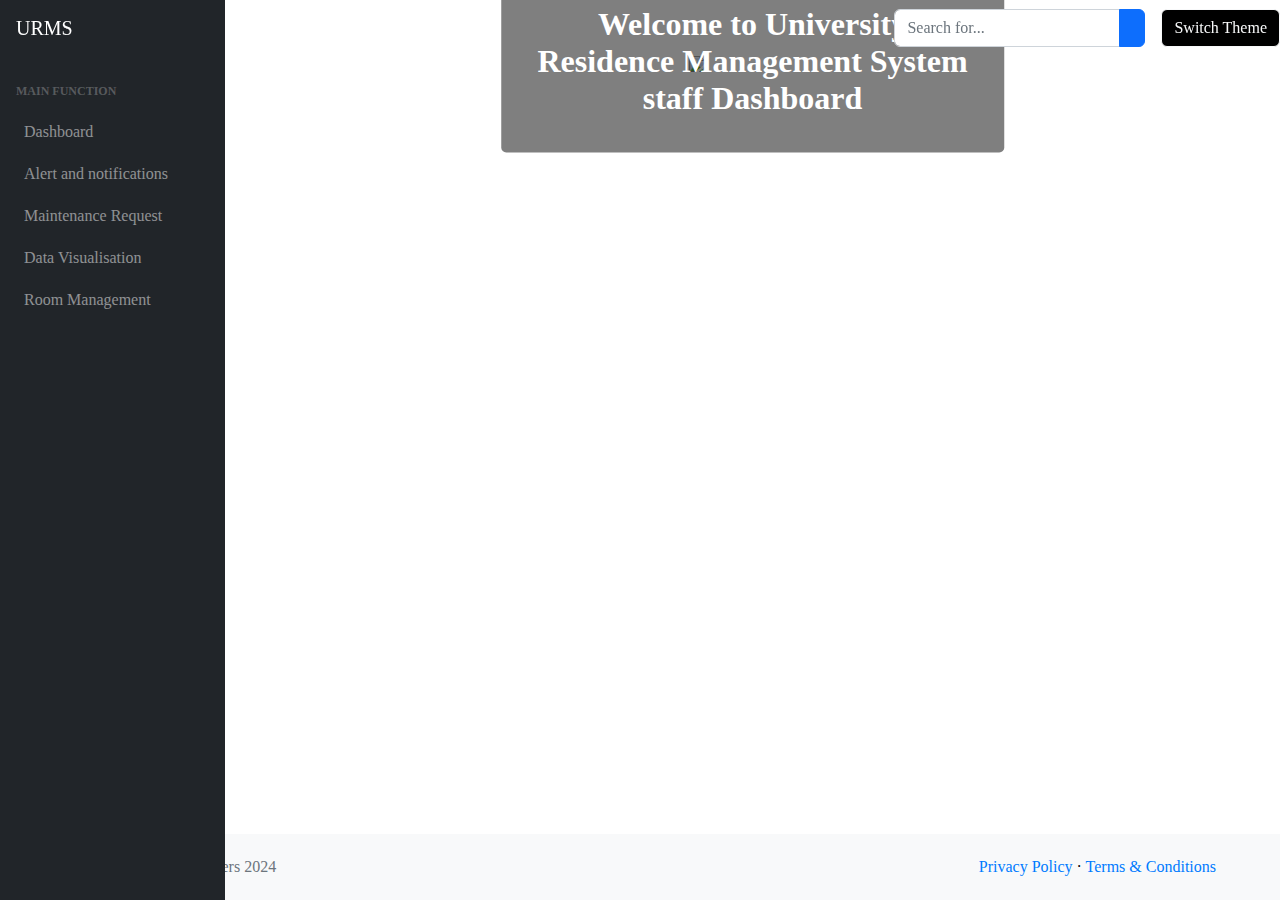
==== index.html @ 4e575f78 "initial page layout" ====
<!DOCTYPE html>
<html lang="en">
    <head>
        <meta charset="utf-8" />
        <meta http-equiv="X-UA-Compatible" content="IE=edge" />
        <meta name="viewport" content="width=device-width, initial-scale=1, shrink-to-fit=no" />
        <meta name="description" content="" />
        <meta name="author" content="" />
        <title>URMS</title>
        <link href="https://cdn.jsdelivr.net/npm/simple-datatables@7.1.2/dist/style.min.css" rel="stylesheet" />
        <link href="css/styles.css" rel="stylesheet" />
        <script src="https://use.fontawesome.com/releases/v6.3.0/js/all.js" crossorigin="anonymous"></script>
    </head>
    <body class="sb-nav-fixed">
        <nav class="sb-topnav navbar navbar-expand navbar-dark bg-dark">
            <!-- Navbar Brand-->
            <a class="navbar-brand ps-3" href="index.html">URMS</a>
            <!-- Sidebar Toggle-->
            <button class="btn btn-link btn-sm order-1 order-lg-0 me-4 me-lg-0" id="sidebarToggle" href="#!"><i class="fas fa-bars"></i></button>
            <!-- Navbar Search-->
            <form class="d-none d-md-inline-block form-inline ms-auto me-0 me-md-3 my-2 my-md-0">
                <div class="input-group">
                    <input class="form-control" type="text" placeholder="Search for..." aria-label="Search for..." aria-describedby="btnNavbarSearch" />
                    <button class="btn btn-primary" id="btnNavbarSearch" type="button"><i class="fas fa-search"></i></button>
                </div>
            </form>
            <!-- Theme Switcher-->
            <button id="themeSwitcher" class="btn btn-outline-light" style="background-color: black">Switch Theme</button>
        </nav>
        <div id="layoutSidenav">
            <div id="layoutSidenav_nav">
                <nav class="sb-sidenav accordion sb-sidenav-dark" id="sidenavAccordion">
                    <div class="sb-sidenav-menu">
                        <div class="nav">
                            <div class="sb-sidenav-menu-heading">Main Function</div>
                            <a class="nav-link" href="index.html">
                                <div class="sb-nav-link-icon"><i class="fas fa-tachometer-alt"></i></div>
                                Dashboard
                            </a>
                            
                            <a class="nav-link" href="alerts.html">
                                <div class="sb-nav-link-icon"><i class="fas fa-columns"></i></div>
                                Alert and notifications
                            </a>
                            
                            <a class="nav-link" href="mentainace.html">
                                <div class="sb-nav-link-icon"><i class="fas fa-book-open"></i></div>
                                Maintenance Request
                            </a>
                            <a class="nav-link" href="charts.html">
                                <div class="sb-nav-link-icon"><i class="fas fa-chart-area"></i></div>
                                Data Visualisation
                            </a>
                            <a class="nav-link" href="tables.html">
                                <div class="sb-nav-link-icon"><i class="fas fa-table"></i></div>
                                Room Management
                            </a>
                        </div>
                    </div>
                </nav>
            </div>
            <div id="layoutSidenav_content">
                <main>
                    <div class="container-fluid px-4">
                        
                        <!-- Image with Overlay Text -->
                        <div class="image-container">
                            <img src="https://housing.unm.edu/residence-halls/images/buildings/src-apts-thumbnail-kg-web.png" alt="University Image" class="img-fluid">
                            <div class="overlay" style="color: whitesmoke ">
                                <div class="overlay-text"> Welcome to University Residence Management System staff Dashboard</div>
                            </div>
                        </div>
                    </div>
                </main>
                <footer class="footer py-4 mt-auto">
                    <div class="container-fluid px-4">
                        <div class="d-flex align-items-center justify-content-between small">
                            <div class="text-muted">Copyright &copy; Future Coders 2024</div>
                            <div>
                                <a href="#">Privacy Policy</a>
                                &middot;
                                <a href="#">Terms &amp; Conditions</a>
                            </div>
                        </div>
                    </div>
                </footer>
            </div>
        </div>
        <script src="https://cdn.jsdelivr.net/npm/bootstrap@5.2.3/dist/js/bootstrap.bundle.min.js" crossorigin="anonymous"></script>
        <script src="js/scripts.js"></script>
        <script src="https://cdnjs.cloudflare.com/ajax/libs/Chart.js/2.8.0/Chart.min.js" crossorigin="anonymous"></script>
        <script src="assets/demo/chart-area-demo.js"></script>
        <script src="assets/demo/chart-bar-demo.js"></script>
        <script src="https://cdn.jsdelivr.net/npm/simple-datatables@7.1.2/dist/umd/simple-datatables.min.js" crossorigin="anonymous"></script>
        <script src="js/datatables-simple-demo.js"></script>
        <script src="js/theme.js"></script> 
    </body>
</html>
---- css/styles.css ----
@charset "UTF-8";

*,
*::before,
*::after {
  box-sizing: border-box;
}

@media (prefers-reduced-motion: no-preference) {
  :root {
    scroll-behavior: smooth;
  }
}

body {
  margin: 0;
  font-family: var(--bs-body-font-family);
  font-size: var(--bs-body-font-size);
  font-weight: var(--bs-body-font-weight);
  line-height: var(--bs-body-line-height);
  color: var(--bs-body-color);
  text-align: var(--bs-body-text-align);
  background-color: var(--bs-body-bg);
  -webkit-text-size-adjust: 100%;
  -webkit-tap-highlight-color: rgba(0, 0, 0, 0);
}

hr {
  margin: 1rem 0;
  color: inherit;
  border: 0;
  border-top: 1px solid;
  opacity: 0.25;
}

h6, .h6, h5, .h5, h4, .h4, h3, .h3, h2, .h2, h1, .h1 {
  margin-top: 0;
  margin-bottom: 0.5rem;
  font-weight: 500;
  line-height: 1.2;
}

h1, .h1 {
  font-size: calc(1.375rem + 1.5vw);
}
@media (min-width: 1200px) {
  h1, .h1 {
    font-size: 2.5rem;
  }
}

h2, .h2 {
  font-size: calc(1.325rem + 0.9vw);
}
@media (min-width: 1200px) {
  h2, .h2 {
    font-size: 2rem;
  }
}

h3, .h3 {
  font-size: calc(1.3rem + 0.6vw);
}
@media (min-width: 1200px) {
  h3, .h3 {
    font-size: 1.75rem;
  }
}

h4, .h4 {
  font-size: calc(1.275rem + 0.3vw);
}
@media (min-width: 1200px) {
  h4, .h4 {
    font-size: 1.5rem;
  }
}

h5, .h5 {
  font-size: 1.25rem;
}

h6, .h6 {
  font-size: 1rem;
}

p {
  margin-top: 0;
  margin-bottom: 1rem;
}


table {
  caption-side: bottom;
  border-collapse: collapse;
}

caption {
  padding-top: 0.5rem;
  padding-bottom: 0.5rem;
  color: #6c757d;
  text-align: left;
}

th {
  text-align: inherit;
  text-align: -webkit-match-parent;
}

thead,
tbody,
tfoot,
tr,
td,
th {
  border-color: inherit;
  border-style: solid;
  border-width: 0;
}

label {
  display: inline-block;
}

button {
  border-radius: 0;
}

button:focus:not(:focus-visible) {
  outline: 0;
}

input,
button,
select,
optgroup,
textarea {
  margin: 0;
  font-family: inherit;
  font-size: inherit;
  line-height: inherit;
}

button,
select {
  text-transform: none;
}

[role=button] {
  cursor: pointer;
}

select {
  word-wrap: normal;
}
select:disabled {
  opacity: 1;
}

[list]:not([type=date]):not([type=datetime-local]):not([type=month]):not([type=week]):not([type=time])::-webkit-calendar-picker-indicator {
  display: none !important;
}

button,
[type=button],
[type=reset],
[type=submit] {
  --webkit-appearance: button;
}
button:not(:disabled),
[type=button]:not(:disabled),
[type=reset]:not(:disabled),
[type=submit]:not(:disabled) {
  cursor: pointer;
}

::-moz-focus-inner {
  padding: 0;
  border-style: none;
}

textarea {
  resize: vertical;
}

fieldset {
  min-width: 0;
  padding: 0;
  margin: 0;
  border: 0;
}

legend {
  float: left;
  width: 100%;
  padding: 0;
  margin-bottom: 0.5rem;
  font-size: calc(1.275rem + 0.3vw);
  line-height: inherit;
}
@media (min-width: 1200px) {
  legend {
    font-size: 1.5rem;
  }
}
legend + * {
  clear: left;
}



.container,
.container-fluid,
.container-xxl,
.container-xl,
.container-lg,
.container-md,
.container-sm {
  --bs-gutter-x: 1.5rem;
  --bs-gutter-y: 0;
  width: 100%;
  padding-right: calc(var(--bs-gutter-x) * 0.5);
  padding-left: calc(var(--bs-gutter-x) * 0.5);
  margin-right: auto;
  margin-left: auto;
}

@media (min-width: 576px) {
  .container-sm, .container {
    max-width: 540px;
  }
}
@media (min-width: 768px) {
  .container-md, .container-sm, .container {
    max-width: 720px;
  }
}
@media (min-width: 992px) {
  .container-lg, .container-md, .container-sm, .container {
    max-width: 960px;
  }
}
@media (min-width: 1200px) {
  .container-xl, .container-lg, .container-md, .container-sm, .container {
    max-width: 1140px;
  }
}
@media (min-width: 1400px) {
  .container-xxl, .container-xl, .container-lg, .container-md, .container-sm, .container {
    max-width: 1320px;
  }
}
.row {
  --bs-gutter-x: 1.5rem;
  --bs-gutter-y: 0;
  display: flex;
  flex-wrap: wrap;
  margin-top: calc(-1 * var(--bs-gutter-y));
  margin-right: calc(-0.5 * var(--bs-gutter-x));
  margin-left: calc(-0.5 * var(--bs-gutter-x));
}
.row > * {
  flex-shrink: 0;
  width: 100%;
  max-width: 100%;
  padding-right: calc(var(--bs-gutter-x) * 0.5);
  padding-left: calc(var(--bs-gutter-x) * 0.5);
  margin-top: var(--bs-gutter-y);
}

.col {
  flex: 1 0 0%;
}

.row-cols-auto > * {
  flex: 0 0 auto;
  width: auto;
}

.row-cols-1 > * {
  flex: 0 0 auto;
  width: 100%;
}

.row-cols-2 > * {
  flex: 0 0 auto;
  width: 50%;
}

.row-cols-3 > * {
  flex: 0 0 auto;
  width: 33.3333333333%;
}

.row-cols-4 > * {
  flex: 0 0 auto;
  width: 25%;
}

.row-cols-5 > * {
  flex: 0 0 auto;
  width: 20%;
}

.row-cols-6 > * {
  flex: 0 0 auto;
  width: 16.6666666667%;
}

.col-auto {
  flex: 0 0 auto;
  width: auto;
}

.col-1 {
  flex: 0 0 auto;
  width: 8.33333333%;
}

.col-2 {
  flex: 0 0 auto;
  width: 16.66666667%;
}

.col-3 {
  flex: 0 0 auto;
  width: 25%;
}

.col-4 {
  flex: 0 0 auto;
  width: 33.33333333%;
}

.col-5 {
  flex: 0 0 auto;
  width: 41.66666667%;
}

.col-6 {
  flex: 0 0 auto;
  width: 50%;
}

.col-7 {
  flex: 0 0 auto;
  width: 58.33333333%;
}

.col-8 {
  flex: 0 0 auto;
  width: 66.66666667%;
}

.col-9 {
  flex: 0 0 auto;
  width: 75%;
}

.col-10 {
  flex: 0 0 auto;
  width: 83.33333333%;
}

.col-11 {
  flex: 0 0 auto;
  width: 91.66666667%;
}

.col-12 {
  flex: 0 0 auto;
  width: 100%;
}


@media (min-width: 768px) {
  .col-md {
    flex: 1 0 0%;
  }
  .row-cols-md-auto > * {
    flex: 0 0 auto;
    width: auto;
  }
  .row-cols-md-1 > * {
    flex: 0 0 auto;
    width: 100%;
  }
  .row-cols-md-2 > * {
    flex: 0 0 auto;
    width: 50%;
  }
  .row-cols-md-3 > * {
    flex: 0 0 auto;
    width: 33.3333333333%;
  }
  .row-cols-md-4 > * {
    flex: 0 0 auto;
    width: 25%;
  }
  .row-cols-md-5 > * {
    flex: 0 0 auto;
    width: 20%;
  }
  .row-cols-md-6 > * {
    flex: 0 0 auto;
    width: 16.6666666667%;
  }
  .col-md-auto {
    flex: 0 0 auto;
    width: auto;
  }
  .col-md-1 {
    flex: 0 0 auto;
    width: 8.33333333%;
  }
  .col-md-2 {
    flex: 0 0 auto;
    width: 16.66666667%;
  }
  .col-md-3 {
    flex: 0 0 auto;
    width: 25%;
  }
  .col-md-4 {
    flex: 0 0 auto;
    width: 33.33333333%;
  }
  .col-md-5 {
    flex: 0 0 auto;
    width: 41.66666667%;
  }
  .col-md-6 {
    flex: 0 0 auto;
    width: 50%;
  }
  .col-md-7 {
    flex: 0 0 auto;
    width: 58.33333333%;
  }
  .col-md-8 {
    flex: 0 0 auto;
    width: 66.66666667%;
  }
  .col-md-9 {
    flex: 0 0 auto;
    width: 75%;
  }
  .col-md-10 {
    flex: 0 0 auto;
    width: 83.33333333%;
  }
  .col-md-11 {
    flex: 0 0 auto;
    width: 91.66666667%;
  }
  .col-md-12 {
    flex: 0 0 auto;
    width: 100%;
  }}
@media (min-width: 992px) {
  .col-lg {
    flex: 1 0 0%;
  }
  .row-cols-lg-auto > * {
    flex: 0 0 auto;
    width: auto;
  }
  .row-cols-lg-1 > * {
    flex: 0 0 auto;
    width: 100%;
  }
  .row-cols-lg-2 > * {
    flex: 0 0 auto;
    width: 50%;
  }
  .row-cols-lg-3 > * {
    flex: 0 0 auto;
    width: 33.3333333333%;
  }
  .row-cols-lg-4 > * {
    flex: 0 0 auto;
    width: 25%;
  }
  .row-cols-lg-5 > * {
    flex: 0 0 auto;
    width: 20%;
  }
  .row-cols-lg-6 > * {
    flex: 0 0 auto;
    width: 16.6666666667%;
  }
  .col-lg-auto {
    flex: 0 0 auto;
    width: auto;
  }
  .col-lg-1 {
    flex: 0 0 auto;
    width: 8.33333333%;
  }
  .col-lg-2 {
    flex: 0 0 auto;
    width: 16.66666667%;
  }
  .col-lg-3 {
    flex: 0 0 auto;
    width: 25%;
  }
  .col-lg-4 {
    flex: 0 0 auto;
    width: 33.33333333%;
  }
  .col-lg-5 {
    flex: 0 0 auto;
    width: 41.66666667%;
  }
  .col-lg-6 {
    flex: 0 0 auto;
    width: 50%;
  }
  .col-lg-7 {
    flex: 0 0 auto;
    width: 58.33333333%;
  }
  .col-lg-8 {
    flex: 0 0 auto;
    width: 66.66666667%;
  }
  .col-lg-9 {
    flex: 0 0 auto;
    width: 75%;
  }
  .col-lg-10 {
    flex: 0 0 auto;
    width: 83.33333333%;
  }
  .col-lg-11 {
    flex: 0 0 auto;
    width: 91.66666667%;
  }
  .col-lg-12 {
    flex: 0 0 auto;
    width: 100%;
  }
  .offset-lg-0 {
    margin-left: 0;
  }}
 
@media (min-width: 1200px) {
  .col-xl {
    flex: 1 0 0%;
  }
  .row-cols-xl-auto > * {
    flex: 0 0 auto;
    width: auto;
  }
  .row-cols-xl-1 > * {
    flex: 0 0 auto;
    width: 100%;
  }
  .row-cols-xl-2 > * {
    flex: 0 0 auto;
    width: 50%;
  }
  .row-cols-xl-3 > * {
    flex: 0 0 auto;
    width: 33.3333333333%;
  }
  .row-cols-xl-4 > * {
    flex: 0 0 auto;
    width: 25%;
  }
  .row-cols-xl-5 > * {
    flex: 0 0 auto;
    width: 20%;
  }
  .row-cols-xl-6 > * {
    flex: 0 0 auto;
    width: 16.6666666667%;
  }
  .col-xl-auto {
    flex: 0 0 auto;
    width: auto;
  }
  .col-xl-1 {
    flex: 0 0 auto;
    width: 8.33333333%;
  }
  .col-xl-2 {
    flex: 0 0 auto;
    width: 16.66666667%;
  }
  .col-xl-3 {
    flex: 0 0 auto;
    width: 25%;
  }
  .col-xl-4 {
    flex: 0 0 auto;
    width: 33.33333333%;
  }
  .col-xl-5 {
    flex: 0 0 auto;
    width: 41.66666667%;
  }
  .col-xl-6 {
    flex: 0 0 auto;
    width: 50%;
  }
  .col-xl-7 {
    flex: 0 0 auto;
    width: 58.33333333%;
  }
  .col-xl-8 {
    flex: 0 0 auto;
    width: 66.66666667%;
  }
  .col-xl-9 {
    flex: 0 0 auto;
    width: 75%;
  }
  .col-xl-10 {
    flex: 0 0 auto;
    width: 83.33333333%;
  }
  .col-xl-11 {
    flex: 0 0 auto;
    width: 91.66666667%;
  }
  .col-xl-12 {
    flex: 0 0 auto;
    width: 100%;
  }
}
@media (min-width: 1400px) {
  .col-xxl {
    flex: 1 0 0%;
  }
  .row-cols-xxl-auto > * {
    flex: 0 0 auto;
    width: auto;
  }
  .row-cols-xxl-1 > * {
    flex: 0 0 auto;
    width: 100%;
  }
  .row-cols-xxl-2 > * {
    flex: 0 0 auto;
    width: 50%;
  }
  .row-cols-xxl-3 > * {
    flex: 0 0 auto;
    width: 33.3333333333%;
  }
  .row-cols-xxl-4 > * {
    flex: 0 0 auto;
    width: 25%;
  }
  .row-cols-xxl-5 > * {
    flex: 0 0 auto;
    width: 20%;
  }
  .row-cols-xxl-6 > * {
    flex: 0 0 auto;
    width: 16.6666666667%;
  }
  .col-xxl-auto {
    flex: 0 0 auto;
    width: auto;
  }
  .col-xxl-1 {
    flex: 0 0 auto;
    width: 8.33333333%;
  }
  .col-xxl-2 {
    flex: 0 0 auto;
    width: 16.66666667%;
  }
  .col-xxl-3 {
    flex: 0 0 auto;
    width: 25%;
  }
  .col-xxl-4 {
    flex: 0 0 auto;
    width: 33.33333333%;
  }
  .col-xxl-5 {
    flex: 0 0 auto;
    width: 41.66666667%;
  }
  .col-xxl-6 {
    flex: 0 0 auto;
    width: 50%;
  }
  .col-xxl-7 {
    flex: 0 0 auto;
    width: 58.33333333%;
  }
  .col-xxl-8 {
    flex: 0 0 auto;
    width: 66.66666667%;
  }
  .col-xxl-9 {
    flex: 0 0 auto;
    width: 75%;
  }
  .col-xxl-10 {
    flex: 0 0 auto;
    width: 83.33333333%;
  }
  .col-xxl-11 {
    flex: 0 0 auto;
    width: 91.66666667%;
  }
  .col-xxl-12 {
    flex: 0 0 auto;
    width: 100%;
  }
}
.table, .datatable-table {
  --bs-table-color: var(--bs-body-color);
  --bs-table-bg: transparent;
  --bs-table-border-color: var(--bs-border-color);
  --bs-table-accent-bg: transparent;
  --bs-table-striped-color: var(--bs-body-color);
  --bs-table-striped-bg: rgba(0, 0, 0, 0.05);
  --bs-table-active-color: var(--bs-body-color);
  --bs-table-active-bg: rgba(0, 0, 0, 0.1);
  --bs-table-hover-color: var(--bs-body-color);
  --bs-table-hover-bg: rgba(0, 0, 0, 0.075);
  width: 100%;
  margin-bottom: 1rem;
  color: var(--bs-table-color);
  vertical-align: top;
  border-color: var(--bs-table-border-color);
}
.table > :not(caption) > * > *, .datatable-table > :not(caption) > * > * {
  padding: 0.5rem 0.5rem;
  background-color: var(--bs-table-bg);
  border-bottom-width: 1px;
  box-shadow: inset 0 0 0 9999px var(--bs-table-accent-bg);
}
.table > tbody, .datatable-table > tbody {
  vertical-align: inherit;
}
.table > thead, .datatable-table > thead {
  vertical-align: bottom;
}

.table-group-divider {
  border-top: 2px solid currentcolor;
}

.caption-top {
  caption-side: top;
}

.table-sm > :not(caption) > * > * {
  padding: 0.25rem 0.25rem;
}

.table-bordered > :not(caption) > *, .datatable-table > :not(caption) > * {
  border-width: 1px 0;
}
.table-bordered > :not(caption) > * > *, .datatable-table > :not(caption) > * > * {
  border-width: 0 1px;
}

.table-borderless > :not(caption) > * > * {
  border-bottom-width: 0;
}
.table-borderless > :not(:first-child) {
  border-top-width: 0;
}

.table-striped > tbody > tr:nth-of-type(odd) > * {
  --bs-table-accent-bg: var(--bs-table-striped-bg);
  color: var(--bs-table-striped-color);
}

.table-striped-columns > :not(caption) > tr > :nth-child(even) {
  --bs-table-accent-bg: var(--bs-table-striped-bg);
  color: var(--bs-table-striped-color);
}

.table-active {
  --bs-table-accent-bg: var(--bs-table-active-bg);
  color: var(--bs-table-active-color);
}

.table-hover > tbody > tr:hover > *, .datatable-table > tbody > tr:hover > * {
  --bs-table-accent-bg: var(--bs-table-hover-bg);
  color: var(--bs-table-hover-color);
}

.table-primary {
  --bs-table-color: #000;
  --bs-table-bg: #cfe2ff;
  --bs-table-border-color: #bacbe6;
  --bs-table-striped-bg: #c5d7f2;
  --bs-table-striped-color: #000;
  --bs-table-active-bg: #bacbe6;
  --bs-table-active-color: #000;
  --bs-table-hover-bg: #bfd1ec;
  --bs-table-hover-color: #000;
  color: var(--bs-table-color);
  border-color: var(--bs-table-border-color);
}

.table-secondary {
  --bs-table-color: #000;
  --bs-table-bg: #e2e3e5;
  --bs-table-border-color: #cbccce;
  --bs-table-striped-bg: #d7d8da;
  --bs-table-striped-color: #000;
  --bs-table-active-bg: #cbccce;
  --bs-table-active-color: #000;
  --bs-table-hover-bg: #d1d2d4;
  --bs-table-hover-color: #000;
  color: var(--bs-table-color);
  border-color: var(--bs-table-border-color);
}

.table-success {
  --bs-table-color: #000;
  --bs-table-bg: #d1e7dd;
  --bs-table-border-color: #bcd0c7;
  --bs-table-striped-bg: #c7dbd2;
  --bs-table-striped-color: #000;
  --bs-table-active-bg: #bcd0c7;
  --bs-table-active-color: #000;
  --bs-table-hover-bg: #c1d6cc;
  --bs-table-hover-color: #000;
  color: var(--bs-table-color);
  border-color: var(--bs-table-border-color);
}

.table-info {
  --bs-table-color: #000;
  --bs-table-bg: #cff4fc;
  --bs-table-border-color: #badce3;
  --bs-table-striped-bg: #c5e8ef;
  --bs-table-striped-color: #000;
  --bs-table-active-bg: #badce3;
  --bs-table-active-color: #000;
  --bs-table-hover-bg: #bfe2e9;
  --bs-table-hover-color: #000;
  color: var(--bs-table-color);
  border-color: var(--bs-table-border-color);
}

.table-warning {
  --bs-table-color: #000;
  --bs-table-bg: #fff3cd;
  --bs-table-border-color: #e6dbb9;
  --bs-table-striped-bg: #f2e7c3;
  --bs-table-striped-color: #000;
  --bs-table-active-bg: #e6dbb9;
  --bs-table-active-color: #000;
  --bs-table-hover-bg: #ece1be;
  --bs-table-hover-color: #000;
  color: var(--bs-table-color);
  border-color: var(--bs-table-border-color);
}

.table-danger {
  --bs-table-color: #000;
  --bs-table-bg: #f8d7da;
  --bs-table-border-color: #dfc2c4;
  --bs-table-striped-bg: #eccccf;
  --bs-table-striped-color: #000;
  --bs-table-active-bg: #dfc2c4;
  --bs-table-active-color: #000;
  --bs-table-hover-bg: #e5c7ca;
  --bs-table-hover-color: #000;
  color: var(--bs-table-color);
  border-color: var(--bs-table-border-color);
}

.table-light {
  --bs-table-color: #000;
  --bs-table-bg: #f8f9fa;
  --bs-table-border-color: #dfe0e1;
  --bs-table-striped-bg: #ecedee;
  --bs-table-striped-color: #000;
  --bs-table-active-bg: #dfe0e1;
  --bs-table-active-color: #000;
  --bs-table-hover-bg: #e5e6e7;
  --bs-table-hover-color: #000;
  color: var(--bs-table-color);
  border-color: var(--bs-table-border-color);
}

.table-dark {
  --bs-table-color: #fff;
  --bs-table-bg: #212529;
  --bs-table-border-color: #373b3e;
  --bs-table-striped-bg: #2c3034;
  --bs-table-striped-color: #fff;
  --bs-table-active-bg: #373b3e;
  --bs-table-active-color: #fff;
  --bs-table-hover-bg: #323539;
  --bs-table-hover-color: #fff;
  color: var(--bs-table-color);
  border-color: var(--bs-table-border-color);
}

.table-responsive, .datatable-wrapper .datatable-container {
  overflow-x: auto;
  -webkit-overflow-scrolling: touch;
}

@media (max-width: 575.98px) {
  .table-responsive-sm {
    overflow-x: auto;
    -webkit-overflow-scrolling: touch;
  }
}
@media (max-width: 767.98px) {
  .table-responsive-md {
    overflow-x: auto;
    -webkit-overflow-scrolling: touch;
  }
}
@media (max-width: 991.98px) {
  .table-responsive-lg {
    overflow-x: auto;
    -webkit-overflow-scrolling: touch;
  }
}
@media (max-width: 1199.98px) {
  .table-responsive-xl {
    overflow-x: auto;
    -webkit-overflow-scrolling: touch;
  }
}
@media (max-width: 1399.98px) {
  .table-responsive-xxl {
    overflow-x: auto;
    -webkit-overflow-scrolling: touch;
  }
}
.form-label {
  margin-bottom: 0.5rem;
}

.col-form-label {
  padding-top: calc(0.375rem + 1px);
  padding-bottom: calc(0.375rem + 1px);
  margin-bottom: 0;
  font-size: inherit;
  line-height: 1.5;
}

.col-form-label-lg {
  padding-top: calc(0.5rem + 1px);
  padding-bottom: calc(0.5rem + 1px);
  font-size: 1.25rem;
}

.col-form-label-sm {
  padding-top: calc(0.25rem + 1px);
  padding-bottom: calc(0.25rem + 1px);
  font-size: 0.875rem;
}

.form-text {
  margin-top: 0.25rem;
  font-size: 0.875em;
  color: #6c757d;
}

.form-control, .datatable-input {
  display: block;
  width: 100%;
  padding: 0.375rem 0.75rem;
  font-size: 1rem;
  font-weight: 400;
  line-height: 1.5;
  color: #212529;
  background-color: #fff;
  background-clip: padding-box;
  border: 1px solid #ced4da;
  -webkit-appearance: none;
     -moz-appearance: none;
          appearance: none;
  border-radius: 0.375rem;
  transition: border-color 0.15s ease-in-out, box-shadow 0.15s ease-in-out;
}
@media (prefers-reduced-motion: reduce) {
  .form-control, .datatable-input {
    transition: none;
  }
}
.form-control[type=file], [type=file].datatable-input {
  overflow: hidden;
}
.form-control[type=file]:not(:disabled):not([readonly]), [type=file].datatable-input:not(:disabled):not([readonly]) {
  cursor: pointer;
}
.form-control:focus, .datatable-input:focus {
  color: #212529;
  background-color: #fff;
  border-color: #86b7fe;
  outline: 0;
  box-shadow: 0 0 0 0.25rem rgba(13, 110, 253, 0.25);
}
.form-control::-webkit-date-and-time-value, .datatable-input::-webkit-date-and-time-value {
  height: 1.5em;
}
.form-control::-moz-placeholder, .datatable-input::-moz-placeholder {
  color: #6c757d;
  opacity: 1;
}
.form-control::placeholder, .datatable-input::placeholder {
  color: #6c757d;
  opacity: 1;
}
.form-control:disabled, .datatable-input:disabled {
  background-color: #e9ecef;
  opacity: 1;
}
.form-control::file-selector-button, .datatable-input::file-selector-button {
  padding: 0.375rem 0.75rem;
  margin: -0.375rem -0.75rem;
  -webkit-margin-end: 0.75rem;
          margin-inline-end: 0.75rem;
  color: #212529;
  background-color: #e9ecef;
  pointer-events: none;
  border-color: inherit;
  border-style: solid;
  border-width: 0;
  border-inline-end-width: 1px;
  border-radius: 0;
  transition: color 0.15s ease-in-out, background-color 0.15s ease-in-out, border-color 0.15s ease-in-out, box-shadow 0.15s ease-in-out;
}
@media (prefers-reduced-motion: reduce) {
  .form-control::file-selector-button, .datatable-input::file-selector-button {
    transition: none;
  }
}
.form-control:hover:not(:disabled):not([readonly])::file-selector-button, .datatable-input:hover:not(:disabled):not([readonly])::file-selector-button {
  background-color: #dde0e3;
}

.form-control-plaintext {
  display: block;
  width: 100%;
  padding: 0.375rem 0;
  margin-bottom: 0;
  line-height: 1.5;
  color: #212529;
  background-color: transparent;
  border: solid transparent;
  border-width: 1px 0;
}
.form-control-plaintext:focus {
  outline: 0;
}
.form-control-plaintext.form-control-sm, .form-control-plaintext.form-control-lg {
  padding-right: 0;
  padding-left: 0;
}

.form-control-sm {
  min-height: calc(1.5em + 0.5rem + 2px);
  padding: 0.25rem 0.5rem;
  font-size: 0.875rem;
  border-radius: 0.25rem;
}
.form-control-sm::file-selector-button {
  padding: 0.25rem 0.5rem;
  margin: -0.25rem -0.5rem;
  -webkit-margin-end: 0.5rem;
          margin-inline-end: 0.5rem;
}

.form-control-lg {
  min-height: calc(1.5em + 1rem + 2px);
  padding: 0.5rem 1rem;
  font-size: 1.25rem;
  border-radius: 0.5rem;
}
.form-control-lg::file-selector-button {
  padding: 0.5rem 1rem;
  margin: -0.5rem -1rem;
  -webkit-margin-end: 1rem;
          margin-inline-end: 1rem;
}

textarea.form-control, textarea.datatable-input {
  min-height: calc(1.5em + 0.75rem + 2px);
}
textarea.form-control-sm {
  min-height: calc(1.5em + 0.5rem + 2px);
}
textarea.form-control-lg {
  min-height: calc(1.5em + 1rem + 2px);
}

.form-control-color {
  width: 3rem;
  height: calc(1.5em + 0.75rem + 2px);
  padding: 0.375rem;
}
.form-control-color:not(:disabled):not([readonly]) {
  cursor: pointer;
}
.form-control-color::-moz-color-swatch {
  border: 0 !important;
  border-radius: 0.375rem;
}
.form-control-color::-webkit-color-swatch {
  border-radius: 0.375rem;
}
.form-control-color.form-control-sm {
  height: calc(1.5em + 0.5rem + 2px);
}
.form-control-color.form-control-lg {
  height: calc(1.5em + 1rem + 2px);
}

.form-select, .datatable-selector {
  display: block;
  width: 100%;
  padding: 0.375rem 2.25rem 0.375rem 0.75rem;
  -moz-padding-start: calc(0.75rem - 3px);
  font-size: 1rem;
  font-weight: 400;
  line-height: 1.5;
  color: #212529;
  background-color: #fff;
  background-image: url("data:image/svg+xml,%3csvg xmlns='http://www.w3.org/2000/svg' viewBox='0 0 16 16'%3e%3cpath fill='none' stroke='%23343a40' stroke-linecap='round' stroke-linejoin='round' stroke-width='2' d='m2 5 6 6 6-6'/%3e%3c/svg%3e");
  background-repeat: no-repeat;
  background-position: right 0.75rem center;
  background-size: 16px 12px;
  border: 1px solid #ced4da;
  border-radius: 0.375rem;
  transition: border-color 0.15s ease-in-out, box-shadow 0.15s ease-in-out;
  -webkit-appearance: none;
     -moz-appearance: none;
          appearance: none;
}
@media (prefers-reduced-motion: reduce) {
  .form-select, .datatable-selector {
    transition: none;
  }
}
.form-select:focus, .datatable-selector:focus {
  border-color: #86b7fe;
  outline: 0;
  box-shadow: 0 0 0 0.25rem rgba(13, 110, 253, 0.25);
}
.form-select[multiple], [multiple].datatable-selector, .form-select[size]:not([size="1"]), [size].datatable-selector:not([size="1"]) {
  padding-right: 0.75rem;
  background-image: none;
}
.form-select:disabled, .datatable-selector:disabled {
  background-color: #e9ecef;
}
.form-select:-moz-focusring, .datatable-selector:-moz-focusring {
  color: transparent;
  text-shadow: 0 0 0 #212529;
}

.form-select-sm {
  padding-top: 0.25rem;
  padding-bottom: 0.25rem;
  padding-left: 0.5rem;
  font-size: 0.875rem;
  border-radius: 0.25rem;
}

.form-select-lg {
  padding-top: 0.5rem;
  padding-bottom: 0.5rem;
  padding-left: 1rem;
  font-size: 1.25rem;
  border-radius: 0.5rem;
}

.form-check {
  display: block;
  min-height: 1.5rem;
  padding-left: 1.5em;
  margin-bottom: 0.125rem;
}
.form-check .form-check-input {
  float: left;
  margin-left: -1.5em;
}

.form-check-reverse {
  padding-right: 1.5em;
  padding-left: 0;
  text-align: right;
}
.form-check-reverse .form-check-input {
  float: right;
  margin-right: -1.5em;
  margin-left: 0;
}

.form-check-input {
  width: 1em;
  height: 1em;
  margin-top: 0.25em;
  vertical-align: top;
  background-color: #fff;
  background-repeat: no-repeat;
  background-position: center;
  background-size: contain;
  border: 1px solid rgba(0, 0, 0, 0.25);
  -webkit-appearance: none;
     -moz-appearance: none;
          appearance: none;
  -webkit-print-color-adjust: exact;
          print-color-adjust: exact;
}
.form-check-input[type=checkbox] {
  border-radius: 0.25em;
}
.form-check-input[type=radio] {
  border-radius: 50%;
}
.form-check-input:active {
  filter: brightness(90%);
}
.form-check-input:focus {
  border-color: #86b7fe;
  outline: 0;
  box-shadow: 0 0 0 0.25rem rgba(13, 110, 253, 0.25);
}
.form-check-input:checked {
  background-color: #0d6efd;
  border-color: #0d6efd;
}
.form-check-input:checked[type=checkbox] {
  background-image: url("data:image/svg+xml,%3csvg xmlns='http://www.w3.org/2000/svg' viewBox='0 0 20 20'%3e%3cpath fill='none' stroke='%23fff' stroke-linecap='round' stroke-linejoin='round' stroke-width='3' d='m6 10 3 3 6-6'/%3e%3c/svg%3e");
}
.form-check-input:checked[type=radio] {
  background-image: url("data:image/svg+xml,%3csvg xmlns='http://www.w3.org/2000/svg' viewBox='-4 -4 8 8'%3e%3ccircle r='2' fill='%23fff'/%3e%3c/svg%3e");
}
.form-check-input[type=checkbox]:indeterminate {
  background-color: #0d6efd;
  border-color: #0d6efd;
  background-image: url("data:image/svg+xml,%3csvg xmlns='http://www.w3.org/2000/svg' viewBox='0 0 20 20'%3e%3cpath fill='none' stroke='%23fff' stroke-linecap='round' stroke-linejoin='round' stroke-width='3' d='M6 10h8'/%3e%3c/svg%3e");
}
.form-check-input:disabled {
  pointer-events: none;
  filter: none;
  opacity: 0.5;
}
.form-check-input[disabled] ~ .form-check-label, .form-check-input:disabled ~ .form-check-label {
  cursor: default;
  opacity: 0.5;
}

.form-switch {
  padding-left: 2.5em;
}
.form-switch .form-check-input {
  width: 2em;
  margin-left: -2.5em;
  background-image: url("data:image/svg+xml,%3csvg xmlns='http://www.w3.org/2000/svg' viewBox='-4 -4 8 8'%3e%3ccircle r='3' fill='rgba%280, 0, 0, 0.25%29'/%3e%3c/svg%3e");
  background-position: left center;
  border-radius: 2em;
  transition: background-position 0.15s ease-in-out;
}
@media (prefers-reduced-motion: reduce) {
  .form-switch .form-check-input {
    transition: none;
  }
}
.form-switch .form-check-input:focus {
  background-image: url("data:image/svg+xml,%3csvg xmlns='http://www.w3.org/2000/svg' viewBox='-4 -4 8 8'%3e%3ccircle r='3' fill='%2386b7fe'/%3e%3c/svg%3e");
}
.form-switch .form-check-input:checked {
  background-position: right center;
  background-image: url("data:image/svg+xml,%3csvg xmlns='http://www.w3.org/2000/svg' viewBox='-4 -4 8 8'%3e%3ccircle r='3' fill='%23fff'/%3e%3c/svg%3e");
}
.form-switch.form-check-reverse {
  padding-right: 2.5em;
  padding-left: 0;
}
.form-switch.form-check-reverse .form-check-input {
  margin-right: -2.5em;
  margin-left: 0;
}

.form-check-inline {
  display: inline-block;
  margin-right: 1rem;
}

.btn-check {
  position: absolute;
  clip: rect(0, 0, 0, 0);
  pointer-events: none;
}
.btn-check[disabled] + .btn, .btn-check:disabled + .btn {
  pointer-events: none;
  filter: none;
  opacity: 0.65;
}

.form-range {
  width: 100%;
  height: 1.5rem;
  padding: 0;
  background-color: transparent;
  -webkit-appearance: none;
     -moz-appearance: none;
          appearance: none;
}
.form-range:focus {
  outline: 0;
}
.form-range:focus::-webkit-slider-thumb {
  box-shadow: 0 0 0 1px #fff, 0 0 0 0.25rem rgba(13, 110, 253, 0.25);
}
.form-range:focus::-moz-range-thumb {
  box-shadow: 0 0 0 1px #fff, 0 0 0 0.25rem rgba(13, 110, 253, 0.25);
}
.form-range::-moz-focus-outer {
  border: 0;
}
.form-range::-webkit-slider-thumb {
  width: 1rem;
  height: 1rem;
  margin-top: -0.25rem;
  background-color: #0d6efd;
  border: 0;
  border-radius: 1rem;
  -webkit-transition: background-color 0.15s ease-in-out, border-color 0.15s ease-in-out, box-shadow 0.15s ease-in-out;
  transition: background-color 0.15s ease-in-out, border-color 0.15s ease-in-out, box-shadow 0.15s ease-in-out;
  -webkit-appearance: none;
          appearance: none;
}
@media (prefers-reduced-motion: reduce) {
  .form-range::-webkit-slider-thumb {
    -webkit-transition: none;
    transition: none;
  }
}
.form-range::-webkit-slider-thumb:active {
  background-color: #b6d4fe;
}
.form-range::-webkit-slider-runnable-track {
  width: 100%;
  height: 0.5rem;
  color: transparent;
  cursor: pointer;
  background-color: #dee2e6;
  border-color: transparent;
  border-radius: 1rem;
}
.form-range::-moz-range-thumb {
  width: 1rem;
  height: 1rem;
  background-color: #0d6efd;
  border: 0;
  border-radius: 1rem;
  -moz-transition: background-color 0.15s ease-in-out, border-color 0.15s ease-in-out, box-shadow 0.15s ease-in-out;
  transition: background-color 0.15s ease-in-out, border-color 0.15s ease-in-out, box-shadow 0.15s ease-in-out;
  -moz-appearance: none;
       appearance: none;
}
@media (prefers-reduced-motion: reduce) {
  .form-range::-moz-range-thumb {
    -moz-transition: none;
    transition: none;
  }
}
.form-range::-moz-range-thumb:active {
  background-color: #b6d4fe;
}
.form-range::-moz-range-track {
  width: 100%;
  height: 0.5rem;
  color: transparent;
  cursor: pointer;
  background-color: #dee2e6;
  border-color: transparent;
  border-radius: 1rem;
}
.form-range:disabled {
  pointer-events: none;
}
.form-range:disabled::-webkit-slider-thumb {
  background-color: #adb5bd;
}
.form-range:disabled::-moz-range-thumb {
  background-color: #adb5bd;
}

.form-floating {
  position: relative;
}
.form-floating > .form-control, .form-floating > .datatable-input,
.form-floating > .form-control-plaintext,
.form-floating > .form-select,
.form-floating > .datatable-selector {
  height: calc(3.5rem + 2px);
  line-height: 1.25;
}
.form-floating > label {
  position: absolute;
  top: 0;
  left: 0;
  width: 100%;
  height: 100%;
  padding: 1rem 0.75rem;
  overflow: hidden;
  text-align: start;
  text-overflow: ellipsis;
  white-space: nowrap;
  pointer-events: none;
  border: 1px solid transparent;
  transform-origin: 0 0;
  transition: opacity 0.1s ease-in-out, transform 0.1s ease-in-out;
}
@media (prefers-reduced-motion: reduce) {
  .form-floating > label {
    transition: none;
  }
}
.form-floating > .form-control, .form-floating > .datatable-input,
.form-floating > .form-control-plaintext {
  padding: 1rem 0.75rem;
}
.form-floating > .form-control::-moz-placeholder, .form-floating > .datatable-input::-moz-placeholder, .form-floating > .form-control-plaintext::-moz-placeholder {
  color: transparent;
}
.form-floating > .form-control::placeholder, .form-floating > .datatable-input::placeholder,
.form-floating > .form-control-plaintext::placeholder {
  color: transparent;
}
.form-floating > .form-control:not(:-moz-placeholder-shown), .form-floating > .datatable-input:not(:-moz-placeholder-shown), .form-floating > .form-control-plaintext:not(:-moz-placeholder-shown) {
  padding-top: 1.625rem;
  padding-bottom: 0.625rem;
}
.form-floating > .form-control:focus, .form-floating > .datatable-input:focus, .form-floating > .form-control:not(:placeholder-shown), .form-floating > .datatable-input:not(:placeholder-shown),
.form-floating > .form-control-plaintext:focus,
.form-floating > .form-control-plaintext:not(:placeholder-shown) {
  padding-top: 1.625rem;
  padding-bottom: 0.625rem;
}
.form-floating > .form-control:-webkit-autofill, .form-floating > .datatable-input:-webkit-autofill,
.form-floating > .form-control-plaintext:-webkit-autofill {
  padding-top: 1.625rem;
  padding-bottom: 0.625rem;
}
.form-floating > .form-select, .form-floating > .datatable-selector {
  padding-top: 1.625rem;
  padding-bottom: 0.625rem;
}
.form-floating > .form-control:not(:-moz-placeholder-shown) ~ label, .form-floating > .datatable-input:not(:-moz-placeholder-shown) ~ label {
  opacity: 0.65;
  transform: scale(0.85) translateY(-0.5rem) translateX(0.15rem);
}
.form-floating > .form-control:focus ~ label, .form-floating > .datatable-input:focus ~ label,
.form-floating > .form-control:not(:placeholder-shown) ~ label,
.form-floating > .datatable-input:not(:placeholder-shown) ~ label,
.form-floating > .form-control-plaintext ~ label,
.form-floating > .form-select ~ label,
.form-floating > .datatable-selector ~ label {
  opacity: 0.65;
  transform: scale(0.85) translateY(-0.5rem) translateX(0.15rem);
}
.form-floating > .form-control:-webkit-autofill ~ label, .form-floating > .datatable-input:-webkit-autofill ~ label {
  opacity: 0.65;
  transform: scale(0.85) translateY(-0.5rem) translateX(0.15rem);
}
.form-floating > .form-control-plaintext ~ label {
  border-width: 1px 0;
}

.input-group {
  position: relative;
  display: flex;
  flex-wrap: wrap;
  align-items: stretch;
  width: 100%;
}
.input-group > .form-control, .input-group > .datatable-input,
.input-group > .form-select,
.input-group > .datatable-selector,
.input-group > .form-floating {
  position: relative;
  flex: 1 1 auto;
  width: 1%;
  min-width: 0;
}
.input-group > .form-control:focus, .input-group > .datatable-input:focus,
.input-group > .form-select:focus,
.input-group > .datatable-selector:focus,
.input-group > .form-floating:focus-within {
  z-index: 5;
}
.input-group .btn {
  position: relative;
  z-index: 2;
}
.input-group .btn:focus {
  z-index: 5;
}

.input-group-text {
  display: flex;
  align-items: center;
  padding: 0.375rem 0.75rem;
  font-size: 1rem;
  font-weight: 400;
  line-height: 1.5;
  color: #212529;
  text-align: center;
  white-space: nowrap;
  background-color: #e9ecef;
  border: 1px solid #ced4da;
  border-radius: 0.375rem;
}

.input-group-lg > .form-control, .input-group-lg > .datatable-input,
.input-group-lg > .form-select,
.input-group-lg > .datatable-selector,
.input-group-lg > .input-group-text,
.input-group-lg > .btn {
  padding: 0.5rem 1rem;
  font-size: 1.25rem;
  border-radius: 0.5rem;
}

.input-group-sm > .form-control, .input-group-sm > .datatable-input,
.input-group-sm > .form-select,
.input-group-sm > .datatable-selector,
.input-group-sm > .input-group-text,
.input-group-sm > .btn {
  padding: 0.25rem 0.5rem;
  font-size: 0.875rem;
  border-radius: 0.25rem;
}

.input-group-lg > .form-select, .input-group-lg > .datatable-selector,
.input-group-sm > .form-select,
.input-group-sm > .datatable-selector {
  padding-right: 3rem;
}

.input-group:not(.has-validation) > :not(:last-child):not(.dropdown-toggle):not(.dropdown-menu):not(.form-floating),
.input-group:not(.has-validation) > .dropdown-toggle:nth-last-child(n+3),
.input-group:not(.has-validation) > .form-floating:not(:last-child) > .form-control,
.input-group:not(.has-validation) > .form-floating:not(:last-child) > .datatable-input,
.input-group:not(.has-validation) > .form-floating:not(:last-child) > .form-select,
.input-group:not(.has-validation) > .form-floating:not(:last-child) > .datatable-selector {
  border-top-right-radius: 0;
  border-bottom-right-radius: 0;
}
.input-group.has-validation > :nth-last-child(n+3):not(.dropdown-toggle):not(.dropdown-menu):not(.form-floating),
.input-group.has-validation > .dropdown-toggle:nth-last-child(n+4),
.input-group.has-validation > .form-floating:nth-last-child(n+3) > .form-control,
.input-group.has-validation > .form-floating:nth-last-child(n+3) > .datatable-input,
.input-group.has-validation > .form-floating:nth-last-child(n+3) > .form-select,
.input-group.has-validation > .form-floating:nth-last-child(n+3) > .datatable-selector {
  border-top-right-radius: 0;
  border-bottom-right-radius: 0;
}
.input-group > :not(:first-child):not(.dropdown-menu):not(.valid-tooltip):not(.valid-feedback):not(.invalid-tooltip):not(.invalid-feedback) {
  margin-left: -1px;
  border-top-left-radius: 0;
  border-bottom-left-radius: 0;
}
.input-group > .form-floating:not(:first-child) > .form-control, .input-group > .form-floating:not(:first-child) > .datatable-input,
.input-group > .form-floating:not(:first-child) > .form-select,
.input-group > .form-floating:not(:first-child) > .datatable-selector {
  border-top-left-radius: 0;
  border-bottom-left-radius: 0;
}

.valid-feedback {
  display: none;
  width: 100%;
  margin-top: 0.25rem;
  font-size: 0.875em;
  color: #198754;
}

.valid-tooltip {
  position: absolute;
  top: 100%;
  z-index: 5;
  display: none;
  max-width: 100%;
  padding: 0.25rem 0.5rem;
  margin-top: 0.1rem;
  font-size: 0.875rem;
  color: #fff;
  background-color: rgba(25, 135, 84, 0.9);
  border-radius: 0.375rem;
}

.was-validated :valid ~ .valid-feedback,
.was-validated :valid ~ .valid-tooltip,
.is-valid ~ .valid-feedback,
.is-valid ~ .valid-tooltip {
  display: block;
}

.was-validated .form-control:valid, .was-validated .datatable-input:valid, .form-control.is-valid, .is-valid.datatable-input {
  border-color: #198754;
  padding-right: calc(1.5em + 0.75rem);
  background-image: url("data:image/svg+xml,%3csvg xmlns='http://www.w3.org/2000/svg' viewBox='0 0 8 8'%3e%3cpath fill='%23198754' d='M2.3 6.73.6 4.53c-.4-1.04.46-1.4 1.1-.8l1.1 1.4 3.4-3.8c.6-.63 1.6-.27 1.2.7l-4 4.6c-.43.5-.8.4-1.1.1z'/%3e%3c/svg%3e");
  background-repeat: no-repeat;
  background-position: right calc(0.375em + 0.1875rem) center;
  background-size: calc(0.75em + 0.375rem) calc(0.75em + 0.375rem);
}
.was-validated .form-control:valid:focus, .was-validated .datatable-input:valid:focus, .form-control.is-valid:focus, .is-valid.datatable-input:focus {
  border-color: #198754;
  box-shadow: 0 0 0 0.25rem rgba(25, 135, 84, 0.25);
}

.was-validated textarea.form-control:valid, .was-validated textarea.datatable-input:valid, textarea.form-control.is-valid, textarea.is-valid.datatable-input {
  padding-right: calc(1.5em + 0.75rem);
  background-position: top calc(0.375em + 0.1875rem) right calc(0.375em + 0.1875rem);
}

.was-validated .form-select:valid, .was-validated .datatable-selector:valid, .form-select.is-valid, .is-valid.datatable-selector {
  border-color: #198754;
}
.was-validated .form-select:valid:not([multiple]):not([size]), .was-validated .datatable-selector:valid:not([multiple]):not([size]), .was-validated .form-select:valid:not([multiple])[size="1"], .was-validated .datatable-selector:valid:not([multiple])[size="1"], .form-select.is-valid:not([multiple]):not([size]), .is-valid.datatable-selector:not([multiple]):not([size]), .form-select.is-valid:not([multiple])[size="1"], .is-valid.datatable-selector:not([multiple])[size="1"] {
  padding-right: 4.125rem;
  background-image: url("data:image/svg+xml,%3csvg xmlns='http://www.w3.org/2000/svg' viewBox='0 0 16 16'%3e%3cpath fill='none' stroke='%23343a40' stroke-linecap='round' stroke-linejoin='round' stroke-width='2' d='m2 5 6 6 6-6'/%3e%3c/svg%3e"), url("data:image/svg+xml,%3csvg xmlns='http://www.w3.org/2000/svg' viewBox='0 0 8 8'%3e%3cpath fill='%23198754' d='M2.3 6.73.6 4.53c-.4-1.04.46-1.4 1.1-.8l1.1 1.4 3.4-3.8c.6-.63 1.6-.27 1.2.7l-4 4.6c-.43.5-.8.4-1.1.1z'/%3e%3c/svg%3e");
  background-position: right 0.75rem center, center right 2.25rem;
  background-size: 16px 12px, calc(0.75em + 0.375rem) calc(0.75em + 0.375rem);
}
.was-validated .form-select:valid:focus, .was-validated .datatable-selector:valid:focus, .form-select.is-valid:focus, .is-valid.datatable-selector:focus {
  border-color: #198754;
  box-shadow: 0 0 0 0.25rem rgba(25, 135, 84, 0.25);
}

.was-validated .form-control-color:valid, .form-control-color.is-valid {
  width: calc(3rem + calc(1.5em + 0.75rem));
}

.was-validated .form-check-input:valid, .form-check-input.is-valid {
  border-color: #198754;
}
.was-validated .form-check-input:valid:checked, .form-check-input.is-valid:checked {
  background-color: #198754;
}
.was-validated .form-check-input:valid:focus, .form-check-input.is-valid:focus {
  box-shadow: 0 0 0 0.25rem rgba(25, 135, 84, 0.25);
}
.was-validated .form-check-input:valid ~ .form-check-label, .form-check-input.is-valid ~ .form-check-label {
  color: #198754;
}

.form-check-inline .form-check-input ~ .valid-feedback {
  margin-left: 0.5em;
}

.was-validated .input-group > .form-control:not(:focus):valid, .was-validated .input-group > .datatable-input:not(:focus):valid, .input-group > .form-control:not(:focus).is-valid, .input-group > .datatable-input:not(:focus).is-valid,
.was-validated .input-group > .form-select:not(:focus):valid,
.was-validated .input-group > .datatable-selector:not(:focus):valid,
.input-group > .form-select:not(:focus).is-valid,
.input-group > .datatable-selector:not(:focus).is-valid,
.was-validated .input-group > .form-floating:not(:focus-within):valid,
.input-group > .form-floating:not(:focus-within).is-valid {
  z-index: 3;
}

.invalid-feedback {
  display: none;
  width: 100%;
  margin-top: 0.25rem;
  font-size: 0.875em;
  color: #dc3545;
}

.invalid-tooltip {
  position: absolute;
  top: 100%;
  z-index: 5;
  display: none;
  max-width: 100%;
  padding: 0.25rem 0.5rem;
  margin-top: 0.1rem;
  font-size: 0.875rem;
  color: #fff;
  background-color: rgba(220, 53, 69, 0.9);
  border-radius: 0.375rem;
}

.was-validated :invalid ~ .invalid-feedback,
.was-validated :invalid ~ .invalid-tooltip,
.is-invalid ~ .invalid-feedback,
.is-invalid ~ .invalid-tooltip {
  display: block;
}

.was-validated .form-control:invalid, .was-validated .datatable-input:invalid, .form-control.is-invalid, .is-invalid.datatable-input {
  border-color: #dc3545;
  padding-right: calc(1.5em + 0.75rem);
  background-image: url("data:image/svg+xml,%3csvg xmlns='http://www.w3.org/2000/svg' viewBox='0 0 12 12' width='12' height='12' fill='none' stroke='%23dc3545'%3e%3ccircle cx='6' cy='6' r='4.5'/%3e%3cpath stroke-linejoin='round' d='M5.8 3.6h.4L6 6.5z'/%3e%3ccircle cx='6' cy='8.2' r='.6' fill='%23dc3545' stroke='none'/%3e%3c/svg%3e");
  background-repeat: no-repeat;
  background-position: right calc(0.375em + 0.1875rem) center;
  background-size: calc(0.75em + 0.375rem) calc(0.75em + 0.375rem);
}
.was-validated .form-control:invalid:focus, .was-validated .datatable-input:invalid:focus, .form-control.is-invalid:focus, .is-invalid.datatable-input:focus {
  border-color: #dc3545;
  box-shadow: 0 0 0 0.25rem rgba(220, 53, 69, 0.25);
}

.was-validated textarea.form-control:invalid, .was-validated textarea.datatable-input:invalid, textarea.form-control.is-invalid, textarea.is-invalid.datatable-input {
  padding-right: calc(1.5em + 0.75rem);
  background-position: top calc(0.375em + 0.1875rem) right calc(0.375em + 0.1875rem);
}

.was-validated .form-select:invalid, .was-validated .datatable-selector:invalid, .form-select.is-invalid, .is-invalid.datatable-selector {
  border-color: #dc3545;
}
.was-validated .form-select:invalid:not([multiple]):not([size]), .was-validated .datatable-selector:invalid:not([multiple]):not([size]), .was-validated .form-select:invalid:not([multiple])[size="1"], .was-validated .datatable-selector:invalid:not([multiple])[size="1"], .form-select.is-invalid:not([multiple]):not([size]), .is-invalid.datatable-selector:not([multiple]):not([size]), .form-select.is-invalid:not([multiple])[size="1"], .is-invalid.datatable-selector:not([multiple])[size="1"] {
  padding-right: 4.125rem;
  background-image: url("data:image/svg+xml,%3csvg xmlns='http://www.w3.org/2000/svg' viewBox='0 0 16 16'%3e%3cpath fill='none' stroke='%23343a40' stroke-linecap='round' stroke-linejoin='round' stroke-width='2' d='m2 5 6 6 6-6'/%3e%3c/svg%3e"), url("data:image/svg+xml,%3csvg xmlns='http://www.w3.org/2000/svg' viewBox='0 0 12 12' width='12' height='12' fill='none' stroke='%23dc3545'%3e%3ccircle cx='6' cy='6' r='4.5'/%3e%3cpath stroke-linejoin='round' d='M5.8 3.6h.4L6 6.5z'/%3e%3ccircle cx='6' cy='8.2' r='.6' fill='%23dc3545' stroke='none'/%3e%3c/svg%3e");
  background-position: right 0.75rem center, center right 2.25rem;
  background-size: 16px 12px, calc(0.75em + 0.375rem) calc(0.75em + 0.375rem);
}
.was-validated .form-select:invalid:focus, .was-validated .datatable-selector:invalid:focus, .form-select.is-invalid:focus, .is-invalid.datatable-selector:focus {
  border-color: #dc3545;
  box-shadow: 0 0 0 0.25rem rgba(220, 53, 69, 0.25);
}

.was-validated .form-control-color:invalid, .form-control-color.is-invalid {
  width: calc(3rem + calc(1.5em + 0.75rem));
}

.was-validated .form-check-input:invalid, .form-check-input.is-invalid {
  border-color: #dc3545;
}
.was-validated .form-check-input:invalid:checked, .form-check-input.is-invalid:checked {
  background-color: #dc3545;
}
.was-validated .form-check-input:invalid:focus, .form-check-input.is-invalid:focus {
  box-shadow: 0 0 0 0.25rem rgba(220, 53, 69, 0.25);
}
.was-validated .form-check-input:invalid ~ .form-check-label, .form-check-input.is-invalid ~ .form-check-label {
  color: #dc3545;
}

.form-check-inline .form-check-input ~ .invalid-feedback {
  margin-left: 0.5em;
}

.was-validated .input-group > .form-control:not(:focus):invalid, .was-validated .input-group > .datatable-input:not(:focus):invalid, .input-group > .form-control:not(:focus).is-invalid, .input-group > .datatable-input:not(:focus).is-invalid,
.was-validated .input-group > .form-select:not(:focus):invalid,
.was-validated .input-group > .datatable-selector:not(:focus):invalid,
.input-group > .form-select:not(:focus).is-invalid,
.input-group > .datatable-selector:not(:focus).is-invalid,
.was-validated .input-group > .form-floating:not(:focus-within):invalid,
.input-group > .form-floating:not(:focus-within).is-invalid {
  z-index: 4;
}

.btn {
  --bs-btn-padding-x: 0.75rem;
  --bs-btn-padding-y: 0.375rem;
  --bs-btn-font-family: ;
  --bs-btn-font-size: 1rem;
  --bs-btn-font-weight: 400;
  --bs-btn-line-height: 1.5;
  --bs-btn-color: #212529;
  --bs-btn-bg: transparent;
  --bs-btn-border-width: 1px;
  --bs-btn-border-color: transparent;
  --bs-btn-border-radius: 0.375rem;
  --bs-btn-hover-border-color: transparent;
  --bs-btn-box-shadow: inset 0 1px 0 rgba(255, 255, 255, 0.15), 0 1px 1px rgba(0, 0, 0, 0.075);
  --bs-btn-disabled-opacity: 0.65;
  --bs-btn-focus-box-shadow: 0 0 0 0.25rem rgba(var(--bs-btn-focus-shadow-rgb), .5);
  display: inline-block;
  padding: var(--bs-btn-padding-y) var(--bs-btn-padding-x);
  font-family: var(--bs-btn-font-family);
  font-size: var(--bs-btn-font-size);
  font-weight: var(--bs-btn-font-weight);
  line-height: var(--bs-btn-line-height);
  color: var(--bs-btn-color);
  text-align: center;
  text-decoration: none;
  vertical-align: middle;
  cursor: pointer;
  -webkit-user-select: none;
     -moz-user-select: none;
          user-select: none;
  border: var(--bs-btn-border-width) solid var(--bs-btn-border-color);
  border-radius: var(--bs-btn-border-radius);
  background-color: var(--bs-btn-bg);
  transition: color 0.15s ease-in-out, background-color 0.15s ease-in-out, border-color 0.15s ease-in-out, box-shadow 0.15s ease-in-out;
}
@media (prefers-reduced-motion: reduce) {
  .btn {
    transition: none;
  }
}
.btn:hover {
  color: var(--bs-btn-hover-color);
  background-color: var(--bs-btn-hover-bg);
  border-color: var(--bs-btn-hover-border-color);
}
.btn-check + .btn:hover {
  color: var(--bs-btn-color);
  background-color: var(--bs-btn-bg);
  border-color: var(--bs-btn-border-color);
}
.btn:focus-visible {
  color: var(--bs-btn-hover-color);
  background-color: var(--bs-btn-hover-bg);
  border-color: var(--bs-btn-hover-border-color);
  outline: 0;
  box-shadow: var(--bs-btn-focus-box-shadow);
}
.btn-check:focus-visible + .btn {
  border-color: var(--bs-btn-hover-border-color);
  outline: 0;
  box-shadow: var(--bs-btn-focus-box-shadow);
}
.btn-check:checked + .btn, :not(.btn-check) + .btn:active, .btn:first-child:active, .btn.active, .btn.show {
  color: var(--bs-btn-active-color);
  background-color: var(--bs-btn-active-bg);
  border-color: var(--bs-btn-active-border-color);
}
.btn-check:checked + .btn:focus-visible, :not(.btn-check) + .btn:active:focus-visible, .btn:first-child:active:focus-visible, .btn.active:focus-visible, .btn.show:focus-visible {
  box-shadow: var(--bs-btn-focus-box-shadow);
}
.btn:disabled, .btn.disabled, fieldset:disabled .btn {
  color: var(--bs-btn-disabled-color);
  pointer-events: none;
  background-color: var(--bs-btn-disabled-bg);
  border-color: var(--bs-btn-disabled-border-color);
  opacity: var(--bs-btn-disabled-opacity);
}

.btn-primary {
  --bs-btn-color: #fff;
  --bs-btn-bg: #0d6efd;
  --bs-btn-border-color: #0d6efd;
  --bs-btn-hover-color: #fff;
  --bs-btn-hover-bg: #0b5ed7;
  --bs-btn-hover-border-color: #0a58ca;
  --bs-btn-focus-shadow-rgb: 49, 132, 253;
  --bs-btn-active-color: #fff;
  --bs-btn-active-bg: #0a58ca;
  --bs-btn-active-border-color: #0a53be;
  --bs-btn-active-shadow: inset 0 3px 5px rgba(0, 0, 0, 0.125);
  --bs-btn-disabled-color: #fff;
  --bs-btn-disabled-bg: #0d6efd;
  --bs-btn-disabled-border-color: #0d6efd;
}

.btn-secondary {
  --bs-btn-color: #fff;
  --bs-btn-bg: #6c757d;
  --bs-btn-border-color: #6c757d;
  --bs-btn-hover-color: #fff;
  --bs-btn-hover-bg: #5c636a;
  --bs-btn-hover-border-color: #565e64;
  --bs-btn-focus-shadow-rgb: 130, 138, 145;
  --bs-btn-active-color: #fff;
  --bs-btn-active-bg: #565e64;
  --bs-btn-active-border-color: #51585e;
  --bs-btn-active-shadow: inset 0 3px 5px rgba(0, 0, 0, 0.125);
  --bs-btn-disabled-color: #fff;
  --bs-btn-disabled-bg: #6c757d;
  --bs-btn-disabled-border-color: #6c757d;
}

.btn-success {
  --bs-btn-color: #fff;
  --bs-btn-bg: #198754;
  --bs-btn-border-color: #198754;
  --bs-btn-hover-color: #fff;
  --bs-btn-hover-bg: #157347;
  --bs-btn-hover-border-color: #146c43;
  --bs-btn-focus-shadow-rgb: 60, 153, 110;
  --bs-btn-active-color: #fff;
  --bs-btn-active-bg: #146c43;
  --bs-btn-active-border-color: #13653f;
  --bs-btn-active-shadow: inset 0 3px 5px rgba(0, 0, 0, 0.125);
  --bs-btn-disabled-color: #fff;
  --bs-btn-disabled-bg: #198754;
  --bs-btn-disabled-border-color: #198754;
}

.btn-info {
  --bs-btn-color: #000;
  --bs-btn-bg: #0dcaf0;
  --bs-btn-border-color: #0dcaf0;
  --bs-btn-hover-color: #000;
  --bs-btn-hover-bg: #31d2f2;
  --bs-btn-hover-border-color: #25cff2;
  --bs-btn-focus-shadow-rgb: 11, 172, 204;
  --bs-btn-active-color: #000;
  --bs-btn-active-bg: #3dd5f3;
  --bs-btn-active-border-color: #25cff2;
  --bs-btn-active-shadow: inset 0 3px 5px rgba(0, 0, 0, 0.125);
  --bs-btn-disabled-color: #000;
  --bs-btn-disabled-bg: #0dcaf0;
  --bs-btn-disabled-border-color: #0dcaf0;
}

.btn-warning {
  --bs-btn-color: #000;
  --bs-btn-bg: #ffc107;
  --bs-btn-border-color: #ffc107;
  --bs-btn-hover-color: #000;
  --bs-btn-hover-bg: #ffca2c;
  --bs-btn-hover-border-color: #ffc720;
  --bs-btn-focus-shadow-rgb: 217, 164, 6;
  --bs-btn-active-color: #000;
  --bs-btn-active-bg: #ffcd39;
  --bs-btn-active-border-color: #ffc720;
  --bs-btn-active-shadow: inset 0 3px 5px rgba(0, 0, 0, 0.125);
  --bs-btn-disabled-color: #000;
  --bs-btn-disabled-bg: #ffc107;
  --bs-btn-disabled-border-color: #ffc107;
}

.btn-danger {
  --bs-btn-color: #fff;
  --bs-btn-bg: #dc3545;
  --bs-btn-border-color: #dc3545;
  --bs-btn-hover-color: #fff;
  --bs-btn-hover-bg: #bb2d3b;
  --bs-btn-hover-border-color: #b02a37;
  --bs-btn-focus-shadow-rgb: 225, 83, 97;
  --bs-btn-active-color: #fff;
  --bs-btn-active-bg: #b02a37;
  --bs-btn-active-border-color: #a52834;
  --bs-btn-active-shadow: inset 0 3px 5px rgba(0, 0, 0, 0.125);
  --bs-btn-disabled-color: #fff;
  --bs-btn-disabled-bg: #dc3545;
  --bs-btn-disabled-border-color: #dc3545;
}

.btn-light {
  --bs-btn-color: #000;
  --bs-btn-bg: #f8f9fa;
  --bs-btn-border-color: #f8f9fa;
  --bs-btn-hover-color: #000;
  --bs-btn-hover-bg: #d3d4d5;
  --bs-btn-hover-border-color: #c6c7c8;
  --bs-btn-focus-shadow-rgb: 211, 212, 213;
  --bs-btn-active-color: #000;
  --bs-btn-active-bg: #c6c7c8;
  --bs-btn-active-border-color: #babbbc;
  --bs-btn-active-shadow: inset 0 3px 5px rgba(0, 0, 0, 0.125);
  --bs-btn-disabled-color: #000;
  --bs-btn-disabled-bg: #f8f9fa;
  --bs-btn-disabled-border-color: #f8f9fa;
}

.btn-dark {
  --bs-btn-color: #fff;
  --bs-btn-bg: #212529;
  --bs-btn-border-color: #212529;
  --bs-btn-hover-color: #fff;
  --bs-btn-hover-bg: #424649;
  --bs-btn-hover-border-color: #373b3e;
  --bs-btn-focus-shadow-rgb: 66, 70, 73;
  --bs-btn-active-color: #fff;
  --bs-btn-active-bg: #4d5154;
  --bs-btn-active-border-color: #373b3e;
  --bs-btn-active-shadow: inset 0 3px 5px rgba(0, 0, 0, 0.125);
  --bs-btn-disabled-color: #fff;
  --bs-btn-disabled-bg: #212529;
  --bs-btn-disabled-border-color: #212529;
}

.btn-outline-primary {
  --bs-btn-color: #0d6efd;
  --bs-btn-border-color: #0d6efd;
  --bs-btn-hover-color: #fff;
  --bs-btn-hover-bg: #0d6efd;
  --bs-btn-hover-border-color: #0d6efd;
  --bs-btn-focus-shadow-rgb: 13, 110, 253;
  --bs-btn-active-color: #fff;
  --bs-btn-active-bg: #0d6efd;
  --bs-btn-active-border-color: #0d6efd;
  --bs-btn-active-shadow: inset 0 3px 5px rgba(0, 0, 0, 0.125);
  --bs-btn-disabled-color: #0d6efd;
  --bs-btn-disabled-bg: transparent;
  --bs-btn-disabled-border-color: #0d6efd;
  --bs-gradient: none;
}

.btn-outline-secondary {
  --bs-btn-color: #6c757d;
  --bs-btn-border-color: #6c757d;
  --bs-btn-hover-color: #fff;
  --bs-btn-hover-bg: #6c757d;
  --bs-btn-hover-border-color: #6c757d;
  --bs-btn-focus-shadow-rgb: 108, 117, 125;
  --bs-btn-active-color: #fff;
  --bs-btn-active-bg: #6c757d;
  --bs-btn-active-border-color: #6c757d;
  --bs-btn-active-shadow: inset 0 3px 5px rgba(0, 0, 0, 0.125);
  --bs-btn-disabled-color: #6c757d;
  --bs-btn-disabled-bg: transparent;
  --bs-btn-disabled-border-color: #6c757d;
  --bs-gradient: none;
}

.btn-outline-success {
  --bs-btn-color: #198754;
  --bs-btn-border-color: #198754;
  --bs-btn-hover-color: #fff;
  --bs-btn-hover-bg: #198754;
  --bs-btn-hover-border-color: #198754;
  --bs-btn-focus-shadow-rgb: 25, 135, 84;
  --bs-btn-active-color: #fff;
  --bs-btn-active-bg: #198754;
  --bs-btn-active-border-color: #198754;
  --bs-btn-active-shadow: inset 0 3px 5px rgba(0, 0, 0, 0.125);
  --bs-btn-disabled-color: #198754;
  --bs-btn-disabled-bg: transparent;
  --bs-btn-disabled-border-color: #198754;
  --bs-gradient: none;
}

.btn-outline-info {
  --bs-btn-color: #0dcaf0;
  --bs-btn-border-color: #0dcaf0;
  --bs-btn-hover-color: #000;
  --bs-btn-hover-bg: #0dcaf0;
  --bs-btn-hover-border-color: #0dcaf0;
  --bs-btn-focus-shadow-rgb: 13, 202, 240;
  --bs-btn-active-color: #000;
  --bs-btn-active-bg: #0dcaf0;
  --bs-btn-active-border-color: #0dcaf0;
  --bs-btn-active-shadow: inset 0 3px 5px rgba(0, 0, 0, 0.125);
  --bs-btn-disabled-color: #0dcaf0;
  --bs-btn-disabled-bg: transparent;
  --bs-btn-disabled-border-color: #0dcaf0;
  --bs-gradient: none;
}

.btn-outline-warning {
  --bs-btn-color: #ffc107;
  --bs-btn-border-color: #ffc107;
  --bs-btn-hover-color: #000;
  --bs-btn-hover-bg: #ffc107;
  --bs-btn-hover-border-color: #ffc107;
  --bs-btn-focus-shadow-rgb: 255, 193, 7;
  --bs-btn-active-color: #000;
  --bs-btn-active-bg: #ffc107;
  --bs-btn-active-border-color: #ffc107;
  --bs-btn-active-shadow: inset 0 3px 5px rgba(0, 0, 0, 0.125);
  --bs-btn-disabled-color: #ffc107;
  --bs-btn-disabled-bg: transparent;
  --bs-btn-disabled-border-color: #ffc107;
  --bs-gradient: none;
}

.btn-outline-danger {
  --bs-btn-color: #dc3545;
  --bs-btn-border-color: #dc3545;
  --bs-btn-hover-color: #fff;
  --bs-btn-hover-bg: #dc3545;
  --bs-btn-hover-border-color: #dc3545;
  --bs-btn-focus-shadow-rgb: 220, 53, 69;
  --bs-btn-active-color: #fff;
  --bs-btn-active-bg: #dc3545;
  --bs-btn-active-border-color: #dc3545;
  --bs-btn-active-shadow: inset 0 3px 5px rgba(0, 0, 0, 0.125);
  --bs-btn-disabled-color: #dc3545;
  --bs-btn-disabled-bg: transparent;
  --bs-btn-disabled-border-color: #dc3545;
  --bs-gradient: none;
}

.btn-outline-light {
  --bs-btn-color: #f8f9fa;
  --bs-btn-border-color: #f8f9fa;
  --bs-btn-hover-color: #000;
  --bs-btn-hover-bg: #f8f9fa;
  --bs-btn-hover-border-color: #f8f9fa;
  --bs-btn-focus-shadow-rgb: 248, 249, 250;
  --bs-btn-active-color: #000;
  --bs-btn-active-bg: #f8f9fa;
  --bs-btn-active-border-color: #f8f9fa;
  --bs-btn-active-shadow: inset 0 3px 5px rgba(0, 0, 0, 0.125);
  --bs-btn-disabled-color: #f8f9fa;
  --bs-btn-disabled-bg: transparent;
  --bs-btn-disabled-border-color: #f8f9fa;
  --bs-gradient: none;
}

.btn-outline-dark {
  --bs-btn-color: #212529;
  --bs-btn-border-color: #212529;
  --bs-btn-hover-color: #fff;
  --bs-btn-hover-bg: #212529;
  --bs-btn-hover-border-color: #212529;
  --bs-btn-focus-shadow-rgb: 33, 37, 41;
  --bs-btn-active-color: #fff;
  --bs-btn-active-bg: #212529;
  --bs-btn-active-border-color: #212529;
  --bs-btn-active-shadow: inset 0 3px 5px rgba(0, 0, 0, 0.125);
  --bs-btn-disabled-color: #212529;
  --bs-btn-disabled-bg: transparent;
  --bs-btn-disabled-border-color: #212529;
  --bs-gradient: none;
}

.btn-link {
  --bs-btn-font-weight: 400;
  --bs-btn-color: var(--bs-link-color);
  --bs-btn-bg: transparent;
  --bs-btn-border-color: transparent;
  --bs-btn-hover-color: var(--bs-link-hover-color);
  --bs-btn-hover-border-color: transparent;
  --bs-btn-active-color: var(--bs-link-hover-color);
  --bs-btn-active-border-color: transparent;
  --bs-btn-disabled-color: #6c757d;
  --bs-btn-disabled-border-color: transparent;
  --bs-btn-box-shadow: none;
  --bs-btn-focus-shadow-rgb: 49, 132, 253;
  text-decoration: underline;
}
.btn-link:focus-visible {
  color: var(--bs-btn-color);
}
.btn-link:hover {
  color: var(--bs-btn-hover-color);
}

.btn-lg, .btn-group-lg > .btn {
  --bs-btn-padding-y: 0.5rem;
  --bs-btn-padding-x: 1rem;
  --bs-btn-font-size: 1.25rem;
  --bs-btn-border-radius: 0.5rem;
}

.btn-sm, .btn-group-sm > .btn {
  --bs-btn-padding-y: 0.25rem;
  --bs-btn-padding-x: 0.5rem;
  --bs-btn-font-size: 0.875rem;
  --bs-btn-border-radius: 0.25rem;
}

.fade {
  transition: opacity 0.15s linear;
}
@media (prefers-reduced-motion: reduce) {
  .fade {
    transition: none;
  }
}
.fade:not(.show) {
  opacity: 0;
}

.collapse:not(.show) {
  display: none;
}

.collapsing {
  height: 0;
  overflow: hidden;
  transition: height 0.35s ease;
}
@media (prefers-reduced-motion: reduce) {
  .collapsing {
    transition: none;
  }
}
.collapsing.collapse-horizontal {
  width: 0;
  height: auto;
  transition: width 0.35s ease;
}
@media (prefers-reduced-motion: reduce) {
  .collapsing.collapse-horizontal {
    transition: none;
  }
}

.dropup,
.dropend,
.dropdown,
.dropstart,
.dropup-center,
.dropdown-center {
  position: relative;
}






.dropdown-menu-start {
  --bs-position: start;
}
.dropdown-menu-start[data-bs-popper] {
  right: auto;
  left: 0;
}

.dropdown-menu-end {
  --bs-position: end;
}
.dropdown-menu-end[data-bs-popper] {
  right: 0;
  left: auto;
}

@media (min-width: 576px) {
  .dropdown-menu-sm-start {
    --bs-position: start;
  }
  .dropdown-menu-sm-start[data-bs-popper] {
    right: auto;
    left: 0;
  }
  .dropdown-menu-sm-end {
    --bs-position: end;
  }
  .dropdown-menu-sm-end[data-bs-popper] {
    right: 0;
    left: auto;
  }
}
@media (min-width: 768px) {
  .dropdown-menu-md-start {
    --bs-position: start;
  }
  .dropdown-menu-md-start[data-bs-popper] {
    right: auto;
    left: 0;
  }
  .dropdown-menu-md-end {
    --bs-position: end;
  }
  .dropdown-menu-md-end[data-bs-popper] {
    right: 0;
    left: auto;
  }
}
@media (min-width: 992px) {
  .dropdown-menu-lg-start {
    --bs-position: start;
  }
  .dropdown-menu-lg-start[data-bs-popper] {
    right: auto;
    left: 0;
  }
  .dropdown-menu-lg-end {
    --bs-position: end;
  }
  .dropdown-menu-lg-end[data-bs-popper] {
    right: 0;
    left: auto;
  }
}
@media (min-width: 1200px) {
  .dropdown-menu-xl-start {
    --bs-position: start;
  }
  .dropdown-menu-xl-start[data-bs-popper] {
    right: auto;
    left: 0;
  }
  .dropdown-menu-xl-end {
    --bs-position: end;
  }
  .dropdown-menu-xl-end[data-bs-popper] {
    right: 0;
    left: auto;
  }
}
@media (min-width: 1400px) {
  .dropdown-menu-xxl-start {
    --bs-position: start;
  }
  .dropdown-menu-xxl-start[data-bs-popper] {
    right: auto;
    left: 0;
  }
  .dropdown-menu-xxl-end {
    --bs-position: end;
  }
  .dropdown-menu-xxl-end[data-bs-popper] {
    right: 0;
    left: auto;
  }
}
.dropup .dropdown-menu[data-bs-popper] {
  top: auto;
  bottom: 100%;
  margin-top: 0;
  margin-bottom: var(--bs-dropdown-spacer);
}
.dropup .dropdown-toggle::after {
  display: inline-block;
  margin-left: 0.255em;
  vertical-align: 0.255em;
  content: "";
  border-top: 0;
  border-right: 0.3em solid transparent;
  border-bottom: 0.3em solid;
  border-left: 0.3em solid transparent;
}
.dropup .dropdown-toggle:empty::after {
  margin-left: 0;
}

.dropend .dropdown-menu[data-bs-popper] {
  top: 0;
  right: auto;
  left: 100%;
  margin-top: 0;
  margin-left: var(--bs-dropdown-spacer);
}
.dropend .dropdown-toggle::after {
  display: inline-block;
  margin-left: 0.255em;
  vertical-align: 0.255em;
  content: "";
  border-top: 0.3em solid transparent;
  border-right: 0;
  border-bottom: 0.3em solid transparent;
  border-left: 0.3em solid;
}
.dropend .dropdown-toggle:empty::after {
  margin-left: 0;
}
.dropend .dropdown-toggle::after {
  vertical-align: 0;
}

.dropstart .dropdown-menu[data-bs-popper] {
  top: 0;
  right: 100%;
  left: auto;
  margin-top: 0;
  margin-right: var(--bs-dropdown-spacer);
}
.dropstart .dropdown-toggle::after {
  display: inline-block;
  margin-left: 0.255em;
  vertical-align: 0.255em;
  content: "";
}
.dropstart .dropdown-toggle::after {
  display: none;
}
.dropstart .dropdown-toggle::before {
  display: inline-block;
  margin-right: 0.255em;
  vertical-align: 0.255em;
  content: "";
  border-top: 0.3em solid transparent;
  border-right: 0.3em solid;
  border-bottom: 0.3em solid transparent;
}
.dropstart .dropdown-toggle:empty::after {
  margin-left: 0;
}
.dropstart .dropdown-toggle::before {
  vertical-align: 0;
}

.dropdown-divider {
  height: 0;
  margin: var(--bs-dropdown-divider-margin-y) 0;
  overflow: hidden;
  border-top: 1px solid var(--bs-dropdown-divider-bg);
  opacity: 1;
}

.dropdown-item {
  display: block;
  width: 100%;
  padding: var(--bs-dropdown-item-padding-y) var(--bs-dropdown-item-padding-x);
  clear: both;
  font-weight: 400;
  color: var(--bs-dropdown-link-color);
  text-align: inherit;
  text-decoration: none;
  white-space: nowrap;
  background-color: transparent;
  border: 0;
}
.dropdown-item:hover, .dropdown-item:focus {
  color: var(--bs-dropdown-link-hover-color);
  background-color: var(--bs-dropdown-link-hover-bg);
}
.dropdown-item.active, .dropdown-item:active {
  color: var(--bs-dropdown-link-active-color);
  text-decoration: none;
  background-color: var(--bs-dropdown-link-active-bg);
}
.dropdown-item.disabled, .dropdown-item:disabled {
  color: var(--bs-dropdown-link-disabled-color);
  pointer-events: none;
  background-color: transparent;
}

.dropdown-menu.show {
  display: block;
}

.dropdown-header {
  display: block;
  padding: var(--bs-dropdown-header-padding-y) var(--bs-dropdown-header-padding-x);
  margin-bottom: 0;
  font-size: 0.875rem;
  color: var(--bs-dropdown-header-color);
  white-space: nowrap;
}

.dropdown-item-text {
  display: block;
  padding: var(--bs-dropdown-item-padding-y) var(--bs-dropdown-item-padding-x);
  color: var(--bs-dropdown-link-color);
}

.dropdown-menu-dark {
  --bs-dropdown-color: #dee2e6;
  --bs-dropdown-bg: #343a40;
  --bs-dropdown-border-color: var(--bs-border-color-translucent);
  --bs-dropdown-box-shadow: ;
  --bs-dropdown-link-color: #dee2e6;
  --bs-dropdown-link-hover-color: #fff;
  --bs-dropdown-divider-bg: var(--bs-border-color-translucent);
  --bs-dropdown-link-hover-bg: rgba(255, 255, 255, 0.15);
  --bs-dropdown-link-active-color: #fff;
  --bs-dropdown-link-active-bg: #0d6efd;
  --bs-dropdown-link-disabled-color: #adb5bd;
  --bs-dropdown-header-color: #adb5bd;
}

.btn-group,
.btn-group-vertical {
  position: relative;
  display: inline-flex;
  vertical-align: middle;
}
.btn-group > .btn,
.btn-group-vertical > .btn {
  position: relative;
  flex: 1 1 auto;
}
.btn-group > .btn-check:checked + .btn,
.btn-group > .btn-check:focus + .btn,
.btn-group > .btn:hover,
.btn-group > .btn:focus,
.btn-group > .btn:active,
.btn-group > .btn.active,
.btn-group-vertical > .btn-check:checked + .btn,
.btn-group-vertical > .btn-check:focus + .btn,
.btn-group-vertical > .btn:hover,
.btn-group-vertical > .btn:focus,
.btn-group-vertical > .btn:active,
.btn-group-vertical > .btn.active {
  z-index: 1;
}

.btn-toolbar {
  display: flex;
  flex-wrap: wrap;
  justify-content: flex-start;
}
.btn-toolbar .input-group {
  width: auto;
}

.btn-group {
  border-radius: 0.375rem;
}
.btn-group > :not(.btn-check:first-child) + .btn,
.btn-group > .btn-group:not(:first-child) {
  margin-left: -1px;
}
.btn-group > .btn:not(:last-child):not(.dropdown-toggle),
.btn-group > .btn.dropdown-toggle-split:first-child,
.btn-group > .btn-group:not(:last-child) > .btn {
  border-top-right-radius: 0;
  border-bottom-right-radius: 0;
}
.btn-group > .btn:nth-child(n+3),
.btn-group > :not(.btn-check) + .btn,
.btn-group > .btn-group:not(:first-child) > .btn {
  border-top-left-radius: 0;
  border-bottom-left-radius: 0;
}

.dropdown-toggle-split {
  padding-right: 0.5625rem;
  padding-left: 0.5625rem;
}
.dropdown-toggle-split::after, .dropup .dropdown-toggle-split::after, .dropend .dropdown-toggle-split::after {
  margin-left: 0;
}
.dropstart .dropdown-toggle-split::before {
  margin-right: 0;
}

.btn-sm + .dropdown-toggle-split, .btn-group-sm > .btn + .dropdown-toggle-split {
  padding-right: 0.375rem;
  padding-left: 0.375rem;
}

.btn-lg + .dropdown-toggle-split, .btn-group-lg > .btn + .dropdown-toggle-split {
  padding-right: 0.75rem;
  padding-left: 0.75rem;
}

.btn-group-vertical {
  flex-direction: column;
  align-items: flex-start;
  justify-content: center;
}
.btn-group-vertical > .btn,
.btn-group-vertical > .btn-group {
  width: 100%;
}
.btn-group-vertical > .btn:not(:first-child),
.btn-group-vertical > .btn-group:not(:first-child) {
  margin-top: -1px;
}
.btn-group-vertical > .btn:not(:last-child):not(.dropdown-toggle),
.btn-group-vertical > .btn-group:not(:last-child) > .btn {
  border-bottom-right-radius: 0;
  border-bottom-left-radius: 0;
}
.btn-group-vertical > .btn ~ .btn,
.btn-group-vertical > .btn-group:not(:first-child) > .btn {
  border-top-left-radius: 0;
  border-top-right-radius: 0;
}

.nav {
  --bs-nav-link-padding-x: 1rem;
  --bs-nav-link-padding-y: 0.5rem;
  --bs-nav-link-font-weight: ;
  --bs-nav-link-color: var(--bs-link-color);
  --bs-nav-link-hover-color: var(--bs-link-hover-color);
  --bs-nav-link-disabled-color: #6c757d;
  display: flex;
  flex-wrap: wrap;
  padding-left: 0;
  margin-bottom: 0;
  list-style: none;
}

.nav-link {
  display: block;
  padding: var(--bs-nav-link-padding-y) var(--bs-nav-link-padding-x);
  font-size: var(--bs-nav-link-font-size);
  font-weight: var(--bs-nav-link-font-weight);
  color: var(--bs-nav-link-color);
  text-decoration: none;
  transition: color 0.15s ease-in-out, background-color 0.15s ease-in-out, border-color 0.15s ease-in-out;
}
@media (prefers-reduced-motion: reduce) {
  .nav-link {
    transition: none;
  }
}
.nav-link:hover, .nav-link:focus {
  color: var(--bs-nav-link-hover-color);
}
.nav-link.disabled {
  color: var(--bs-nav-link-disabled-color);
  pointer-events: none;
  cursor: default;
}

.nav-tabs {
  --bs-nav-tabs-border-width: 1px;
  --bs-nav-tabs-border-color: #dee2e6;
  --bs-nav-tabs-border-radius: 0.375rem;
  --bs-nav-tabs-link-hover-border-color: #e9ecef #e9ecef #dee2e6;
  --bs-nav-tabs-link-active-color: #495057;
  --bs-nav-tabs-link-active-bg: #fff;
  --bs-nav-tabs-link-active-border-color: #dee2e6 #dee2e6 #fff;
  border-bottom: var(--bs-nav-tabs-border-width) solid var(--bs-nav-tabs-border-color);
}
.nav-tabs .nav-link {
  margin-bottom: calc(-1 * var(--bs-nav-tabs-border-width));
  background: none;
  border: var(--bs-nav-tabs-border-width) solid transparent;
  border-top-left-radius: var(--bs-nav-tabs-border-radius);
  border-top-right-radius: var(--bs-nav-tabs-border-radius);
}
.nav-tabs .nav-link:hover, .nav-tabs .nav-link:focus {
  isolation: isolate;
  border-color: var(--bs-nav-tabs-link-hover-border-color);
}
.nav-tabs .nav-link.disabled, .nav-tabs .nav-link:disabled {
  color: var(--bs-nav-link-disabled-color);
  background-color: transparent;
  border-color: transparent;
}
.nav-tabs .nav-link.active,
.nav-tabs .nav-item.show .nav-link {
  color: var(--bs-nav-tabs-link-active-color);
  background-color: var(--bs-nav-tabs-link-active-bg);
  border-color: var(--bs-nav-tabs-link-active-border-color);
}
.nav-tabs .dropdown-menu {
  margin-top: calc(-1 * var(--bs-nav-tabs-border-width));
  border-top-left-radius: 0;
  border-top-right-radius: 0;
}

.nav-pills {
  --bs-nav-pills-border-radius: 0.375rem;
  --bs-nav-pills-link-active-color: #fff;
  --bs-nav-pills-link-active-bg: #0d6efd;
}
.nav-pills .nav-link {
  background: none;
  border: 0;
  border-radius: var(--bs-nav-pills-border-radius);
}
.nav-pills .nav-link:disabled {
  color: var(--bs-nav-link-disabled-color);
  background-color: transparent;
  border-color: transparent;
}
.nav-pills .nav-link.active,
.nav-pills .show > .nav-link {
  color: var(--bs-nav-pills-link-active-color);
  background-color: var(--bs-nav-pills-link-active-bg);
}

.nav-fill > .nav-link,
.nav-fill .nav-item {
  flex: 1 1 auto;
  text-align: center;
}

.nav-justified > .nav-link,
.nav-justified .nav-item {
  flex-basis: 0;
  flex-grow: 1;
  text-align: center;
}

.nav-fill .nav-item .nav-link,
.nav-justified .nav-item .nav-link {
  width: 100%;
}

.tab-content > .tab-pane {
  display: none;
}
.tab-content > .active {
  display: block;
}

.navbar {
  --bs-navbar-padding-x: 0;
  --bs-navbar-padding-y: 0.5rem;
  --bs-navbar-color: rgba(0, 0, 0, 0.55);
  --bs-navbar-hover-color: rgba(0, 0, 0, 0.7);
  --bs-navbar-disabled-color: rgba(0, 0, 0, 0.3);
  --bs-navbar-active-color: rgba(0, 0, 0, 0.9);
  --bs-navbar-brand-padding-y: 0.3125rem;
  --bs-navbar-brand-margin-end: 1rem;
  --bs-navbar-brand-font-size: 1.25rem;
  --bs-navbar-brand-color: rgba(0, 0, 0, 0.9);
  --bs-navbar-brand-hover-color: rgba(0, 0, 0, 0.9);
  --bs-navbar-nav-link-padding-x: 0.5rem;
  --bs-navbar-toggler-padding-y: 0.25rem;
  --bs-navbar-toggler-padding-x: 0.75rem;
  --bs-navbar-toggler-font-size: 1.25rem;
  --bs-navbar-toggler-icon-bg: url("data:image/svg+xml,%3csvg xmlns='http://www.w3.org/2000/svg' viewBox='0 0 30 30'%3e%3cpath stroke='rgba%280, 0, 0, 0.55%29' stroke-linecap='round' stroke-miterlimit='10' stroke-width='2' d='M4 7h22M4 15h22M4 23h22'/%3e%3c/svg%3e");
  --bs-navbar-toggler-border-color: rgba(0, 0, 0, 0.1);
  --bs-navbar-toggler-border-radius: 0.375rem;
  --bs-navbar-toggler-focus-width: 0.25rem;
  --bs-navbar-toggler-transition: box-shadow 0.15s ease-in-out;
  position: relative;
  display: flex;
  flex-wrap: wrap;
  align-items: center;
  justify-content: space-between;
  padding: var(--bs-navbar-padding-y) var(--bs-navbar-padding-x);
}
.navbar > .container,
.navbar > .container-fluid,
.navbar > .container-sm,
.navbar > .container-md,
.navbar > .container-lg,
.navbar > .container-xl,
.navbar > .container-xxl {
  display: flex;
  flex-wrap: inherit;
  align-items: center;
  justify-content: space-between;
}
.navbar-brand {
  padding-top: var(--bs-navbar-brand-padding-y);
  padding-bottom: var(--bs-navbar-brand-padding-y);
  margin-right: var(--bs-navbar-brand-margin-end);
  font-size: var(--bs-navbar-brand-font-size);
  color: var(--bs-navbar-brand-color);
  text-decoration: none;
  white-space: nowrap;
}
.navbar-brand:hover, .navbar-brand:focus {
  color: var(--bs-navbar-brand-hover-color);
}

.navbar-nav {
  --bs-nav-link-padding-x: 0;
  --bs-nav-link-padding-y: 0.5rem;
  --bs-nav-link-font-weight: ;
  --bs-nav-link-color: var(--bs-navbar-color);
  --bs-nav-link-hover-color: var(--bs-navbar-hover-color);
  --bs-nav-link-disabled-color: var(--bs-navbar-disabled-color);
  display: flex;
  flex-direction: column;
  padding-left: 0;
  margin-bottom: 0;
  list-style: none;
}
.navbar-nav .show > .nav-link,
.navbar-nav .nav-link.active {
  color: var(--bs-navbar-active-color);
}
.navbar-nav .dropdown-menu {
  position: static;
}

.navbar-text {
  padding-top: 0.5rem;
  padding-bottom: 0.5rem;
  color: var(--bs-navbar-color);
}
.navbar-text a,
.navbar-text a:hover,
.navbar-text a:focus {
  color: var(--bs-navbar-active-color);
}

.navbar-collapse {
  flex-basis: 100%;
  flex-grow: 1;
  align-items: center;
}

.navbar-toggler {
  padding: var(--bs-navbar-toggler-padding-y) var(--bs-navbar-toggler-padding-x);
  font-size: var(--bs-navbar-toggler-font-size);
  line-height: 1;
  color: var(--bs-navbar-color);
  background-color: transparent;
  border: var(--bs-border-width) solid var(--bs-navbar-toggler-border-color);
  border-radius: var(--bs-navbar-toggler-border-radius);
  transition: var(--bs-navbar-toggler-transition);
}
@media (prefers-reduced-motion: reduce) {
  .navbar-toggler {
    transition: none;
  }
}
.navbar-toggler:hover {
  text-decoration: none;
}
.navbar-toggler:focus {
  text-decoration: none;
  outline: 0;
  box-shadow: 0 0 0 var(--bs-navbar-toggler-focus-width);
}

.navbar-toggler-icon {
  display: inline-block;
  width: 1.5em;
  height: 1.5em;
  vertical-align: middle;
  background-image: var(--bs-navbar-toggler-icon-bg);
  background-repeat: no-repeat;
  background-position: center;
  background-size: 100%;
}

.navbar-nav-scroll {
  max-height: var(--bs-scroll-height, 75vh);
  overflow-y: auto;
}

@media (min-width: 576px) {
  .navbar-expand-sm {
    flex-wrap: nowrap;
    justify-content: flex-start;
  }
  .navbar-expand-sm .navbar-nav {
    flex-direction: row;
  }
  .navbar-expand-sm .navbar-nav .dropdown-menu {
    position: absolute;
  }
  .navbar-expand-sm .navbar-nav .nav-link {
    padding-right: var(--bs-navbar-nav-link-padding-x);
    padding-left: var(--bs-navbar-nav-link-padding-x);
  }
  .navbar-expand-sm .navbar-nav-scroll {
    overflow: visible;
  }
  .navbar-expand-sm .navbar-collapse {
    display: flex !important;
    flex-basis: auto;
  }
  .navbar-expand-sm .navbar-toggler {
    display: none;
  }
  .navbar-expand-sm .offcanvas {
    position: static;
    z-index: auto;
    flex-grow: 1;
    width: auto !important;
    height: auto !important;
    visibility: visible !important;
    background-color: transparent !important;
    border: 0 !important;
    transform: none !important;
    transition: none;
  }
  .navbar-expand-sm .offcanvas .offcanvas-header {
    display: none;
  }
  .navbar-expand-sm .offcanvas .offcanvas-body {
    display: flex;
    flex-grow: 0;
    padding: 0;
    overflow-y: visible;
  }
}
@media (min-width: 768px) {
  .navbar-expand-md {
    flex-wrap: nowrap;
    justify-content: flex-start;
  }
  .navbar-expand-md .navbar-nav {
    flex-direction: row;
  }
  .navbar-expand-md .navbar-nav .dropdown-menu {
    position: absolute;
  }
  .navbar-expand-md .navbar-nav .nav-link {
    padding-right: var(--bs-navbar-nav-link-padding-x);
    padding-left: var(--bs-navbar-nav-link-padding-x);
  }
  .navbar-expand-md .navbar-nav-scroll {
    overflow: visible;
  }
  .navbar-expand-md .navbar-collapse {
    display: flex !important;
    flex-basis: auto;
  }
  .navbar-expand-md .navbar-toggler {
    display: none;
  }
  .navbar-expand-md .offcanvas {
    position: static;
    z-index: auto;
    flex-grow: 1;
    width: auto !important;
    height: auto !important;
    visibility: visible !important;
    background-color: transparent !important;
    border: 0 !important;
    transform: none !important;
    transition: none;
  }
  .navbar-expand-md .offcanvas .offcanvas-header {
    display: none;
  }
  .navbar-expand-md .offcanvas .offcanvas-body {
    display: flex;
    flex-grow: 0;
    padding: 0;
    overflow-y: visible;
  }
}
@media (min-width: 992px) {
  .navbar-expand-lg {
    flex-wrap: nowrap;
    justify-content: flex-start;
  }
  .navbar-expand-lg .navbar-nav {
    flex-direction: row;
  }
  .navbar-expand-lg .navbar-nav .dropdown-menu {
    position: absolute;
  }
  .navbar-expand-lg .navbar-nav .nav-link {
    padding-right: var(--bs-navbar-nav-link-padding-x);
    padding-left: var(--bs-navbar-nav-link-padding-x);
  }
  .navbar-expand-lg .navbar-nav-scroll {
    overflow: visible;
  }
  .navbar-expand-lg .navbar-collapse {
    display: flex !important;
    flex-basis: auto;
  }
  .navbar-expand-lg .navbar-toggler {
    display: none;
  }
  .navbar-expand-lg .offcanvas {
    position: static;
    z-index: auto;
    flex-grow: 1;
    width: auto !important;
    height: auto !important;
    visibility: visible !important;
    background-color: transparent !important;
    border: 0 !important;
    transform: none !important;
    transition: none;
  }
  .navbar-expand-lg .offcanvas .offcanvas-header {
    display: none;
  }
  .navbar-expand-lg .offcanvas .offcanvas-body {
    display: flex;
    flex-grow: 0;
    padding: 0;
    overflow-y: visible;
  }
}
@media (min-width: 1200px) {
  .navbar-expand-xl {
    flex-wrap: nowrap;
    justify-content: flex-start;
  }
  .navbar-expand-xl .navbar-nav {
    flex-direction: row;
  }
  .navbar-expand-xl .navbar-nav .dropdown-menu {
    position: absolute;
  }
  .navbar-expand-xl .navbar-nav .nav-link {
    padding-right: var(--bs-navbar-nav-link-padding-x);
    padding-left: var(--bs-navbar-nav-link-padding-x);
  }
  .navbar-expand-xl .navbar-nav-scroll {
    overflow: visible;
  }
  .navbar-expand-xl .navbar-collapse {
    display: flex !important;
    flex-basis: auto;
  }
  .navbar-expand-xl .navbar-toggler {
    display: none;
  }
  .navbar-expand-xl .offcanvas {
    position: static;
    z-index: auto;
    flex-grow: 1;
    width: auto !important;
    height: auto !important;
    visibility: visible !important;
    background-color: transparent !important;
    border: 0 !important;
    transform: none !important;
    transition: none;
  }
  .navbar-expand-xl .offcanvas .offcanvas-header {
    display: none;
  }
  .navbar-expand-xl .offcanvas .offcanvas-body {
    display: flex;
    flex-grow: 0;
    padding: 0;
    overflow-y: visible;
  }
}
@media (min-width: 1400px) {
  .navbar-expand-xxl {
    flex-wrap: nowrap;
    justify-content: flex-start;
  }
  .navbar-expand-xxl .navbar-nav {
    flex-direction: row;
  }
  .navbar-expand-xxl .navbar-nav .dropdown-menu {
    position: absolute;
  }
  .navbar-expand-xxl .navbar-nav .nav-link {
    padding-right: var(--bs-navbar-nav-link-padding-x);
    padding-left: var(--bs-navbar-nav-link-padding-x);
  }
  .navbar-expand-xxl .navbar-nav-scroll {
    overflow: visible;
  }
  .navbar-expand-xxl .navbar-collapse {
    display: flex !important;
    flex-basis: auto;
  }
  .navbar-expand-xxl .navbar-toggler {
    display: none;
  }
  .navbar-expand-xxl .offcanvas {
    position: static;
    z-index: auto;
    flex-grow: 1;
    width: auto !important;
    height: auto !important;
    visibility: visible !important;
    background-color: transparent !important;
    border: 0 !important;
    transform: none !important;
    transition: none;
  }
  .navbar-expand-xxl .offcanvas .offcanvas-header {
    display: none;
  }
  .navbar-expand-xxl .offcanvas .offcanvas-body {
    display: flex;
    flex-grow: 0;
    padding: 0;
    overflow-y: visible;
  }
}
.navbar-expand {
  flex-wrap: nowrap;
  justify-content: flex-start;
}
.navbar-expand .navbar-nav {
  flex-direction: row;
}
.navbar-expand .navbar-nav .dropdown-menu {
  position: absolute;
}
.navbar-expand .navbar-nav .nav-link {
  padding-right: var(--bs-navbar-nav-link-padding-x);
  padding-left: var(--bs-navbar-nav-link-padding-x);
}
.navbar-expand .navbar-nav-scroll {
  overflow: visible;
}
.navbar-expand .navbar-collapse {
  display: flex !important;
  flex-basis: auto;
}
.navbar-expand .navbar-toggler {
  display: none;
}
.navbar-expand .offcanvas {
  position: static;
  z-index: auto;
  flex-grow: 1;
  width: auto !important;
  height: auto !important;
  visibility: visible !important;
  background-color: transparent !important;
  border: 0 !important;
  transform: none !important;
  transition: none;
}
.navbar-expand .offcanvas .offcanvas-header {
  display: none;
}
.navbar-expand .offcanvas .offcanvas-body {
  display: flex;
  flex-grow: 0;
  padding: 0;
  overflow-y: visible;
}

.navbar-dark {
  --bs-navbar-color: rgba(255, 255, 255, 0.55);
  --bs-navbar-hover-color: rgba(255, 255, 255, 0.75);
  --bs-navbar-disabled-color: rgba(255, 255, 255, 0.25);
  --bs-navbar-active-color: #fff;
  --bs-navbar-brand-color: #fff;
  --bs-navbar-brand-hover-color: #fff;
  --bs-navbar-toggler-border-color: rgba(255, 255, 255, 0.1);
  --bs-navbar-toggler-icon-bg: url("data:image/svg+xml,%3csvg xmlns='http://www.w3.org/2000/svg' viewBox='0 0 30 30'%3e%3cpath stroke='rgba%28255, 255, 255, 0.55%29' stroke-linecap='round' stroke-miterlimit='10' stroke-width='2' d='M4 7h22M4 15h22M4 23h22'/%3e%3c/svg%3e");
}

.card {
  --bs-card-spacer-y: 1rem;
  --bs-card-spacer-x: 1rem;
  --bs-card-title-spacer-y: 0.5rem;
  --bs-card-border-width: 1px;
  --bs-card-border-color: var(--bs-border-color-translucent);
  --bs-card-border-radius: 0.375rem;
  --bs-card-box-shadow: ;
  --bs-card-inner-border-radius: calc(0.375rem - 1px);
  --bs-card-cap-padding-y: 0.5rem;
  --bs-card-cap-padding-x: 1rem;
  --bs-card-cap-bg: rgba(0, 0, 0, 0.03);
  --bs-card-cap-color: ;
  --bs-card-height: ;
  --bs-card-color: ;
  --bs-card-bg: #fff;
  --bs-card-img-overlay-padding: 1rem;
  --bs-card-group-margin: 0.75rem;
  position: relative;
  display: flex;
  flex-direction: column;
  min-width: 0;
  height: var(--bs-card-height);
  word-wrap: break-word;
  background-color: var(--bs-card-bg);
  background-clip: border-box;
  border: var(--bs-card-border-width) solid var(--bs-card-border-color);
  border-radius: var(--bs-card-border-radius);
}
.card > hr {
  margin-right: 0;
  margin-left: 0;
}
.card > .list-group {
  border-top: inherit;
  border-bottom: inherit;
}
.card > .list-group:first-child {
  border-top-width: 0;
  border-top-left-radius: var(--bs-card-inner-border-radius);
  border-top-right-radius: var(--bs-card-inner-border-radius);
}
.card > .list-group:last-child {
  border-bottom-width: 0;
  border-bottom-right-radius: var(--bs-card-inner-border-radius);
  border-bottom-left-radius: var(--bs-card-inner-border-radius);
}
.card > .card-header + .list-group,
.card > .list-group + .card-footer {
  border-top: 0;
}

.card-body {
  flex: 1 1 auto;
  padding: var(--bs-card-spacer-y) var(--bs-card-spacer-x);
  color: buttontext;
}

.card-title {
  margin-bottom: var(--bs-card-title-spacer-y);
}

.card-subtitle {
  margin-top: calc(-0.5 * var(--bs-card-title-spacer-y));
  margin-bottom: 0;
}

.card-text:last-child {
  margin-bottom: 0;
}

.card-link + .card-link {
  margin-left: var(--bs-card-spacer-x);
}

.card-header {
  padding: var(--bs-card-cap-padding-y) var(--bs-card-cap-padding-x);
  margin-bottom: 0;
  color: var(--bs-card-cap-color);
  background-color: var(--bs-card-cap-bg);
  border-bottom: var(--bs-card-border-width) solid var(--bs-card-border-color);
}
.card-header:first-child {
  border-radius: var(--bs-card-inner-border-radius) var(--bs-card-inner-border-radius) 0 0;
}

.card-footer {
  padding: var(--bs-card-cap-padding-y) var(--bs-card-cap-padding-x);
  color: var(--bs-card-cap-color);
  background-color: var(--bs-card-cap-bg);
  border-top: var(--bs-card-border-width) solid var(--bs-card-border-color);
}
.card-footer:last-child {
  border-radius: 0 0 var(--bs-card-inner-border-radius) var(--bs-card-inner-border-radius);
}

.card-header-tabs {
  margin-right: calc(-0.5 * var(--bs-card-cap-padding-x));
  margin-bottom: calc(-1 * var(--bs-card-cap-padding-y));
  margin-left: calc(-0.5 * var(--bs-card-cap-padding-x));
  border-bottom: 0;
}
.card-header-tabs .nav-link.active {
  background-color: var(--bs-card-bg);
  border-bottom-color: var(--bs-card-bg);
}

.card-header-pills {
  margin-right: calc(-0.5 * var(--bs-card-cap-padding-x));
  margin-left: calc(-0.5 * var(--bs-card-cap-padding-x));
}

.card-img-overlay {
  position: absolute;
  top: 0;
  right: 0;
  bottom: 0;
  left: 0;
  padding: var(--bs-card-img-overlay-padding);
  border-radius: var(--bs-card-inner-border-radius);
}

.card-img,
.card-img-top,
.card-img-bottom {
  width: 100%;
}

.card-img,
.card-img-top {
  border-top-left-radius: var(--bs-card-inner-border-radius);
  border-top-right-radius: var(--bs-card-inner-border-radius);
}

.card-img,
.card-img-bottom {
  border-bottom-right-radius: var(--bs-card-inner-border-radius);
  border-bottom-left-radius: var(--bs-card-inner-border-radius);
}

.card-group > .card {
  margin-bottom: var(--bs-card-group-margin);
}
@media (min-width: 576px) {
  .card-group {
    display: flex;
    flex-flow: row wrap;
  }
  .card-group > .card {
    flex: 1 0 0%;
    margin-bottom: 0;
  }
  .card-group > .card + .card {
    margin-left: 0;
    border-left: 0;
  }
  .card-group > .card:not(:last-child) {
    border-top-right-radius: 0;
    border-bottom-right-radius: 0;
  }
  .card-group > .card:not(:last-child) .card-img-top,
  .card-group > .card:not(:last-child) .card-header {
    border-top-right-radius: 0;
  }
  .card-group > .card:not(:last-child) .card-img-bottom,
  .card-group > .card:not(:last-child) .card-footer {
    border-bottom-right-radius: 0;
  }
  .card-group > .card:not(:first-child) {
    border-top-left-radius: 0;
    border-bottom-left-radius: 0;
  }
  .card-group > .card:not(:first-child) .card-img-top,
  .card-group > .card:not(:first-child) .card-header {
    border-top-left-radius: 0;
  }
  .card-group > .card:not(:first-child) .card-img-bottom,
  .card-group > .card:not(:first-child) .card-footer {
    border-bottom-left-radius: 0;
  }
}

.accordion {
  --bs-accordion-color: #212529;
  --bs-accordion-bg: #fff;
  --bs-accordion-transition: color 0.15s ease-in-out, background-color 0.15s ease-in-out, border-color 0.15s ease-in-out, box-shadow 0.15s ease-in-out, border-radius 0.15s ease;
  --bs-accordion-border-color: var(--bs-border-color);
  --bs-accordion-border-width: 1px;
  --bs-accordion-border-radius: 0.375rem;
  --bs-accordion-inner-border-radius: calc(0.375rem - 1px);
  --bs-accordion-btn-padding-x: 1.25rem;
  --bs-accordion-btn-padding-y: 1rem;
  --bs-accordion-btn-color: #212529;
  --bs-accordion-btn-bg: var(--bs-accordion-bg);
  --bs-accordion-btn-icon: url("data:image/svg+xml,%3csvg xmlns='http://www.w3.org/2000/svg' viewBox='0 0 16 16' fill='%23212529'%3e%3cpath fill-rule='evenodd' d='M1.646 4.646a.5.5 0 0 1 .708 0L8 10.293l5.646-5.647a.5.5 0 0 1 .708.708l-6 6a.5.5 0 0 1-.708 0l-6-6a.5.5 0 0 1 0-.708z'/%3e%3c/svg%3e");
  --bs-accordion-btn-icon-width: 1.25rem;
  --bs-accordion-btn-icon-transform: rotate(-180deg);
  --bs-accordion-btn-icon-transition: transform 0.2s ease-in-out;
  --bs-accordion-btn-active-icon: url("data:image/svg+xml,%3csvg xmlns='http://www.w3.org/2000/svg' viewBox='0 0 16 16' fill='%230c63e4'%3e%3cpath fill-rule='evenodd' d='M1.646 4.646a.5.5 0 0 1 .708 0L8 10.293l5.646-5.647a.5.5 0 0 1 .708.708l-6 6a.5.5 0 0 1-.708 0l-6-6a.5.5 0 0 1 0-.708z'/%3e%3c/svg%3e");
  --bs-accordion-btn-focus-border-color: #86b7fe;
  --bs-accordion-btn-focus-box-shadow: 0 0 0 0.25rem rgba(13, 110, 253, 0.25);
  --bs-accordion-body-padding-x: 1.25rem;
  --bs-accordion-body-padding-y: 1rem;
  --bs-accordion-active-color: #0c63e4;
  --bs-accordion-active-bg: #e7f1ff;
}

.accordion-button {
  position: relative;
  display: flex;
  align-items: center;
  width: 100%;
  padding: var(--bs-accordion-btn-padding-y) var(--bs-accordion-btn-padding-x);
  font-size: 1rem;
  color: var(--bs-accordion-btn-color);
  text-align: left;
  background-color: var(--bs-accordion-btn-bg);
  border: 0;
  border-radius: 0;
  overflow-anchor: none;
  transition: var(--bs-accordion-transition);
}
@media (prefers-reduced-motion: reduce) {
  .accordion-button {
    transition: none;
  }
}
.accordion-button:not(.collapsed) {
  color: var(--bs-accordion-active-color);
  background-color: var(--bs-accordion-active-bg);
  box-shadow: inset 0 calc(-1 * var(--bs-accordion-border-width)) 0 var(--bs-accordion-border-color);
}
.accordion-button:not(.collapsed)::after {
  background-image: var(--bs-accordion-btn-active-icon);
  transform: var(--bs-accordion-btn-icon-transform);
}
.accordion-button::after {
  flex-shrink: 0;
  width: var(--bs-accordion-btn-icon-width);
  height: var(--bs-accordion-btn-icon-width);
  margin-left: auto;
  content: "";
  background-image: var(--bs-accordion-btn-icon);
  background-repeat: no-repeat;
  background-size: var(--bs-accordion-btn-icon-width);
  transition: var(--bs-accordion-btn-icon-transition);
}
@media (prefers-reduced-motion: reduce) {
  .accordion-button::after {
    transition: none;
  }
}
.accordion-button:hover {
  z-index: 2;
}
.accordion-button:focus {
  z-index: 3;
  border-color: var(--bs-accordion-btn-focus-border-color);
  outline: 0;
  box-shadow: var(--bs-accordion-btn-focus-box-shadow);
}

.accordion-header {
  margin-bottom: 0;
}

.accordion-item {
  color: var(--bs-accordion-color);
  background-color: var(--bs-accordion-bg);
  border: var(--bs-accordion-border-width) solid var(--bs-accordion-border-color);
}
.accordion-item:first-of-type {
  border-top-left-radius: var(--bs-accordion-border-radius);
  border-top-right-radius: var(--bs-accordion-border-radius);
}
.accordion-item:first-of-type .accordion-button {
  border-top-left-radius: var(--bs-accordion-inner-border-radius);
  border-top-right-radius: var(--bs-accordion-inner-border-radius);
}
.accordion-item:not(:first-of-type) {
  border-top: 0;
}
.accordion-item:last-of-type {
  border-bottom-right-radius: var(--bs-accordion-border-radius);
  border-bottom-left-radius: var(--bs-accordion-border-radius);
}
.accordion-item:last-of-type .accordion-button.collapsed {
  border-bottom-right-radius: var(--bs-accordion-inner-border-radius);
  border-bottom-left-radius: var(--bs-accordion-inner-border-radius);
}
.accordion-item:last-of-type .accordion-collapse {
  border-bottom-right-radius: var(--bs-accordion-border-radius);
  border-bottom-left-radius: var(--bs-accordion-border-radius);
}

.accordion-body {
  padding: var(--bs-accordion-body-padding-y) var(--bs-accordion-body-padding-x);
}

.accordion-flush .accordion-collapse {
  border-width: 0;
}
.accordion-flush .accordion-item {
  border-right: 0;
  border-left: 0;
  border-radius: 0;
}
.accordion-flush .accordion-item:first-child {
  border-top: 0;
}
.accordion-flush .accordion-item:last-child {
  border-bottom: 0;
}
.accordion-flush .accordion-item .accordion-button, .accordion-flush .accordion-item .accordion-button.collapsed {
  border-radius: 0;
}

.breadcrumb {
  --bs-breadcrumb-padding-x: 0;
  --bs-breadcrumb-padding-y: 0;
  --bs-breadcrumb-margin-bottom: 1rem;
  --bs-breadcrumb-bg: ;
  --bs-breadcrumb-border-radius: ;
  --bs-breadcrumb-divider-color: #6c757d;
  --bs-breadcrumb-item-padding-x: 0.5rem;
  --bs-breadcrumb-item-active-color: #6c757d;
  display: flex;
  flex-wrap: wrap;
  padding: var(--bs-breadcrumb-padding-y) var(--bs-breadcrumb-padding-x);
  margin-bottom: var(--bs-breadcrumb-margin-bottom);
  font-size: var(--bs-breadcrumb-font-size);
  list-style: none;
  background-color: var(--bs-breadcrumb-bg);
  border-radius: var(--bs-breadcrumb-border-radius);
}

.breadcrumb-item + .breadcrumb-item {
  padding-left: var(--bs-breadcrumb-item-padding-x);
}
.breadcrumb-item + .breadcrumb-item::before {
  float: left;
  padding-right: var(--bs-breadcrumb-item-padding-x);
  color: var(--bs-breadcrumb-divider-color);
  content: var(--bs-breadcrumb-divider, "/") /* rtl: var(--bs-breadcrumb-divider, "/") */;
}
.breadcrumb-item.active {
  color: var(--bs-breadcrumb-item-active-color);
}

.pagination, .datatable-pagination ul {
  --bs-pagination-padding-x: 0.75rem;
  --bs-pagination-padding-y: 0.375rem;
  --bs-pagination-font-size: 1rem;
  --bs-pagination-color: var(--bs-link-color);
  --bs-pagination-bg: #fff;
  --bs-pagination-border-width: 1px;
  --bs-pagination-border-color: #dee2e6;
  --bs-pagination-border-radius: 0.375rem;
  --bs-pagination-hover-color: var(--bs-link-hover-color);
  --bs-pagination-hover-bg: #e9ecef;
  --bs-pagination-hover-border-color: #dee2e6;
  --bs-pagination-focus-color: var(--bs-link-hover-color);
  --bs-pagination-focus-bg: #e9ecef;
  --bs-pagination-focus-box-shadow: 0 0 0 0.25rem rgba(13, 110, 253, 0.25);
  --bs-pagination-active-color: #fff;
  --bs-pagination-active-bg: #0d6efd;
  --bs-pagination-active-border-color: #0d6efd;
  --bs-pagination-disabled-color: #6c757d;
  --bs-pagination-disabled-bg: #fff;
  --bs-pagination-disabled-border-color: #dee2e6;
  display: flex;
  padding-left: 0;
  list-style: none;
}

.page-link, .datatable-pagination a {
  position: relative;
  display: block;
  padding: var(--bs-pagination-padding-y) var(--bs-pagination-padding-x);
  font-size: var(--bs-pagination-font-size);
  color: var(--bs-pagination-color);
  text-decoration: none;
  background-color: var(--bs-pagination-bg);
  border: var(--bs-pagination-border-width) solid var(--bs-pagination-border-color);
  transition: color 0.15s ease-in-out, background-color 0.15s ease-in-out, border-color 0.15s ease-in-out, box-shadow 0.15s ease-in-out;
}
@media (prefers-reduced-motion: reduce) {
  .page-link, .datatable-pagination a {
    transition: none;
  }
}
.page-link:hover, .datatable-pagination a:hover {
  z-index: 2;
  color: var(--bs-pagination-hover-color);
  background-color: var(--bs-pagination-hover-bg);
  border-color: var(--bs-pagination-hover-border-color);
}
.page-link:focus, .datatable-pagination a:focus {
  z-index: 3;
  color: var(--bs-pagination-focus-color);
  background-color: var(--bs-pagination-focus-bg);
  outline: 0;
  box-shadow: var(--bs-pagination-focus-box-shadow);
}
.page-link.active, .datatable-pagination a.active, .active > .page-link, .datatable-pagination .active > a {
  z-index: 3;
  color: var(--bs-pagination-active-color);
  background-color: var(--bs-pagination-active-bg);
  border-color: var(--bs-pagination-active-border-color);
}
.page-link.disabled, .datatable-pagination a.disabled, .disabled > .page-link, .datatable-pagination .disabled > a {
  color: var(--bs-pagination-disabled-color);
  pointer-events: none;
  background-color: var(--bs-pagination-disabled-bg);
  border-color: var(--bs-pagination-disabled-border-color);
}

.page-item:not(:first-child) .page-link, .page-item:not(:first-child) .datatable-pagination a, .datatable-pagination .page-item:not(:first-child) a, .datatable-pagination li:not(:first-child) .page-link, .datatable-pagination li:not(:first-child) a {
  margin-left: -1px;
}
.page-item:first-child .page-link, .page-item:first-child .datatable-pagination a, .datatable-pagination .page-item:first-child a, .datatable-pagination li:first-child .page-link, .datatable-pagination li:first-child a {
  border-top-left-radius: var(--bs-pagination-border-radius);
  border-bottom-left-radius: var(--bs-pagination-border-radius);
}
.page-item:last-child .page-link, .page-item:last-child .datatable-pagination a, .datatable-pagination .page-item:last-child a, .datatable-pagination li:last-child .page-link, .datatable-pagination li:last-child a {
  border-top-right-radius: var(--bs-pagination-border-radius);
  border-bottom-right-radius: var(--bs-pagination-border-radius);
}

.pagination-lg {
  --bs-pagination-padding-x: 1.5rem;
  --bs-pagination-padding-y: 0.75rem;
  --bs-pagination-font-size: 1.25rem;
  --bs-pagination-border-radius: 0.5rem;
}

.pagination-sm {
  --bs-pagination-padding-x: 0.5rem;
  --bs-pagination-padding-y: 0.25rem;
  --bs-pagination-font-size: 0.875rem;
  --bs-pagination-border-radius: 0.25rem;
}

.badge {
  --bs-badge-padding-x: 0.65em;
  --bs-badge-padding-y: 0.35em;
  --bs-badge-font-size: 0.75em;
  --bs-badge-font-weight: 700;
  --bs-badge-color: #fff;
  --bs-badge-border-radius: 0.375rem;
  display: inline-block;
  padding: var(--bs-badge-padding-y) var(--bs-badge-padding-x);
  font-size: var(--bs-badge-font-size);
  font-weight: var(--bs-badge-font-weight);
  line-height: 1;
  color: var(--bs-badge-color);
  text-align: center;
  white-space: nowrap;
  vertical-align: baseline;
  border-radius: var(--bs-badge-border-radius);
}
.badge:empty {
  display: none;
}

.btn .badge {
  position: relative;
  top: -1px;
}

.alert {
  --bs-alert-bg: transparent;
  --bs-alert-padding-x: 1rem;
  --bs-alert-padding-y: 1rem;
  --bs-alert-margin-bottom: 1rem;
  --bs-alert-color: inherit;
  --bs-alert-border-color: transparent;
  --bs-alert-border: 1px solid var(--bs-alert-border-color);
  --bs-alert-border-radius: 0.375rem;
  position: relative;
  padding: var(--bs-alert-padding-y) var(--bs-alert-padding-x);
  margin-bottom: var(--bs-alert-margin-bottom);
  color: var(--bs-alert-color);
  background-color: var(--bs-alert-bg);
  border: var(--bs-alert-border);
  border-radius: var(--bs-alert-border-radius);
}

.alert-heading {
  color: inherit;
}

.alert-link {
  font-weight: 700;
}

.alert-dismissible {
  padding-right: 3rem;
}
.alert-dismissible .btn-close {
  position: absolute;
  top: 0;
  right: 0;
  z-index: 2;
  padding: 1.25rem 1rem;
}

.alert-primary {
  --bs-alert-color: #084298;
  --bs-alert-bg: #cfe2ff;
  --bs-alert-border-color: #b6d4fe;
}
.alert-primary .alert-link {
  color: #06357a;
}

.alert-secondary {
  --bs-alert-color: #41464b;
  --bs-alert-bg: #e2e3e5;
  --bs-alert-border-color: #d3d6d8;
}
.alert-secondary .alert-link {
  color: #34383c;
}

.alert-success {
  --bs-alert-color: #0f5132;
  --bs-alert-bg: #d1e7dd;
  --bs-alert-border-color: #badbcc;
}
.alert-success .alert-link {
  color: #0c4128;
}

.alert-info {
  --bs-alert-color: #055160;
  --bs-alert-bg: #cff4fc;
  --bs-alert-border-color: #b6effb;
}
.alert-info .alert-link {
  color: #04414d;
}

.alert-warning {
  --bs-alert-color: #664d03;
  --bs-alert-bg: #fff3cd;
  --bs-alert-border-color: #ffecb5;
}
.alert-warning .alert-link {
  color: #523e02;
}

.alert-danger {
  --bs-alert-color: #842029;
  --bs-alert-bg: #f8d7da;
  --bs-alert-border-color: #f5c2c7;
}
.alert-danger .alert-link {
  color: #6a1a21;
}

.alert-light {
  --bs-alert-color: #636464;
  --bs-alert-bg: #fefefe;
  --bs-alert-border-color: #fdfdfe;
}
.alert-light .alert-link {
  color: #4f5050;
}

.alert-dark {
  --bs-alert-color: #141619;
  --bs-alert-bg: #d3d3d4;
  --bs-alert-border-color: #bcbebf;
}
.alert-dark .alert-link {
  color: #101214;
}

@keyframes progress-bar-stripes {
  0% {
    background-position-x: 1rem;
  }
}
.progress {
  --bs-progress-height: 1rem;
  --bs-progress-font-size: 0.75rem;
  --bs-progress-bg: #e9ecef;
  --bs-progress-border-radius: 0.375rem;
  --bs-progress-box-shadow: inset 0 1px 2px rgba(0, 0, 0, 0.075);
  --bs-progress-bar-color: #fff;
  --bs-progress-bar-bg: #0d6efd;
  --bs-progress-bar-transition: width 0.6s ease;
  display: flex;
  height: var(--bs-progress-height);
  overflow: hidden;
  font-size: var(--bs-progress-font-size);
  background-color: var(--bs-progress-bg);
  border-radius: var(--bs-progress-border-radius);
}

.progress-bar {
  display: flex;
  flex-direction: column;
  justify-content: center;
  overflow: hidden;
  color: var(--bs-progress-bar-color);
  text-align: center;
  white-space: nowrap;
  background-color: var(--bs-progress-bar-bg);
  transition: var(--bs-progress-bar-transition);
}
@media (prefers-reduced-motion: reduce) {
  .progress-bar {
    transition: none;
  }
}

.progress-bar-striped {
  background-image: linear-gradient(45deg, rgba(255, 255, 255, 0.15) 25%, transparent 25%, transparent 50%, rgba(255, 255, 255, 0.15) 50%, rgba(255, 255, 255, 0.15) 75%, transparent 75%, transparent);
  background-size: var(--bs-progress-height) var(--bs-progress-height);
}

.progress-bar-animated {
  animation: 1s linear infinite progress-bar-stripes;
}
@media (prefers-reduced-motion: reduce) {
  .progress-bar-animated {
    animation: none;
  }
}

.list-group {
  --bs-list-group-color: #212529;
  --bs-list-group-bg: #fff;
  --bs-list-group-border-color: rgba(0, 0, 0, 0.125);
  --bs-list-group-border-width: 1px;
  --bs-list-group-border-radius: 0.375rem;
  --bs-list-group-item-padding-x: 1rem;
  --bs-list-group-item-padding-y: 0.5rem;
  --bs-list-group-action-color: #495057;
  --bs-list-group-action-hover-color: #495057;
  --bs-list-group-action-hover-bg: #f8f9fa;
  --bs-list-group-action-active-color: #212529;
  --bs-list-group-action-active-bg: #e9ecef;
  --bs-list-group-disabled-color: #6c757d;
  --bs-list-group-disabled-bg: #fff;
  --bs-list-group-active-color: #fff;
  --bs-list-group-active-bg: #0d6efd;
  --bs-list-group-active-border-color: #0d6efd;
  display: flex;
  flex-direction: column;
  padding-left: 0;
  margin-bottom: 0;
  border-radius: var(--bs-list-group-border-radius);
}

.list-group-numbered {
  list-style-type: none;
  counter-reset: section;
}
.list-group-numbered > .list-group-item::before {
  content: counters(section, ".") ". ";
  counter-increment: section;
}

.list-group-item-action {
  width: 100%;
  color: var(--bs-list-group-action-color);
  text-align: inherit;
}
.list-group-item-action:hover, .list-group-item-action:focus {
  z-index: 1;
  color: var(--bs-list-group-action-hover-color);
  text-decoration: none;
  background-color: var(--bs-list-group-action-hover-bg);
}
.list-group-item-action:active {
  color: var(--bs-list-group-action-active-color);
  background-color: var(--bs-list-group-action-active-bg);
}

.list-group-item {
  position: relative;
  display: block;
  padding: var(--bs-list-group-item-padding-y) var(--bs-list-group-item-padding-x);
  color: var(--bs-list-group-color);
  text-decoration: none;
  background-color: var(--bs-list-group-bg);
  border: var(--bs-list-group-border-width) solid var(--bs-list-group-border-color);
}
.list-group-item:first-child {
  border-top-left-radius: inherit;
  border-top-right-radius: inherit;
}
.list-group-item:last-child {
  border-bottom-right-radius: inherit;
  border-bottom-left-radius: inherit;
}
.list-group-item.disabled, .list-group-item:disabled {
  color: var(--bs-list-group-disabled-color);
  pointer-events: none;
  background-color: var(--bs-list-group-disabled-bg);
}
.list-group-item.active {
  z-index: 2;
  color: var(--bs-list-group-active-color);
  background-color: var(--bs-list-group-active-bg);
  border-color: var(--bs-list-group-active-border-color);
}
.list-group-item + .list-group-item {
  border-top-width: 0;
}
.list-group-item + .list-group-item.active {
  margin-top: calc(-1 * var(--bs-list-group-border-width));
  border-top-width: var(--bs-list-group-border-width);
}

.list-group-horizontal {
  flex-direction: row;
}
.list-group-horizontal > .list-group-item:first-child:not(:last-child) {
  border-bottom-left-radius: var(--bs-list-group-border-radius);
  border-top-right-radius: 0;
}
.list-group-horizontal > .list-group-item:last-child:not(:first-child) {
  border-top-right-radius: var(--bs-list-group-border-radius);
  border-bottom-left-radius: 0;
}
.list-group-horizontal > .list-group-item.active {
  margin-top: 0;
}
.list-group-horizontal > .list-group-item + .list-group-item {
  border-top-width: var(--bs-list-group-border-width);
  border-left-width: 0;
}
.list-group-horizontal > .list-group-item + .list-group-item.active {
  margin-left: calc(-1 * var(--bs-list-group-border-width));
  border-left-width: var(--bs-list-group-border-width);
}

@media (min-width: 576px) {
  .list-group-horizontal-sm {
    flex-direction: row;
  }
  .list-group-horizontal-sm > .list-group-item:first-child:not(:last-child) {
    border-bottom-left-radius: var(--bs-list-group-border-radius);
    border-top-right-radius: 0;
  }
  .list-group-horizontal-sm > .list-group-item:last-child:not(:first-child) {
    border-top-right-radius: var(--bs-list-group-border-radius);
    border-bottom-left-radius: 0;
  }
  .list-group-horizontal-sm > .list-group-item.active {
    margin-top: 0;
  }
  .list-group-horizontal-sm > .list-group-item + .list-group-item {
    border-top-width: var(--bs-list-group-border-width);
    border-left-width: 0;
  }
  .list-group-horizontal-sm > .list-group-item + .list-group-item.active {
    margin-left: calc(-1 * var(--bs-list-group-border-width));
    border-left-width: var(--bs-list-group-border-width);
  }
}
@media (min-width: 768px) {
  .list-group-horizontal-md {
    flex-direction: row;
  }
  .list-group-horizontal-md > .list-group-item:first-child:not(:last-child) {
    border-bottom-left-radius: var(--bs-list-group-border-radius);
    border-top-right-radius: 0;
  }
  .list-group-horizontal-md > .list-group-item:last-child:not(:first-child) {
    border-top-right-radius: var(--bs-list-group-border-radius);
    border-bottom-left-radius: 0;
  }
  .list-group-horizontal-md > .list-group-item.active {
    margin-top: 0;
  }
  .list-group-horizontal-md > .list-group-item + .list-group-item {
    border-top-width: var(--bs-list-group-border-width);
    border-left-width: 0;
  }
  .list-group-horizontal-md > .list-group-item + .list-group-item.active {
    margin-left: calc(-1 * var(--bs-list-group-border-width));
    border-left-width: var(--bs-list-group-border-width);
  }
}
@media (min-width: 992px) {
  .list-group-horizontal-lg {
    flex-direction: row;
  }
  .list-group-horizontal-lg > .list-group-item:first-child:not(:last-child) {
    border-bottom-left-radius: var(--bs-list-group-border-radius);
    border-top-right-radius: 0;
  }
  .list-group-horizontal-lg > .list-group-item:last-child:not(:first-child) {
    border-top-right-radius: var(--bs-list-group-border-radius);
    border-bottom-left-radius: 0;
  }
  .list-group-horizontal-lg > .list-group-item.active {
    margin-top: 0;
  }
  .list-group-horizontal-lg > .list-group-item + .list-group-item {
    border-top-width: var(--bs-list-group-border-width);
    border-left-width: 0;
  }
  .list-group-horizontal-lg > .list-group-item + .list-group-item.active {
    margin-left: calc(-1 * var(--bs-list-group-border-width));
    border-left-width: var(--bs-list-group-border-width);
  }
}
@media (min-width: 1200px) {
  .list-group-horizontal-xl {
    flex-direction: row;
  }
  .list-group-horizontal-xl > .list-group-item:first-child:not(:last-child) {
    border-bottom-left-radius: var(--bs-list-group-border-radius);
    border-top-right-radius: 0;
  }
  .list-group-horizontal-xl > .list-group-item:last-child:not(:first-child) {
    border-top-right-radius: var(--bs-list-group-border-radius);
    border-bottom-left-radius: 0;
  }
  .list-group-horizontal-xl > .list-group-item.active {
    margin-top: 0;
  }
  .list-group-horizontal-xl > .list-group-item + .list-group-item {
    border-top-width: var(--bs-list-group-border-width);
    border-left-width: 0;
  }
  .list-group-horizontal-xl > .list-group-item + .list-group-item.active {
    margin-left: calc(-1 * var(--bs-list-group-border-width));
    border-left-width: var(--bs-list-group-border-width);
  }
}
@media (min-width: 1400px) {
  .list-group-horizontal-xxl {
    flex-direction: row;
  }
  .list-group-horizontal-xxl > .list-group-item:first-child:not(:last-child) {
    border-bottom-left-radius: var(--bs-list-group-border-radius);
    border-top-right-radius: 0;
  }
  .list-group-horizontal-xxl > .list-group-item:last-child:not(:first-child) {
    border-top-right-radius: var(--bs-list-group-border-radius);
    border-bottom-left-radius: 0;
  }
  .list-group-horizontal-xxl > .list-group-item.active {
    margin-top: 0;
  }
  .list-group-horizontal-xxl > .list-group-item + .list-group-item {
    border-top-width: var(--bs-list-group-border-width);
    border-left-width: 0;
  }
  .list-group-horizontal-xxl > .list-group-item + .list-group-item.active {
    margin-left: calc(-1 * var(--bs-list-group-border-width));
    border-left-width: var(--bs-list-group-border-width);
  }
}
.list-group-flush {
  border-radius: 0;
}
.list-group-flush > .list-group-item {
  border-width: 0 0 var(--bs-list-group-border-width);
}
.list-group-flush > .list-group-item:last-child {
  border-bottom-width: 0;
}

.list-group-item-primary {
  color: #084298;
  background-color: #cfe2ff;
}
.list-group-item-primary.list-group-item-action:hover, .list-group-item-primary.list-group-item-action:focus {
  color: #084298;
  background-color: #bacbe6;
}
.list-group-item-primary.list-group-item-action.active {
  color: #fff;
  background-color: #084298;
  border-color: #084298;
}

.list-group-item-secondary {
  color: #41464b;
  background-color: #e2e3e5;
}
.list-group-item-secondary.list-group-item-action:hover, .list-group-item-secondary.list-group-item-action:focus {
  color: #41464b;
  background-color: #cbccce;
}
.list-group-item-secondary.list-group-item-action.active {
  color: #fff;
  background-color: #41464b;
  border-color: #41464b;
}

.list-group-item-success {
  color: #0f5132;
  background-color: #d1e7dd;
}
.list-group-item-success.list-group-item-action:hover, .list-group-item-success.list-group-item-action:focus {
  color: #0f5132;
  background-color: #bcd0c7;
}
.list-group-item-success.list-group-item-action.active {
  color: #fff;
  background-color: #0f5132;
  border-color: #0f5132;
}

.list-group-item-info {
  color: #055160;
  background-color: #cff4fc;
}
.list-group-item-info.list-group-item-action:hover, .list-group-item-info.list-group-item-action:focus {
  color: #055160;
  background-color: #badce3;
}
.list-group-item-info.list-group-item-action.active {
  color: #fff;
  background-color: #055160;
  border-color: #055160;
}

.list-group-item-warning {
  color: #664d03;
  background-color: #fff3cd;
}
.list-group-item-warning.list-group-item-action:hover, .list-group-item-warning.list-group-item-action:focus {
  color: #664d03;
  background-color: #e6dbb9;
}
.list-group-item-warning.list-group-item-action.active {
  color: #fff;
  background-color: #664d03;
  border-color: #664d03;
}

.list-group-item-danger {
  color: #842029;
  background-color: #f8d7da;
}
.list-group-item-danger.list-group-item-action:hover, .list-group-item-danger.list-group-item-action:focus {
  color: #842029;
  background-color: #dfc2c4;
}
.list-group-item-danger.list-group-item-action.active {
  color: #fff;
  background-color: #842029;
  border-color: #842029;
}

.list-group-item-light {
  color: #636464;
  background-color: #fefefe;
}
.list-group-item-light.list-group-item-action:hover, .list-group-item-light.list-group-item-action:focus {
  color: #636464;
  background-color: #e5e5e5;
}
.list-group-item-light.list-group-item-action.active {
  color: #fff;
  background-color: #636464;
  border-color: #636464;
}

.list-group-item-dark {
  color: #141619;
  background-color: #d3d3d4;
}
.list-group-item-dark.list-group-item-action:hover, .list-group-item-dark.list-group-item-action:focus {
  color: #141619;
  background-color: #bebebf;
}
.list-group-item-dark.list-group-item-action.active {
  color: #fff;
  background-color: #141619;
  border-color: #141619;
}

.btn-close {
  box-sizing: content-box;
  width: 1em;
  height: 1em;
  padding: 0.25em 0.25em;
  color: #000;
  background: transparent url("data:image/svg+xml,%3csvg xmlns='http://www.w3.org/2000/svg' viewBox='0 0 16 16' fill='%23000'%3e%3cpath d='M.293.293a1 1 0 0 1 1.414 0L8 6.586 14.293.293a1 1 0 1 1 1.414 1.414L9.414 8l6.293 6.293a1 1 0 0 1-1.414 1.414L8 9.414l-6.293 6.293a1 1 0 0 1-1.414-1.414L6.586 8 .293 1.707a1 1 0 0 1 0-1.414z'/%3e%3c/svg%3e") center/1em auto no-repeat;
  border: 0;
  border-radius: 0.375rem;
  opacity: 0.5;
}
.btn-close:hover {
  color: #000;
  text-decoration: none;
  opacity: 0.75;
}
.btn-close:focus {
  outline: 0;
  box-shadow: 0 0 0 0.25rem rgba(13, 110, 253, 0.25);
  opacity: 1;
}
.btn-close:disabled, .btn-close.disabled {
  pointer-events: none;
  -webkit-user-select: none;
     -moz-user-select: none;
          user-select: none;
  opacity: 0.25;
}

.btn-close-white {
  filter: invert(1) grayscale(100%) brightness(200%);
}

.toast {
  --bs-toast-zindex: 1090;
  --bs-toast-padding-x: 0.75rem;
  --bs-toast-padding-y: 0.5rem;
  --bs-toast-spacing: 1.5rem;
  --bs-toast-max-width: 350px;
  --bs-toast-font-size: 0.875rem;
  --bs-toast-color: ;
  --bs-toast-bg: rgba(255, 255, 255, 0.85);
  --bs-toast-border-width: 1px;
  --bs-toast-border-color: var(--bs-border-color-translucent);
  --bs-toast-border-radius: 0.375rem;
  --bs-toast-box-shadow: 0 0.5rem 1rem rgba(0, 0, 0, 0.15);
  --bs-toast-header-color: #6c757d;
  --bs-toast-header-bg: rgba(255, 255, 255, 0.85);
  --bs-toast-header-border-color: rgba(0, 0, 0, 0.05);
  width: var(--bs-toast-max-width);
  max-width: 100%;
  font-size: var(--bs-toast-font-size);
  color: var(--bs-toast-color);
  pointer-events: auto;
  background-color: var(--bs-toast-bg);
  background-clip: padding-box;
  border: var(--bs-toast-border-width) solid var(--bs-toast-border-color);
  box-shadow: var(--bs-toast-box-shadow);
  border-radius: var(--bs-toast-border-radius);
}
.toast.showing {
  opacity: 0;
}
.toast:not(.show) {
  display: none;
}

.toast-container {
  --bs-toast-zindex: 1090;
  position: absolute;
  z-index: var(--bs-toast-zindex);
  width: -moz-max-content;
  width: max-content;
  max-width: 100%;
  pointer-events: none;
}
.toast-container > :not(:last-child) {
  margin-bottom: var(--bs-toast-spacing);
}

.toast-header {
  display: flex;
  align-items: center;
  padding: var(--bs-toast-padding-y) var(--bs-toast-padding-x);
  color: var(--bs-toast-header-color);
  background-color: var(--bs-toast-header-bg);
  background-clip: padding-box;
  border-bottom: var(--bs-toast-border-width) solid var(--bs-toast-header-border-color);
  border-top-left-radius: calc(var(--bs-toast-border-radius) - var(--bs-toast-border-width));
  border-top-right-radius: calc(var(--bs-toast-border-radius) - var(--bs-toast-border-width));
}
.toast-header .btn-close {
  margin-right: calc(-0.5 * var(--bs-toast-padding-x));
  margin-left: var(--bs-toast-padding-x);
}

.toast-body {
  padding: var(--bs-toast-padding-x);
  word-wrap: break-word;
}

.modal {
  --bs-modal-zindex: 1055;
  --bs-modal-width: 500px;
  --bs-modal-padding: 1rem;
  --bs-modal-margin: 0.5rem;
  --bs-modal-color: ;
  --bs-modal-bg: #fff;
  --bs-modal-border-color: var(--bs-border-color-translucent);
  --bs-modal-border-width: 1px;
  --bs-modal-border-radius: 0.5rem;
  --bs-modal-box-shadow: 0 0.125rem 0.25rem rgba(0, 0, 0, 0.075);
  --bs-modal-inner-border-radius: calc(0.5rem - 1px);
  --bs-modal-header-padding-x: 1rem;
  --bs-modal-header-padding-y: 1rem;
  --bs-modal-header-padding: 1rem 1rem;
  --bs-modal-header-border-color: var(--bs-border-color);
  --bs-modal-header-border-width: 1px;
  --bs-modal-title-line-height: 1.5;
  --bs-modal-footer-gap: 0.5rem;
  --bs-modal-footer-bg: ;
  --bs-modal-footer-border-color: var(--bs-border-color);
  --bs-modal-footer-border-width: 1px;
  position: fixed;
  top: 0;
  left: 0;
  z-index: var(--bs-modal-zindex);
  display: none;
  width: 100%;
  height: 100%;
  overflow-x: hidden;
  overflow-y: auto;
  outline: 0;
}

.modal-dialog {
  position: relative;
  width: auto;
  margin: var(--bs-modal-margin);
  pointer-events: none;
}
.modal.fade .modal-dialog {
  transition: transform 0.3s ease-out;
  transform: translate(0, -50px);
}
@media (prefers-reduced-motion: reduce) {
  .modal.fade .modal-dialog {
    transition: none;
  }
}
.modal.show .modal-dialog {
  transform: none;
}
.modal.modal-static .modal-dialog {
  transform: scale(1.02);
}

.modal-dialog-scrollable {
  height: calc(100% - var(--bs-modal-margin) * 2);
}
.modal-dialog-scrollable .modal-content {
  max-height: 100%;
  overflow: hidden;
}
.modal-dialog-scrollable .modal-body {
  overflow-y: auto;
}

.modal-dialog-centered {
  display: flex;
  align-items: center;
  min-height: calc(100% - var(--bs-modal-margin) * 2);
}

.modal-content {
  position: relative;
  display: flex;
  flex-direction: column;
  width: 100%;
  color: var(--bs-modal-color);
  pointer-events: auto;
  background-color: var(--bs-modal-bg);
  background-clip: padding-box;
  border: var(--bs-modal-border-width) solid var(--bs-modal-border-color);
  border-radius: var(--bs-modal-border-radius);
  outline: 0;
}

.modal-backdrop {
  --bs-backdrop-zindex: 1050;
  --bs-backdrop-bg: #000;
  --bs-backdrop-opacity: 0.5;
  position: fixed;
  top: 0;
  left: 0;
  z-index: var(--bs-backdrop-zindex);
  width: 100vw;
  height: 100vh;
  background-color: var(--bs-backdrop-bg);
}
.modal-backdrop.fade {
  opacity: 0;
}
.modal-backdrop.show {
  opacity: var(--bs-backdrop-opacity);
}

.modal-header {
  display: flex;
  flex-shrink: 0;
  align-items: center;
  justify-content: space-between;
  padding: var(--bs-modal-header-padding);
  border-bottom: var(--bs-modal-header-border-width) solid var(--bs-modal-header-border-color);
  border-top-left-radius: var(--bs-modal-inner-border-radius);
  border-top-right-radius: var(--bs-modal-inner-border-radius);
}
.modal-header .btn-close {
  padding: calc(var(--bs-modal-header-padding-y) * 0.5) calc(var(--bs-modal-header-padding-x) * 0.5);
  margin: calc(-0.5 * var(--bs-modal-header-padding-y)) calc(-0.5 * var(--bs-modal-header-padding-x)) calc(-0.5 * var(--bs-modal-header-padding-y)) auto;
}

.modal-title {
  margin-bottom: 0;
  line-height: var(--bs-modal-title-line-height);
}

.modal-body {
  position: relative;
  flex: 1 1 auto;
  padding: var(--bs-modal-padding);
}

.modal-footer {
  display: flex;
  flex-shrink: 0;
  flex-wrap: wrap;
  align-items: center;
  justify-content: flex-end;
  padding: calc(var(--bs-modal-padding) - var(--bs-modal-footer-gap) * 0.5);
  background-color: var(--bs-modal-footer-bg);
  border-top: var(--bs-modal-footer-border-width) solid var(--bs-modal-footer-border-color);
  border-bottom-right-radius: var(--bs-modal-inner-border-radius);
  border-bottom-left-radius: var(--bs-modal-inner-border-radius);
}
.modal-footer > * {
  margin: calc(var(--bs-modal-footer-gap) * 0.5);
}

@media (min-width: 576px) {
  .modal {
    --bs-modal-margin: 1.75rem;
    --bs-modal-box-shadow: 0 0.5rem 1rem rgba(0, 0, 0, 0.15);
  }
  .modal-dialog {
    max-width: var(--bs-modal-width);
    margin-right: auto;
    margin-left: auto;
  }
  .modal-sm {
    --bs-modal-width: 300px;
  }
}
@media (min-width: 992px) {
  .modal-lg,
  .modal-xl {
    --bs-modal-width: 800px;
  }
}
@media (min-width: 1200px) {
  .modal-xl {
    --bs-modal-width: 1140px;
  }
}
.modal-fullscreen {
  width: 100vw;
  max-width: none;
  height: 100%;
  margin: 0;
}
.modal-fullscreen .modal-content {
  height: 100%;
  border: 0;
  border-radius: 0;
}
.modal-fullscreen .modal-header,
.modal-fullscreen .modal-footer {
  border-radius: 0;
}
.modal-fullscreen .modal-body {
  overflow-y: auto;
}

@media (max-width: 575.98px) {
  .modal-fullscreen-sm-down {
    width: 100vw;
    max-width: none;
    height: 100%;
    margin: 0;
  }
  .modal-fullscreen-sm-down .modal-content {
    height: 100%;
    border: 0;
    border-radius: 0;
  }
  .modal-fullscreen-sm-down .modal-header,
  .modal-fullscreen-sm-down .modal-footer {
    border-radius: 0;
  }
  .modal-fullscreen-sm-down .modal-body {
    overflow-y: auto;
  }
}
@media (max-width: 767.98px) {
  .modal-fullscreen-md-down {
    width: 100vw;
    max-width: none;
    height: 100%;
    margin: 0;
  }
  .modal-fullscreen-md-down .modal-content {
    height: 100%;
    border: 0;
    border-radius: 0;
  }
  .modal-fullscreen-md-down .modal-header,
  .modal-fullscreen-md-down .modal-footer {
    border-radius: 0;
  }
  .modal-fullscreen-md-down .modal-body {
    overflow-y: auto;
  }
}
@media (max-width: 991.98px) {
  .modal-fullscreen-lg-down {
    width: 100vw;
    max-width: none;
    height: 100%;
    margin: 0;
  }
  .modal-fullscreen-lg-down .modal-content {
    height: 100%;
    border: 0;
    border-radius: 0;
  }
  .modal-fullscreen-lg-down .modal-header,
  .modal-fullscreen-lg-down .modal-footer {
    border-radius: 0;
  }
  .modal-fullscreen-lg-down .modal-body {
    overflow-y: auto;
  }
}
@media (max-width: 1199.98px) {
  .modal-fullscreen-xl-down {
    width: 100vw;
    max-width: none;
    height: 100%;
    margin: 0;
  }
  .modal-fullscreen-xl-down .modal-content {
    height: 100%;
    border: 0;
    border-radius: 0;
  }
  .modal-fullscreen-xl-down .modal-header,
  .modal-fullscreen-xl-down .modal-footer {
    border-radius: 0;
  }
  .modal-fullscreen-xl-down .modal-body {
    overflow-y: auto;
  }
}
@media (max-width: 1399.98px) {
  .modal-fullscreen-xxl-down {
    width: 100vw;
    max-width: none;
    height: 100%;
    margin: 0;
  }
  .modal-fullscreen-xxl-down .modal-content {
    height: 100%;
    border: 0;
    border-radius: 0;
  }
  .modal-fullscreen-xxl-down .modal-header,
  .modal-fullscreen-xxl-down .modal-footer {
    border-radius: 0;
  }
  .modal-fullscreen-xxl-down .modal-body {
    overflow-y: auto;
  }
}
.tooltip {
  --bs-tooltip-zindex: 1080;
  --bs-tooltip-max-width: 200px;
  --bs-tooltip-padding-x: 0.5rem;
  --bs-tooltip-padding-y: 0.25rem;
  --bs-tooltip-margin: ;
  --bs-tooltip-font-size: 0.875rem;
  --bs-tooltip-color: #fff;
  --bs-tooltip-bg: #000;
  --bs-tooltip-border-radius: 0.375rem;
  --bs-tooltip-opacity: 0.9;
  --bs-tooltip-arrow-width: 0.8rem;
  --bs-tooltip-arrow-height: 0.4rem;
  z-index: var(--bs-tooltip-zindex);
  display: block;
  padding: var(--bs-tooltip-arrow-height);
  margin: var(--bs-tooltip-margin);
  font-family: var(--bs-font-sans-serif);
  font-style: normal;
  font-weight: 400;
  line-height: 1.5;
  text-align: left;
  text-align: start;
  text-decoration: none;
  text-shadow: none;
  text-transform: none;
  letter-spacing: normal;
  word-break: normal;
  white-space: normal;
  word-spacing: normal;
  line-break: auto;
  font-size: var(--bs-tooltip-font-size);
  word-wrap: break-word;
  opacity: 0;
}
.tooltip.show {
  opacity: var(--bs-tooltip-opacity);
}
.tooltip .tooltip-arrow {
  display: block;
  width: var(--bs-tooltip-arrow-width);
  height: var(--bs-tooltip-arrow-height);
}
.tooltip .tooltip-arrow::before {
  position: absolute;
  content: "";
  border-color: transparent;
  border-style: solid;
}

.bs-tooltip-top .tooltip-arrow, .bs-tooltip-auto[data-popper-placement^=top] .tooltip-arrow {
  bottom: 0;
}
.bs-tooltip-top .tooltip-arrow::before, .bs-tooltip-auto[data-popper-placement^=top] .tooltip-arrow::before {
  top: -1px;
  border-width: var(--bs-tooltip-arrow-height) calc(var(--bs-tooltip-arrow-width) * 0.5) 0;
  border-top-color: var(--bs-tooltip-bg);
}

/* rtl:begin:ignore */
.bs-tooltip-end .tooltip-arrow, .bs-tooltip-auto[data-popper-placement^=right] .tooltip-arrow {
  left: 0;
  width: var(--bs-tooltip-arrow-height);
  height: var(--bs-tooltip-arrow-width);
}
.bs-tooltip-end .tooltip-arrow::before, .bs-tooltip-auto[data-popper-placement^=right] .tooltip-arrow::before {
  right: -1px;
  border-width: calc(var(--bs-tooltip-arrow-width) * 0.5) var(--bs-tooltip-arrow-height) calc(var(--bs-tooltip-arrow-width) * 0.5) 0;
  border-right-color: var(--bs-tooltip-bg);
}

/* rtl:end:ignore */
.bs-tooltip-bottom .tooltip-arrow, .bs-tooltip-auto[data-popper-placement^=bottom] .tooltip-arrow {
  top: 0;
}
.bs-tooltip-bottom .tooltip-arrow::before, .bs-tooltip-auto[data-popper-placement^=bottom] .tooltip-arrow::before {
  bottom: -1px;
  border-width: 0 calc(var(--bs-tooltip-arrow-width) * 0.5) var(--bs-tooltip-arrow-height);
  border-bottom-color: var(--bs-tooltip-bg);
}

/* rtl:begin:ignore */
.bs-tooltip-start .tooltip-arrow, .bs-tooltip-auto[data-popper-placement^=left] .tooltip-arrow {
  right: 0;
  width: var(--bs-tooltip-arrow-height);
  height: var(--bs-tooltip-arrow-width);
}
.bs-tooltip-start .tooltip-arrow::before, .bs-tooltip-auto[data-popper-placement^=left] .tooltip-arrow::before {
  left: -1px;
  border-width: calc(var(--bs-tooltip-arrow-width) * 0.5) 0 calc(var(--bs-tooltip-arrow-width) * 0.5) var(--bs-tooltip-arrow-height);
  border-left-color: var(--bs-tooltip-bg);
}

/* rtl:end:ignore */
.tooltip-inner {
  max-width: var(--bs-tooltip-max-width);
  padding: var(--bs-tooltip-padding-y) var(--bs-tooltip-padding-x);
  color: var(--bs-tooltip-color);
  text-align: center;
  background-color: var(--bs-tooltip-bg);
  border-radius: var(--bs-tooltip-border-radius);
}

.popover {
  --bs-popover-zindex: 1070;
  --bs-popover-max-width: 276px;
  --bs-popover-font-size: 0.875rem;
  --bs-popover-bg: #fff;
  --bs-popover-border-width: 1px;
  --bs-popover-border-color: var(--bs-border-color-translucent);
  --bs-popover-border-radius: 0.5rem;
  --bs-popover-inner-border-radius: calc(0.5rem - 1px);
  --bs-popover-box-shadow: 0 0.5rem 1rem rgba(0, 0, 0, 0.15);
  --bs-popover-header-padding-x: 1rem;
  --bs-popover-header-padding-y: 0.5rem;
  --bs-popover-header-font-size: 1rem;
  --bs-popover-header-color: ;
  --bs-popover-header-bg: #f0f0f0;
  --bs-popover-body-padding-x: 1rem;
  --bs-popover-body-padding-y: 1rem;
  --bs-popover-body-color: #212529;
  --bs-popover-arrow-width: 1rem;
  --bs-popover-arrow-height: 0.5rem;
  --bs-popover-arrow-border: var(--bs-popover-border-color);
  z-index: var(--bs-popover-zindex);
  display: block;
  max-width: var(--bs-popover-max-width);
  font-family: var(--bs-font-sans-serif);
  font-style: normal;
  font-weight: 400;
  line-height: 1.5;
  text-align: left;
  text-align: start;
  text-decoration: none;
  text-shadow: none;
  text-transform: none;
  letter-spacing: normal;
  word-break: normal;
  white-space: normal;
  word-spacing: normal;
  line-break: auto;
  font-size: var(--bs-popover-font-size);
  word-wrap: break-word;
  background-color: var(--bs-popover-bg);
  background-clip: padding-box;
  border: var(--bs-popover-border-width) solid var(--bs-popover-border-color);
  border-radius: var(--bs-popover-border-radius);
}
.popover .popover-arrow {
  display: block;
  width: var(--bs-popover-arrow-width);
  height: var(--bs-popover-arrow-height);
}
.popover .popover-arrow::before, .popover .popover-arrow::after {
  position: absolute;
  display: block;
  content: "";
  border-color: transparent;
  border-style: solid;
  border-width: 0;
}

.bs-popover-top > .popover-arrow, .bs-popover-auto[data-popper-placement^=top] > .popover-arrow {
  bottom: calc(-1 * (var(--bs-popover-arrow-height)) - var(--bs-popover-border-width));
}
.bs-popover-top > .popover-arrow::before, .bs-popover-auto[data-popper-placement^=top] > .popover-arrow::before, .bs-popover-top > .popover-arrow::after, .bs-popover-auto[data-popper-placement^=top] > .popover-arrow::after {
  border-width: var(--bs-popover-arrow-height) calc(var(--bs-popover-arrow-width) * 0.5) 0;
}
.bs-popover-top > .popover-arrow::before, .bs-popover-auto[data-popper-placement^=top] > .popover-arrow::before {
  bottom: 0;
  border-top-color: var(--bs-popover-arrow-border);
}
.bs-popover-top > .popover-arrow::after, .bs-popover-auto[data-popper-placement^=top] > .popover-arrow::after {
  bottom: var(--bs-popover-border-width);
  border-top-color: var(--bs-popover-bg);
}

/* rtl:begin:ignore */
.bs-popover-end > .popover-arrow, .bs-popover-auto[data-popper-placement^=right] > .popover-arrow {
  left: calc(-1 * (var(--bs-popover-arrow-height)) - var(--bs-popover-border-width));
  width: var(--bs-popover-arrow-height);
  height: var(--bs-popover-arrow-width);
}
.bs-popover-end > .popover-arrow::before, .bs-popover-auto[data-popper-placement^=right] > .popover-arrow::before, .bs-popover-end > .popover-arrow::after, .bs-popover-auto[data-popper-placement^=right] > .popover-arrow::after {
  border-width: calc(var(--bs-popover-arrow-width) * 0.5) var(--bs-popover-arrow-height) calc(var(--bs-popover-arrow-width) * 0.5) 0;
}
.bs-popover-end > .popover-arrow::before, .bs-popover-auto[data-popper-placement^=right] > .popover-arrow::before {
  left: 0;
  border-right-color: var(--bs-popover-arrow-border);
}
.bs-popover-end > .popover-arrow::after, .bs-popover-auto[data-popper-placement^=right] > .popover-arrow::after {
  left: var(--bs-popover-border-width);
  border-right-color: var(--bs-popover-bg);
}

/* rtl:end:ignore */
.bs-popover-bottom > .popover-arrow, .bs-popover-auto[data-popper-placement^=bottom] > .popover-arrow {
  top: calc(-1 * (var(--bs-popover-arrow-height)) - var(--bs-popover-border-width));
}
.bs-popover-bottom > .popover-arrow::before, .bs-popover-auto[data-popper-placement^=bottom] > .popover-arrow::before, .bs-popover-bottom > .popover-arrow::after, .bs-popover-auto[data-popper-placement^=bottom] > .popover-arrow::after {
  border-width: 0 calc(var(--bs-popover-arrow-width) * 0.5) var(--bs-popover-arrow-height);
}
.bs-popover-bottom > .popover-arrow::before, .bs-popover-auto[data-popper-placement^=bottom] > .popover-arrow::before {
  top: 0;
  border-bottom-color: var(--bs-popover-arrow-border);
}
.bs-popover-bottom > .popover-arrow::after, .bs-popover-auto[data-popper-placement^=bottom] > .popover-arrow::after {
  top: var(--bs-popover-border-width);
  border-bottom-color: var(--bs-popover-bg);
}
.bs-popover-bottom .popover-header::before, .bs-popover-auto[data-popper-placement^=bottom] .popover-header::before {
  position: absolute;
  top: 0;
  left: 50%;
  display: block;
  width: var(--bs-popover-arrow-width);
  margin-left: calc(-0.5 * var(--bs-popover-arrow-width));
  content: "";
  border-bottom: var(--bs-popover-border-width) solid var(--bs-popover-header-bg);
}

/* rtl:begin:ignore */
.bs-popover-start > .popover-arrow, .bs-popover-auto[data-popper-placement^=left] > .popover-arrow {
  right: calc(-1 * (var(--bs-popover-arrow-height)) - var(--bs-popover-border-width));
  width: var(--bs-popover-arrow-height);
  height: var(--bs-popover-arrow-width);
}
.bs-popover-start > .popover-arrow::before, .bs-popover-auto[data-popper-placement^=left] > .popover-arrow::before, .bs-popover-start > .popover-arrow::after, .bs-popover-auto[data-popper-placement^=left] > .popover-arrow::after {
  border-width: calc(var(--bs-popover-arrow-width) * 0.5) 0 calc(var(--bs-popover-arrow-width) * 0.5) var(--bs-popover-arrow-height);
}
.bs-popover-start > .popover-arrow::before, .bs-popover-auto[data-popper-placement^=left] > .popover-arrow::before {
  right: 0;
  border-left-color: var(--bs-popover-arrow-border);
}
.bs-popover-start > .popover-arrow::after, .bs-popover-auto[data-popper-placement^=left] > .popover-arrow::after {
  right: var(--bs-popover-border-width);
  border-left-color: var(--bs-popover-bg);
}

/* rtl:end:ignore */
.popover-header {
  padding: var(--bs-popover-header-padding-y) var(--bs-popover-header-padding-x);
  margin-bottom: 0;
  font-size: var(--bs-popover-header-font-size);
  color: var(--bs-popover-header-color);
  background-color: var(--bs-popover-header-bg);
  border-bottom: var(--bs-popover-border-width) solid var(--bs-popover-border-color);
  border-top-left-radius: var(--bs-popover-inner-border-radius);
  border-top-right-radius: var(--bs-popover-inner-border-radius);
}
.popover-header:empty {
  display: none;
}

.popover-body {
  padding: var(--bs-popover-body-padding-y) var(--bs-popover-body-padding-x);
  color: var(--bs-popover-body-color);
}

.carousel {
  position: relative;
}

.carousel.pointer-event {
  touch-action: pan-y;
}

.carousel-inner {
  position: relative;
  width: 100%;
  overflow: hidden;
}
.carousel-inner::after {
  display: block;
  clear: both;
  content: "";
}

.carousel-item {
  position: relative;
  display: none;
  float: left;
  width: 100%;
  margin-right: -100%;
  -webkit-backface-visibility: hidden;
          backface-visibility: hidden;
  transition: transform 0.6s ease-in-out;
}
@media (prefers-reduced-motion: reduce) {
  .carousel-item {
    transition: none;
  }
}

.carousel-item.active,
.carousel-item-next,
.carousel-item-prev {
  display: block;
}

.carousel-item-next:not(.carousel-item-start),
.active.carousel-item-end {
  transform: translateX(100%);
}

.carousel-item-prev:not(.carousel-item-end),
.active.carousel-item-start {
  transform: translateX(-100%);
}

.carousel-fade .carousel-item {
  opacity: 0;
  transition-property: opacity;
  transform: none;
}
.carousel-fade .carousel-item.active,
.carousel-fade .carousel-item-next.carousel-item-start,
.carousel-fade .carousel-item-prev.carousel-item-end {
  z-index: 1;
  opacity: 1;
}
.carousel-fade .active.carousel-item-start,
.carousel-fade .active.carousel-item-end {
  z-index: 0;
  opacity: 0;
  transition: opacity 0s 0.6s;
}
@media (prefers-reduced-motion: reduce) {
  .carousel-fade .active.carousel-item-start,
  .carousel-fade .active.carousel-item-end {
    transition: none;
  }
}

.carousel-control-prev,
.carousel-control-next {
  position: absolute;
  top: 0;
  bottom: 0;
  z-index: 1;
  display: flex;
  align-items: center;
  justify-content: center;
  width: 15%;
  padding: 0;
  color: #fff;
  text-align: center;
  background: none;
  border: 0;
  opacity: 0.5;
  transition: opacity 0.15s ease;
}
@media (prefers-reduced-motion: reduce) {
  .carousel-control-prev,
  .carousel-control-next {
    transition: none;
  }
}
.carousel-control-prev:hover, .carousel-control-prev:focus,
.carousel-control-next:hover,
.carousel-control-next:focus {
  color: #fff;
  text-decoration: none;
  outline: 0;
  opacity: 0.9;
}

.carousel-control-prev {
  left: 0;
}

.carousel-control-next {
  right: 0;
}

.carousel-control-prev-icon,
.carousel-control-next-icon {
  display: inline-block;
  width: 2rem;
  height: 2rem;
  background-repeat: no-repeat;
  background-position: 50%;
  background-size: 100% 100%;
}

/* rtl:options: {
  "autoRename": true,
  "stringMap":[ {
    "name"    : "prev-next",
    "search"  : "prev",
    "replace" : "next"
  } ]
} */
.carousel-control-prev-icon {
  background-image: url("data:image/svg+xml,%3csvg xmlns='http://www.w3.org/2000/svg' viewBox='0 0 16 16' fill='%23fff'%3e%3cpath d='M11.354 1.646a.5.5 0 0 1 0 .708L5.707 8l5.647 5.646a.5.5 0 0 1-.708.708l-6-6a.5.5 0 0 1 0-.708l6-6a.5.5 0 0 1 .708 0z'/%3e%3c/svg%3e");
}

.carousel-control-next-icon {
  background-image: url("data:image/svg+xml,%3csvg xmlns='http://www.w3.org/2000/svg' viewBox='0 0 16 16' fill='%23fff'%3e%3cpath d='M4.646 1.646a.5.5 0 0 1 .708 0l6 6a.5.5 0 0 1 0 .708l-6 6a.5.5 0 0 1-.708-.708L10.293 8 4.646 2.354a.5.5 0 0 1 0-.708z'/%3e%3c/svg%3e");
}

.carousel-indicators {
  position: absolute;
  right: 0;
  bottom: 0;
  left: 0;
  z-index: 2;
  display: flex;
  justify-content: center;
  padding: 0;
  margin-right: 15%;
  margin-bottom: 1rem;
  margin-left: 15%;
  list-style: none;
}
.carousel-indicators [data-bs-target] {
  box-sizing: content-box;
  flex: 0 1 auto;
  width: 30px;
  height: 3px;
  padding: 0;
  margin-right: 3px;
  margin-left: 3px;
  text-indent: -999px;
  cursor: pointer;
  background-color: #fff;
  background-clip: padding-box;
  border: 0;
  border-top: 10px solid transparent;
  border-bottom: 10px solid transparent;
  opacity: 0.5;
  transition: opacity 0.6s ease;
}
@media (prefers-reduced-motion: reduce) {
  .carousel-indicators [data-bs-target] {
    transition: none;
  }
}
.carousel-indicators .active {
  opacity: 1;
}

.carousel-caption {
  position: absolute;
  right: 15%;
  bottom: 1.25rem;
  left: 15%;
  padding-top: 1.25rem;
  padding-bottom: 1.25rem;
  color: #fff;
  text-align: center;
}

.carousel-dark .carousel-control-prev-icon,
.carousel-dark .carousel-control-next-icon {
  filter: invert(1) grayscale(100);
}
.carousel-dark .carousel-indicators [data-bs-target] {
  background-color: #000;
}
.carousel-dark .carousel-caption {
  color: #000;
}

.spinner-grow,
.spinner-border {
  display: inline-block;
  width: var(--bs-spinner-width);
  height: var(--bs-spinner-height);
  vertical-align: var(--bs-spinner-vertical-align);
  border-radius: 50%;
  animation: var(--bs-spinner-animation-speed) linear infinite var(--bs-spinner-animation-name);
}

@keyframes spinner-border {
  to {
    transform: rotate(360deg) /* rtl:ignore */;
  }
}
.spinner-border {
  --bs-spinner-width: 2rem;
  --bs-spinner-height: 2rem;
  --bs-spinner-vertical-align: -0.125em;
  --bs-spinner-border-width: 0.25em;
  --bs-spinner-animation-speed: 0.75s;
  --bs-spinner-animation-name: spinner-border;
  border: var(--bs-spinner-border-width) solid currentcolor;
  border-right-color: transparent;
}

.spinner-border-sm {
  --bs-spinner-width: 1rem;
  --bs-spinner-height: 1rem;
  --bs-spinner-border-width: 0.2em;
}

@keyframes spinner-grow {
  0% {
    transform: scale(0);
  }
  50% {
    opacity: 1;
    transform: none;
  }
}
.spinner-grow {
  --bs-spinner-width: 2rem;
  --bs-spinner-height: 2rem;
  --bs-spinner-vertical-align: -0.125em;
  --bs-spinner-animation-speed: 0.75s;
  --bs-spinner-animation-name: spinner-grow;
  background-color: currentcolor;
  opacity: 0;
}

.spinner-grow-sm {
  --bs-spinner-width: 1rem;
  --bs-spinner-height: 1rem;
}

@media (prefers-reduced-motion: reduce) {
  .spinner-border,
  .spinner-grow {
    --bs-spinner-animation-speed: 1.5s;
  }
}
.offcanvas, .offcanvas-xxl, .offcanvas-xl, .offcanvas-lg, .offcanvas-md, .offcanvas-sm {
  --bs-offcanvas-zindex: 1045;
  --bs-offcanvas-width: 400px;
  --bs-offcanvas-height: 30vh;
  --bs-offcanvas-padding-x: 1rem;
  --bs-offcanvas-padding-y: 1rem;
  --bs-offcanvas-color: ;
  --bs-offcanvas-bg: #fff;
  --bs-offcanvas-border-width: 1px;
  --bs-offcanvas-border-color: var(--bs-border-color-translucent);
  --bs-offcanvas-box-shadow: 0 0.125rem 0.25rem rgba(0, 0, 0, 0.075);
}

@media (max-width: 575.98px) {
  .offcanvas-sm {
    position: fixed;
    bottom: 0;
    z-index: var(--bs-offcanvas-zindex);
    display: flex;
    flex-direction: column;
    max-width: 100%;
    color: var(--bs-offcanvas-color);
    visibility: hidden;
    background-color: var(--bs-offcanvas-bg);
    background-clip: padding-box;
    outline: 0;
    transition: transform 0.3s ease-in-out;
  }
}
@media (max-width: 575.98px) and (prefers-reduced-motion: reduce) {
  .offcanvas-sm {
    transition: none;
  }
}
@media (max-width: 575.98px) {
  .offcanvas-sm.offcanvas-start {
    top: 0;
    left: 0;
    width: var(--bs-offcanvas-width);
    border-right: var(--bs-offcanvas-border-width) solid var(--bs-offcanvas-border-color);
    transform: translateX(-100%);
  }
}
@media (max-width: 575.98px) {
  .offcanvas-sm.offcanvas-end {
    top: 0;
    right: 0;
    width: var(--bs-offcanvas-width);
    border-left: var(--bs-offcanvas-border-width) solid var(--bs-offcanvas-border-color);
    transform: translateX(100%);
  }
}
@media (max-width: 575.98px) {
  .offcanvas-sm.offcanvas-top {
    top: 0;
    right: 0;
    left: 0;
    height: var(--bs-offcanvas-height);
    max-height: 100%;
    border-bottom: var(--bs-offcanvas-border-width) solid var(--bs-offcanvas-border-color);
    transform: translateY(-100%);
  }
}
@media (max-width: 575.98px) {
  .offcanvas-sm.offcanvas-bottom {
    right: 0;
    left: 0;
    height: var(--bs-offcanvas-height);
    max-height: 100%;
    border-top: var(--bs-offcanvas-border-width) solid var(--bs-offcanvas-border-color);
    transform: translateY(100%);
  }
}
@media (max-width: 575.98px) {
  .offcanvas-sm.showing, .offcanvas-sm.show:not(.hiding) {
    transform: none;
  }
}
@media (max-width: 575.98px) {
  .offcanvas-sm.showing, .offcanvas-sm.hiding, .offcanvas-sm.show {
    visibility: visible;
  }
}
@media (min-width: 576px) {
  .offcanvas-sm {
    --bs-offcanvas-height: auto;
    --bs-offcanvas-border-width: 0;
    background-color: transparent !important;
  }
  .offcanvas-sm .offcanvas-header {
    display: none;
  }
  .offcanvas-sm .offcanvas-body {
    display: flex;
    flex-grow: 0;
    padding: 0;
    overflow-y: visible;
    background-color: transparent !important;
  }
}

@media (max-width: 767.98px) {
  .offcanvas-md {
    position: fixed;
    bottom: 0;
    z-index: var(--bs-offcanvas-zindex);
    display: flex;
    flex-direction: column;
    max-width: 100%;
    color: var(--bs-offcanvas-color);
    visibility: hidden;
    background-color: var(--bs-offcanvas-bg);
    background-clip: padding-box;
    outline: 0;
    transition: transform 0.3s ease-in-out;
  }
}
@media (max-width: 767.98px) and (prefers-reduced-motion: reduce) {
  .offcanvas-md {
    transition: none;
  }
}
@media (max-width: 767.98px) {
  .offcanvas-md.offcanvas-start {
    top: 0;
    left: 0;
    width: var(--bs-offcanvas-width);
    border-right: var(--bs-offcanvas-border-width) solid var(--bs-offcanvas-border-color);
    transform: translateX(-100%);
  }
}
@media (max-width: 767.98px) {
  .offcanvas-md.offcanvas-end {
    top: 0;
    right: 0;
    width: var(--bs-offcanvas-width);
    border-left: var(--bs-offcanvas-border-width) solid var(--bs-offcanvas-border-color);
    transform: translateX(100%);
  }
}
@media (max-width: 767.98px) {
  .offcanvas-md.offcanvas-top {
    top: 0;
    right: 0;
    left: 0;
    height: var(--bs-offcanvas-height);
    max-height: 100%;
    border-bottom: var(--bs-offcanvas-border-width) solid var(--bs-offcanvas-border-color);
    transform: translateY(-100%);
  }
}
@media (max-width: 767.98px) {
  .offcanvas-md.offcanvas-bottom {
    right: 0;
    left: 0;
    height: var(--bs-offcanvas-height);
    max-height: 100%;
    border-top: var(--bs-offcanvas-border-width) solid var(--bs-offcanvas-border-color);
    transform: translateY(100%);
  }
}
@media (max-width: 767.98px) {
  .offcanvas-md.showing, .offcanvas-md.show:not(.hiding) {
    transform: none;
  }
}
@media (max-width: 767.98px) {
  .offcanvas-md.showing, .offcanvas-md.hiding, .offcanvas-md.show {
    visibility: visible;
  }
}
@media (min-width: 768px) {
  .offcanvas-md {
    --bs-offcanvas-height: auto;
    --bs-offcanvas-border-width: 0;
    background-color: transparent !important;
  }
  .offcanvas-md .offcanvas-header {
    display: none;
  }
  .offcanvas-md .offcanvas-body {
    display: flex;
    flex-grow: 0;
    padding: 0;
    overflow-y: visible;
    background-color: transparent !important;
  }
}

@media (max-width: 991.98px) {
  .offcanvas-lg {
    position: fixed;
    bottom: 0;
    z-index: var(--bs-offcanvas-zindex);
    display: flex;
    flex-direction: column;
    max-width: 100%;
    color: var(--bs-offcanvas-color);
    visibility: hidden;
    background-color: var(--bs-offcanvas-bg);
    background-clip: padding-box;
    outline: 0;
    transition: transform 0.3s ease-in-out;
  }
}
@media (max-width: 991.98px) and (prefers-reduced-motion: reduce) {
  .offcanvas-lg {
    transition: none;
  }
}
@media (max-width: 991.98px) {
  .offcanvas-lg.offcanvas-start {
    top: 0;
    left: 0;
    width: var(--bs-offcanvas-width);
    border-right: var(--bs-offcanvas-border-width) solid var(--bs-offcanvas-border-color);
    transform: translateX(-100%);
  }
}
@media (max-width: 991.98px) {
  .offcanvas-lg.offcanvas-end {
    top: 0;
    right: 0;
    width: var(--bs-offcanvas-width);
    border-left: var(--bs-offcanvas-border-width) solid var(--bs-offcanvas-border-color);
    transform: translateX(100%);
  }
}
@media (max-width: 991.98px) {
  .offcanvas-lg.offcanvas-top {
    top: 0;
    right: 0;
    left: 0;
    height: var(--bs-offcanvas-height);
    max-height: 100%;
    border-bottom: var(--bs-offcanvas-border-width) solid var(--bs-offcanvas-border-color);
    transform: translateY(-100%);
  }
}
@media (max-width: 991.98px) {
  .offcanvas-lg.offcanvas-bottom {
    right: 0;
    left: 0;
    height: var(--bs-offcanvas-height);
    max-height: 100%;
    border-top: var(--bs-offcanvas-border-width) solid var(--bs-offcanvas-border-color);
    transform: translateY(100%);
  }
}
@media (max-width: 991.98px) {
  .offcanvas-lg.showing, .offcanvas-lg.show:not(.hiding) {
    transform: none;
  }
}
@media (max-width: 991.98px) {
  .offcanvas-lg.showing, .offcanvas-lg.hiding, .offcanvas-lg.show {
    visibility: visible;
  }
}
@media (min-width: 992px) {
  .offcanvas-lg {
    --bs-offcanvas-height: auto;
    --bs-offcanvas-border-width: 0;
    background-color: transparent !important;
  }
  .offcanvas-lg .offcanvas-header {
    display: none;
  }
  .offcanvas-lg .offcanvas-body {
    display: flex;
    flex-grow: 0;
    padding: 0;
    overflow-y: visible;
    background-color: transparent !important;
  }
}

@media (max-width: 1199.98px) {
  .offcanvas-xl {
    position: fixed;
    bottom: 0;
    z-index: var(--bs-offcanvas-zindex);
    display: flex;
    flex-direction: column;
    max-width: 100%;
    color: var(--bs-offcanvas-color);
    visibility: hidden;
    background-color: var(--bs-offcanvas-bg);
    background-clip: padding-box;
    outline: 0;
    transition: transform 0.3s ease-in-out;
  }
}
@media (max-width: 1199.98px) and (prefers-reduced-motion: reduce) {
  .offcanvas-xl {
    transition: none;
  }
}
@media (max-width: 1199.98px) {
  .offcanvas-xl.offcanvas-start {
    top: 0;
    left: 0;
    width: var(--bs-offcanvas-width);
    border-right: var(--bs-offcanvas-border-width) solid var(--bs-offcanvas-border-color);
    transform: translateX(-100%);
  }
}
@media (max-width: 1199.98px) {
  .offcanvas-xl.offcanvas-end {
    top: 0;
    right: 0;
    width: var(--bs-offcanvas-width);
    border-left: var(--bs-offcanvas-border-width) solid var(--bs-offcanvas-border-color);
    transform: translateX(100%);
  }
}
@media (max-width: 1199.98px) {
  .offcanvas-xl.offcanvas-top {
    top: 0;
    right: 0;
    left: 0;
    height: var(--bs-offcanvas-height);
    max-height: 100%;
    border-bottom: var(--bs-offcanvas-border-width) solid var(--bs-offcanvas-border-color);
    transform: translateY(-100%);
  }
}
@media (max-width: 1199.98px) {
  .offcanvas-xl.offcanvas-bottom {
    right: 0;
    left: 0;
    height: var(--bs-offcanvas-height);
    max-height: 100%;
    border-top: var(--bs-offcanvas-border-width) solid var(--bs-offcanvas-border-color);
    transform: translateY(100%);
  }
}
@media (max-width: 1199.98px) {
  .offcanvas-xl.showing, .offcanvas-xl.show:not(.hiding) {
    transform: none;
  }
}
@media (max-width: 1199.98px) {
  .offcanvas-xl.showing, .offcanvas-xl.hiding, .offcanvas-xl.show {
    visibility: visible;
  }
}
@media (min-width: 1200px) {
  .offcanvas-xl {
    --bs-offcanvas-height: auto;
    --bs-offcanvas-border-width: 0;
    background-color: transparent !important;
  }
  .offcanvas-xl .offcanvas-header {
    display: none;
  }
  .offcanvas-xl .offcanvas-body {
    display: flex;
    flex-grow: 0;
    padding: 0;
    overflow-y: visible;
    background-color: transparent !important;
  }
}

@media (max-width: 1399.98px) {
  .offcanvas-xxl {
    position: fixed;
    bottom: 0;
    z-index: var(--bs-offcanvas-zindex);
    display: flex;
    flex-direction: column;
    max-width: 100%;
    color: var(--bs-offcanvas-color);
    visibility: hidden;
    background-color: var(--bs-offcanvas-bg);
    background-clip: padding-box;
    outline: 0;
    transition: transform 0.3s ease-in-out;
  }
}
@media (max-width: 1399.98px) and (prefers-reduced-motion: reduce) {
  .offcanvas-xxl {
    transition: none;
  }
}
@media (max-width: 1399.98px) {
  .offcanvas-xxl.offcanvas-start {
    top: 0;
    left: 0;
    width: var(--bs-offcanvas-width);
    border-right: var(--bs-offcanvas-border-width) solid var(--bs-offcanvas-border-color);
    transform: translateX(-100%);
  }
}
@media (max-width: 1399.98px) {
  .offcanvas-xxl.offcanvas-end {
    top: 0;
    right: 0;
    width: var(--bs-offcanvas-width);
    border-left: var(--bs-offcanvas-border-width) solid var(--bs-offcanvas-border-color);
    transform: translateX(100%);
  }
}
@media (max-width: 1399.98px) {
  .offcanvas-xxl.offcanvas-top {
    top: 0;
    right: 0;
    left: 0;
    height: var(--bs-offcanvas-height);
    max-height: 100%;
    border-bottom: var(--bs-offcanvas-border-width) solid var(--bs-offcanvas-border-color);
    transform: translateY(-100%);
  }
}
@media (max-width: 1399.98px) {
  .offcanvas-xxl.offcanvas-bottom {
    right: 0;
    left: 0;
    height: var(--bs-offcanvas-height);
    max-height: 100%;
    border-top: var(--bs-offcanvas-border-width) solid var(--bs-offcanvas-border-color);
    transform: translateY(100%);
  }
}
@media (max-width: 1399.98px) {
  .offcanvas-xxl.showing, .offcanvas-xxl.show:not(.hiding) {
    transform: none;
  }
}
@media (max-width: 1399.98px) {
  .offcanvas-xxl.showing, .offcanvas-xxl.hiding, .offcanvas-xxl.show {
    visibility: visible;
  }
}
@media (min-width: 1400px) {
  .offcanvas-xxl {
    --bs-offcanvas-height: auto;
    --bs-offcanvas-border-width: 0;
    background-color: transparent !important;
  }
  .offcanvas-xxl .offcanvas-header {
    display: none;
  }
  .offcanvas-xxl .offcanvas-body {
    display: flex;
    flex-grow: 0;
    padding: 0;
    overflow-y: visible;
    background-color: transparent !important;
  }
}

.offcanvas {
  position: fixed;
  bottom: 0;
  z-index: var(--bs-offcanvas-zindex);
  display: flex;
  flex-direction: column;
  max-width: 100%;
  color: var(--bs-offcanvas-color);
  visibility: hidden;
  background-color: var(--bs-offcanvas-bg);
  background-clip: padding-box;
  outline: 0;
  transition: transform 0.3s ease-in-out;
}
@media (prefers-reduced-motion: reduce) {
  .offcanvas {
    transition: none;
  }
}
.offcanvas.offcanvas-start {
  top: 0;
  left: 0;
  width: var(--bs-offcanvas-width);
  border-right: var(--bs-offcanvas-border-width) solid var(--bs-offcanvas-border-color);
  transform: translateX(-100%);
}
.offcanvas.offcanvas-end {
  top: 0;
  right: 0;
  width: var(--bs-offcanvas-width);
  border-left: var(--bs-offcanvas-border-width) solid var(--bs-offcanvas-border-color);
  transform: translateX(100%);
}
.offcanvas.offcanvas-top {
  top: 0;
  right: 0;
  left: 0;
  height: var(--bs-offcanvas-height);
  max-height: 100%;
  border-bottom: var(--bs-offcanvas-border-width) solid var(--bs-offcanvas-border-color);
  transform: translateY(-100%);
}
.offcanvas.offcanvas-bottom {
  right: 0;
  left: 0;
  height: var(--bs-offcanvas-height);
  max-height: 100%;
  border-top: var(--bs-offcanvas-border-width) solid var(--bs-offcanvas-border-color);
  transform: translateY(100%);
}
.offcanvas.showing, .offcanvas.show:not(.hiding) {
  transform: none;
}
.offcanvas.showing, .offcanvas.hiding, .offcanvas.show {
  visibility: visible;
}

.offcanvas-backdrop {
  position: fixed;
  top: 0;
  left: 0;
  z-index: 1040;
  width: 100vw;
  height: 100vh;
  background-color: #000;
}
.offcanvas-backdrop.fade {
  opacity: 0;
}
.offcanvas-backdrop.show {
  opacity: 0.5;
}

.offcanvas-header {
  display: flex;
  align-items: center;
  justify-content: space-between;
  padding: var(--bs-offcanvas-padding-y) var(--bs-offcanvas-padding-x);
}
.offcanvas-header .btn-close {
  padding: calc(var(--bs-offcanvas-padding-y) * 0.5) calc(var(--bs-offcanvas-padding-x) * 0.5);
  margin-top: calc(-0.5 * var(--bs-offcanvas-padding-y));
  margin-right: calc(-0.5 * var(--bs-offcanvas-padding-x));
  margin-bottom: calc(-0.5 * var(--bs-offcanvas-padding-y));
}

.offcanvas-title {
  margin-bottom: 0;
  line-height: 1.5;
}

.offcanvas-body {
  flex-grow: 1;
  padding: var(--bs-offcanvas-padding-y) var(--bs-offcanvas-padding-x);
  overflow-y: auto;
}

.placeholder {
  display: inline-block;
  min-height: 1em;
  vertical-align: middle;
  cursor: wait;
  background-color: currentcolor;
  opacity: 0.5;
}
.placeholder.btn::before {
  display: inline-block;
  content: "";
}

.placeholder-xs {
  min-height: 0.6em;
}

.placeholder-sm {
  min-height: 0.8em;
}

.placeholder-lg {
  min-height: 1.2em;
}

.placeholder-glow .placeholder {
  animation: placeholder-glow 2s ease-in-out infinite;
}

@keyframes placeholder-glow {
  50% {
    opacity: 0.2;
  }
}
.placeholder-wave {
  -webkit-mask-image: linear-gradient(130deg, #000 55%, rgba(0, 0, 0, 0.8) 75%, #000 95%);
          mask-image: linear-gradient(130deg, #000 55%, rgba(0, 0, 0, 0.8) 75%, #000 95%);
  -webkit-mask-size: 200% 100%;
          mask-size: 200% 100%;
  animation: placeholder-wave 2s linear infinite;
}

@keyframes placeholder-wave {
  100% {
    -webkit-mask-position: -200% 0%;
            mask-position: -200% 0%;
  }
}
.clearfix::after {
  display: block;
  clear: both;
  content: "";
}

.text-bg-primary {
  color: #fff !important;
  background-color: RGBA(13, 110, 253, var(--bs-bg-opacity, 1)) !important;
}

.text-bg-secondary {
  color: #fff !important;
  background-color: RGBA(108, 117, 125, var(--bs-bg-opacity, 1)) !important;
}

.text-bg-success {
  color: #fff !important;
  background-color: RGBA(25, 135, 84, var(--bs-bg-opacity, 1)) !important;
}

.text-bg-info {
  color: #000 !important;
  background-color: RGBA(13, 202, 240, var(--bs-bg-opacity, 1)) !important;
}

.text-bg-warning {
  color: #000 !important;
  background-color: RGBA(255, 193, 7, var(--bs-bg-opacity, 1)) !important;
}

.text-bg-danger {
  color: #fff !important;
  background-color: RGBA(220, 53, 69, var(--bs-bg-opacity, 1)) !important;
}

.text-bg-light {
  color: #000 !important;
  background-color: RGBA(248, 249, 250, var(--bs-bg-opacity, 1)) !important;
}

.text-bg-dark {
  color: #fff !important;
  background-color: RGBA(33, 37, 41, var(--bs-bg-opacity, 1)) !important;
}

.link-primary {
  color: #0d6efd !important;
}
.link-primary:hover, .link-primary:focus {
  color: #0a58ca !important;
}

.link-secondary {
  color: #6c757d !important;
}
.link-secondary:hover, .link-secondary:focus {
  color: #565e64 !important;
}

.link-success {
  color: #198754 !important;
}
.link-success:hover, .link-success:focus {
  color: #146c43 !important;
}

.link-info {
  color: #0dcaf0 !important;
}
.link-info:hover, .link-info:focus {
  color: #3dd5f3 !important;
}

.link-warning {
  color: #ffc107 !important;
}
.link-warning:hover, .link-warning:focus {
  color: #ffcd39 !important;
}

.link-danger {
  color: #dc3545 !important;
}
.link-danger:hover, .link-danger:focus {
  color: #b02a37 !important;
}

.link-light {
  color: #f8f9fa !important;
}
.link-light:hover, .link-light:focus {
  color: #f9fafb !important;
}

.link-dark {
  color: #212529 !important;
}
.link-dark:hover, .link-dark:focus {
  color: #1a1e21 !important;
}

.ratio {
  position: relative;
  width: 100%;
}
.ratio::before {
  display: block;
  padding-top: var(--bs-aspect-ratio);
  content: "";
}
.ratio > * {
  position: absolute;
  top: 0;
  left: 0;
  width: 100%;
  height: 100%;
}

.ratio-1x1 {
  --bs-aspect-ratio: 100%;
}

.ratio-4x3 {
  --bs-aspect-ratio: 75%;
}

.ratio-16x9 {
  --bs-aspect-ratio: 56.25%;
}

.ratio-21x9 {
  --bs-aspect-ratio: 42.8571428571%;
}

.fixed-top, .sb-nav-fixed #layoutSidenav #layoutSidenav_nav, .sb-nav-fixed .sb-topnav {
  position: fixed;
  top: 0;
  right: 0;
  left: 0;
  z-index: 1030;
}

.fixed-bottom {
  position: fixed;
  right: 0;
  bottom: 0;
  left: 0;
  z-index: 1030;
}

.sticky-top {
  position: sticky;
  top: 0;
  z-index: 1020;
}

.sticky-bottom {
  position: sticky;
  bottom: 0;
  z-index: 1020;
}

@media (min-width: 576px) {
  .sticky-sm-top {
    position: sticky;
    top: 0;
    z-index: 1020;
  }
  .sticky-sm-bottom {
    position: sticky;
    bottom: 0;
    z-index: 1020;
  }
}
@media (min-width: 768px) {
  .sticky-md-top {
    position: sticky;
    top: 0;
    z-index: 1020;
  }
  .sticky-md-bottom {
    position: sticky;
    bottom: 0;
    z-index: 1020;
  }
}
@media (min-width: 992px) {
  .sticky-lg-top {
    position: sticky;
    top: 0;
    z-index: 1020;
  }
  .sticky-lg-bottom {
    position: sticky;
    bottom: 0;
    z-index: 1020;
  }
}
@media (min-width: 1200px) {
  .sticky-xl-top {
    position: sticky;
    top: 0;
    z-index: 1020;
  }
  .sticky-xl-bottom {
    position: sticky;
    bottom: 0;
    z-index: 1020;
  }
}
@media (min-width: 1400px) {
  .sticky-xxl-top {
    position: sticky;
    top: 0;
    z-index: 1020;
  }
  .sticky-xxl-bottom {
    position: sticky;
    bottom: 0;
    z-index: 1020;
  }
}
.hstack {
  display: flex;
  flex-direction: row;
  align-items: center;
  align-self: stretch;
}

.vstack {
  display: flex;
  flex: 1 1 auto;
  flex-direction: column;
  align-self: stretch;
}

.visually-hidden,
.visually-hidden-focusable:not(:focus):not(:focus-within) {
  position: absolute !important;
  width: 1px !important;
  height: 1px !important;
  padding: 0 !important;
  margin: -1px !important;
  overflow: hidden !important;
  clip: rect(0, 0, 0, 0) !important;
  white-space: nowrap !important;
  border: 0 !important;
}

.stretched-link::after {
  position: absolute;
  top: 0;
  right: 0;
  bottom: 0;
  left: 0;
  z-index: 1;
  content: "";
}

.text-truncate {
  overflow: hidden;
  text-overflow: ellipsis;
  white-space: nowrap;
}

.vr {
  display: inline-block;
  align-self: stretch;
  width: 1px;
  min-height: 1em;
  background-color: currentcolor;
  opacity: 0.25;
}

.align-baseline {
  vertical-align: baseline !important;
}

.align-top {
  vertical-align: top !important;
}

.align-middle {
  vertical-align: middle !important;
}

.align-bottom {
  vertical-align: bottom !important;
}

.align-text-bottom {
  vertical-align: text-bottom !important;
}

.align-text-top {
  vertical-align: text-top !important;
}

.float-start {
  float: left !important;
}

.float-end {
  float: right !important;
}

.float-none {
  float: none !important;
}

.opacity-0 {
  opacity: 0 !important;
}

.opacity-25 {
  opacity: 0.25 !important;
}

.opacity-50 {
  opacity: 0.5 !important;
}

.opacity-75 {
  opacity: 0.75 !important;
}

.opacity-100 {
  opacity: 1 !important;
}

.overflow-auto {
  overflow: auto !important;
}

.overflow-hidden {
  overflow: hidden !important;
}

.overflow-visible {
  overflow: visible !important;
}

.overflow-scroll {
  overflow: scroll !important;
}

.d-inline {
  display: inline !important;
}

.d-inline-block {
  display: inline-block !important;
}

.d-block {
  display: block !important;
}

.d-grid {
  display: grid !important;
}

.d-table {
  display: table !important;
}

.d-table-row {
  display: table-row !important;
}

.d-table-cell {
  display: table-cell !important;
}

.d-flex {
  display: flex !important;
}

.d-inline-flex {
  display: inline-flex !important;
}

.d-none {
  display: none !important;
}

.shadow {
  box-shadow: 0 0.5rem 1rem rgba(0, 0, 0, 0.15) !important;
}

.shadow-sm {
  box-shadow: 0 0.125rem 0.25rem rgba(0, 0, 0, 0.075) !important;
}

.shadow-lg {
  box-shadow: 0 1rem 3rem rgba(0, 0, 0, 0.175) !important;
}

.shadow-none {
  box-shadow: none !important;
}

.position-static {
  position: static !important;
}

.position-relative {
  position: relative !important;
}

.position-absolute {
  position: absolute !important;
}

.position-fixed {
  position: fixed !important;
}

.position-sticky {
  position: sticky !important;
}

.top-0 {
  top: 0 !important;
}

.top-50 {
  top: 50% !important;
}

.top-100 {
  top: 100% !important;
}

.bottom-0 {
  bottom: 0 !important;
}

.bottom-50 {
  bottom: 50% !important;
}

.bottom-100 {
  bottom: 100% !important;
}

.start-0 {
  left: 0 !important;
}

.start-50 {
  left: 50% !important;
}

.start-100 {
  left: 100% !important;
}

.end-0 {
  right: 0 !important;
}

.end-50 {
  right: 50% !important;
}

.end-100 {
  right: 100% !important;
}

.translate-middle {
  transform: translate(-50%, -50%) !important;
}

.translate-middle-x {
  transform: translateX(-50%) !important;
}

.translate-middle-y {
  transform: translateY(-50%) !important;
}

.border {
  border: var(--bs-border-width) var(--bs-border-style) var(--bs-border-color) !important;
}

.border-0 {
  border: 0 !important;
}

.border-top {
  border-top: var(--bs-border-width) var(--bs-border-style) var(--bs-border-color) !important;
}

.border-top-0 {
  border-top: 0 !important;
}

.border-end {
  border-right: var(--bs-border-width) var(--bs-border-style) var(--bs-border-color) !important;
}

.border-end-0 {
  border-right: 0 !important;
}

.border-bottom {
  border-bottom: var(--bs-border-width) var(--bs-border-style) var(--bs-border-color) !important;
}

.border-bottom-0 {
  border-bottom: 0 !important;
}

.border-start {
  border-left: var(--bs-border-width) var(--bs-border-style) var(--bs-border-color) !important;
}

.border-start-0 {
  border-left: 0 !important;
}

.border-primary {
  --bs-border-opacity: 1;
  border-color: rgba(var(--bs-primary-rgb), var(--bs-border-opacity)) !important;
}

.border-secondary {
  --bs-border-opacity: 1;
  border-color: rgba(var(--bs-secondary-rgb), var(--bs-border-opacity)) !important;
}

.border-success {
  --bs-border-opacity: 1;
  border-color: rgba(var(--bs-success-rgb), var(--bs-border-opacity)) !important;
}

.border-info {
  --bs-border-opacity: 1;
  border-color: rgba(var(--bs-info-rgb), var(--bs-border-opacity)) !important;
}

.border-warning {
  --bs-border-opacity: 1;
  border-color: rgba(var(--bs-warning-rgb), var(--bs-border-opacity)) !important;
}

.border-danger {
  --bs-border-opacity: 1;
  border-color: rgba(var(--bs-danger-rgb), var(--bs-border-opacity)) !important;
}

.border-light {
  --bs-border-opacity: 1;
  border-color: rgba(var(--bs-light-rgb), var(--bs-border-opacity)) !important;
}

.border-dark {
  --bs-border-opacity: 1;
  border-color: rgba(var(--bs-dark-rgb), var(--bs-border-opacity)) !important;
}

.border-white {
  --bs-border-opacity: 1;
  border-color: rgba(var(--bs-white-rgb), var(--bs-border-opacity)) !important;
}

.border-1 {
  --bs-border-width: 1px;
}

.border-2 {
  --bs-border-width: 2px;
}

.border-3 {
  --bs-border-width: 3px;
}

.border-4 {
  --bs-border-width: 4px;
}

.border-5 {
  --bs-border-width: 5px;
}

.border-opacity-10 {
  --bs-border-opacity: 0.1;
}

.border-opacity-25 {
  --bs-border-opacity: 0.25;
}

.border-opacity-50 {
  --bs-border-opacity: 0.5;
}

.border-opacity-75 {
  --bs-border-opacity: 0.75;
}

.border-opacity-100 {
  --bs-border-opacity: 1;
}

.w-25 {
  width: 25% !important;
}

.w-50 {
  width: 50% !important;
}

.w-75 {
  width: 75% !important;
}

.w-100 {
  width: 100% !important;
}

.w-auto {
  width: auto !important;
}

.mw-100 {
  max-width: 100% !important;
}

.vw-100 {
  width: 100vw !important;
}

.min-vw-100 {
  min-width: 100vw !important;
}

.h-25 {
  height: 25% !important;
}

.h-50 {
  height: 50% !important;
}

.h-75 {
  height: 75% !important;
}

.h-100 {
  height: 100% !important;
}

.h-auto {
  height: auto !important;
}

.mh-100 {
  max-height: 100% !important;
}

.vh-100 {
  height: 100vh !important;
}

.min-vh-100 {
  min-height: 100vh !important;
}

.flex-fill {
  flex: 1 1 auto !important;
}

.flex-row {
  flex-direction: row !important;
}

.flex-column {
  flex-direction: column !important;
}

.flex-row-reverse {
  flex-direction: row-reverse !important;
}

.flex-column-reverse {
  flex-direction: column-reverse !important;
}

.flex-grow-0 {
  flex-grow: 0 !important;
}

.flex-grow-1 {
  flex-grow: 1 !important;
}

.flex-shrink-0 {
  flex-shrink: 0 !important;
}

.flex-shrink-1 {
  flex-shrink: 1 !important;
}

.flex-wrap {
  flex-wrap: wrap !important;
}

.flex-nowrap {
  flex-wrap: nowrap !important;
}

.flex-wrap-reverse {
  flex-wrap: wrap-reverse !important;
}

.justify-content-start {
  justify-content: flex-start !important;
}

.justify-content-end {
  justify-content: flex-end !important;
}

.justify-content-center {
  justify-content: center !important;
}

.justify-content-between {
  justify-content: space-between !important;
}

.justify-content-around {
  justify-content: space-around !important;
}

.justify-content-evenly {
  justify-content: space-evenly !important;
}

.align-items-start {
  align-items: flex-start !important;
}

.align-items-end {
  align-items: flex-end !important;
}

.align-items-center {
  align-items: center !important;
}

.align-items-baseline {
  align-items: baseline !important;
}

.align-items-stretch {
  align-items: stretch !important;
}

.align-content-start {
  align-content: flex-start !important;
}

.align-content-end {
  align-content: flex-end !important;
}

.align-content-center {
  align-content: center !important;
}

.align-content-between {
  align-content: space-between !important;
}

.align-content-around {
  align-content: space-around !important;
}

.align-content-stretch {
  align-content: stretch !important;
}

.align-self-auto {
  align-self: auto !important;
}

.align-self-start {
  align-self: flex-start !important;
}

.align-self-end {
  align-self: flex-end !important;
}

.align-self-center {
  align-self: center !important;
}

.align-self-baseline {
  align-self: baseline !important;
}

.align-self-stretch {
  align-self: stretch !important;
}

.order-first {
  order: -1 !important;
}

.order-0 {
  order: 0 !important;
}

.order-1 {
  order: 1 !important;
}

.order-2 {
  order: 2 !important;
}

.order-3 {
  order: 3 !important;
}

.order-4 {
  order: 4 !important;
}

.order-5 {
  order: 5 !important;
}

.order-last {
  order: 6 !important;
}

.m-0 {
  margin: 0 !important;
}

.m-1 {
  margin: 0.25rem !important;
}

.m-2 {
  margin: 0.5rem !important;
}

.m-3 {
  margin: 1rem !important;
}

.m-4 {
  margin: 1.5rem !important;
}

.m-5 {
  margin: 3rem !important;
}

.m-auto {
  margin: auto !important;
}

.mx-0 {
  margin-right: 0 !important;
  margin-left: 0 !important;
}

.mx-1 {
  margin-right: 0.25rem !important;
  margin-left: 0.25rem !important;
}

.mx-2 {
  margin-right: 0.5rem !important;
  margin-left: 0.5rem !important;
}

.mx-3 {
  margin-right: 1rem !important;
  margin-left: 1rem !important;
}

.mx-4 {
  margin-right: 1.5rem !important;
  margin-left: 1.5rem !important;
}

.mx-5 {
  margin-right: 3rem !important;
  margin-left: 3rem !important;
}

.mx-auto {
  margin-right: auto !important;
  margin-left: auto !important;
}

.my-0 {
  margin-top: 0 !important;
  margin-bottom: 0 !important;
}

.my-1 {
  margin-top: 0.25rem !important;
  margin-bottom: 0.25rem !important;
}

.my-2 {
  margin-top: 0.5rem !important;
  margin-bottom: 0.5rem !important;
}

.my-3 {
  margin-top: 1rem !important;
  margin-bottom: 1rem !important;
}

.my-4 {
  margin-top: 1.5rem !important;
  margin-bottom: 1.5rem !important;
}

.my-5 {
  margin-top: 3rem !important;
  margin-bottom: 3rem !important;
}

.my-auto {
  margin-top: auto !important;
  margin-bottom: auto !important;
}

.mt-0 {
  margin-top: 0 !important;
}

.mt-1 {
  margin-top: 0.25rem !important;
}

.mt-2 {
  margin-top: 0.5rem !important;
}

.mt-3 {
  margin-top: 1rem !important;
}

.mt-4 {
  margin-top: 1.5rem !important;
}

.mt-5 {
  margin-top: 3rem !important;
}

.mt-auto {
  margin-top: auto !important;
}

.me-0 {
  margin-right: 0 !important;
}

.me-1 {
  margin-right: 0.25rem !important;
}

.me-2 {
  margin-right: 0.5rem !important;
}

.me-3 {
  margin-right: 1rem !important;
}

.me-4 {
  margin-right: 1.5rem !important;
}

.me-5 {
  margin-right: 3rem !important;
}

.me-auto {
  margin-right: auto !important;
}

.mb-0 {
  margin-bottom: 0 !important;
}

.mb-1 {
  margin-bottom: 0.25rem !important;
}

.mb-2 {
  margin-bottom: 0.5rem !important;
}

.mb-3 {
  margin-bottom: 1rem !important;
}

.mb-4 {
  margin-bottom: 1.5rem !important;
}

.mb-5 {
  margin-bottom: 3rem !important;
}

.mb-auto {
  margin-bottom: auto !important;
}

.ms-0 {
  margin-left: 0 !important;
}

.ms-1 {
  margin-left: 0.25rem !important;
}

.ms-2 {
  margin-left: 0.5rem !important;
}

.ms-3 {
  margin-left: 1rem !important;
}

.ms-4 {
  margin-left: 1.5rem !important;
}

.ms-5 {
  margin-left: 3rem !important;
}

.ms-auto {
  margin-left: auto !important;
}

.p-0 {
  padding: 0 !important;
}

.p-1 {
  padding: 0.25rem !important;
}

.p-2 {
  padding: 0.5rem !important;
}

.p-3 {
  padding: 1rem !important;
}

.p-4 {
  padding: 1.5rem !important;
}

.p-5 {
  padding: 3rem !important;
}

.px-0 {
  padding-right: 0 !important;
  padding-left: 0 !important;
}

.px-1 {
  padding-right: 0.25rem !important;
  padding-left: 0.25rem !important;
}

.px-2 {
  padding-right: 0.5rem !important;
  padding-left: 0.5rem !important;
}

.px-3 {
  padding-right: 1rem !important;
  padding-left: 1rem !important;
}

.px-4 {
  padding-right: 1.5rem !important;
  padding-left: 1.5rem !important;
}

.px-5 {
  padding-right: 3rem !important;
  padding-left: 3rem !important;
}

.py-0 {
  padding-top: 0 !important;
  padding-bottom: 0 !important;
}

.py-1 {
  padding-top: 0.25rem !important;
  padding-bottom: 0.25rem !important;
}

.py-2 {
  padding-top: 0.5rem !important;
  padding-bottom: 0.5rem !important;
}

.py-3 {
  padding-top: 1rem !important;
  padding-bottom: 1rem !important;
}

.py-4 {
  padding-top: 1.5rem !important;
  padding-bottom: 1.5rem !important;
}

.py-5 {
  padding-top: 3rem !important;
  padding-bottom: 3rem !important;
}

.pt-0 {
  padding-top: 0 !important;
}

.pt-1 {
  padding-top: 0.25rem !important;
}

.pt-2 {
  padding-top: 0.5rem !important;
}

.pt-3 {
  padding-top: 1rem !important;
}

.pt-4 {
  padding-top: 1.5rem !important;
}

.pt-5 {
  padding-top: 3rem !important;
}

.pe-0 {
  padding-right: 0 !important;
}

.pe-1 {
  padding-right: 0.25rem !important;
}

.pe-2 {
  padding-right: 0.5rem !important;
}

.pe-3 {
  padding-right: 1rem !important;
}

.pe-4 {
  padding-right: 1.5rem !important;
}

.pe-5 {
  padding-right: 3rem !important;
}

.pb-0 {
  padding-bottom: 0 !important;
}

.pb-1 {
  padding-bottom: 0.25rem !important;
}

.pb-2 {
  padding-bottom: 0.5rem !important;
}

.pb-3 {
  padding-bottom: 1rem !important;
}

.pb-4 {
  padding-bottom: 1.5rem !important;
}

.pb-5 {
  padding-bottom: 3rem !important;
}

.ps-0 {
  padding-left: 0 !important;
}

.ps-1 {
  padding-left: 0.25rem !important;
}

.ps-2 {
  padding-left: 0.5rem !important;
}

.ps-3 {
  padding-left: 1rem !important;
}

.ps-4 {
  padding-left: 1.5rem !important;
}

.ps-5 {
  padding-left: 3rem !important;
}

.gap-0 {
  gap: 0 !important;
}

.gap-1 {
  gap: 0.25rem !important;
}

.gap-2 {
  gap: 0.5rem !important;
}

.gap-3 {
  gap: 1rem !important;
}

.gap-4 {
  gap: 1.5rem !important;
}

.gap-5 {
  gap: 3rem !important;
}

.font-monospace {
  font-family: var(--bs-font-monospace) !important;
}

.fs-1 {
  font-size: calc(1.375rem + 1.5vw) !important;
}

.fs-2 {
  font-size: calc(1.325rem + 0.9vw) !important;
}

.fs-3 {
  font-size: calc(1.3rem + 0.6vw) !important;
}

.fs-4 {
  font-size: calc(1.275rem + 0.3vw) !important;
}

.fs-5 {
  font-size: 1.25rem !important;
}

.fs-6 {
  font-size: 1rem !important;
}

.fst-italic {
  font-style: italic !important;
}

.fst-normal {
  font-style: normal !important;
}

.fw-light {
  font-weight: 300 !important;
}

.fw-lighter {
  font-weight: lighter !important;
}

.fw-normal {
  font-weight: 400 !important;
}

.fw-bold {
  font-weight: 700 !important;
}

.fw-semibold {
  font-weight: 600 !important;
}

.fw-bolder {
  font-weight: bolder !important;
}

.lh-1 {
  line-height: 1 !important;
}

.lh-sm {
  line-height: 1.25 !important;
}

.lh-base {
  line-height: 1.5 !important;
}

.lh-lg {
  line-height: 2 !important;
}

.text-start {
  text-align: left !important;
}

.text-end {
  text-align: right !important;
}

.text-center {
  text-align: center !important;
}

.text-decoration-none {
  text-decoration: none !important;
}

.text-decoration-underline {
  text-decoration: underline !important;
}

.text-decoration-line-through {
  text-decoration: line-through !important;
}

.text-lowercase {
  text-transform: lowercase !important;
}

.text-uppercase {
  text-transform: uppercase !important;
}

.text-capitalize {
  text-transform: capitalize !important;
}

.text-wrap {
  white-space: normal !important;
}

.text-nowrap {
  white-space: nowrap !important;
}

/* rtl:begin:remove */
.text-break {
  word-wrap: break-word !important;
  word-break: break-word !important;
}

/* rtl:end:remove */
.text-primary {
  --bs-text-opacity: 1;
  color: rgba(var(--bs-primary-rgb), var(--bs-text-opacity)) !important;
}

.text-secondary {
  --bs-text-opacity: 1;
  color: rgba(var(--bs-secondary-rgb), var(--bs-text-opacity)) !important;
}

.text-success {
  --bs-text-opacity: 1;
  color: rgba(var(--bs-success-rgb), var(--bs-text-opacity)) !important;
}

.text-info {
  --bs-text-opacity: 1;
  color: rgba(var(--bs-info-rgb), var(--bs-text-opacity)) !important;
}

.text-warning {
  --bs-text-opacity: 1;
  color: rgba(var(--bs-warning-rgb), var(--bs-text-opacity)) !important;
}

.text-danger {
  --bs-text-opacity: 1;
  color: rgba(var(--bs-danger-rgb), var(--bs-text-opacity)) !important;
}

.text-light {
  --bs-text-opacity: 1;
  color: rgba(var(--bs-light-rgb), var(--bs-text-opacity)) !important;
}

.text-dark {
  --bs-text-opacity: 1;
  color: rgba(var(--bs-dark-rgb), var(--bs-text-opacity)) !important;
}

.text-black {
  --bs-text-opacity: 1;
  color: rgba(var(--bs-black-rgb), var(--bs-text-opacity)) !important;
}

.text-white {
  --bs-text-opacity: 1;
  color: rgba(var(--bs-white-rgb), var(--bs-text-opacity)) !important;
}

.text-body {
  --bs-text-opacity: 1;
  color: rgba(var(--bs-body-color-rgb), var(--bs-text-opacity)) !important;
}

.text-muted {
  --bs-text-opacity: 1;
  color: #6c757d !important;
}

.text-black-50 {
  --bs-text-opacity: 1;
  color: rgba(0, 0, 0, 0.5) !important;
}

.text-white-50 {
  --bs-text-opacity: 1;
  color: rgba(255, 255, 255, 0.5) !important;
}

.text-reset {
  --bs-text-opacity: 1;
  color: inherit !important;
}

.text-opacity-25 {
  --bs-text-opacity: 0.25;
}

.text-opacity-50 {
  --bs-text-opacity: 0.5;
}

.text-opacity-75 {
  --bs-text-opacity: 0.75;
}

.text-opacity-100 {
  --bs-text-opacity: 1;
}

.bg-primary {
  --bs-bg-opacity: 1;
  background-color: rgba(var(--bs-primary-rgb), var(--bs-bg-opacity)) !important;
}

.bg-secondary {
  --bs-bg-opacity: 1;
  background-color: rgba(var(--bs-secondary-rgb), var(--bs-bg-opacity)) !important;
}

.bg-success {
  --bs-bg-opacity: 1;
  background-color: rgba(var(--bs-success-rgb), var(--bs-bg-opacity)) !important;
}

.bg-info {
  --bs-bg-opacity: 1;
  background-color: rgba(var(--bs-info-rgb), var(--bs-bg-opacity)) !important;
}

.bg-warning {
  --bs-bg-opacity: 1;
  background-color: rgba(var(--bs-warning-rgb), var(--bs-bg-opacity)) !important;
}

.bg-danger {
  --bs-bg-opacity: 1;
  background-color: rgba(var(--bs-danger-rgb), var(--bs-bg-opacity)) !important;
}

.bg-light {
  --bs-bg-opacity: 1;
  background-color: rgba(var(--bs-light-rgb), var(--bs-bg-opacity)) !important;
}

.bg-dark {
  --bs-bg-opacity: 1;
  background-color: rgba(var(--bs-dark-rgb), var(--bs-bg-opacity)) !important;
}

.bg-black {
  --bs-bg-opacity: 1;
  background-color: rgba(var(--bs-black-rgb), var(--bs-bg-opacity)) !important;
}

.bg-white {
  --bs-bg-opacity: 1;
  background-color: rgba(var(--bs-white-rgb), var(--bs-bg-opacity)) !important;
}

.bg-body {
  --bs-bg-opacity: 1;
  background-color: rgba(var(--bs-body-bg-rgb), var(--bs-bg-opacity)) !important;
}

.bg-transparent {
  --bs-bg-opacity: 1;
  background-color: transparent !important;
}

.bg-opacity-10 {
  --bs-bg-opacity: 0.1;
}

.bg-opacity-25 {
  --bs-bg-opacity: 0.25;
}

.bg-opacity-50 {
  --bs-bg-opacity: 0.5;
}

.bg-opacity-75 {
  --bs-bg-opacity: 0.75;
}

.bg-opacity-100 {
  --bs-bg-opacity: 1;
}

.bg-gradient {
  background-image: var(--bs-gradient) !important;
}

.user-select-all {
  -webkit-user-select: all !important;
     -moz-user-select: all !important;
          user-select: all !important;
}

.user-select-auto {
  -webkit-user-select: auto !important;
     -moz-user-select: auto !important;
          user-select: auto !important;
}

.user-select-none {
  -webkit-user-select: none !important;
     -moz-user-select: none !important;
          user-select: none !important;
}

.pe-none {
  pointer-events: none !important;
}

.pe-auto {
  pointer-events: auto !important;
}

.rounded {
  border-radius: var(--bs-border-radius) !important;
}

.rounded-0 {
  border-radius: 0 !important;
}

.rounded-1 {
  border-radius: var(--bs-border-radius-sm) !important;
}

.rounded-2 {
  border-radius: var(--bs-border-radius) !important;
}

.rounded-3 {
  border-radius: var(--bs-border-radius-lg) !important;
}

.rounded-4 {
  border-radius: var(--bs-border-radius-xl) !important;
}

.rounded-5 {
  border-radius: var(--bs-border-radius-2xl) !important;
}

.rounded-circle {
  border-radius: 50% !important;
}

.rounded-pill {
  border-radius: var(--bs-border-radius-pill) !important;
}

.rounded-top {
  border-top-left-radius: var(--bs-border-radius) !important;
  border-top-right-radius: var(--bs-border-radius) !important;
}

.rounded-end {
  border-top-right-radius: var(--bs-border-radius) !important;
  border-bottom-right-radius: var(--bs-border-radius) !important;
}

.rounded-bottom {
  border-bottom-right-radius: var(--bs-border-radius) !important;
  border-bottom-left-radius: var(--bs-border-radius) !important;
}

.rounded-start {
  border-bottom-left-radius: var(--bs-border-radius) !important;
  border-top-left-radius: var(--bs-border-radius) !important;
}

.visible {
  visibility: visible !important;
}

.invisible {
  visibility: hidden !important;
}

@media (min-width: 576px) {
  .float-sm-start {
    float: left !important;
  }
  .float-sm-end {
    float: right !important;
  }
  .float-sm-none {
    float: none !important;
  }
  .d-sm-inline {
    display: inline !important;
  }
  .d-sm-inline-block {
    display: inline-block !important;
  }
  .d-sm-block {
    display: block !important;
  }
  .d-sm-grid {
    display: grid !important;
  }
  .d-sm-table {
    display: table !important;
  }
  .d-sm-table-row {
    display: table-row !important;
  }
  .d-sm-table-cell {
    display: table-cell !important;
  }
  .d-sm-flex {
    display: flex !important;
  }
  .d-sm-inline-flex {
    display: inline-flex !important;
  }
  .d-sm-none {
    display: none !important;
  }
  .flex-sm-fill {
    flex: 1 1 auto !important;
  }
  .flex-sm-row {
    flex-direction: row !important;
  }
  .flex-sm-column {
    flex-direction: column !important;
  }
  .flex-sm-row-reverse {
    flex-direction: row-reverse !important;
  }
  .flex-sm-column-reverse {
    flex-direction: column-reverse !important;
  }
  .flex-sm-grow-0 {
    flex-grow: 0 !important;
  }
  .flex-sm-grow-1 {
    flex-grow: 1 !important;
  }
  .flex-sm-shrink-0 {
    flex-shrink: 0 !important;
  }
  .flex-sm-shrink-1 {
    flex-shrink: 1 !important;
  }
  .flex-sm-wrap {
    flex-wrap: wrap !important;
  }
  .flex-sm-nowrap {
    flex-wrap: nowrap !important;
  }
  .flex-sm-wrap-reverse {
    flex-wrap: wrap-reverse !important;
  }
  .justify-content-sm-start {
    justify-content: flex-start !important;
  }
  .justify-content-sm-end {
    justify-content: flex-end !important;
  }
  .justify-content-sm-center {
    justify-content: center !important;
  }
  .justify-content-sm-between {
    justify-content: space-between !important;
  }
  .justify-content-sm-around {
    justify-content: space-around !important;
  }
  .justify-content-sm-evenly {
    justify-content: space-evenly !important;
  }
  .align-items-sm-start {
    align-items: flex-start !important;
  }
  .align-items-sm-end {
    align-items: flex-end !important;
  }
  .align-items-sm-center {
    align-items: center !important;
  }
  .align-items-sm-baseline {
    align-items: baseline !important;
  }
  .align-items-sm-stretch {
    align-items: stretch !important;
  }
  .align-content-sm-start {
    align-content: flex-start !important;
  }
  .align-content-sm-end {
    align-content: flex-end !important;
  }
  .align-content-sm-center {
    align-content: center !important;
  }
  .align-content-sm-between {
    align-content: space-between !important;
  }
  .align-content-sm-around {
    align-content: space-around !important;
  }
  .align-content-sm-stretch {
    align-content: stretch !important;
  }
  .align-self-sm-auto {
    align-self: auto !important;
  }
  .align-self-sm-start {
    align-self: flex-start !important;
  }
  .align-self-sm-end {
    align-self: flex-end !important;
  }
  .align-self-sm-center {
    align-self: center !important;
  }
  .align-self-sm-baseline {
    align-self: baseline !important;
  }
  .align-self-sm-stretch {
    align-self: stretch !important;
  }
  .order-sm-first {
    order: -1 !important;
  }
  .order-sm-0 {
    order: 0 !important;
  }
  .order-sm-1 {
    order: 1 !important;
  }
  .order-sm-2 {
    order: 2 !important;
  }
  .order-sm-3 {
    order: 3 !important;
  }
  .order-sm-4 {
    order: 4 !important;
  }
  .order-sm-5 {
    order: 5 !important;
  }
  .order-sm-last {
    order: 6 !important;
  }
  .m-sm-0 {
    margin: 0 !important;
  }
  .m-sm-1 {
    margin: 0.25rem !important;
  }
  .m-sm-2 {
    margin: 0.5rem !important;
  }
  .m-sm-3 {
    margin: 1rem !important;
  }
  .m-sm-4 {
    margin: 1.5rem !important;
  }
  .m-sm-5 {
    margin: 3rem !important;
  }
  .m-sm-auto {
    margin: auto !important;
  }
  .mx-sm-0 {
    margin-right: 0 !important;
    margin-left: 0 !important;
  }
  .mx-sm-1 {
    margin-right: 0.25rem !important;
    margin-left: 0.25rem !important;
  }
  .mx-sm-2 {
    margin-right: 0.5rem !important;
    margin-left: 0.5rem !important;
  }
  .mx-sm-3 {
    margin-right: 1rem !important;
    margin-left: 1rem !important;
  }
  .mx-sm-4 {
    margin-right: 1.5rem !important;
    margin-left: 1.5rem !important;
  }
  .mx-sm-5 {
    margin-right: 3rem !important;
    margin-left: 3rem !important;
  }
  .mx-sm-auto {
    margin-right: auto !important;
    margin-left: auto !important;
  }
  .my-sm-0 {
    margin-top: 0 !important;
    margin-bottom: 0 !important;
  }
  .my-sm-1 {
    margin-top: 0.25rem !important;
    margin-bottom: 0.25rem !important;
  }
  .my-sm-2 {
    margin-top: 0.5rem !important;
    margin-bottom: 0.5rem !important;
  }
  .my-sm-3 {
    margin-top: 1rem !important;
    margin-bottom: 1rem !important;
  }
  .my-sm-4 {
    margin-top: 1.5rem !important;
    margin-bottom: 1.5rem !important;
  }
  .my-sm-5 {
    margin-top: 3rem !important;
    margin-bottom: 3rem !important;
  }
  .my-sm-auto {
    margin-top: auto !important;
    margin-bottom: auto !important;
  }
  .mt-sm-0 {
    margin-top: 0 !important;
  }
  .mt-sm-1 {
    margin-top: 0.25rem !important;
  }
  .mt-sm-2 {
    margin-top: 0.5rem !important;
  }
  .mt-sm-3 {
    margin-top: 1rem !important;
  }
  .mt-sm-4 {
    margin-top: 1.5rem !important;
  }
  .mt-sm-5 {
    margin-top: 3rem !important;
  }
  .mt-sm-auto {
    margin-top: auto !important;
  }
  .me-sm-0 {
    margin-right: 0 !important;
  }
  .me-sm-1 {
    margin-right: 0.25rem !important;
  }
  .me-sm-2 {
    margin-right: 0.5rem !important;
  }
  .me-sm-3 {
    margin-right: 1rem !important;
  }
  .me-sm-4 {
    margin-right: 1.5rem !important;
  }
  .me-sm-5 {
    margin-right: 3rem !important;
  }
  .me-sm-auto {
    margin-right: auto !important;
  }
  .mb-sm-0 {
    margin-bottom: 0 !important;
  }
  .mb-sm-1 {
    margin-bottom: 0.25rem !important;
  }
  .mb-sm-2 {
    margin-bottom: 0.5rem !important;
  }
  .mb-sm-3 {
    margin-bottom: 1rem !important;
  }
  .mb-sm-4 {
    margin-bottom: 1.5rem !important;
  }
  .mb-sm-5 {
    margin-bottom: 3rem !important;
  }
  .mb-sm-auto {
    margin-bottom: auto !important;
  }
  .ms-sm-0 {
    margin-left: 0 !important;
  }
  .ms-sm-1 {
    margin-left: 0.25rem !important;
  }
  .ms-sm-2 {
    margin-left: 0.5rem !important;
  }
  .ms-sm-3 {
    margin-left: 1rem !important;
  }
  .ms-sm-4 {
    margin-left: 1.5rem !important;
  }
  .ms-sm-5 {
    margin-left: 3rem !important;
  }
  .ms-sm-auto {
    margin-left: auto !important;
  }
  .p-sm-0 {
    padding: 0 !important;
  }
  .p-sm-1 {
    padding: 0.25rem !important;
  }
  .p-sm-2 {
    padding: 0.5rem !important;
  }
  .p-sm-3 {
    padding: 1rem !important;
  }
  .p-sm-4 {
    padding: 1.5rem !important;
  }
  .p-sm-5 {
    padding: 3rem !important;
  }
  .px-sm-0 {
    padding-right: 0 !important;
    padding-left: 0 !important;
  }
  .px-sm-1 {
    padding-right: 0.25rem !important;
    padding-left: 0.25rem !important;
  }
  .px-sm-2 {
    padding-right: 0.5rem !important;
    padding-left: 0.5rem !important;
  }
  .px-sm-3 {
    padding-right: 1rem !important;
    padding-left: 1rem !important;
  }
  .px-sm-4 {
    padding-right: 1.5rem !important;
    padding-left: 1.5rem !important;
  }
  .px-sm-5 {
    padding-right: 3rem !important;
    padding-left: 3rem !important;
  }
  .py-sm-0 {
    padding-top: 0 !important;
    padding-bottom: 0 !important;
  }
  .py-sm-1 {
    padding-top: 0.25rem !important;
    padding-bottom: 0.25rem !important;
  }
  .py-sm-2 {
    padding-top: 0.5rem !important;
    padding-bottom: 0.5rem !important;
  }
  .py-sm-3 {
    padding-top: 1rem !important;
    padding-bottom: 1rem !important;
  }
  .py-sm-4 {
    padding-top: 1.5rem !important;
    padding-bottom: 1.5rem !important;
  }
  .py-sm-5 {
    padding-top: 3rem !important;
    padding-bottom: 3rem !important;
  }
  .pt-sm-0 {
    padding-top: 0 !important;
  }
  .pt-sm-1 {
    padding-top: 0.25rem !important;
  }
  .pt-sm-2 {
    padding-top: 0.5rem !important;
  }
  .pt-sm-3 {
    padding-top: 1rem !important;
  }
  .pt-sm-4 {
    padding-top: 1.5rem !important;
  }
  .pt-sm-5 {
    padding-top: 3rem !important;
  }
  .pe-sm-0 {
    padding-right: 0 !important;
  }
  .pe-sm-1 {
    padding-right: 0.25rem !important;
  }
  .pe-sm-2 {
    padding-right: 0.5rem !important;
  }
  .pe-sm-3 {
    padding-right: 1rem !important;
  }
  .pe-sm-4 {
    padding-right: 1.5rem !important;
  }
  .pe-sm-5 {
    padding-right: 3rem !important;
  }
  .pb-sm-0 {
    padding-bottom: 0 !important;
  }
  .pb-sm-1 {
    padding-bottom: 0.25rem !important;
  }
  .pb-sm-2 {
    padding-bottom: 0.5rem !important;
  }
  .pb-sm-3 {
    padding-bottom: 1rem !important;
  }
  .pb-sm-4 {
    padding-bottom: 1.5rem !important;
  }
  .pb-sm-5 {
    padding-bottom: 3rem !important;
  }
  .ps-sm-0 {
    padding-left: 0 !important;
  }
  .ps-sm-1 {
    padding-left: 0.25rem !important;
  }
  .ps-sm-2 {
    padding-left: 0.5rem !important;
  }
  .ps-sm-3 {
    padding-left: 1rem !important;
  }
  .ps-sm-4 {
    padding-left: 1.5rem !important;
  }
  .ps-sm-5 {
    padding-left: 3rem !important;
  }
  .gap-sm-0 {
    gap: 0 !important;
  }
  .gap-sm-1 {
    gap: 0.25rem !important;
  }
  .gap-sm-2 {
    gap: 0.5rem !important;
  }
  .gap-sm-3 {
    gap: 1rem !important;
  }
  .gap-sm-4 {
    gap: 1.5rem !important;
  }
  .gap-sm-5 {
    gap: 3rem !important;
  }
  .text-sm-start {
    text-align: left !important;
  }
  .text-sm-end {
    text-align: right !important;
  }
  .text-sm-center {
    text-align: center !important;
  }
}
@media (min-width: 768px) {
  .float-md-start {
    float: left !important;
  }
  .float-md-end {
    float: right !important;
  }
  .float-md-none {
    float: none !important;
  }
  .d-md-inline {
    display: inline !important;
  }
  .d-md-inline-block {
    display: inline-block !important;
  }
  .d-md-block {
    display: block !important;
  }
  .d-md-grid {
    display: grid !important;
  }
  .d-md-table {
    display: table !important;
  }
  .d-md-table-row {
    display: table-row !important;
  }
  .d-md-table-cell {
    display: table-cell !important;
  }
  .d-md-flex {
    display: flex !important;
  }
  .d-md-inline-flex {
    display: inline-flex !important;
  }
  .d-md-none {
    display: none !important;
  }
  .flex-md-fill {
    flex: 1 1 auto !important;
  }
  .flex-md-row {
    flex-direction: row !important;
  }
  .flex-md-column {
    flex-direction: column !important;
  }
  .flex-md-row-reverse {
    flex-direction: row-reverse !important;
  }
  .flex-md-column-reverse {
    flex-direction: column-reverse !important;
  }
  .flex-md-grow-0 {
    flex-grow: 0 !important;
  }
  .flex-md-grow-1 {
    flex-grow: 1 !important;
  }
  .flex-md-shrink-0 {
    flex-shrink: 0 !important;
  }
  .flex-md-shrink-1 {
    flex-shrink: 1 !important;
  }
  .flex-md-wrap {
    flex-wrap: wrap !important;
  }
  .flex-md-nowrap {
    flex-wrap: nowrap !important;
  }
  .flex-md-wrap-reverse {
    flex-wrap: wrap-reverse !important;
  }
  .justify-content-md-start {
    justify-content: flex-start !important;
  }
  .justify-content-md-end {
    justify-content: flex-end !important;
  }
  .justify-content-md-center {
    justify-content: center !important;
  }
  .justify-content-md-between {
    justify-content: space-between !important;
  }
  .justify-content-md-around {
    justify-content: space-around !important;
  }
  .justify-content-md-evenly {
    justify-content: space-evenly !important;
  }
  .align-items-md-start {
    align-items: flex-start !important;
  }
  .align-items-md-end {
    align-items: flex-end !important;
  }
  .align-items-md-center {
    align-items: center !important;
  }
  .align-items-md-baseline {
    align-items: baseline !important;
  }
  .align-items-md-stretch {
    align-items: stretch !important;
  }
  .align-content-md-start {
    align-content: flex-start !important;
  }
  .align-content-md-end {
    align-content: flex-end !important;
  }
  .align-content-md-center {
    align-content: center !important;
  }
  .align-content-md-between {
    align-content: space-between !important;
  }
  .align-content-md-around {
    align-content: space-around !important;
  }
  .align-content-md-stretch {
    align-content: stretch !important;
  }
  .align-self-md-auto {
    align-self: auto !important;
  }
  .align-self-md-start {
    align-self: flex-start !important;
  }
  .align-self-md-end {
    align-self: flex-end !important;
  }
  .align-self-md-center {
    align-self: center !important;
  }
  .align-self-md-baseline {
    align-self: baseline !important;
  }
  .align-self-md-stretch {
    align-self: stretch !important;
  }
  .order-md-first {
    order: -1 !important;
  }
  .order-md-0 {
    order: 0 !important;
  }
  .order-md-1 {
    order: 1 !important;
  }
  .order-md-2 {
    order: 2 !important;
  }
  .order-md-3 {
    order: 3 !important;
  }
  .order-md-4 {
    order: 4 !important;
  }
  .order-md-5 {
    order: 5 !important;
  }
  .order-md-last {
    order: 6 !important;
  }
  .m-md-0 {
    margin: 0 !important;
  }
  .m-md-1 {
    margin: 0.25rem !important;
  }
  .m-md-2 {
    margin: 0.5rem !important;
  }
  .m-md-3 {
    margin: 1rem !important;
  }
  .m-md-4 {
    margin: 1.5rem !important;
  }
  .m-md-5 {
    margin: 3rem !important;
  }
  .m-md-auto {
    margin: auto !important;
  }
  .mx-md-0 {
    margin-right: 0 !important;
    margin-left: 0 !important;
  }
  .mx-md-1 {
    margin-right: 0.25rem !important;
    margin-left: 0.25rem !important;
  }
  .mx-md-2 {
    margin-right: 0.5rem !important;
    margin-left: 0.5rem !important;
  }
  .mx-md-3 {
    margin-right: 1rem !important;
    margin-left: 1rem !important;
  }
  .mx-md-4 {
    margin-right: 1.5rem !important;
    margin-left: 1.5rem !important;
  }
  .mx-md-5 {
    margin-right: 3rem !important;
    margin-left: 3rem !important;
  }
  .mx-md-auto {
    margin-right: auto !important;
    margin-left: auto !important;
  }
  .my-md-0 {
    margin-top: 0 !important;
    margin-bottom: 0 !important;
  }
  .my-md-1 {
    margin-top: 0.25rem !important;
    margin-bottom: 0.25rem !important;
  }
  .my-md-2 {
    margin-top: 0.5rem !important;
    margin-bottom: 0.5rem !important;
  }
  .my-md-3 {
    margin-top: 1rem !important;
    margin-bottom: 1rem !important;
  }
  .my-md-4 {
    margin-top: 1.5rem !important;
    margin-bottom: 1.5rem !important;
  }
  .my-md-5 {
    margin-top: 3rem !important;
    margin-bottom: 3rem !important;
  }
  .my-md-auto {
    margin-top: auto !important;
    margin-bottom: auto !important;
  }
  .mt-md-0 {
    margin-top: 0 !important;
  }
  .mt-md-1 {
    margin-top: 0.25rem !important;
  }
  .mt-md-2 {
    margin-top: 0.5rem !important;
  }
  .mt-md-3 {
    margin-top: 1rem !important;
  }
  .mt-md-4 {
    margin-top: 1.5rem !important;
  }
  .mt-md-5 {
    margin-top: 3rem !important;
  }
  .mt-md-auto {
    margin-top: auto !important;
  }
  .me-md-0 {
    margin-right: 0 !important;
  }
  .me-md-1 {
    margin-right: 0.25rem !important;
  }
  .me-md-2 {
    margin-right: 0.5rem !important;
  }
  .me-md-3 {
    margin-right: 1rem !important;
  }
  .me-md-4 {
    margin-right: 1.5rem !important;
  }
  .me-md-5 {
    margin-right: 3rem !important;
  }
  .me-md-auto {
    margin-right: auto !important;
  }
  .mb-md-0 {
    margin-bottom: 0 !important;
  }
  .mb-md-1 {
    margin-bottom: 0.25rem !important;
  }
  .mb-md-2 {
    margin-bottom: 0.5rem !important;
  }
  .mb-md-3 {
    margin-bottom: 1rem !important;
  }
  .mb-md-4 {
    margin-bottom: 1.5rem !important;
  }
  .mb-md-5 {
    margin-bottom: 3rem !important;
  }
  .mb-md-auto {
    margin-bottom: auto !important;
  }
  .ms-md-0 {
    margin-left: 0 !important;
  }
  .ms-md-1 {
    margin-left: 0.25rem !important;
  }
  .ms-md-2 {
    margin-left: 0.5rem !important;
  }
  .ms-md-3 {
    margin-left: 1rem !important;
  }
  .ms-md-4 {
    margin-left: 1.5rem !important;
  }
  .ms-md-5 {
    margin-left: 3rem !important;
  }
  .ms-md-auto {
    margin-left: auto !important;
  }
  .p-md-0 {
    padding: 0 !important;
  }
  .p-md-1 {
    padding: 0.25rem !important;
  }
  .p-md-2 {
    padding: 0.5rem !important;
  }
  .p-md-3 {
    padding: 1rem !important;
  }
  .p-md-4 {
    padding: 1.5rem !important;
  }
  .p-md-5 {
    padding: 3rem !important;
  }
  .px-md-0 {
    padding-right: 0 !important;
    padding-left: 0 !important;
  }
  .px-md-1 {
    padding-right: 0.25rem !important;
    padding-left: 0.25rem !important;
  }
  .px-md-2 {
    padding-right: 0.5rem !important;
    padding-left: 0.5rem !important;
  }
  .px-md-3 {
    padding-right: 1rem !important;
    padding-left: 1rem !important;
  }
  .px-md-4 {
    padding-right: 1.5rem !important;
    padding-left: 1.5rem !important;
  }
  .px-md-5 {
    padding-right: 3rem !important;
    padding-left: 3rem !important;
  }
  .py-md-0 {
    padding-top: 0 !important;
    padding-bottom: 0 !important;
  }
  .py-md-1 {
    padding-top: 0.25rem !important;
    padding-bottom: 0.25rem !important;
  }
  .py-md-2 {
    padding-top: 0.5rem !important;
    padding-bottom: 0.5rem !important;
  }
  .py-md-3 {
    padding-top: 1rem !important;
    padding-bottom: 1rem !important;
  }
  .py-md-4 {
    padding-top: 1.5rem !important;
    padding-bottom: 1.5rem !important;
  }
  .py-md-5 {
    padding-top: 3rem !important;
    padding-bottom: 3rem !important;
  }
  .pt-md-0 {
    padding-top: 0 !important;
  }
  .pt-md-1 {
    padding-top: 0.25rem !important;
  }
  .pt-md-2 {
    padding-top: 0.5rem !important;
  }
  .pt-md-3 {
    padding-top: 1rem !important;
  }
  .pt-md-4 {
    padding-top: 1.5rem !important;
  }
  .pt-md-5 {
    padding-top: 3rem !important;
  }
  .pe-md-0 {
    padding-right: 0 !important;
  }
  .pe-md-1 {
    padding-right: 0.25rem !important;
  }
  .pe-md-2 {
    padding-right: 0.5rem !important;
  }
  .pe-md-3 {
    padding-right: 1rem !important;
  }
  .pe-md-4 {
    padding-right: 1.5rem !important;
  }
  .pe-md-5 {
    padding-right: 3rem !important;
  }
  .pb-md-0 {
    padding-bottom: 0 !important;
  }
  .pb-md-1 {
    padding-bottom: 0.25rem !important;
  }
  .pb-md-2 {
    padding-bottom: 0.5rem !important;
  }
  .pb-md-3 {
    padding-bottom: 1rem !important;
  }
  .pb-md-4 {
    padding-bottom: 1.5rem !important;
  }
  .pb-md-5 {
    padding-bottom: 3rem !important;
  }
  .ps-md-0 {
    padding-left: 0 !important;
  }
  .ps-md-1 {
    padding-left: 0.25rem !important;
  }
  .ps-md-2 {
    padding-left: 0.5rem !important;
  }
  .ps-md-3 {
    padding-left: 1rem !important;
  }
  .ps-md-4 {
    padding-left: 1.5rem !important;
  }
  .ps-md-5 {
    padding-left: 3rem !important;
  }
  .gap-md-0 {
    gap: 0 !important;
  }
  .gap-md-1 {
    gap: 0.25rem !important;
  }
  .gap-md-2 {
    gap: 0.5rem !important;
  }
  .gap-md-3 {
    gap: 1rem !important;
  }
  .gap-md-4 {
    gap: 1.5rem !important;
  }
  .gap-md-5 {
    gap: 3rem !important;
  }
  .text-md-start {
    text-align: left !important;
  }
  .text-md-end {
    text-align: right !important;
  }
  .text-md-center {
    text-align: center !important;
  }
}
@media (min-width: 992px) {
  .float-lg-start {
    float: left !important;
  }
  .float-lg-end {
    float: right !important;
  }
  .float-lg-none {
    float: none !important;
  }
  .d-lg-inline {
    display: inline !important;
  }
  .d-lg-inline-block {
    display: inline-block !important;
  }
  .d-lg-block {
    display: block !important;
  }
  .d-lg-grid {
    display: grid !important;
  }
  .d-lg-table {
    display: table !important;
  }
  .d-lg-table-row {
    display: table-row !important;
  }
  .d-lg-table-cell {
    display: table-cell !important;
  }
  .d-lg-flex {
    display: flex !important;
  }
  .d-lg-inline-flex {
    display: inline-flex !important;
  }
  .d-lg-none {
    display: none !important;
  }
  .flex-lg-fill {
    flex: 1 1 auto !important;
  }
  .flex-lg-row {
    flex-direction: row !important;
  }
  .flex-lg-column {
    flex-direction: column !important;
  }
  .flex-lg-row-reverse {
    flex-direction: row-reverse !important;
  }
  .flex-lg-column-reverse {
    flex-direction: column-reverse !important;
  }
  .flex-lg-grow-0 {
    flex-grow: 0 !important;
  }
  .flex-lg-grow-1 {
    flex-grow: 1 !important;
  }
  .flex-lg-shrink-0 {
    flex-shrink: 0 !important;
  }
  .flex-lg-shrink-1 {
    flex-shrink: 1 !important;
  }
  .flex-lg-wrap {
    flex-wrap: wrap !important;
  }
  .flex-lg-nowrap {
    flex-wrap: nowrap !important;
  }
  .flex-lg-wrap-reverse {
    flex-wrap: wrap-reverse !important;
  }
  .justify-content-lg-start {
    justify-content: flex-start !important;
  }
  .justify-content-lg-end {
    justify-content: flex-end !important;
  }
  .justify-content-lg-center {
    justify-content: center !important;
  }
  .justify-content-lg-between {
    justify-content: space-between !important;
  }
  .justify-content-lg-around {
    justify-content: space-around !important;
  }
  .justify-content-lg-evenly {
    justify-content: space-evenly !important;
  }
  .align-items-lg-start {
    align-items: flex-start !important;
  }
  .align-items-lg-end {
    align-items: flex-end !important;
  }
  .align-items-lg-center {
    align-items: center !important;
  }
  .align-items-lg-baseline {
    align-items: baseline !important;
  }
  .align-items-lg-stretch {
    align-items: stretch !important;
  }
  .align-content-lg-start {
    align-content: flex-start !important;
  }
  .align-content-lg-end {
    align-content: flex-end !important;
  }
  .align-content-lg-center {
    align-content: center !important;
  }
  .align-content-lg-between {
    align-content: space-between !important;
  }
  .align-content-lg-around {
    align-content: space-around !important;
  }
  .align-content-lg-stretch {
    align-content: stretch !important;
  }
  .align-self-lg-auto {
    align-self: auto !important;
  }
  .align-self-lg-start {
    align-self: flex-start !important;
  }
  .align-self-lg-end {
    align-self: flex-end !important;
  }
  .align-self-lg-center {
    align-self: center !important;
  }
  .align-self-lg-baseline {
    align-self: baseline !important;
  }
  .align-self-lg-stretch {
    align-self: stretch !important;
  }
  .order-lg-first {
    order: -1 !important;
  }
  .order-lg-0 {
    order: 0 !important;
  }
  .order-lg-1 {
    order: 1 !important;
  }
  .order-lg-2 {
    order: 2 !important;
  }
  .order-lg-3 {
    order: 3 !important;
  }
  .order-lg-4 {
    order: 4 !important;
  }
  .order-lg-5 {
    order: 5 !important;
  }
  .order-lg-last {
    order: 6 !important;
  }
  .m-lg-0 {
    margin: 0 !important;
  }
  .m-lg-1 {
    margin: 0.25rem !important;
  }
  .m-lg-2 {
    margin: 0.5rem !important;
  }
  .m-lg-3 {
    margin: 1rem !important;
  }
  .m-lg-4 {
    margin: 1.5rem !important;
  }
  .m-lg-5 {
    margin: 3rem !important;
  }
  .m-lg-auto {
    margin: auto !important;
  }
  .mx-lg-0 {
    margin-right: 0 !important;
    margin-left: 0 !important;
  }
  .mx-lg-1 {
    margin-right: 0.25rem !important;
    margin-left: 0.25rem !important;
  }
  .mx-lg-2 {
    margin-right: 0.5rem !important;
    margin-left: 0.5rem !important;
  }
  .mx-lg-3 {
    margin-right: 1rem !important;
    margin-left: 1rem !important;
  }
  .mx-lg-4 {
    margin-right: 1.5rem !important;
    margin-left: 1.5rem !important;
  }
  .mx-lg-5 {
    margin-right: 3rem !important;
    margin-left: 3rem !important;
  }
  .mx-lg-auto {
    margin-right: auto !important;
    margin-left: auto !important;
  }
  .my-lg-0 {
    margin-top: 0 !important;
    margin-bottom: 0 !important;
  }
  .my-lg-1 {
    margin-top: 0.25rem !important;
    margin-bottom: 0.25rem !important;
  }
  .my-lg-2 {
    margin-top: 0.5rem !important;
    margin-bottom: 0.5rem !important;
  }
  .my-lg-3 {
    margin-top: 1rem !important;
    margin-bottom: 1rem !important;
  }
  .my-lg-4 {
    margin-top: 1.5rem !important;
    margin-bottom: 1.5rem !important;
  }
  .my-lg-5 {
    margin-top: 3rem !important;
    margin-bottom: 3rem !important;
  }
  .my-lg-auto {
    margin-top: auto !important;
    margin-bottom: auto !important;
  }
  .mt-lg-0 {
    margin-top: 0 !important;
  }
  .mt-lg-1 {
    margin-top: 0.25rem !important;
  }
  .mt-lg-2 {
    margin-top: 0.5rem !important;
  }
  .mt-lg-3 {
    margin-top: 1rem !important;
  }
  .mt-lg-4 {
    margin-top: 1.5rem !important;
  }
  .mt-lg-5 {
    margin-top: 3rem !important;
  }
  .mt-lg-auto {
    margin-top: auto !important;
  }
  .me-lg-0 {
    margin-right: 0 !important;
  }
  .me-lg-1 {
    margin-right: 0.25rem !important;
  }
  .me-lg-2 {
    margin-right: 0.5rem !important;
  }
  .me-lg-3 {
    margin-right: 1rem !important;
  }
  .me-lg-4 {
    margin-right: 1.5rem !important;
  }
  .me-lg-5 {
    margin-right: 3rem !important;
  }
  .me-lg-auto {
    margin-right: auto !important;
  }
  .mb-lg-0 {
    margin-bottom: 0 !important;
  }
  .mb-lg-1 {
    margin-bottom: 0.25rem !important;
  }
  .mb-lg-2 {
    margin-bottom: 0.5rem !important;
  }
  .mb-lg-3 {
    margin-bottom: 1rem !important;
  }
  .mb-lg-4 {
    margin-bottom: 1.5rem !important;
  }
  .mb-lg-5 {
    margin-bottom: 3rem !important;
  }
  .mb-lg-auto {
    margin-bottom: auto !important;
  }
  .ms-lg-0 {
    margin-left: 0 !important;
  }
  .ms-lg-1 {
    margin-left: 0.25rem !important;
  }
  .ms-lg-2 {
    margin-left: 0.5rem !important;
  }
  .ms-lg-3 {
    margin-left: 1rem !important;
  }
  .ms-lg-4 {
    margin-left: 1.5rem !important;
  }
  .ms-lg-5 {
    margin-left: 3rem !important;
  }
  .ms-lg-auto {
    margin-left: auto !important;
  }
  .p-lg-0 {
    padding: 0 !important;
  }
  .p-lg-1 {
    padding: 0.25rem !important;
  }
  .p-lg-2 {
    padding: 0.5rem !important;
  }
  .p-lg-3 {
    padding: 1rem !important;
  }
  .p-lg-4 {
    padding: 1.5rem !important;
  }
  .p-lg-5 {
    padding: 3rem !important;
  }
  .px-lg-0 {
    padding-right: 0 !important;
    padding-left: 0 !important;
  }
  .px-lg-1 {
    padding-right: 0.25rem !important;
    padding-left: 0.25rem !important;
  }
  .px-lg-2 {
    padding-right: 0.5rem !important;
    padding-left: 0.5rem !important;
  }
  .px-lg-3 {
    padding-right: 1rem !important;
    padding-left: 1rem !important;
  }
  .px-lg-4 {
    padding-right: 1.5rem !important;
    padding-left: 1.5rem !important;
  }
  .px-lg-5 {
    padding-right: 3rem !important;
    padding-left: 3rem !important;
  }
  .py-lg-0 {
    padding-top: 0 !important;
    padding-bottom: 0 !important;
  }
  .py-lg-1 {
    padding-top: 0.25rem !important;
    padding-bottom: 0.25rem !important;
  }
  .py-lg-2 {
    padding-top: 0.5rem !important;
    padding-bottom: 0.5rem !important;
  }
  .py-lg-3 {
    padding-top: 1rem !important;
    padding-bottom: 1rem !important;
  }
  .py-lg-4 {
    padding-top: 1.5rem !important;
    padding-bottom: 1.5rem !important;
  }
  .py-lg-5 {
    padding-top: 3rem !important;
    padding-bottom: 3rem !important;
  }
  .pt-lg-0 {
    padding-top: 0 !important;
  }
  .pt-lg-1 {
    padding-top: 0.25rem !important;
  }
  .pt-lg-2 {
    padding-top: 0.5rem !important;
  }
  .pt-lg-3 {
    padding-top: 1rem !important;
  }
  .pt-lg-4 {
    padding-top: 1.5rem !important;
  }
  .pt-lg-5 {
    padding-top: 3rem !important;
  }
  .pe-lg-0 {
    padding-right: 0 !important;
  }
  .pe-lg-1 {
    padding-right: 0.25rem !important;
  }
  .pe-lg-2 {
    padding-right: 0.5rem !important;
  }
  .pe-lg-3 {
    padding-right: 1rem !important;
  }
  .pe-lg-4 {
    padding-right: 1.5rem !important;
  }
  .pe-lg-5 {
    padding-right: 3rem !important;
  }
  .pb-lg-0 {
    padding-bottom: 0 !important;
  }
  .pb-lg-1 {
    padding-bottom: 0.25rem !important;
  }
  .pb-lg-2 {
    padding-bottom: 0.5rem !important;
  }
  .pb-lg-3 {
    padding-bottom: 1rem !important;
  }
  .pb-lg-4 {
    padding-bottom: 1.5rem !important;
  }
  .pb-lg-5 {
    padding-bottom: 3rem !important;
  }
  .ps-lg-0 {
    padding-left: 0 !important;
  }
  .ps-lg-1 {
    padding-left: 0.25rem !important;
  }
  .ps-lg-2 {
    padding-left: 0.5rem !important;
  }
  .ps-lg-3 {
    padding-left: 1rem !important;
  }
  .ps-lg-4 {
    padding-left: 1.5rem !important;
  }
  .ps-lg-5 {
    padding-left: 3rem !important;
  }
  .gap-lg-0 {
    gap: 0 !important;
  }
  .gap-lg-1 {
    gap: 0.25rem !important;
  }
  .gap-lg-2 {
    gap: 0.5rem !important;
  }
  .gap-lg-3 {
    gap: 1rem !important;
  }
  .gap-lg-4 {
    gap: 1.5rem !important;
  }
  .gap-lg-5 {
    gap: 3rem !important;
  }
  .text-lg-start {
    text-align: left !important;
  }
  .text-lg-end {
    text-align: right !important;
  }
  .text-lg-center {
    text-align: center !important;
  }
}
@media (min-width: 1200px) {
  .float-xl-start {
    float: left !important;
  }
  .float-xl-end {
    float: right !important;
  }
  .float-xl-none {
    float: none !important;
  }
  .d-xl-inline {
    display: inline !important;
  }
  .d-xl-inline-block {
    display: inline-block !important;
  }
  .d-xl-block {
    display: block !important;
  }
  .d-xl-grid {
    display: grid !important;
  }
  .d-xl-table {
    display: table !important;
  }
  .d-xl-table-row {
    display: table-row !important;
  }
  .d-xl-table-cell {
    display: table-cell !important;
  }
  .d-xl-flex {
    display: flex !important;
  }
  .d-xl-inline-flex {
    display: inline-flex !important;
  }
  .d-xl-none {
    display: none !important;
  }
  .flex-xl-fill {
    flex: 1 1 auto !important;
  }
  .flex-xl-row {
    flex-direction: row !important;
  }
  .flex-xl-column {
    flex-direction: column !important;
  }
  .flex-xl-row-reverse {
    flex-direction: row-reverse !important;
  }
  .flex-xl-column-reverse {
    flex-direction: column-reverse !important;
  }
  .flex-xl-grow-0 {
    flex-grow: 0 !important;
  }
  .flex-xl-grow-1 {
    flex-grow: 1 !important;
  }
  .flex-xl-shrink-0 {
    flex-shrink: 0 !important;
  }
  .flex-xl-shrink-1 {
    flex-shrink: 1 !important;
  }
  .flex-xl-wrap {
    flex-wrap: wrap !important;
  }
  .flex-xl-nowrap {
    flex-wrap: nowrap !important;
  }
  .flex-xl-wrap-reverse {
    flex-wrap: wrap-reverse !important;
  }
  .justify-content-xl-start {
    justify-content: flex-start !important;
  }
  .justify-content-xl-end {
    justify-content: flex-end !important;
  }
  .justify-content-xl-center {
    justify-content: center !important;
  }
  .justify-content-xl-between {
    justify-content: space-between !important;
  }
  .justify-content-xl-around {
    justify-content: space-around !important;
  }
  .justify-content-xl-evenly {
    justify-content: space-evenly !important;
  }
  .align-items-xl-start {
    align-items: flex-start !important;
  }
  .align-items-xl-end {
    align-items: flex-end !important;
  }
  .align-items-xl-center {
    align-items: center !important;
  }
  .align-items-xl-baseline {
    align-items: baseline !important;
  }
  .align-items-xl-stretch {
    align-items: stretch !important;
  }
  .align-content-xl-start {
    align-content: flex-start !important;
  }
  .align-content-xl-end {
    align-content: flex-end !important;
  }
  .align-content-xl-center {
    align-content: center !important;
  }
  .align-content-xl-between {
    align-content: space-between !important;
  }
  .align-content-xl-around {
    align-content: space-around !important;
  }
  .align-content-xl-stretch {
    align-content: stretch !important;
  }
  .align-self-xl-auto {
    align-self: auto !important;
  }
  .align-self-xl-start {
    align-self: flex-start !important;
  }
  .align-self-xl-end {
    align-self: flex-end !important;
  }
  .align-self-xl-center {
    align-self: center !important;
  }
  .align-self-xl-baseline {
    align-self: baseline !important;
  }
  .align-self-xl-stretch {
    align-self: stretch !important;
  }
  .order-xl-first {
    order: -1 !important;
  }
  .order-xl-0 {
    order: 0 !important;
  }
  .order-xl-1 {
    order: 1 !important;
  }
  .order-xl-2 {
    order: 2 !important;
  }
  .order-xl-3 {
    order: 3 !important;
  }
  .order-xl-4 {
    order: 4 !important;
  }
  .order-xl-5 {
    order: 5 !important;
  }
  .order-xl-last {
    order: 6 !important;
  }
  .m-xl-0 {
    margin: 0 !important;
  }
  .m-xl-1 {
    margin: 0.25rem !important;
  }
  .m-xl-2 {
    margin: 0.5rem !important;
  }
  .m-xl-3 {
    margin: 1rem !important;
  }
  .m-xl-4 {
    margin: 1.5rem !important;
  }
  .m-xl-5 {
    margin: 3rem !important;
  }
  .m-xl-auto {
    margin: auto !important;
  }
  .mx-xl-0 {
    margin-right: 0 !important;
    margin-left: 0 !important;
  }
  .mx-xl-1 {
    margin-right: 0.25rem !important;
    margin-left: 0.25rem !important;
  }
  .mx-xl-2 {
    margin-right: 0.5rem !important;
    margin-left: 0.5rem !important;
  }
  .mx-xl-3 {
    margin-right: 1rem !important;
    margin-left: 1rem !important;
  }
  .mx-xl-4 {
    margin-right: 1.5rem !important;
    margin-left: 1.5rem !important;
  }
  .mx-xl-5 {
    margin-right: 3rem !important;
    margin-left: 3rem !important;
  }
  .mx-xl-auto {
    margin-right: auto !important;
    margin-left: auto !important;
  }
  .my-xl-0 {
    margin-top: 0 !important;
    margin-bottom: 0 !important;
  }
  .my-xl-1 {
    margin-top: 0.25rem !important;
    margin-bottom: 0.25rem !important;
  }
  .my-xl-2 {
    margin-top: 0.5rem !important;
    margin-bottom: 0.5rem !important;
  }
  .my-xl-3 {
    margin-top: 1rem !important;
    margin-bottom: 1rem !important;
  }
  .my-xl-4 {
    margin-top: 1.5rem !important;
    margin-bottom: 1.5rem !important;
  }
  .my-xl-5 {
    margin-top: 3rem !important;
    margin-bottom: 3rem !important;
  }
  .my-xl-auto {
    margin-top: auto !important;
    margin-bottom: auto !important;
  }
  .mt-xl-0 {
    margin-top: 0 !important;
  }
  .mt-xl-1 {
    margin-top: 0.25rem !important;
  }
  .mt-xl-2 {
    margin-top: 0.5rem !important;
  }
  .mt-xl-3 {
    margin-top: 1rem !important;
  }
  .mt-xl-4 {
    margin-top: 1.5rem !important;
  }
  .mt-xl-5 {
    margin-top: 3rem !important;
  }
  .mt-xl-auto {
    margin-top: auto !important;
  }
  .me-xl-0 {
    margin-right: 0 !important;
  }
  .me-xl-1 {
    margin-right: 0.25rem !important;
  }
  .me-xl-2 {
    margin-right: 0.5rem !important;
  }
  .me-xl-3 {
    margin-right: 1rem !important;
  }
  .me-xl-4 {
    margin-right: 1.5rem !important;
  }
  .me-xl-5 {
    margin-right: 3rem !important;
  }
  .me-xl-auto {
    margin-right: auto !important;
  }
  .mb-xl-0 {
    margin-bottom: 0 !important;
  }
  .mb-xl-1 {
    margin-bottom: 0.25rem !important;
  }
  .mb-xl-2 {
    margin-bottom: 0.5rem !important;
  }
  .mb-xl-3 {
    margin-bottom: 1rem !important;
  }
  .mb-xl-4 {
    margin-bottom: 1.5rem !important;
  }
  .mb-xl-5 {
    margin-bottom: 3rem !important;
  }
  .mb-xl-auto {
    margin-bottom: auto !important;
  }
  .ms-xl-0 {
    margin-left: 0 !important;
  }
  .ms-xl-1 {
    margin-left: 0.25rem !important;
  }
  .ms-xl-2 {
    margin-left: 0.5rem !important;
  }
  .ms-xl-3 {
    margin-left: 1rem !important;
  }
  .ms-xl-4 {
    margin-left: 1.5rem !important;
  }
  .ms-xl-5 {
    margin-left: 3rem !important;
  }
  .ms-xl-auto {
    margin-left: auto !important;
  }
  .p-xl-0 {
    padding: 0 !important;
  }
  .p-xl-1 {
    padding: 0.25rem !important;
  }
  .p-xl-2 {
    padding: 0.5rem !important;
  }
  .p-xl-3 {
    padding: 1rem !important;
  }
  .p-xl-4 {
    padding: 1.5rem !important;
  }
  .p-xl-5 {
    padding: 3rem !important;
  }
  .px-xl-0 {
    padding-right: 0 !important;
    padding-left: 0 !important;
  }
  .px-xl-1 {
    padding-right: 0.25rem !important;
    padding-left: 0.25rem !important;
  }
  .px-xl-2 {
    padding-right: 0.5rem !important;
    padding-left: 0.5rem !important;
  }
  .px-xl-3 {
    padding-right: 1rem !important;
    padding-left: 1rem !important;
  }
  .px-xl-4 {
    padding-right: 1.5rem !important;
    padding-left: 1.5rem !important;
  }
  .px-xl-5 {
    padding-right: 3rem !important;
    padding-left: 3rem !important;
  }
  .py-xl-0 {
    padding-top: 0 !important;
    padding-bottom: 0 !important;
  }
  .py-xl-1 {
    padding-top: 0.25rem !important;
    padding-bottom: 0.25rem !important;
  }
  .py-xl-2 {
    padding-top: 0.5rem !important;
    padding-bottom: 0.5rem !important;
  }
  .py-xl-3 {
    padding-top: 1rem !important;
    padding-bottom: 1rem !important;
  }
  .py-xl-4 {
    padding-top: 1.5rem !important;
    padding-bottom: 1.5rem !important;
  }
  .py-xl-5 {
    padding-top: 3rem !important;
    padding-bottom: 3rem !important;
  }
  .pt-xl-0 {
    padding-top: 0 !important;
  }
  .pt-xl-1 {
    padding-top: 0.25rem !important;
  }
  .pt-xl-2 {
    padding-top: 0.5rem !important;
  }
  .pt-xl-3 {
    padding-top: 1rem !important;
  }
  .pt-xl-4 {
    padding-top: 1.5rem !important;
  }
  .pt-xl-5 {
    padding-top: 3rem !important;
  }
  .pe-xl-0 {
    padding-right: 0 !important;
  }
  .pe-xl-1 {
    padding-right: 0.25rem !important;
  }
  .pe-xl-2 {
    padding-right: 0.5rem !important;
  }
  .pe-xl-3 {
    padding-right: 1rem !important;
  }
  .pe-xl-4 {
    padding-right: 1.5rem !important;
  }
  .pe-xl-5 {
    padding-right: 3rem !important;
  }
  .pb-xl-0 {
    padding-bottom: 0 !important;
  }
  .pb-xl-1 {
    padding-bottom: 0.25rem !important;
  }
  .pb-xl-2 {
    padding-bottom: 0.5rem !important;
  }
  .pb-xl-3 {
    padding-bottom: 1rem !important;
  }
  .pb-xl-4 {
    padding-bottom: 1.5rem !important;
  }
  .pb-xl-5 {
    padding-bottom: 3rem !important;
  }
  .ps-xl-0 {
    padding-left: 0 !important;
  }
  .ps-xl-1 {
    padding-left: 0.25rem !important;
  }
  .ps-xl-2 {
    padding-left: 0.5rem !important;
  }
  .ps-xl-3 {
    padding-left: 1rem !important;
  }
  .ps-xl-4 {
    padding-left: 1.5rem !important;
  }
  .ps-xl-5 {
    padding-left: 3rem !important;
  }
  .gap-xl-0 {
    gap: 0 !important;
  }
  .gap-xl-1 {
    gap: 0.25rem !important;
  }
  .gap-xl-2 {
    gap: 0.5rem !important;
  }
  .gap-xl-3 {
    gap: 1rem !important;
  }
  .gap-xl-4 {
    gap: 1.5rem !important;
  }
  .gap-xl-5 {
    gap: 3rem !important;
  }
  .text-xl-start {
    text-align: left !important;
  }
  .text-xl-end {
    text-align: right !important;
  }
  .text-xl-center {
    text-align: center !important;
  }
}
@media (min-width: 1400px) {
  .float-xxl-start {
    float: left !important;
  }
  .float-xxl-end {
    float: right !important;
  }
  .float-xxl-none {
    float: none !important;
  }
  .d-xxl-inline {
    display: inline !important;
  }
  .d-xxl-inline-block {
    display: inline-block !important;
  }
  .d-xxl-block {
    display: block !important;
  }
  .d-xxl-grid {
    display: grid !important;
  }
  .d-xxl-table {
    display: table !important;
  }
  .d-xxl-table-row {
    display: table-row !important;
  }
  .d-xxl-table-cell {
    display: table-cell !important;
  }
  .d-xxl-flex {
    display: flex !important;
  }
  .d-xxl-inline-flex {
    display: inline-flex !important;
  }
  .d-xxl-none {
    display: none !important;
  }
  .flex-xxl-fill {
    flex: 1 1 auto !important;
  }
  .flex-xxl-row {
    flex-direction: row !important;
  }
  .flex-xxl-column {
    flex-direction: column !important;
  }
  .flex-xxl-row-reverse {
    flex-direction: row-reverse !important;
  }
  .flex-xxl-column-reverse {
    flex-direction: column-reverse !important;
  }
  .flex-xxl-grow-0 {
    flex-grow: 0 !important;
  }
  .flex-xxl-grow-1 {
    flex-grow: 1 !important;
  }
  .flex-xxl-shrink-0 {
    flex-shrink: 0 !important;
  }
  .flex-xxl-shrink-1 {
    flex-shrink: 1 !important;
  }
  .flex-xxl-wrap {
    flex-wrap: wrap !important;
  }
  .flex-xxl-nowrap {
    flex-wrap: nowrap !important;
  }
  .flex-xxl-wrap-reverse {
    flex-wrap: wrap-reverse !important;
  }
  .justify-content-xxl-start {
    justify-content: flex-start !important;
  }
  .justify-content-xxl-end {
    justify-content: flex-end !important;
  }
  .justify-content-xxl-center {
    justify-content: center !important;
  }
  .justify-content-xxl-between {
    justify-content: space-between !important;
  }
  .justify-content-xxl-around {
    justify-content: space-around !important;
  }
  .justify-content-xxl-evenly {
    justify-content: space-evenly !important;
  }
  .align-items-xxl-start {
    align-items: flex-start !important;
  }
  .align-items-xxl-end {
    align-items: flex-end !important;
  }
  .align-items-xxl-center {
    align-items: center !important;
  }
  .align-items-xxl-baseline {
    align-items: baseline !important;
  }
  .align-items-xxl-stretch {
    align-items: stretch !important;
  }
  .align-content-xxl-start {
    align-content: flex-start !important;
  }
  .align-content-xxl-end {
    align-content: flex-end !important;
  }
  .align-content-xxl-center {
    align-content: center !important;
  }
  .align-content-xxl-between {
    align-content: space-between !important;
  }
  .align-content-xxl-around {
    align-content: space-around !important;
  }
  .align-content-xxl-stretch {
    align-content: stretch !important;
  }
  .align-self-xxl-auto {
    align-self: auto !important;
  }
  .align-self-xxl-start {
    align-self: flex-start !important;
  }
  .align-self-xxl-end {
    align-self: flex-end !important;
  }
  .align-self-xxl-center {
    align-self: center !important;
  }
  .align-self-xxl-baseline {
    align-self: baseline !important;
  }
  .align-self-xxl-stretch {
    align-self: stretch !important;
  }
  .order-xxl-first {
    order: -1 !important;
  }
  .order-xxl-0 {
    order: 0 !important;
  }
  .order-xxl-1 {
    order: 1 !important;
  }
  .order-xxl-2 {
    order: 2 !important;
  }
  .order-xxl-3 {
    order: 3 !important;
  }
  .order-xxl-4 {
    order: 4 !important;
  }
  .order-xxl-5 {
    order: 5 !important;
  }
  .order-xxl-last {
    order: 6 !important;
  }
  .m-xxl-0 {
    margin: 0 !important;
  }
  .m-xxl-1 {
    margin: 0.25rem !important;
  }
  .m-xxl-2 {
    margin: 0.5rem !important;
  }
  .m-xxl-3 {
    margin: 1rem !important;
  }
  .m-xxl-4 {
    margin: 1.5rem !important;
  }
  .m-xxl-5 {
    margin: 3rem !important;
  }
  .m-xxl-auto {
    margin: auto !important;
  }
  .mx-xxl-0 {
    margin-right: 0 !important;
    margin-left: 0 !important;
  }
  .mx-xxl-1 {
    margin-right: 0.25rem !important;
    margin-left: 0.25rem !important;
  }
  .mx-xxl-2 {
    margin-right: 0.5rem !important;
    margin-left: 0.5rem !important;
  }
  .mx-xxl-3 {
    margin-right: 1rem !important;
    margin-left: 1rem !important;
  }
  .mx-xxl-4 {
    margin-right: 1.5rem !important;
    margin-left: 1.5rem !important;
  }
  .mx-xxl-5 {
    margin-right: 3rem !important;
    margin-left: 3rem !important;
  }
  .mx-xxl-auto {
    margin-right: auto !important;
    margin-left: auto !important;
  }
  .my-xxl-0 {
    margin-top: 0 !important;
    margin-bottom: 0 !important;
  }
  .my-xxl-1 {
    margin-top: 0.25rem !important;
    margin-bottom: 0.25rem !important;
  }
  .my-xxl-2 {
    margin-top: 0.5rem !important;
    margin-bottom: 0.5rem !important;
  }
  .my-xxl-3 {
    margin-top: 1rem !important;
    margin-bottom: 1rem !important;
  }
  .my-xxl-4 {
    margin-top: 1.5rem !important;
    margin-bottom: 1.5rem !important;
  }
  .my-xxl-5 {
    margin-top: 3rem !important;
    margin-bottom: 3rem !important;
  }
  .my-xxl-auto {
    margin-top: auto !important;
    margin-bottom: auto !important;
  }
  .mt-xxl-0 {
    margin-top: 0 !important;
  }
  .mt-xxl-1 {
    margin-top: 0.25rem !important;
  }
  .mt-xxl-2 {
    margin-top: 0.5rem !important;
  }
  .mt-xxl-3 {
    margin-top: 1rem !important;
  }
  .mt-xxl-4 {
    margin-top: 1.5rem !important;
  }
  .mt-xxl-5 {
    margin-top: 3rem !important;
  }
  .mt-xxl-auto {
    margin-top: auto !important;
  }
  .me-xxl-0 {
    margin-right: 0 !important;
  }
  .me-xxl-1 {
    margin-right: 0.25rem !important;
  }
  .me-xxl-2 {
    margin-right: 0.5rem !important;
  }
  .me-xxl-3 {
    margin-right: 1rem !important;
  }
  .me-xxl-4 {
    margin-right: 1.5rem !important;
  }
  .me-xxl-5 {
    margin-right: 3rem !important;
  }
  .me-xxl-auto {
    margin-right: auto !important;
  }
  .mb-xxl-0 {
    margin-bottom: 0 !important;
  }
  .mb-xxl-1 {
    margin-bottom: 0.25rem !important;
  }
  .mb-xxl-2 {
    margin-bottom: 0.5rem !important;
  }
  .mb-xxl-3 {
    margin-bottom: 1rem !important;
  }
  .mb-xxl-4 {
    margin-bottom: 1.5rem !important;
  }
  .mb-xxl-5 {
    margin-bottom: 3rem !important;
  }
  .mb-xxl-auto {
    margin-bottom: auto !important;
  }
  .ms-xxl-0 {
    margin-left: 0 !important;
  }
  .ms-xxl-1 {
    margin-left: 0.25rem !important;
  }
  .ms-xxl-2 {
    margin-left: 0.5rem !important;
  }
  .ms-xxl-3 {
    margin-left: 1rem !important;
  }
  .ms-xxl-4 {
    margin-left: 1.5rem !important;
  }
  .ms-xxl-5 {
    margin-left: 3rem !important;
  }
  .ms-xxl-auto {
    margin-left: auto !important;
  }
  .p-xxl-0 {
    padding: 0 !important;
  }
  .p-xxl-1 {
    padding: 0.25rem !important;
  }
  .p-xxl-2 {
    padding: 0.5rem !important;
  }
  .p-xxl-3 {
    padding: 1rem !important;
  }
  .p-xxl-4 {
    padding: 1.5rem !important;
  }
  .p-xxl-5 {
    padding: 3rem !important;
  }
  .px-xxl-0 {
    padding-right: 0 !important;
    padding-left: 0 !important;
  }
  .px-xxl-1 {
    padding-right: 0.25rem !important;
    padding-left: 0.25rem !important;
  }
  .px-xxl-2 {
    padding-right: 0.5rem !important;
    padding-left: 0.5rem !important;
  }
  .px-xxl-3 {
    padding-right: 1rem !important;
    padding-left: 1rem !important;
  }
  .px-xxl-4 {
    padding-right: 1.5rem !important;
    padding-left: 1.5rem !important;
  }
  .px-xxl-5 {
    padding-right: 3rem !important;
    padding-left: 3rem !important;
  }
  .py-xxl-0 {
    padding-top: 0 !important;
    padding-bottom: 0 !important;
  }
  .py-xxl-1 {
    padding-top: 0.25rem !important;
    padding-bottom: 0.25rem !important;
  }
  .py-xxl-2 {
    padding-top: 0.5rem !important;
    padding-bottom: 0.5rem !important;
  }
  .py-xxl-3 {
    padding-top: 1rem !important;
    padding-bottom: 1rem !important;
  }
  .py-xxl-4 {
    padding-top: 1.5rem !important;
    padding-bottom: 1.5rem !important;
  }
  .py-xxl-5 {
    padding-top: 3rem !important;
    padding-bottom: 3rem !important;
  }
  .pt-xxl-0 {
    padding-top: 0 !important;
  }
  .pt-xxl-1 {
    padding-top: 0.25rem !important;
  }
  .pt-xxl-2 {
    padding-top: 0.5rem !important;
  }
  .pt-xxl-3 {
    padding-top: 1rem !important;
  }
  .pt-xxl-4 {
    padding-top: 1.5rem !important;
  }
  .pt-xxl-5 {
    padding-top: 3rem !important;
  }
  .pe-xxl-0 {
    padding-right: 0 !important;
  }
  .pe-xxl-1 {
    padding-right: 0.25rem !important;
  }
  .pe-xxl-2 {
    padding-right: 0.5rem !important;
  }
  .pe-xxl-3 {
    padding-right: 1rem !important;
  }
  .pe-xxl-4 {
    padding-right: 1.5rem !important;
  }
  .pe-xxl-5 {
    padding-right: 3rem !important;
  }
  .pb-xxl-0 {
    padding-bottom: 0 !important;
  }
  .pb-xxl-1 {
    padding-bottom: 0.25rem !important;
  }
  .pb-xxl-2 {
    padding-bottom: 0.5rem !important;
  }
  .pb-xxl-3 {
    padding-bottom: 1rem !important;
  }
  .pb-xxl-4 {
    padding-bottom: 1.5rem !important;
  }
  .pb-xxl-5 {
    padding-bottom: 3rem !important;
  }
  .ps-xxl-0 {
    padding-left: 0 !important;
  }
  .ps-xxl-1 {
    padding-left: 0.25rem !important;
  }
  .ps-xxl-2 {
    padding-left: 0.5rem !important;
  }
  .ps-xxl-3 {
    padding-left: 1rem !important;
  }
  .ps-xxl-4 {
    padding-left: 1.5rem !important;
  }
  .ps-xxl-5 {
    padding-left: 3rem !important;
  }
  .gap-xxl-0 {
    gap: 0 !important;
  }
  .gap-xxl-1 {
    gap: 0.25rem !important;
  }
  .gap-xxl-2 {
    gap: 0.5rem !important;
  }
  .gap-xxl-3 {
    gap: 1rem !important;
  }
  .gap-xxl-4 {
    gap: 1.5rem !important;
  }
  .gap-xxl-5 {
    gap: 3rem !important;
  }
  .text-xxl-start {
    text-align: left !important;
  }
  .text-xxl-end {
    text-align: right !important;
  }
  .text-xxl-center {
    text-align: center !important;
  }
}
@media (min-width: 1200px) {
  .fs-1 {
    font-size: 2.5rem !important;
  }
  .fs-2 {
    font-size: 2rem !important;
  }
  .fs-3 {
    font-size: 1.75rem !important;
  }
  .fs-4 {
    font-size: 1.5rem !important;
  }
}
@media print {
  .d-print-inline {
    display: inline !important;
  }
  .d-print-inline-block {
    display: inline-block !important;
  }
  .d-print-block {
    display: block !important;
  }
  .d-print-grid {
    display: grid !important;
  }
  .d-print-table {
    display: table !important;
  }
  .d-print-table-row {
    display: table-row !important;
  }
  .d-print-table-cell {
    display: table-cell !important;
  }
  .d-print-flex {
    display: flex !important;
  }
  .d-print-inline-flex {
    display: inline-flex !important;
  }
  .d-print-none {
    display: none !important;
  }
}
html,
body {
  height: 100%;
}

#layoutAuthentication {
  display: flex;
  flex-direction: column;
  min-height: 100vh;
}
#layoutAuthentication #layoutAuthentication_content {
  min-width: 0;
  flex-grow: 1;
}
#layoutAuthentication #layoutAuthentication_footer {
  min-width: 0;
}

#layoutSidenav {
  display: flex;
}
#layoutSidenav #layoutSidenav_nav {
  flex-basis: 225px;
  flex-shrink: 0;
  transition: transform 0.15s ease-in-out;
  z-index: 1038;
  transform: translateX(-225px);
}
#layoutSidenav #layoutSidenav_content {
  position: relative;
  display: flex;
  flex-direction: column;
  justify-content: space-between;
  min-width: 0;
  flex-grow: 1;
  min-height: calc(100vh - 56px);
  margin-left: -225px;
}

.sb-sidenav-toggled #layoutSidenav #layoutSidenav_nav {
  transform: translateX(0);
}
.sb-sidenav-toggled #layoutSidenav #layoutSidenav_content:before {
  content: "";
  display: block;
  position: absolute;
  top: 0;
  left: 0;
  width: 100%;
  height: 100%;
  background: #000;
  z-index: 1037;
  opacity: 0.5;
  transition: opacity 0.3s ease-in-out;
}

@media (min-width: 992px) {
  #layoutSidenav #layoutSidenav_nav {
    transform: translateX(0);
  }
  #layoutSidenav #layoutSidenav_content {
    margin-left: 0;
    transition: margin 0.15s ease-in-out;
  }
  .sb-sidenav-toggled #layoutSidenav #layoutSidenav_nav {
    transform: translateX(-225px);
  }
  .sb-sidenav-toggled #layoutSidenav #layoutSidenav_content {
    margin-left: -225px;
  }
  .sb-sidenav-toggled #layoutSidenav #layoutSidenav_content:before {
    display: none;
  }
}
.sb-nav-fixed .sb-topnav {
  z-index: 1039;
}
.sb-nav-fixed #layoutSidenav #layoutSidenav_nav {
  width: 225px;
  height: 100vh;
  z-index: 1038;
}
.sb-nav-fixed #layoutSidenav #layoutSidenav_nav .sb-sidenav {
  padding-top: 56px;
}
.sb-nav-fixed #layoutSidenav #layoutSidenav_nav .sb-sidenav .sb-sidenav-menu {
  overflow-y: auto;
}
.sb-nav-fixed #layoutSidenav #layoutSidenav_content {
  padding-left: 225px;
  top: 56px;
}

#layoutError {
  display: flex;
  flex-direction: column;
  min-height: 100vh;
}
#layoutError #layoutError_content {
  min-width: 0;
  flex-grow: 1;
}
#layoutError #layoutError_footer {
  min-width: 0;
}

.img-error {
  max-width: 20rem;
}

.nav .nav-link .sb-nav-link-icon,
.sb-sidenav-menu .nav-link .sb-nav-link-icon {
  margin-right: 0.5rem;
}

.sb-topnav {
  padding-left: 0;
  height: 56px;
  z-index: 1039;
}
.sb-topnav .navbar-brand {
  width: 225px;
  margin: 0;
}
.sb-topnav.navbar-dark #sidebarToggle {
  color: rgba(255, 255, 255, 0.5);
}
.sb-topnav.navbar-light #sidebarToggle {
  color: #212529;
}

.sb-sidenav {
  display: flex;
  flex-direction: column;
  height: 100%;
  flex-wrap: nowrap;
}
.sb-sidenav .sb-sidenav-menu {
  flex-grow: 1;
}
.sb-sidenav .sb-sidenav-menu .nav {
  flex-direction: column;
  flex-wrap: nowrap;
}
.sb-sidenav .sb-sidenav-menu .nav .sb-sidenav-menu-heading {
  padding: 1.75rem 1rem 0.75rem;
  font-size: 0.75rem;
  font-weight: bold;
  text-transform: uppercase;
}
.sb-sidenav .sb-sidenav-menu .nav .nav-link {
  display: flex;
  align-items: center;
  padding-top: 0.75rem;
  padding-bottom: 0.75rem;
  position: relative;
}
.sb-sidenav .sb-sidenav-menu .nav .nav-link .sb-nav-link-icon {
  font-size: 0.9rem;
}
.sb-sidenav .sb-sidenav-menu .nav .nav-link .sb-sidenav-collapse-arrow {
  display: inline-block;
  margin-left: auto;
  transition: transform 0.15s ease;
}
.sb-sidenav .sb-sidenav-menu .nav .nav-link.collapsed .sb-sidenav-collapse-arrow {
  transform: rotate(-90deg);
}
.sb-sidenav .sb-sidenav-menu .nav .sb-sidenav-menu-nested {
  margin-left: 1.5rem;
  flex-direction: column;
}
.sb-sidenav .sb-sidenav-footer {
  padding: 0.75rem;
  flex-shrink: 0;
}

.sb-sidenav-dark {
  background-color: #212529;
  color: rgba(255, 255, 255, 0.5);
}
.sb-sidenav-dark .sb-sidenav-menu .sb-sidenav-menu-heading {
  color: rgba(255, 255, 255, 0.25);
}
.sb-sidenav-dark .sb-sidenav-menu .nav-link {
  color: rgba(255, 255, 255, 0.5);
}
.sb-sidenav-dark .sb-sidenav-menu .nav-link .sb-nav-link-icon {
  color: rgba(255, 255, 255, 0.25);
}
.sb-sidenav-dark .sb-sidenav-menu .nav-link .sb-sidenav-collapse-arrow {
  color: rgba(255, 255, 255, 0.25);
}
.sb-sidenav-dark .sb-sidenav-menu .nav-link:hover {
  color: #fff;
}
.sb-sidenav-dark .sb-sidenav-menu .nav-link.active {
  color: #fff;
}
.sb-sidenav-dark .sb-sidenav-menu .nav-link.active .sb-nav-link-icon {
  color: #fff;
}
.sb-sidenav-dark .sb-sidenav-footer {
  background-color: #343a40;
}

.sb-sidenav-light {
  background-color: #f8f9fa;
  color: #212529;
}
.sb-sidenav-light .sb-sidenav-menu .sb-sidenav-menu-heading {
  color: #adb5bd;
}
.sb-sidenav-light .sb-sidenav-menu .nav-link {
  color: #212529;
}
.sb-sidenav-light .sb-sidenav-menu .nav-link .sb-nav-link-icon {
  color: #adb5bd;
}
.sb-sidenav-light .sb-sidenav-menu .nav-link .sb-sidenav-collapse-arrow {
  color: #adb5bd;
}
.sb-sidenav-light .sb-sidenav-menu .nav-link:hover {
  color: #0d6efd;
}
.sb-sidenav-light .sb-sidenav-menu .nav-link.active {
  color: #0d6efd;
}
.sb-sidenav-light .sb-sidenav-menu .nav-link.active .sb-nav-link-icon {
  color: #0d6efd;
}
.sb-sidenav-light .sb-sidenav-footer {
  background-color: #e9ecef;
}

.datatable-wrapper .datatable-container {
  font-size: 0.875rem;
}

.datatable-wrapper.no-header .datatable-container {
  border-top: none;
}

.datatable-wrapper.no-footer .datatable-container {
  border-bottom: none;
}

.datatable-top {
  padding: 0 0 1rem;
}

.datatable-bottom {
  padding: 0;
}

.datatable-top > nav:first-child,
.datatable-top > div:first-child,
.datatable-bottom > nav:first-child,
.datatable-bottom > div:first-child {
  float: left;
}

.datatable-top > nav:last-child,
.datatable-top > div:last-child,
.datatable-bottom > nav:last-child,
.datatable-bottom > div:last-child {
  float: right;
}

.datatable-selector {
  width: auto;
  display: inline-block;
  padding-left: 1.125rem;
  padding-right: 2.125rem;
  margin-right: 0.25rem;
}

.datatable-info {
  margin: 7px 0;
}

/* PAGER */
.datatable-pagination a:hover {
  background-color: #e9ecef;
}

.datatable-pagination .active a,
.datatable-pagination .active a:focus,
.datatable-pagination .active a:hover {
  background-color: #0d6efd;
}

.datatable-pagination .ellipsis a,
.datatable-pagination .disabled a,
.datatable-pagination .disabled a:focus,
.datatable-pagination .disabled a:hover {
  cursor: not-allowed;
}

.datatable-pagination .disabled a,
.datatable-pagination .disabled a:focus,
.datatable-pagination .disabled a:hover {
  cursor: not-allowed;
  opacity: 0.4;
}

.datatable-pagination .pager a {
  font-weight: bold;
}

/* TABLE */
.datatable-table {
  border-collapse: collapse;
}

.datatable-table > tbody > tr > td,
.datatable-table > tbody > tr > th,
.datatable-table > tfoot > tr > td,
.datatable-table > tfoot > tr > th,
.datatable-table > thead > tr > td,
.datatable-table > thead > tr > th {
  vertical-align: top;
  padding: 0.5rem 0.5rem;
}

.datatable-table > thead > tr > th {
  vertical-align: bottom;
  text-align: left;
  border-bottom: none;
}

.datatable-table > tfoot > tr > th {
  vertical-align: bottom;
  text-align: left;
}

.datatable-table th {
  vertical-align: bottom;
  text-align: left;
}

.datatable-table th a {
  text-decoration: none;
  color: inherit;
}

.datatable-sorter {
  display: inline-block;
  height: 100%;
  position: relative;
  width: 100%;
  padding-right: 1rem;
}

.datatable-sorter::before,
.datatable-sorter::after {
  content: "";
  height: 0;
  width: 0;
  position: absolute;
  right: 4px;
  border-left: 4px solid transparent;
  border-right: 4px solid transparent;
  opacity: 0.2;
}

.datatable-sorter::before {
  bottom: 4px;
}

.datatable-sorter::after {
  top: 0px;
}

.asc .datatable-sorter::after,
.desc .datatable-sorter::before {
  opacity: 0.6;
}

.datatables-empty {
  text-align: center;
}

.datatable-top::after,
.datatable-bottom::after {
  clear: both;
  content: " ";
  display: table;
}

.datatable-pagination li.datatable-hidden {
  visibility: visible;
}

.btn-datatable {
  height: 20px !important;
  width: 20px !important;
  font-size: 0.75rem;
  border-radius: 0.375rem !important;
}

.dataTables_wrapper .dataTables_filter {
    float: right;
}

.dataTables_wrapper .dataTables_length {
    float: left;
}

.dataTables_wrapper .dataTables_info {
    float: left;
    margin-top: 0.5em;
}

.dataTables_wrapper .dataTables_paginate {
    float: right;
    margin-top: 0.5em;
    /* styles.css */

/* Default (Light) Theme */


.theme-dark {
    background-color: black;
    color: white;
}

.theme-light {
    background-color: white;
    color: black;
}

/* Additional styles for buttons */
.theme-switcher {
    position: fixed;
    top: 10px;
    right: 10px;
}

.theme-switcher button {
    margin: 5px;
    padding: 10px;
}

}
/* styles.css */

/* Footer Styling */
.footer {
    background-color: #f8f9fa; /* light background color */
    width: 100%; /* make sure it spans the entire width */
    position: fixed; /* fix it at the bottom */
    bottom: 0;
    left: 0;
}

.footer .container-fluid {
    max-width: 1200px; /* optional, to match your container width */
    margin: 0 auto;
}

.footer .d-flex {
    display: flex;
    align-items: center;
    justify-content: space-between;
}

.footer .text-muted {
    color: #6c757d; /* muted text color */
}

.footer a {
    color: #007bff; /* link color */
    text-decoration: none;
}

.footer a:hover {
    text-decoration: underline;
}



/* Image container and overlay text */
.image-container {
    position: relative;
    text-align: center;
    color: white;
}

.image-container img {
    width: 100%;
    height: auto;
}

.overlay {
    position: absolute;
    top: 25%;
    left: 50%;
    transform: translate(-50%, -50%);
    background-color: rgba(0, 0, 0, 0.5); /* semi-transparent background */
    padding: 20px;
    border-radius: 5px;
}

.overlay-text {
    font-size: 2rem;
    font-weight: bold;
    color: white;}
   

/* Default (Light) Theme */
body {
    background-color: white;
    color: black;
}

.theme-dark {
    background-color: #2c3e50;
    color: white;
}

.theme-light {
    background-color: white;
    color: black;
}

/* Footer Styling */
.footer {
    background-color: #f8f9fa;
    width: 100%;
    position: fixed;
    bottom: 0;
    left: 0;
}

.footer .container-fluid {
    max-width: 1200px;
    margin: 0 auto;
}

.footer .d-flex {
    display: flex;
    align-items: center;
    justify-content: space-between;
}

.footer .text-muted {
    color: #6c757d;
}

.footer a {
    color: #007bff;
    text-decoration: none;
}

.footer a:hover {
    text-decoration: underline;
}

/* Body Padding to avoid overlap with fixed footer */
body {
    padding-bottom: 60px;
}
/* styles.css */

/* Status Colors */
.vacant {
    background-color: #d4edda; /* Light green */
    color: #155724; /* Dark green */
}

.occupied {
    background-color: #f8d7da; /* Light red */
    color: #721c24; /* Dark red */
}

.maintenance {
    background-color: #fff3cd; /* Light yellow */
    color: #856404; /* Dark yellow */
}
/* for alerts and notifications*/
.image-container {
                position: relative;
                text-align: center;
                color: white;
            }
            .image-container img {
                width: 100%;
                height: auto;
            }
            /*.overlay {
                position: absolute;
                top: 0;
                left: 0;
                width: 100%;
                height: 100%;
                background: rgba(0, 0, 0, 0.5); /* Dark overlay */
               .overlay{display: flex;
                justify-content: center;
                align-items: center;
                flex-direction: column;
            }
            .overlay-text {
                font-size: 2rem;
                padding: 1rem;
              
            }
            .alert {
                background-color: yellowgreen; /* Yellow background for alerts */
                color: blue;
                padding: 10px;
                margin: 10px 0;
                border-radius: 5px;
                font-size: 1.2rem;
                width: 80%;
                max-width: 600px;
                text-align: left;
            }
/*styling rooms management part*/

/* Custom table styling */
.styled-table {
    width: 100%;
    border-collapse: collapse;
    background:#009999; /* Transparent background */
    box-shadow: 0 0 20px rgba(0, 0, 0, 0.1);
    backdrop-filter: blur(10px); /* For extra effect */
    border-radius: 10px;
    overflow: hidden;
    color: #fff; /* Text color */
}

.styled-table thead tr {
    background: rgba(0, 0, 0, 0.2); /* Slightly darker header */
    color: #fff;
    text-align: left;
}

.styled-table th, .styled-table td {
    padding: 12px 15px;
}

.styled-table tbody tr {
    border-bottom: none; /* No bottom border */
}

.styled-table tbody tr:hover {
    background: rgba(255, 255, 255, 0.2); /* Row hover effect */
}

.filter-container {
    display: flex;
    gap: 10px;
    margin-bottom: 15px;
}

.filter-container input, .filter-container select {
    padding: 8px;
    border: 1px;
    border-radius: 5px;
    background:whitesmoke;
    color:black;;
}

.filter-container input::placeholder {
    color:#00cccc;
}

.filter-container select option {
    background:#009999;
    color: #fff;
}
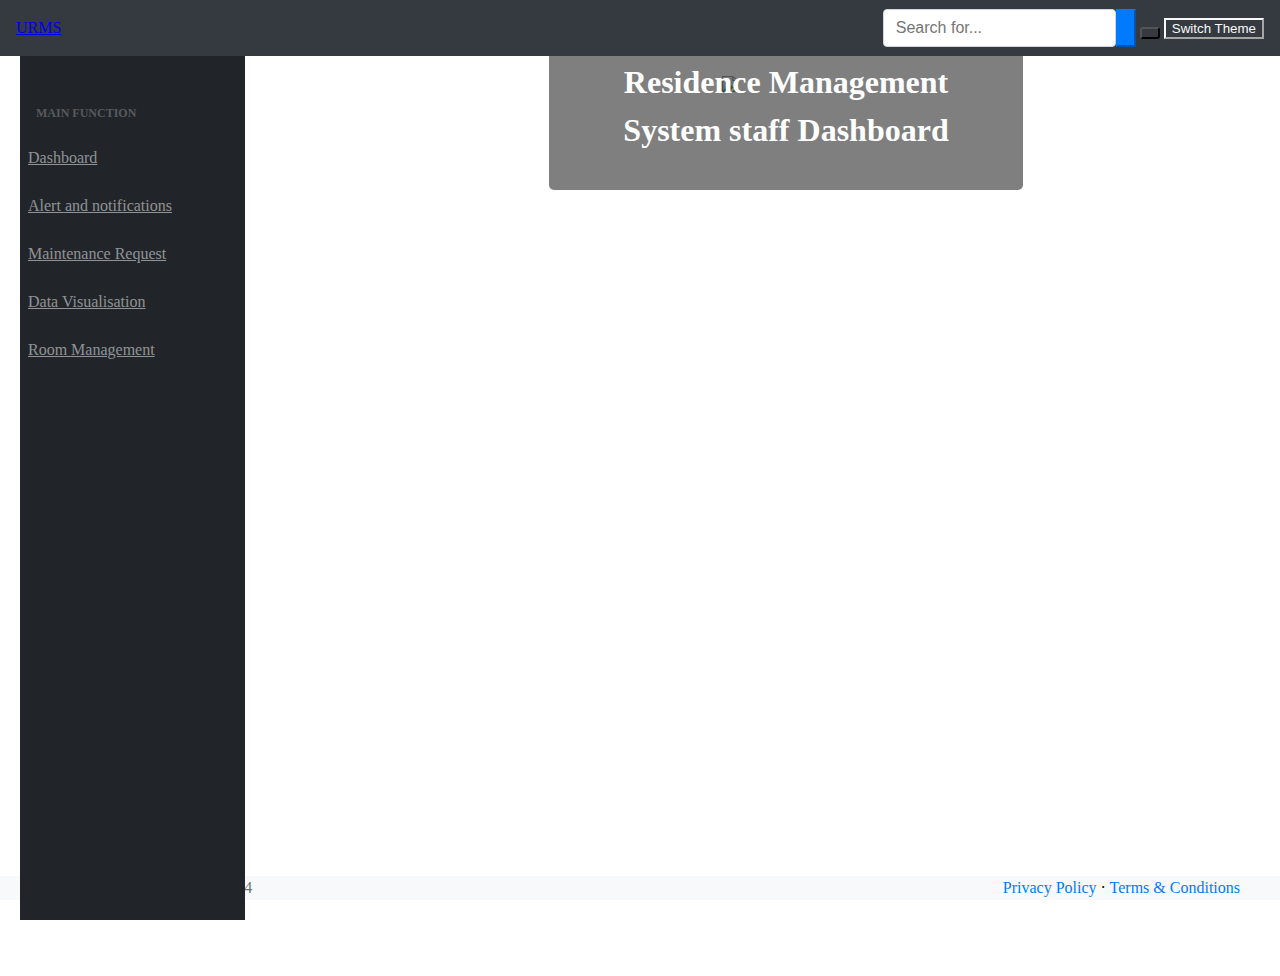
==== commit 17500e79: "summatives" ====
--- a/index.html
+++ b/index.html
@@ -1,98 +1,112 @@
 <!DOCTYPE html>
 <html lang="en">
-    <head>
-        <meta charset="utf-8" />
-        <meta http-equiv="X-UA-Compatible" content="IE=edge" />
-        <meta name="viewport" content="width=device-width, initial-scale=1, shrink-to-fit=no" />
-        <meta name="description" content="" />
-        <meta name="author" content="" />
-        <title>URMS</title>
-        <link href="https://cdn.jsdelivr.net/npm/simple-datatables@7.1.2/dist/style.min.css" rel="stylesheet" />
-        <link href="css/styles.css" rel="stylesheet" />
-        <script src="https://use.fontawesome.com/releases/v6.3.0/js/all.js" crossorigin="anonymous"></script>
-    </head>
-    <body class="sb-nav-fixed">
-        <nav class="sb-topnav navbar navbar-expand navbar-dark bg-dark">
-            <!-- Navbar Brand-->
-            <a class="navbar-brand ps-3" href="index.html">URMS</a>
-            <!-- Sidebar Toggle-->
-            <button class="btn btn-link btn-sm order-1 order-lg-0 me-4 me-lg-0" id="sidebarToggle" href="#!"><i class="fas fa-bars"></i></button>
-            <!-- Navbar Search-->
-            <form class="d-none d-md-inline-block form-inline ms-auto me-0 me-md-3 my-2 my-md-0">
+
+<head>
+    <meta charset="utf-8" />
+    <meta http-equiv="X-UA-Compatible" content="IE=edge" />
+    <meta name="viewport" content="width=device-width, initial-scale=1, shrink-to-fit=no" />
+    <meta name="description" content="" />
+    <meta name="author" content="" />
+    <title>URMS</title>
+    <link href="css/styles.css" rel="stylesheet" />
+    <link href="https://cdn.jsdelivr.net/npm/simple-datatables@7.1.2/dist/style.min.css" rel="stylesheet" />
+
+    <script src="https://use.fontawesome.com/releases/v6.3.0/js/all.js" crossorigin="anonymous"></script>
+</head>
+
+<body class="sb-nav-fixed">
+    <nav class="sb-topnav navbar navbar-expand navbar-dark bg-dark">
+        <!-- Navbar Brand -->
+        <a class="navbar-brand ps-3" href="index.html">URMS</a>
+        <div class="ms-auto d-flex align-items-center">
+            <!-- Navbar Search -->
+            <form class="d-none d-md-inline-block form-inline me-3">
                 <div class="input-group">
-                    <input class="form-control" type="text" placeholder="Search for..." aria-label="Search for..." aria-describedby="btnNavbarSearch" />
-                    <button class="btn btn-primary" id="btnNavbarSearch" type="button"><i class="fas fa-search"></i></button>
+                    <input class="form-control" type="text" placeholder="Search for..." aria-label="Search for..."
+                        aria-describedby="btnNavbarSearch" />
+                    <button class="btn btn-primary" id="btnNavbarSearch" type="button">
+                        <i class="fas fa-search"></i>
+                    </button>
                 </div>
             </form>
-            <!-- Theme Switcher-->
-            <button id="themeSwitcher" class="btn btn-outline-light" style="background-color: black">Switch Theme</button>
-        </nav>
-        <div id="layoutSidenav">
-            <div id="layoutSidenav_nav">
-                <nav class="sb-sidenav accordion sb-sidenav-dark" id="sidenavAccordion">
-                    <div class="sb-sidenav-menu">
-                        <div class="nav">
-                            <div class="sb-sidenav-menu-heading">Main Function</div>
-                            <a class="nav-link" href="index.html">
-                                <div class="sb-nav-link-icon"><i class="fas fa-tachometer-alt"></i></div>
-                                Dashboard
-                            </a>
-                            
-                            <a class="nav-link" href="alerts.html">
-                                <div class="sb-nav-link-icon"><i class="fas fa-columns"></i></div>
-                                Alert and notifications
-                            </a>
-                            
-                            <a class="nav-link" href="mentainace.html">
-                                <div class="sb-nav-link-icon"><i class="fas fa-book-open"></i></div>
-                                Maintenance Request
-                            </a>
-                            <a class="nav-link" href="charts.html">
-                                <div class="sb-nav-link-icon"><i class="fas fa-chart-area"></i></div>
-                                Data Visualisation
-                            </a>
-                            <a class="nav-link" href="tables.html">
-                                <div class="sb-nav-link-icon"><i class="fas fa-table"></i></div>
-                                Room Management
-                            </a>
-                        </div>
+            <!-- Sidebar Toggle -->
+            <button class="btn btn-link btn-sm order-1 order-lg-0 me-4 me-lg-0" id="sidebarToggle" href="#!">
+                <i class="fas fa-bars"></i>
+            </button>
+            <!-- Theme Switcher -->
+            <button id="themeSwitcher" class="btn btn-outline-light">Switch Theme</button>
+        </div>
+    </nav>
+    <div id="layoutSidenav">
+        <div id="layoutSidenav_nav">
+            <nav class="sb-sidenav accordion sb-sidenav-dark" id="sidenavAccordion">
+                <div class="sb-sidenav-menu">
+                    <div class="nav">
+                        <div class="sb-sidenav-menu-heading">Main Function</div>
+                        <a class="nav-link" href="index.html">
+                            <div class="sb-nav-link-icon"><i class="fas fa-tachometer-alt"></i></div>
+                            Dashboard
+                        </a>
+
+                        <a class="nav-link" href="alerts.html">
+                            <div class="sb-nav-link-icon"><i class="fas fa-columns"></i></div>
+                            Alert and notifications
+                        </a>
+
+                        <a class="nav-link" href="mentainace.html">
+                            <div class="sb-nav-link-icon"><i class="fas fa-book-open"></i></div>
+                            Maintenance Request
+                        </a>
+                        <a class="nav-link" href="charts.html">
+                            <div class="sb-nav-link-icon"><i class="fas fa-chart-area"></i></div>
+                            Data Visualisation
+                        </a>
+                        <a class="nav-link" href="tables.html">
+                            <div class="sb-nav-link-icon"><i class="fas fa-table"></i></div>
+                            Room Management
+                        </a>
                     </div>
-                </nav>
-            </div>
-            <div id="layoutSidenav_content">
-                <main>
-                    <div class="container-fluid px-4">
-                        
-                        <!-- Image with Overlay Text -->
-                        <div class="image-container">
-                            <img src="https://housing.unm.edu/residence-halls/images/buildings/src-apts-thumbnail-kg-web.png" alt="University Image" class="img-fluid">
-                            <div class="overlay" style="color: whitesmoke ">
-                                <div class="overlay-text"> Welcome to University Residence Management System staff Dashboard</div>
+                </div>
+            </nav>
+        </div>
+        <div id="layoutSidenav_content">
+            <main style="margin-left:-20%">
+                <div class="container-fluid px-4">
+
+                    <!-- Image with Overlay Text -->
+                    <div class="image-container">
+                        <img src="https://housing.unm.edu/residence-halls/images/buildings/src-apts-thumbnail-kg-web.png"
+                            alt="University Image" class="img-fluid">
+                        <div class="overlay" style="color: whitesmoke ">
+                            <div class="overlay-text"> Welcome to University Residence Management System staff Dashboard
                             </div>
                         </div>
                     </div>
-                </main>
-                <footer class="footer py-4 mt-auto">
-                    <div class="container-fluid px-4">
-                        <div class="d-flex align-items-center justify-content-between small">
-                            <div class="text-muted">Copyright &copy; Future Coders 2024</div>
-                            <div>
-                                <a href="#">Privacy Policy</a>
-                                &middot;
-                                <a href="#">Terms &amp; Conditions</a>
-                            </div>
+                </div>
+            </main>
+            <footer class="footer py-4 mt-auto">
+                <div class="container-fluid px-4">
+                    <div class="d-flex align-items-center justify-content-between small">
+                        <div class="text-muted">Copyright &copy; Future Coders 2024</div>
+                        <div>
+                            <a href="#">Privacy Policy</a>
+                            &middot;
+                            <a href="#">Terms &amp; Conditions</a>
                         </div>
                     </div>
-                </footer>
-            </div>
+                </div>
+            </footer>
         </div>
-        <script src="https://cdn.jsdelivr.net/npm/bootstrap@5.2.3/dist/js/bootstrap.bundle.min.js" crossorigin="anonymous"></script>
-        <script src="js/scripts.js"></script>
-        <script src="https://cdnjs.cloudflare.com/ajax/libs/Chart.js/2.8.0/Chart.min.js" crossorigin="anonymous"></script>
-        <script src="assets/demo/chart-area-demo.js"></script>
-        <script src="assets/demo/chart-bar-demo.js"></script>
-        <script src="https://cdn.jsdelivr.net/npm/simple-datatables@7.1.2/dist/umd/simple-datatables.min.js" crossorigin="anonymous"></script>
-        <script src="js/datatables-simple-demo.js"></script>
-        <script src="js/theme.js"></script> 
-    </body>
-</html>
+    </div>
+    <script src="https://cdn.jsdelivr.net/npm/bootstrap@5.2.3/dist/js/bootstrap.bundle.min.js" crossorigin="anonymous"></script>
+    <script src="js/scripts.js"></script>
+    <script src="https://cdnjs.cloudflare.com/ajax/libs/Chart.js/2.8.0/Chart.min.js" crossorigin="anonymous"></script>
+    <script src="assets/demo/chart-area-demo.js"></script>
+    <script src="assets/demo/chart-bar-demo.js"></script>
+    <script src="https://cdn.jsdelivr.net/npm/simple-datatables@7.1.2/dist/umd/simple-datatables.min.js" crossorigin="anonymous"></script>
+    <script src="js/datatables-simple-demo.js"></script>
+    <script src="js/theme.js"></script>
+    <script src="assets/charts/chart-pie-demo.js"></script>
+</body>
+
+</html>--- a/css/styles.css
+++ b/css/styles.css
@@ -12,6 +12,53 @@
   }
 }
 
+@media (max-width: 575.98px) {
+  .table-responsive-sm {
+    overflow-x: auto;
+    -webkit-overflow-scrolling: touch;
+  }
+}
+@media (max-width: 767.98px) {
+  .table-responsive-md {
+    overflow-x: auto;
+    -webkit-overflow-scrolling: touch;
+  }
+}
+@media (max-width: 991.98px) {
+  .table-responsive-lg {
+    overflow-x: auto;
+    -webkit-overflow-scrolling: touch;
+  }
+}
+@media (max-width: 1199.98px) {
+  .table-responsive-xl {
+    overflow-x: auto;
+    -webkit-overflow-scrolling: touch;
+  }
+}
+@media (max-width: 1399.98px) {
+  .table-responsive-xxl {
+    overflow-x: auto;
+    -webkit-overflow-scrolling: touch;
+  }
+}
+:root {
+  --bs-body-font-family: 'Arial, sans-serif';
+  --bs-body-font-size: 1rem;
+  --bs-body-font-weight: 400;
+  --bs-body-line-height: 1.5;
+  --bs-body-color: #212529;
+  --bs-body-text-align: left;
+  --bs-body-bg: #fff;
+  --bs-border-color: #dee2e6;
+  --bs-table-bg: #fff;
+  --bs-table-color: #212529;
+  --bs-table-border-color: #dee2e6;
+  --bs-table-striped-bg: #f8f9fa;
+  --bs-table-hover-bg: #f1f3f5;
+}
+
+/* Global Styles */
 body {
   margin: 0;
   font-family: var(--bs-body-font-family);
@@ -25,6 +72,36 @@
   -webkit-tap-highlight-color: rgba(0, 0, 0, 0);
 }
 
+/* Headings */
+h1, .h1, h2, .h2, h3, .h3, h4, .h4, h5, .h5, h6, .h6 {
+  margin-top: 0;
+  margin-bottom: 0.5rem;
+  font-weight: 500;
+  line-height: 1.2;
+}
+
+h1, .h1 { font-size: calc(1.375rem + 1.5vw); }
+@media (min-width: 1200px) { h1, .h1 { font-size: 2.5rem; } }
+
+h2, .h2 { font-size: calc(1.325rem + 0.9vw); }
+@media (min-width: 1200px) { h2, .h2 { font-size: 2rem; } }
+
+h3, .h3 { font-size: calc(1.3rem + 0.6vw); }
+@media (min-width: 1200px) { h3, .h3 { font-size: 1.75rem; } }
+
+h4, .h4 { font-size: calc(1.275rem + 0.3vw); }
+@media (min-width: 1200px) { h4, .h4 { font-size: 1.5rem; } }
+
+h5, .h5 { font-size: 1.25rem; }
+h6, .h6 { font-size: 1rem; }
+
+/* Paragraphs */
+p {
+  margin-top: 0;
+  margin-bottom: 1rem;
+}
+
+/* Horizontal Rule */
 hr {
   margin: 1rem 0;
   color: inherit;
@@ -33,63 +110,7 @@
   opacity: 0.25;
 }
 
-h6, .h6, h5, .h5, h4, .h4, h3, .h3, h2, .h2, h1, .h1 {
-  margin-top: 0;
-  margin-bottom: 0.5rem;
-  font-weight: 500;
-  line-height: 1.2;
-}
-
-h1, .h1 {
-  font-size: calc(1.375rem + 1.5vw);
-}
-@media (min-width: 1200px) {
-  h1, .h1 {
-    font-size: 2.5rem;
-  }
-}
-
-h2, .h2 {
-  font-size: calc(1.325rem + 0.9vw);
-}
-@media (min-width: 1200px) {
-  h2, .h2 {
-    font-size: 2rem;
-  }
-}
-
-h3, .h3 {
-  font-size: calc(1.3rem + 0.6vw);
-}
-@media (min-width: 1200px) {
-  h3, .h3 {
-    font-size: 1.75rem;
-  }
-}
-
-h4, .h4 {
-  font-size: calc(1.275rem + 0.3vw);
-}
-@media (min-width: 1200px) {
-  h4, .h4 {
-    font-size: 1.5rem;
-  }
-}
-
-h5, .h5 {
-  font-size: 1.25rem;
-}
-
-h6, .h6 {
-  font-size: 1rem;
-}
-
-p {
-  margin-top: 0;
-  margin-bottom: 1rem;
-}
-
-
+/* Tables */
 table {
   caption-side: bottom;
   border-collapse: collapse;
@@ -104,9661 +125,14 @@
 
 th {
   text-align: inherit;
-  text-align: -webkit-match-parent;
-}
-
-thead,
-tbody,
-tfoot,
-tr,
-td,
-th {
+}
+
+thead, tbody, tfoot, tr, td, th {
   border-color: inherit;
   border-style: solid;
   border-width: 0;
 }
 
-label {
-  display: inline-block;
-}
-
-button {
-  border-radius: 0;
-}
-
-button:focus:not(:focus-visible) {
-  outline: 0;
-}
-
-input,
-button,
-select,
-optgroup,
-textarea {
-  margin: 0;
-  font-family: inherit;
-  font-size: inherit;
-  line-height: inherit;
-}
-
-button,
-select {
-  text-transform: none;
-}
-
-[role=button] {
-  cursor: pointer;
-}
-
-select {
-  word-wrap: normal;
-}
-select:disabled {
-  opacity: 1;
-}
-
-[list]:not([type=date]):not([type=datetime-local]):not([type=month]):not([type=week]):not([type=time])::-webkit-calendar-picker-indicator {
-  display: none !important;
-}
-
-button,
-[type=button],
-[type=reset],
-[type=submit] {
-  --webkit-appearance: button;
-}
-button:not(:disabled),
-[type=button]:not(:disabled),
-[type=reset]:not(:disabled),
-[type=submit]:not(:disabled) {
-  cursor: pointer;
-}
-
-::-moz-focus-inner {
-  padding: 0;
-  border-style: none;
-}
-
-textarea {
-  resize: vertical;
-}
-
-fieldset {
-  min-width: 0;
-  padding: 0;
-  margin: 0;
-  border: 0;
-}
-
-legend {
-  float: left;
-  width: 100%;
-  padding: 0;
-  margin-bottom: 0.5rem;
-  font-size: calc(1.275rem + 0.3vw);
-  line-height: inherit;
-}
-@media (min-width: 1200px) {
-  legend {
-    font-size: 1.5rem;
-  }
-}
-legend + * {
-  clear: left;
-}
-
-
-
-.container,
-.container-fluid,
-.container-xxl,
-.container-xl,
-.container-lg,
-.container-md,
-.container-sm {
-  --bs-gutter-x: 1.5rem;
-  --bs-gutter-y: 0;
-  width: 100%;
-  padding-right: calc(var(--bs-gutter-x) * 0.5);
-  padding-left: calc(var(--bs-gutter-x) * 0.5);
-  margin-right: auto;
-  margin-left: auto;
-}
-
-@media (min-width: 576px) {
-  .container-sm, .container {
-    max-width: 540px;
-  }
-}
-@media (min-width: 768px) {
-  .container-md, .container-sm, .container {
-    max-width: 720px;
-  }
-}
-@media (min-width: 992px) {
-  .container-lg, .container-md, .container-sm, .container {
-    max-width: 960px;
-  }
-}
-@media (min-width: 1200px) {
-  .container-xl, .container-lg, .container-md, .container-sm, .container {
-    max-width: 1140px;
-  }
-}
-@media (min-width: 1400px) {
-  .container-xxl, .container-xl, .container-lg, .container-md, .container-sm, .container {
-    max-width: 1320px;
-  }
-}
-.row {
-  --bs-gutter-x: 1.5rem;
-  --bs-gutter-y: 0;
-  display: flex;
-  flex-wrap: wrap;
-  margin-top: calc(-1 * var(--bs-gutter-y));
-  margin-right: calc(-0.5 * var(--bs-gutter-x));
-  margin-left: calc(-0.5 * var(--bs-gutter-x));
-}
-.row > * {
-  flex-shrink: 0;
-  width: 100%;
-  max-width: 100%;
-  padding-right: calc(var(--bs-gutter-x) * 0.5);
-  padding-left: calc(var(--bs-gutter-x) * 0.5);
-  margin-top: var(--bs-gutter-y);
-}
-
-.col {
-  flex: 1 0 0%;
-}
-
-.row-cols-auto > * {
-  flex: 0 0 auto;
-  width: auto;
-}
-
-.row-cols-1 > * {
-  flex: 0 0 auto;
-  width: 100%;
-}
-
-.row-cols-2 > * {
-  flex: 0 0 auto;
-  width: 50%;
-}
-
-.row-cols-3 > * {
-  flex: 0 0 auto;
-  width: 33.3333333333%;
-}
-
-.row-cols-4 > * {
-  flex: 0 0 auto;
-  width: 25%;
-}
-
-.row-cols-5 > * {
-  flex: 0 0 auto;
-  width: 20%;
-}
-
-.row-cols-6 > * {
-  flex: 0 0 auto;
-  width: 16.6666666667%;
-}
-
-.col-auto {
-  flex: 0 0 auto;
-  width: auto;
-}
-
-.col-1 {
-  flex: 0 0 auto;
-  width: 8.33333333%;
-}
-
-.col-2 {
-  flex: 0 0 auto;
-  width: 16.66666667%;
-}
-
-.col-3 {
-  flex: 0 0 auto;
-  width: 25%;
-}
-
-.col-4 {
-  flex: 0 0 auto;
-  width: 33.33333333%;
-}
-
-.col-5 {
-  flex: 0 0 auto;
-  width: 41.66666667%;
-}
-
-.col-6 {
-  flex: 0 0 auto;
-  width: 50%;
-}
-
-.col-7 {
-  flex: 0 0 auto;
-  width: 58.33333333%;
-}
-
-.col-8 {
-  flex: 0 0 auto;
-  width: 66.66666667%;
-}
-
-.col-9 {
-  flex: 0 0 auto;
-  width: 75%;
-}
-
-.col-10 {
-  flex: 0 0 auto;
-  width: 83.33333333%;
-}
-
-.col-11 {
-  flex: 0 0 auto;
-  width: 91.66666667%;
-}
-
-.col-12 {
-  flex: 0 0 auto;
-  width: 100%;
-}
-
-
-@media (min-width: 768px) {
-  .col-md {
-    flex: 1 0 0%;
-  }
-  .row-cols-md-auto > * {
-    flex: 0 0 auto;
-    width: auto;
-  }
-  .row-cols-md-1 > * {
-    flex: 0 0 auto;
-    width: 100%;
-  }
-  .row-cols-md-2 > * {
-    flex: 0 0 auto;
-    width: 50%;
-  }
-  .row-cols-md-3 > * {
-    flex: 0 0 auto;
-    width: 33.3333333333%;
-  }
-  .row-cols-md-4 > * {
-    flex: 0 0 auto;
-    width: 25%;
-  }
-  .row-cols-md-5 > * {
-    flex: 0 0 auto;
-    width: 20%;
-  }
-  .row-cols-md-6 > * {
-    flex: 0 0 auto;
-    width: 16.6666666667%;
-  }
-  .col-md-auto {
-    flex: 0 0 auto;
-    width: auto;
-  }
-  .col-md-1 {
-    flex: 0 0 auto;
-    width: 8.33333333%;
-  }
-  .col-md-2 {
-    flex: 0 0 auto;
-    width: 16.66666667%;
-  }
-  .col-md-3 {
-    flex: 0 0 auto;
-    width: 25%;
-  }
-  .col-md-4 {
-    flex: 0 0 auto;
-    width: 33.33333333%;
-  }
-  .col-md-5 {
-    flex: 0 0 auto;
-    width: 41.66666667%;
-  }
-  .col-md-6 {
-    flex: 0 0 auto;
-    width: 50%;
-  }
-  .col-md-7 {
-    flex: 0 0 auto;
-    width: 58.33333333%;
-  }
-  .col-md-8 {
-    flex: 0 0 auto;
-    width: 66.66666667%;
-  }
-  .col-md-9 {
-    flex: 0 0 auto;
-    width: 75%;
-  }
-  .col-md-10 {
-    flex: 0 0 auto;
-    width: 83.33333333%;
-  }
-  .col-md-11 {
-    flex: 0 0 auto;
-    width: 91.66666667%;
-  }
-  .col-md-12 {
-    flex: 0 0 auto;
-    width: 100%;
-  }}
-@media (min-width: 992px) {
-  .col-lg {
-    flex: 1 0 0%;
-  }
-  .row-cols-lg-auto > * {
-    flex: 0 0 auto;
-    width: auto;
-  }
-  .row-cols-lg-1 > * {
-    flex: 0 0 auto;
-    width: 100%;
-  }
-  .row-cols-lg-2 > * {
-    flex: 0 0 auto;
-    width: 50%;
-  }
-  .row-cols-lg-3 > * {
-    flex: 0 0 auto;
-    width: 33.3333333333%;
-  }
-  .row-cols-lg-4 > * {
-    flex: 0 0 auto;
-    width: 25%;
-  }
-  .row-cols-lg-5 > * {
-    flex: 0 0 auto;
-    width: 20%;
-  }
-  .row-cols-lg-6 > * {
-    flex: 0 0 auto;
-    width: 16.6666666667%;
-  }
-  .col-lg-auto {
-    flex: 0 0 auto;
-    width: auto;
-  }
-  .col-lg-1 {
-    flex: 0 0 auto;
-    width: 8.33333333%;
-  }
-  .col-lg-2 {
-    flex: 0 0 auto;
-    width: 16.66666667%;
-  }
-  .col-lg-3 {
-    flex: 0 0 auto;
-    width: 25%;
-  }
-  .col-lg-4 {
-    flex: 0 0 auto;
-    width: 33.33333333%;
-  }
-  .col-lg-5 {
-    flex: 0 0 auto;
-    width: 41.66666667%;
-  }
-  .col-lg-6 {
-    flex: 0 0 auto;
-    width: 50%;
-  }
-  .col-lg-7 {
-    flex: 0 0 auto;
-    width: 58.33333333%;
-  }
-  .col-lg-8 {
-    flex: 0 0 auto;
-    width: 66.66666667%;
-  }
-  .col-lg-9 {
-    flex: 0 0 auto;
-    width: 75%;
-  }
-  .col-lg-10 {
-    flex: 0 0 auto;
-    width: 83.33333333%;
-  }
-  .col-lg-11 {
-    flex: 0 0 auto;
-    width: 91.66666667%;
-  }
-  .col-lg-12 {
-    flex: 0 0 auto;
-    width: 100%;
-  }
-  .offset-lg-0 {
-    margin-left: 0;
-  }}
- 
-@media (min-width: 1200px) {
-  .col-xl {
-    flex: 1 0 0%;
-  }
-  .row-cols-xl-auto > * {
-    flex: 0 0 auto;
-    width: auto;
-  }
-  .row-cols-xl-1 > * {
-    flex: 0 0 auto;
-    width: 100%;
-  }
-  .row-cols-xl-2 > * {
-    flex: 0 0 auto;
-    width: 50%;
-  }
-  .row-cols-xl-3 > * {
-    flex: 0 0 auto;
-    width: 33.3333333333%;
-  }
-  .row-cols-xl-4 > * {
-    flex: 0 0 auto;
-    width: 25%;
-  }
-  .row-cols-xl-5 > * {
-    flex: 0 0 auto;
-    width: 20%;
-  }
-  .row-cols-xl-6 > * {
-    flex: 0 0 auto;
-    width: 16.6666666667%;
-  }
-  .col-xl-auto {
-    flex: 0 0 auto;
-    width: auto;
-  }
-  .col-xl-1 {
-    flex: 0 0 auto;
-    width: 8.33333333%;
-  }
-  .col-xl-2 {
-    flex: 0 0 auto;
-    width: 16.66666667%;
-  }
-  .col-xl-3 {
-    flex: 0 0 auto;
-    width: 25%;
-  }
-  .col-xl-4 {
-    flex: 0 0 auto;
-    width: 33.33333333%;
-  }
-  .col-xl-5 {
-    flex: 0 0 auto;
-    width: 41.66666667%;
-  }
-  .col-xl-6 {
-    flex: 0 0 auto;
-    width: 50%;
-  }
-  .col-xl-7 {
-    flex: 0 0 auto;
-    width: 58.33333333%;
-  }
-  .col-xl-8 {
-    flex: 0 0 auto;
-    width: 66.66666667%;
-  }
-  .col-xl-9 {
-    flex: 0 0 auto;
-    width: 75%;
-  }
-  .col-xl-10 {
-    flex: 0 0 auto;
-    width: 83.33333333%;
-  }
-  .col-xl-11 {
-    flex: 0 0 auto;
-    width: 91.66666667%;
-  }
-  .col-xl-12 {
-    flex: 0 0 auto;
-    width: 100%;
-  }
-}
-@media (min-width: 1400px) {
-  .col-xxl {
-    flex: 1 0 0%;
-  }
-  .row-cols-xxl-auto > * {
-    flex: 0 0 auto;
-    width: auto;
-  }
-  .row-cols-xxl-1 > * {
-    flex: 0 0 auto;
-    width: 100%;
-  }
-  .row-cols-xxl-2 > * {
-    flex: 0 0 auto;
-    width: 50%;
-  }
-  .row-cols-xxl-3 > * {
-    flex: 0 0 auto;
-    width: 33.3333333333%;
-  }
-  .row-cols-xxl-4 > * {
-    flex: 0 0 auto;
-    width: 25%;
-  }
-  .row-cols-xxl-5 > * {
-    flex: 0 0 auto;
-    width: 20%;
-  }
-  .row-cols-xxl-6 > * {
-    flex: 0 0 auto;
-    width: 16.6666666667%;
-  }
-  .col-xxl-auto {
-    flex: 0 0 auto;
-    width: auto;
-  }
-  .col-xxl-1 {
-    flex: 0 0 auto;
-    width: 8.33333333%;
-  }
-  .col-xxl-2 {
-    flex: 0 0 auto;
-    width: 16.66666667%;
-  }
-  .col-xxl-3 {
-    flex: 0 0 auto;
-    width: 25%;
-  }
-  .col-xxl-4 {
-    flex: 0 0 auto;
-    width: 33.33333333%;
-  }
-  .col-xxl-5 {
-    flex: 0 0 auto;
-    width: 41.66666667%;
-  }
-  .col-xxl-6 {
-    flex: 0 0 auto;
-    width: 50%;
-  }
-  .col-xxl-7 {
-    flex: 0 0 auto;
-    width: 58.33333333%;
-  }
-  .col-xxl-8 {
-    flex: 0 0 auto;
-    width: 66.66666667%;
-  }
-  .col-xxl-9 {
-    flex: 0 0 auto;
-    width: 75%;
-  }
-  .col-xxl-10 {
-    flex: 0 0 auto;
-    width: 83.33333333%;
-  }
-  .col-xxl-11 {
-    flex: 0 0 auto;
-    width: 91.66666667%;
-  }
-  .col-xxl-12 {
-    flex: 0 0 auto;
-    width: 100%;
-  }
-}
-.table, .datatable-table {
-  --bs-table-color: var(--bs-body-color);
-  --bs-table-bg: transparent;
-  --bs-table-border-color: var(--bs-border-color);
-  --bs-table-accent-bg: transparent;
-  --bs-table-striped-color: var(--bs-body-color);
-  --bs-table-striped-bg: rgba(0, 0, 0, 0.05);
-  --bs-table-active-color: var(--bs-body-color);
-  --bs-table-active-bg: rgba(0, 0, 0, 0.1);
-  --bs-table-hover-color: var(--bs-body-color);
-  --bs-table-hover-bg: rgba(0, 0, 0, 0.075);
-  width: 100%;
-  margin-bottom: 1rem;
-  color: var(--bs-table-color);
-  vertical-align: top;
-  border-color: var(--bs-table-border-color);
-}
-.table > :not(caption) > * > *, .datatable-table > :not(caption) > * > * {
-  padding: 0.5rem 0.5rem;
-  background-color: var(--bs-table-bg);
-  border-bottom-width: 1px;
-  box-shadow: inset 0 0 0 9999px var(--bs-table-accent-bg);
-}
-.table > tbody, .datatable-table > tbody {
-  vertical-align: inherit;
-}
-.table > thead, .datatable-table > thead {
-  vertical-align: bottom;
-}
-
-.table-group-divider {
-  border-top: 2px solid currentcolor;
-}
-
-.caption-top {
-  caption-side: top;
-}
-
-.table-sm > :not(caption) > * > * {
-  padding: 0.25rem 0.25rem;
-}
-
-.table-bordered > :not(caption) > *, .datatable-table > :not(caption) > * {
-  border-width: 1px 0;
-}
-.table-bordered > :not(caption) > * > *, .datatable-table > :not(caption) > * > * {
-  border-width: 0 1px;
-}
-
-.table-borderless > :not(caption) > * > * {
-  border-bottom-width: 0;
-}
-.table-borderless > :not(:first-child) {
-  border-top-width: 0;
-}
-
-.table-striped > tbody > tr:nth-of-type(odd) > * {
-  --bs-table-accent-bg: var(--bs-table-striped-bg);
-  color: var(--bs-table-striped-color);
-}
-
-.table-striped-columns > :not(caption) > tr > :nth-child(even) {
-  --bs-table-accent-bg: var(--bs-table-striped-bg);
-  color: var(--bs-table-striped-color);
-}
-
-.table-active {
-  --bs-table-accent-bg: var(--bs-table-active-bg);
-  color: var(--bs-table-active-color);
-}
-
-.table-hover > tbody > tr:hover > *, .datatable-table > tbody > tr:hover > * {
-  --bs-table-accent-bg: var(--bs-table-hover-bg);
-  color: var(--bs-table-hover-color);
-}
-
-.table-primary {
-  --bs-table-color: #000;
-  --bs-table-bg: #cfe2ff;
-  --bs-table-border-color: #bacbe6;
-  --bs-table-striped-bg: #c5d7f2;
-  --bs-table-striped-color: #000;
-  --bs-table-active-bg: #bacbe6;
-  --bs-table-active-color: #000;
-  --bs-table-hover-bg: #bfd1ec;
-  --bs-table-hover-color: #000;
-  color: var(--bs-table-color);
-  border-color: var(--bs-table-border-color);
-}
-
-.table-secondary {
-  --bs-table-color: #000;
-  --bs-table-bg: #e2e3e5;
-  --bs-table-border-color: #cbccce;
-  --bs-table-striped-bg: #d7d8da;
-  --bs-table-striped-color: #000;
-  --bs-table-active-bg: #cbccce;
-  --bs-table-active-color: #000;
-  --bs-table-hover-bg: #d1d2d4;
-  --bs-table-hover-color: #000;
-  color: var(--bs-table-color);
-  border-color: var(--bs-table-border-color);
-}
-
-.table-success {
-  --bs-table-color: #000;
-  --bs-table-bg: #d1e7dd;
-  --bs-table-border-color: #bcd0c7;
-  --bs-table-striped-bg: #c7dbd2;
-  --bs-table-striped-color: #000;
-  --bs-table-active-bg: #bcd0c7;
-  --bs-table-active-color: #000;
-  --bs-table-hover-bg: #c1d6cc;
-  --bs-table-hover-color: #000;
-  color: var(--bs-table-color);
-  border-color: var(--bs-table-border-color);
-}
-
-.table-info {
-  --bs-table-color: #000;
-  --bs-table-bg: #cff4fc;
-  --bs-table-border-color: #badce3;
-  --bs-table-striped-bg: #c5e8ef;
-  --bs-table-striped-color: #000;
-  --bs-table-active-bg: #badce3;
-  --bs-table-active-color: #000;
-  --bs-table-hover-bg: #bfe2e9;
-  --bs-table-hover-color: #000;
-  color: var(--bs-table-color);
-  border-color: var(--bs-table-border-color);
-}
-
-.table-warning {
-  --bs-table-color: #000;
-  --bs-table-bg: #fff3cd;
-  --bs-table-border-color: #e6dbb9;
-  --bs-table-striped-bg: #f2e7c3;
-  --bs-table-striped-color: #000;
-  --bs-table-active-bg: #e6dbb9;
-  --bs-table-active-color: #000;
-  --bs-table-hover-bg: #ece1be;
-  --bs-table-hover-color: #000;
-  color: var(--bs-table-color);
-  border-color: var(--bs-table-border-color);
-}
-
-.table-danger {
-  --bs-table-color: #000;
-  --bs-table-bg: #f8d7da;
-  --bs-table-border-color: #dfc2c4;
-  --bs-table-striped-bg: #eccccf;
-  --bs-table-striped-color: #000;
-  --bs-table-active-bg: #dfc2c4;
-  --bs-table-active-color: #000;
-  --bs-table-hover-bg: #e5c7ca;
-  --bs-table-hover-color: #000;
-  color: var(--bs-table-color);
-  border-color: var(--bs-table-border-color);
-}
-
-.table-light {
-  --bs-table-color: #000;
-  --bs-table-bg: #f8f9fa;
-  --bs-table-border-color: #dfe0e1;
-  --bs-table-striped-bg: #ecedee;
-  --bs-table-striped-color: #000;
-  --bs-table-active-bg: #dfe0e1;
-  --bs-table-active-color: #000;
-  --bs-table-hover-bg: #e5e6e7;
-  --bs-table-hover-color: #000;
-  color: var(--bs-table-color);
-  border-color: var(--bs-table-border-color);
-}
-
-.table-dark {
-  --bs-table-color: #fff;
-  --bs-table-bg: #212529;
-  --bs-table-border-color: #373b3e;
-  --bs-table-striped-bg: #2c3034;
-  --bs-table-striped-color: #fff;
-  --bs-table-active-bg: #373b3e;
-  --bs-table-active-color: #fff;
-  --bs-table-hover-bg: #323539;
-  --bs-table-hover-color: #fff;
-  color: var(--bs-table-color);
-  border-color: var(--bs-table-border-color);
-}
-
-.table-responsive, .datatable-wrapper .datatable-container {
-  overflow-x: auto;
-  -webkit-overflow-scrolling: touch;
-}
-
-@media (max-width: 575.98px) {
-  .table-responsive-sm {
-    overflow-x: auto;
-    -webkit-overflow-scrolling: touch;
-  }
-}
-@media (max-width: 767.98px) {
-  .table-responsive-md {
-    overflow-x: auto;
-    -webkit-overflow-scrolling: touch;
-  }
-}
-@media (max-width: 991.98px) {
-  .table-responsive-lg {
-    overflow-x: auto;
-    -webkit-overflow-scrolling: touch;
-  }
-}
-@media (max-width: 1199.98px) {
-  .table-responsive-xl {
-    overflow-x: auto;
-    -webkit-overflow-scrolling: touch;
-  }
-}
-@media (max-width: 1399.98px) {
-  .table-responsive-xxl {
-    overflow-x: auto;
-    -webkit-overflow-scrolling: touch;
-  }
-}
-.form-label {
-  margin-bottom: 0.5rem;
-}
-
-.col-form-label {
-  padding-top: calc(0.375rem + 1px);
-  padding-bottom: calc(0.375rem + 1px);
-  margin-bottom: 0;
-  font-size: inherit;
-  line-height: 1.5;
-}
-
-.col-form-label-lg {
-  padding-top: calc(0.5rem + 1px);
-  padding-bottom: calc(0.5rem + 1px);
-  font-size: 1.25rem;
-}
-
-.col-form-label-sm {
-  padding-top: calc(0.25rem + 1px);
-  padding-bottom: calc(0.25rem + 1px);
-  font-size: 0.875rem;
-}
-
-.form-text {
-  margin-top: 0.25rem;
-  font-size: 0.875em;
-  color: #6c757d;
-}
-
-.form-control, .datatable-input {
-  display: block;
-  width: 100%;
-  padding: 0.375rem 0.75rem;
-  font-size: 1rem;
-  font-weight: 400;
-  line-height: 1.5;
-  color: #212529;
-  background-color: #fff;
-  background-clip: padding-box;
-  border: 1px solid #ced4da;
-  -webkit-appearance: none;
-     -moz-appearance: none;
-          appearance: none;
-  border-radius: 0.375rem;
-  transition: border-color 0.15s ease-in-out, box-shadow 0.15s ease-in-out;
-}
-@media (prefers-reduced-motion: reduce) {
-  .form-control, .datatable-input {
-    transition: none;
-  }
-}
-.form-control[type=file], [type=file].datatable-input {
-  overflow: hidden;
-}
-.form-control[type=file]:not(:disabled):not([readonly]), [type=file].datatable-input:not(:disabled):not([readonly]) {
-  cursor: pointer;
-}
-.form-control:focus, .datatable-input:focus {
-  color: #212529;
-  background-color: #fff;
-  border-color: #86b7fe;
-  outline: 0;
-  box-shadow: 0 0 0 0.25rem rgba(13, 110, 253, 0.25);
-}
-.form-control::-webkit-date-and-time-value, .datatable-input::-webkit-date-and-time-value {
-  height: 1.5em;
-}
-.form-control::-moz-placeholder, .datatable-input::-moz-placeholder {
-  color: #6c757d;
-  opacity: 1;
-}
-.form-control::placeholder, .datatable-input::placeholder {
-  color: #6c757d;
-  opacity: 1;
-}
-.form-control:disabled, .datatable-input:disabled {
-  background-color: #e9ecef;
-  opacity: 1;
-}
-.form-control::file-selector-button, .datatable-input::file-selector-button {
-  padding: 0.375rem 0.75rem;
-  margin: -0.375rem -0.75rem;
-  -webkit-margin-end: 0.75rem;
-          margin-inline-end: 0.75rem;
-  color: #212529;
-  background-color: #e9ecef;
-  pointer-events: none;
-  border-color: inherit;
-  border-style: solid;
-  border-width: 0;
-  border-inline-end-width: 1px;
-  border-radius: 0;
-  transition: color 0.15s ease-in-out, background-color 0.15s ease-in-out, border-color 0.15s ease-in-out, box-shadow 0.15s ease-in-out;
-}
-@media (prefers-reduced-motion: reduce) {
-  .form-control::file-selector-button, .datatable-input::file-selector-button {
-    transition: none;
-  }
-}
-.form-control:hover:not(:disabled):not([readonly])::file-selector-button, .datatable-input:hover:not(:disabled):not([readonly])::file-selector-button {
-  background-color: #dde0e3;
-}
-
-.form-control-plaintext {
-  display: block;
-  width: 100%;
-  padding: 0.375rem 0;
-  margin-bottom: 0;
-  line-height: 1.5;
-  color: #212529;
-  background-color: transparent;
-  border: solid transparent;
-  border-width: 1px 0;
-}
-.form-control-plaintext:focus {
-  outline: 0;
-}
-.form-control-plaintext.form-control-sm, .form-control-plaintext.form-control-lg {
-  padding-right: 0;
-  padding-left: 0;
-}
-
-.form-control-sm {
-  min-height: calc(1.5em + 0.5rem + 2px);
-  padding: 0.25rem 0.5rem;
-  font-size: 0.875rem;
-  border-radius: 0.25rem;
-}
-.form-control-sm::file-selector-button {
-  padding: 0.25rem 0.5rem;
-  margin: -0.25rem -0.5rem;
-  -webkit-margin-end: 0.5rem;
-          margin-inline-end: 0.5rem;
-}
-
-.form-control-lg {
-  min-height: calc(1.5em + 1rem + 2px);
-  padding: 0.5rem 1rem;
-  font-size: 1.25rem;
-  border-radius: 0.5rem;
-}
-.form-control-lg::file-selector-button {
-  padding: 0.5rem 1rem;
-  margin: -0.5rem -1rem;
-  -webkit-margin-end: 1rem;
-          margin-inline-end: 1rem;
-}
-
-textarea.form-control, textarea.datatable-input {
-  min-height: calc(1.5em + 0.75rem + 2px);
-}
-textarea.form-control-sm {
-  min-height: calc(1.5em + 0.5rem + 2px);
-}
-textarea.form-control-lg {
-  min-height: calc(1.5em + 1rem + 2px);
-}
-
-.form-control-color {
-  width: 3rem;
-  height: calc(1.5em + 0.75rem + 2px);
-  padding: 0.375rem;
-}
-.form-control-color:not(:disabled):not([readonly]) {
-  cursor: pointer;
-}
-.form-control-color::-moz-color-swatch {
-  border: 0 !important;
-  border-radius: 0.375rem;
-}
-.form-control-color::-webkit-color-swatch {
-  border-radius: 0.375rem;
-}
-.form-control-color.form-control-sm {
-  height: calc(1.5em + 0.5rem + 2px);
-}
-.form-control-color.form-control-lg {
-  height: calc(1.5em + 1rem + 2px);
-}
-
-.form-select, .datatable-selector {
-  display: block;
-  width: 100%;
-  padding: 0.375rem 2.25rem 0.375rem 0.75rem;
-  -moz-padding-start: calc(0.75rem - 3px);
-  font-size: 1rem;
-  font-weight: 400;
-  line-height: 1.5;
-  color: #212529;
-  background-color: #fff;
-  background-image: url("data:image/svg+xml,%3csvg xmlns='http://www.w3.org/2000/svg' viewBox='0 0 16 16'%3e%3cpath fill='none' stroke='%23343a40' stroke-linecap='round' stroke-linejoin='round' stroke-width='2' d='m2 5 6 6 6-6'/%3e%3c/svg%3e");
-  background-repeat: no-repeat;
-  background-position: right 0.75rem center;
-  background-size: 16px 12px;
-  border: 1px solid #ced4da;
-  border-radius: 0.375rem;
-  transition: border-color 0.15s ease-in-out, box-shadow 0.15s ease-in-out;
-  -webkit-appearance: none;
-     -moz-appearance: none;
-          appearance: none;
-}
-@media (prefers-reduced-motion: reduce) {
-  .form-select, .datatable-selector {
-    transition: none;
-  }
-}
-.form-select:focus, .datatable-selector:focus {
-  border-color: #86b7fe;
-  outline: 0;
-  box-shadow: 0 0 0 0.25rem rgba(13, 110, 253, 0.25);
-}
-.form-select[multiple], [multiple].datatable-selector, .form-select[size]:not([size="1"]), [size].datatable-selector:not([size="1"]) {
-  padding-right: 0.75rem;
-  background-image: none;
-}
-.form-select:disabled, .datatable-selector:disabled {
-  background-color: #e9ecef;
-}
-.form-select:-moz-focusring, .datatable-selector:-moz-focusring {
-  color: transparent;
-  text-shadow: 0 0 0 #212529;
-}
-
-.form-select-sm {
-  padding-top: 0.25rem;
-  padding-bottom: 0.25rem;
-  padding-left: 0.5rem;
-  font-size: 0.875rem;
-  border-radius: 0.25rem;
-}
-
-.form-select-lg {
-  padding-top: 0.5rem;
-  padding-bottom: 0.5rem;
-  padding-left: 1rem;
-  font-size: 1.25rem;
-  border-radius: 0.5rem;
-}
-
-.form-check {
-  display: block;
-  min-height: 1.5rem;
-  padding-left: 1.5em;
-  margin-bottom: 0.125rem;
-}
-.form-check .form-check-input {
-  float: left;
-  margin-left: -1.5em;
-}
-
-.form-check-reverse {
-  padding-right: 1.5em;
-  padding-left: 0;
-  text-align: right;
-}
-.form-check-reverse .form-check-input {
-  float: right;
-  margin-right: -1.5em;
-  margin-left: 0;
-}
-
-.form-check-input {
-  width: 1em;
-  height: 1em;
-  margin-top: 0.25em;
-  vertical-align: top;
-  background-color: #fff;
-  background-repeat: no-repeat;
-  background-position: center;
-  background-size: contain;
-  border: 1px solid rgba(0, 0, 0, 0.25);
-  -webkit-appearance: none;
-     -moz-appearance: none;
-          appearance: none;
-  -webkit-print-color-adjust: exact;
-          print-color-adjust: exact;
-}
-.form-check-input[type=checkbox] {
-  border-radius: 0.25em;
-}
-.form-check-input[type=radio] {
-  border-radius: 50%;
-}
-.form-check-input:active {
-  filter: brightness(90%);
-}
-.form-check-input:focus {
-  border-color: #86b7fe;
-  outline: 0;
-  box-shadow: 0 0 0 0.25rem rgba(13, 110, 253, 0.25);
-}
-.form-check-input:checked {
-  background-color: #0d6efd;
-  border-color: #0d6efd;
-}
-.form-check-input:checked[type=checkbox] {
-  background-image: url("data:image/svg+xml,%3csvg xmlns='http://www.w3.org/2000/svg' viewBox='0 0 20 20'%3e%3cpath fill='none' stroke='%23fff' stroke-linecap='round' stroke-linejoin='round' stroke-width='3' d='m6 10 3 3 6-6'/%3e%3c/svg%3e");
-}
-.form-check-input:checked[type=radio] {
-  background-image: url("data:image/svg+xml,%3csvg xmlns='http://www.w3.org/2000/svg' viewBox='-4 -4 8 8'%3e%3ccircle r='2' fill='%23fff'/%3e%3c/svg%3e");
-}
-.form-check-input[type=checkbox]:indeterminate {
-  background-color: #0d6efd;
-  border-color: #0d6efd;
-  background-image: url("data:image/svg+xml,%3csvg xmlns='http://www.w3.org/2000/svg' viewBox='0 0 20 20'%3e%3cpath fill='none' stroke='%23fff' stroke-linecap='round' stroke-linejoin='round' stroke-width='3' d='M6 10h8'/%3e%3c/svg%3e");
-}
-.form-check-input:disabled {
-  pointer-events: none;
-  filter: none;
-  opacity: 0.5;
-}
-.form-check-input[disabled] ~ .form-check-label, .form-check-input:disabled ~ .form-check-label {
-  cursor: default;
-  opacity: 0.5;
-}
-
-.form-switch {
-  padding-left: 2.5em;
-}
-.form-switch .form-check-input {
-  width: 2em;
-  margin-left: -2.5em;
-  background-image: url("data:image/svg+xml,%3csvg xmlns='http://www.w3.org/2000/svg' viewBox='-4 -4 8 8'%3e%3ccircle r='3' fill='rgba%280, 0, 0, 0.25%29'/%3e%3c/svg%3e");
-  background-position: left center;
-  border-radius: 2em;
-  transition: background-position 0.15s ease-in-out;
-}
-@media (prefers-reduced-motion: reduce) {
-  .form-switch .form-check-input {
-    transition: none;
-  }
-}
-.form-switch .form-check-input:focus {
-  background-image: url("data:image/svg+xml,%3csvg xmlns='http://www.w3.org/2000/svg' viewBox='-4 -4 8 8'%3e%3ccircle r='3' fill='%2386b7fe'/%3e%3c/svg%3e");
-}
-.form-switch .form-check-input:checked {
-  background-position: right center;
-  background-image: url("data:image/svg+xml,%3csvg xmlns='http://www.w3.org/2000/svg' viewBox='-4 -4 8 8'%3e%3ccircle r='3' fill='%23fff'/%3e%3c/svg%3e");
-}
-.form-switch.form-check-reverse {
-  padding-right: 2.5em;
-  padding-left: 0;
-}
-.form-switch.form-check-reverse .form-check-input {
-  margin-right: -2.5em;
-  margin-left: 0;
-}
-
-.form-check-inline {
-  display: inline-block;
-  margin-right: 1rem;
-}
-
-.btn-check {
-  position: absolute;
-  clip: rect(0, 0, 0, 0);
-  pointer-events: none;
-}
-.btn-check[disabled] + .btn, .btn-check:disabled + .btn {
-  pointer-events: none;
-  filter: none;
-  opacity: 0.65;
-}
-
-.form-range {
-  width: 100%;
-  height: 1.5rem;
-  padding: 0;
-  background-color: transparent;
-  -webkit-appearance: none;
-     -moz-appearance: none;
-          appearance: none;
-}
-.form-range:focus {
-  outline: 0;
-}
-.form-range:focus::-webkit-slider-thumb {
-  box-shadow: 0 0 0 1px #fff, 0 0 0 0.25rem rgba(13, 110, 253, 0.25);
-}
-.form-range:focus::-moz-range-thumb {
-  box-shadow: 0 0 0 1px #fff, 0 0 0 0.25rem rgba(13, 110, 253, 0.25);
-}
-.form-range::-moz-focus-outer {
-  border: 0;
-}
-.form-range::-webkit-slider-thumb {
-  width: 1rem;
-  height: 1rem;
-  margin-top: -0.25rem;
-  background-color: #0d6efd;
-  border: 0;
-  border-radius: 1rem;
-  -webkit-transition: background-color 0.15s ease-in-out, border-color 0.15s ease-in-out, box-shadow 0.15s ease-in-out;
-  transition: background-color 0.15s ease-in-out, border-color 0.15s ease-in-out, box-shadow 0.15s ease-in-out;
-  -webkit-appearance: none;
-          appearance: none;
-}
-@media (prefers-reduced-motion: reduce) {
-  .form-range::-webkit-slider-thumb {
-    -webkit-transition: none;
-    transition: none;
-  }
-}
-.form-range::-webkit-slider-thumb:active {
-  background-color: #b6d4fe;
-}
-.form-range::-webkit-slider-runnable-track {
-  width: 100%;
-  height: 0.5rem;
-  color: transparent;
-  cursor: pointer;
-  background-color: #dee2e6;
-  border-color: transparent;
-  border-radius: 1rem;
-}
-.form-range::-moz-range-thumb {
-  width: 1rem;
-  height: 1rem;
-  background-color: #0d6efd;
-  border: 0;
-  border-radius: 1rem;
-  -moz-transition: background-color 0.15s ease-in-out, border-color 0.15s ease-in-out, box-shadow 0.15s ease-in-out;
-  transition: background-color 0.15s ease-in-out, border-color 0.15s ease-in-out, box-shadow 0.15s ease-in-out;
-  -moz-appearance: none;
-       appearance: none;
-}
-@media (prefers-reduced-motion: reduce) {
-  .form-range::-moz-range-thumb {
-    -moz-transition: none;
-    transition: none;
-  }
-}
-.form-range::-moz-range-thumb:active {
-  background-color: #b6d4fe;
-}
-.form-range::-moz-range-track {
-  width: 100%;
-  height: 0.5rem;
-  color: transparent;
-  cursor: pointer;
-  background-color: #dee2e6;
-  border-color: transparent;
-  border-radius: 1rem;
-}
-.form-range:disabled {
-  pointer-events: none;
-}
-.form-range:disabled::-webkit-slider-thumb {
-  background-color: #adb5bd;
-}
-.form-range:disabled::-moz-range-thumb {
-  background-color: #adb5bd;
-}
-
-.form-floating {
-  position: relative;
-}
-.form-floating > .form-control, .form-floating > .datatable-input,
-.form-floating > .form-control-plaintext,
-.form-floating > .form-select,
-.form-floating > .datatable-selector {
-  height: calc(3.5rem + 2px);
-  line-height: 1.25;
-}
-.form-floating > label {
-  position: absolute;
-  top: 0;
-  left: 0;
-  width: 100%;
-  height: 100%;
-  padding: 1rem 0.75rem;
-  overflow: hidden;
-  text-align: start;
-  text-overflow: ellipsis;
-  white-space: nowrap;
-  pointer-events: none;
-  border: 1px solid transparent;
-  transform-origin: 0 0;
-  transition: opacity 0.1s ease-in-out, transform 0.1s ease-in-out;
-}
-@media (prefers-reduced-motion: reduce) {
-  .form-floating > label {
-    transition: none;
-  }
-}
-.form-floating > .form-control, .form-floating > .datatable-input,
-.form-floating > .form-control-plaintext {
-  padding: 1rem 0.75rem;
-}
-.form-floating > .form-control::-moz-placeholder, .form-floating > .datatable-input::-moz-placeholder, .form-floating > .form-control-plaintext::-moz-placeholder {
-  color: transparent;
-}
-.form-floating > .form-control::placeholder, .form-floating > .datatable-input::placeholder,
-.form-floating > .form-control-plaintext::placeholder {
-  color: transparent;
-}
-.form-floating > .form-control:not(:-moz-placeholder-shown), .form-floating > .datatable-input:not(:-moz-placeholder-shown), .form-floating > .form-control-plaintext:not(:-moz-placeholder-shown) {
-  padding-top: 1.625rem;
-  padding-bottom: 0.625rem;
-}
-.form-floating > .form-control:focus, .form-floating > .datatable-input:focus, .form-floating > .form-control:not(:placeholder-shown), .form-floating > .datatable-input:not(:placeholder-shown),
-.form-floating > .form-control-plaintext:focus,
-.form-floating > .form-control-plaintext:not(:placeholder-shown) {
-  padding-top: 1.625rem;
-  padding-bottom: 0.625rem;
-}
-.form-floating > .form-control:-webkit-autofill, .form-floating > .datatable-input:-webkit-autofill,
-.form-floating > .form-control-plaintext:-webkit-autofill {
-  padding-top: 1.625rem;
-  padding-bottom: 0.625rem;
-}
-.form-floating > .form-select, .form-floating > .datatable-selector {
-  padding-top: 1.625rem;
-  padding-bottom: 0.625rem;
-}
-.form-floating > .form-control:not(:-moz-placeholder-shown) ~ label, .form-floating > .datatable-input:not(:-moz-placeholder-shown) ~ label {
-  opacity: 0.65;
-  transform: scale(0.85) translateY(-0.5rem) translateX(0.15rem);
-}
-.form-floating > .form-control:focus ~ label, .form-floating > .datatable-input:focus ~ label,
-.form-floating > .form-control:not(:placeholder-shown) ~ label,
-.form-floating > .datatable-input:not(:placeholder-shown) ~ label,
-.form-floating > .form-control-plaintext ~ label,
-.form-floating > .form-select ~ label,
-.form-floating > .datatable-selector ~ label {
-  opacity: 0.65;
-  transform: scale(0.85) translateY(-0.5rem) translateX(0.15rem);
-}
-.form-floating > .form-control:-webkit-autofill ~ label, .form-floating > .datatable-input:-webkit-autofill ~ label {
-  opacity: 0.65;
-  transform: scale(0.85) translateY(-0.5rem) translateX(0.15rem);
-}
-.form-floating > .form-control-plaintext ~ label {
-  border-width: 1px 0;
-}
-
-.input-group {
-  position: relative;
-  display: flex;
-  flex-wrap: wrap;
-  align-items: stretch;
-  width: 100%;
-}
-.input-group > .form-control, .input-group > .datatable-input,
-.input-group > .form-select,
-.input-group > .datatable-selector,
-.input-group > .form-floating {
-  position: relative;
-  flex: 1 1 auto;
-  width: 1%;
-  min-width: 0;
-}
-.input-group > .form-control:focus, .input-group > .datatable-input:focus,
-.input-group > .form-select:focus,
-.input-group > .datatable-selector:focus,
-.input-group > .form-floating:focus-within {
-  z-index: 5;
-}
-.input-group .btn {
-  position: relative;
-  z-index: 2;
-}
-.input-group .btn:focus {
-  z-index: 5;
-}
-
-.input-group-text {
-  display: flex;
-  align-items: center;
-  padding: 0.375rem 0.75rem;
-  font-size: 1rem;
-  font-weight: 400;
-  line-height: 1.5;
-  color: #212529;
-  text-align: center;
-  white-space: nowrap;
-  background-color: #e9ecef;
-  border: 1px solid #ced4da;
-  border-radius: 0.375rem;
-}
-
-.input-group-lg > .form-control, .input-group-lg > .datatable-input,
-.input-group-lg > .form-select,
-.input-group-lg > .datatable-selector,
-.input-group-lg > .input-group-text,
-.input-group-lg > .btn {
-  padding: 0.5rem 1rem;
-  font-size: 1.25rem;
-  border-radius: 0.5rem;
-}
-
-.input-group-sm > .form-control, .input-group-sm > .datatable-input,
-.input-group-sm > .form-select,
-.input-group-sm > .datatable-selector,
-.input-group-sm > .input-group-text,
-.input-group-sm > .btn {
-  padding: 0.25rem 0.5rem;
-  font-size: 0.875rem;
-  border-radius: 0.25rem;
-}
-
-.input-group-lg > .form-select, .input-group-lg > .datatable-selector,
-.input-group-sm > .form-select,
-.input-group-sm > .datatable-selector {
-  padding-right: 3rem;
-}
-
-.input-group:not(.has-validation) > :not(:last-child):not(.dropdown-toggle):not(.dropdown-menu):not(.form-floating),
-.input-group:not(.has-validation) > .dropdown-toggle:nth-last-child(n+3),
-.input-group:not(.has-validation) > .form-floating:not(:last-child) > .form-control,
-.input-group:not(.has-validation) > .form-floating:not(:last-child) > .datatable-input,
-.input-group:not(.has-validation) > .form-floating:not(:last-child) > .form-select,
-.input-group:not(.has-validation) > .form-floating:not(:last-child) > .datatable-selector {
-  border-top-right-radius: 0;
-  border-bottom-right-radius: 0;
-}
-.input-group.has-validation > :nth-last-child(n+3):not(.dropdown-toggle):not(.dropdown-menu):not(.form-floating),
-.input-group.has-validation > .dropdown-toggle:nth-last-child(n+4),
-.input-group.has-validation > .form-floating:nth-last-child(n+3) > .form-control,
-.input-group.has-validation > .form-floating:nth-last-child(n+3) > .datatable-input,
-.input-group.has-validation > .form-floating:nth-last-child(n+3) > .form-select,
-.input-group.has-validation > .form-floating:nth-last-child(n+3) > .datatable-selector {
-  border-top-right-radius: 0;
-  border-bottom-right-radius: 0;
-}
-.input-group > :not(:first-child):not(.dropdown-menu):not(.valid-tooltip):not(.valid-feedback):not(.invalid-tooltip):not(.invalid-feedback) {
-  margin-left: -1px;
-  border-top-left-radius: 0;
-  border-bottom-left-radius: 0;
-}
-.input-group > .form-floating:not(:first-child) > .form-control, .input-group > .form-floating:not(:first-child) > .datatable-input,
-.input-group > .form-floating:not(:first-child) > .form-select,
-.input-group > .form-floating:not(:first-child) > .datatable-selector {
-  border-top-left-radius: 0;
-  border-bottom-left-radius: 0;
-}
-
-.valid-feedback {
-  display: none;
-  width: 100%;
-  margin-top: 0.25rem;
-  font-size: 0.875em;
-  color: #198754;
-}
-
-.valid-tooltip {
-  position: absolute;
-  top: 100%;
-  z-index: 5;
-  display: none;
-  max-width: 100%;
-  padding: 0.25rem 0.5rem;
-  margin-top: 0.1rem;
-  font-size: 0.875rem;
-  color: #fff;
-  background-color: rgba(25, 135, 84, 0.9);
-  border-radius: 0.375rem;
-}
-
-.was-validated :valid ~ .valid-feedback,
-.was-validated :valid ~ .valid-tooltip,
-.is-valid ~ .valid-feedback,
-.is-valid ~ .valid-tooltip {
-  display: block;
-}
-
-.was-validated .form-control:valid, .was-validated .datatable-input:valid, .form-control.is-valid, .is-valid.datatable-input {
-  border-color: #198754;
-  padding-right: calc(1.5em + 0.75rem);
-  background-image: url("data:image/svg+xml,%3csvg xmlns='http://www.w3.org/2000/svg' viewBox='0 0 8 8'%3e%3cpath fill='%23198754' d='M2.3 6.73.6 4.53c-.4-1.04.46-1.4 1.1-.8l1.1 1.4 3.4-3.8c.6-.63 1.6-.27 1.2.7l-4 4.6c-.43.5-.8.4-1.1.1z'/%3e%3c/svg%3e");
-  background-repeat: no-repeat;
-  background-position: right calc(0.375em + 0.1875rem) center;
-  background-size: calc(0.75em + 0.375rem) calc(0.75em + 0.375rem);
-}
-.was-validated .form-control:valid:focus, .was-validated .datatable-input:valid:focus, .form-control.is-valid:focus, .is-valid.datatable-input:focus {
-  border-color: #198754;
-  box-shadow: 0 0 0 0.25rem rgba(25, 135, 84, 0.25);
-}
-
-.was-validated textarea.form-control:valid, .was-validated textarea.datatable-input:valid, textarea.form-control.is-valid, textarea.is-valid.datatable-input {
-  padding-right: calc(1.5em + 0.75rem);
-  background-position: top calc(0.375em + 0.1875rem) right calc(0.375em + 0.1875rem);
-}
-
-.was-validated .form-select:valid, .was-validated .datatable-selector:valid, .form-select.is-valid, .is-valid.datatable-selector {
-  border-color: #198754;
-}
-.was-validated .form-select:valid:not([multiple]):not([size]), .was-validated .datatable-selector:valid:not([multiple]):not([size]), .was-validated .form-select:valid:not([multiple])[size="1"], .was-validated .datatable-selector:valid:not([multiple])[size="1"], .form-select.is-valid:not([multiple]):not([size]), .is-valid.datatable-selector:not([multiple]):not([size]), .form-select.is-valid:not([multiple])[size="1"], .is-valid.datatable-selector:not([multiple])[size="1"] {
-  padding-right: 4.125rem;
-  background-image: url("data:image/svg+xml,%3csvg xmlns='http://www.w3.org/2000/svg' viewBox='0 0 16 16'%3e%3cpath fill='none' stroke='%23343a40' stroke-linecap='round' stroke-linejoin='round' stroke-width='2' d='m2 5 6 6 6-6'/%3e%3c/svg%3e"), url("data:image/svg+xml,%3csvg xmlns='http://www.w3.org/2000/svg' viewBox='0 0 8 8'%3e%3cpath fill='%23198754' d='M2.3 6.73.6 4.53c-.4-1.04.46-1.4 1.1-.8l1.1 1.4 3.4-3.8c.6-.63 1.6-.27 1.2.7l-4 4.6c-.43.5-.8.4-1.1.1z'/%3e%3c/svg%3e");
-  background-position: right 0.75rem center, center right 2.25rem;
-  background-size: 16px 12px, calc(0.75em + 0.375rem) calc(0.75em + 0.375rem);
-}
-.was-validated .form-select:valid:focus, .was-validated .datatable-selector:valid:focus, .form-select.is-valid:focus, .is-valid.datatable-selector:focus {
-  border-color: #198754;
-  box-shadow: 0 0 0 0.25rem rgba(25, 135, 84, 0.25);
-}
-
-.was-validated .form-control-color:valid, .form-control-color.is-valid {
-  width: calc(3rem + calc(1.5em + 0.75rem));
-}
-
-.was-validated .form-check-input:valid, .form-check-input.is-valid {
-  border-color: #198754;
-}
-.was-validated .form-check-input:valid:checked, .form-check-input.is-valid:checked {
-  background-color: #198754;
-}
-.was-validated .form-check-input:valid:focus, .form-check-input.is-valid:focus {
-  box-shadow: 0 0 0 0.25rem rgba(25, 135, 84, 0.25);
-}
-.was-validated .form-check-input:valid ~ .form-check-label, .form-check-input.is-valid ~ .form-check-label {
-  color: #198754;
-}
-
-.form-check-inline .form-check-input ~ .valid-feedback {
-  margin-left: 0.5em;
-}
-
-.was-validated .input-group > .form-control:not(:focus):valid, .was-validated .input-group > .datatable-input:not(:focus):valid, .input-group > .form-control:not(:focus).is-valid, .input-group > .datatable-input:not(:focus).is-valid,
-.was-validated .input-group > .form-select:not(:focus):valid,
-.was-validated .input-group > .datatable-selector:not(:focus):valid,
-.input-group > .form-select:not(:focus).is-valid,
-.input-group > .datatable-selector:not(:focus).is-valid,
-.was-validated .input-group > .form-floating:not(:focus-within):valid,
-.input-group > .form-floating:not(:focus-within).is-valid {
-  z-index: 3;
-}
-
-.invalid-feedback {
-  display: none;
-  width: 100%;
-  margin-top: 0.25rem;
-  font-size: 0.875em;
-  color: #dc3545;
-}
-
-.invalid-tooltip {
-  position: absolute;
-  top: 100%;
-  z-index: 5;
-  display: none;
-  max-width: 100%;
-  padding: 0.25rem 0.5rem;
-  margin-top: 0.1rem;
-  font-size: 0.875rem;
-  color: #fff;
-  background-color: rgba(220, 53, 69, 0.9);
-  border-radius: 0.375rem;
-}
-
-.was-validated :invalid ~ .invalid-feedback,
-.was-validated :invalid ~ .invalid-tooltip,
-.is-invalid ~ .invalid-feedback,
-.is-invalid ~ .invalid-tooltip {
-  display: block;
-}
-
-.was-validated .form-control:invalid, .was-validated .datatable-input:invalid, .form-control.is-invalid, .is-invalid.datatable-input {
-  border-color: #dc3545;
-  padding-right: calc(1.5em + 0.75rem);
-  background-image: url("data:image/svg+xml,%3csvg xmlns='http://www.w3.org/2000/svg' viewBox='0 0 12 12' width='12' height='12' fill='none' stroke='%23dc3545'%3e%3ccircle cx='6' cy='6' r='4.5'/%3e%3cpath stroke-linejoin='round' d='M5.8 3.6h.4L6 6.5z'/%3e%3ccircle cx='6' cy='8.2' r='.6' fill='%23dc3545' stroke='none'/%3e%3c/svg%3e");
-  background-repeat: no-repeat;
-  background-position: right calc(0.375em + 0.1875rem) center;
-  background-size: calc(0.75em + 0.375rem) calc(0.75em + 0.375rem);
-}
-.was-validated .form-control:invalid:focus, .was-validated .datatable-input:invalid:focus, .form-control.is-invalid:focus, .is-invalid.datatable-input:focus {
-  border-color: #dc3545;
-  box-shadow: 0 0 0 0.25rem rgba(220, 53, 69, 0.25);
-}
-
-.was-validated textarea.form-control:invalid, .was-validated textarea.datatable-input:invalid, textarea.form-control.is-invalid, textarea.is-invalid.datatable-input {
-  padding-right: calc(1.5em + 0.75rem);
-  background-position: top calc(0.375em + 0.1875rem) right calc(0.375em + 0.1875rem);
-}
-
-.was-validated .form-select:invalid, .was-validated .datatable-selector:invalid, .form-select.is-invalid, .is-invalid.datatable-selector {
-  border-color: #dc3545;
-}
-.was-validated .form-select:invalid:not([multiple]):not([size]), .was-validated .datatable-selector:invalid:not([multiple]):not([size]), .was-validated .form-select:invalid:not([multiple])[size="1"], .was-validated .datatable-selector:invalid:not([multiple])[size="1"], .form-select.is-invalid:not([multiple]):not([size]), .is-invalid.datatable-selector:not([multiple]):not([size]), .form-select.is-invalid:not([multiple])[size="1"], .is-invalid.datatable-selector:not([multiple])[size="1"] {
-  padding-right: 4.125rem;
-  background-image: url("data:image/svg+xml,%3csvg xmlns='http://www.w3.org/2000/svg' viewBox='0 0 16 16'%3e%3cpath fill='none' stroke='%23343a40' stroke-linecap='round' stroke-linejoin='round' stroke-width='2' d='m2 5 6 6 6-6'/%3e%3c/svg%3e"), url("data:image/svg+xml,%3csvg xmlns='http://www.w3.org/2000/svg' viewBox='0 0 12 12' width='12' height='12' fill='none' stroke='%23dc3545'%3e%3ccircle cx='6' cy='6' r='4.5'/%3e%3cpath stroke-linejoin='round' d='M5.8 3.6h.4L6 6.5z'/%3e%3ccircle cx='6' cy='8.2' r='.6' fill='%23dc3545' stroke='none'/%3e%3c/svg%3e");
-  background-position: right 0.75rem center, center right 2.25rem;
-  background-size: 16px 12px, calc(0.75em + 0.375rem) calc(0.75em + 0.375rem);
-}
-.was-validated .form-select:invalid:focus, .was-validated .datatable-selector:invalid:focus, .form-select.is-invalid:focus, .is-invalid.datatable-selector:focus {
-  border-color: #dc3545;
-  box-shadow: 0 0 0 0.25rem rgba(220, 53, 69, 0.25);
-}
-
-.was-validated .form-control-color:invalid, .form-control-color.is-invalid {
-  width: calc(3rem + calc(1.5em + 0.75rem));
-}
-
-.was-validated .form-check-input:invalid, .form-check-input.is-invalid {
-  border-color: #dc3545;
-}
-.was-validated .form-check-input:invalid:checked, .form-check-input.is-invalid:checked {
-  background-color: #dc3545;
-}
-.was-validated .form-check-input:invalid:focus, .form-check-input.is-invalid:focus {
-  box-shadow: 0 0 0 0.25rem rgba(220, 53, 69, 0.25);
-}
-.was-validated .form-check-input:invalid ~ .form-check-label, .form-check-input.is-invalid ~ .form-check-label {
-  color: #dc3545;
-}
-
-.form-check-inline .form-check-input ~ .invalid-feedback {
-  margin-left: 0.5em;
-}
-
-.was-validated .input-group > .form-control:not(:focus):invalid, .was-validated .input-group > .datatable-input:not(:focus):invalid, .input-group > .form-control:not(:focus).is-invalid, .input-group > .datatable-input:not(:focus).is-invalid,
-.was-validated .input-group > .form-select:not(:focus):invalid,
-.was-validated .input-group > .datatable-selector:not(:focus):invalid,
-.input-group > .form-select:not(:focus).is-invalid,
-.input-group > .datatable-selector:not(:focus).is-invalid,
-.was-validated .input-group > .form-floating:not(:focus-within):invalid,
-.input-group > .form-floating:not(:focus-within).is-invalid {
-  z-index: 4;
-}
-
-.btn {
-  --bs-btn-padding-x: 0.75rem;
-  --bs-btn-padding-y: 0.375rem;
-  --bs-btn-font-family: ;
-  --bs-btn-font-size: 1rem;
-  --bs-btn-font-weight: 400;
-  --bs-btn-line-height: 1.5;
-  --bs-btn-color: #212529;
-  --bs-btn-bg: transparent;
-  --bs-btn-border-width: 1px;
-  --bs-btn-border-color: transparent;
-  --bs-btn-border-radius: 0.375rem;
-  --bs-btn-hover-border-color: transparent;
-  --bs-btn-box-shadow: inset 0 1px 0 rgba(255, 255, 255, 0.15), 0 1px 1px rgba(0, 0, 0, 0.075);
-  --bs-btn-disabled-opacity: 0.65;
-  --bs-btn-focus-box-shadow: 0 0 0 0.25rem rgba(var(--bs-btn-focus-shadow-rgb), .5);
-  display: inline-block;
-  padding: var(--bs-btn-padding-y) var(--bs-btn-padding-x);
-  font-family: var(--bs-btn-font-family);
-  font-size: var(--bs-btn-font-size);
-  font-weight: var(--bs-btn-font-weight);
-  line-height: var(--bs-btn-line-height);
-  color: var(--bs-btn-color);
-  text-align: center;
-  text-decoration: none;
-  vertical-align: middle;
-  cursor: pointer;
-  -webkit-user-select: none;
-     -moz-user-select: none;
-          user-select: none;
-  border: var(--bs-btn-border-width) solid var(--bs-btn-border-color);
-  border-radius: var(--bs-btn-border-radius);
-  background-color: var(--bs-btn-bg);
-  transition: color 0.15s ease-in-out, background-color 0.15s ease-in-out, border-color 0.15s ease-in-out, box-shadow 0.15s ease-in-out;
-}
-@media (prefers-reduced-motion: reduce) {
-  .btn {
-    transition: none;
-  }
-}
-.btn:hover {
-  color: var(--bs-btn-hover-color);
-  background-color: var(--bs-btn-hover-bg);
-  border-color: var(--bs-btn-hover-border-color);
-}
-.btn-check + .btn:hover {
-  color: var(--bs-btn-color);
-  background-color: var(--bs-btn-bg);
-  border-color: var(--bs-btn-border-color);
-}
-.btn:focus-visible {
-  color: var(--bs-btn-hover-color);
-  background-color: var(--bs-btn-hover-bg);
-  border-color: var(--bs-btn-hover-border-color);
-  outline: 0;
-  box-shadow: var(--bs-btn-focus-box-shadow);
-}
-.btn-check:focus-visible + .btn {
-  border-color: var(--bs-btn-hover-border-color);
-  outline: 0;
-  box-shadow: var(--bs-btn-focus-box-shadow);
-}
-.btn-check:checked + .btn, :not(.btn-check) + .btn:active, .btn:first-child:active, .btn.active, .btn.show {
-  color: var(--bs-btn-active-color);
-  background-color: var(--bs-btn-active-bg);
-  border-color: var(--bs-btn-active-border-color);
-}
-.btn-check:checked + .btn:focus-visible, :not(.btn-check) + .btn:active:focus-visible, .btn:first-child:active:focus-visible, .btn.active:focus-visible, .btn.show:focus-visible {
-  box-shadow: var(--bs-btn-focus-box-shadow);
-}
-.btn:disabled, .btn.disabled, fieldset:disabled .btn {
-  color: var(--bs-btn-disabled-color);
-  pointer-events: none;
-  background-color: var(--bs-btn-disabled-bg);
-  border-color: var(--bs-btn-disabled-border-color);
-  opacity: var(--bs-btn-disabled-opacity);
-}
-
-.btn-primary {
-  --bs-btn-color: #fff;
-  --bs-btn-bg: #0d6efd;
-  --bs-btn-border-color: #0d6efd;
-  --bs-btn-hover-color: #fff;
-  --bs-btn-hover-bg: #0b5ed7;
-  --bs-btn-hover-border-color: #0a58ca;
-  --bs-btn-focus-shadow-rgb: 49, 132, 253;
-  --bs-btn-active-color: #fff;
-  --bs-btn-active-bg: #0a58ca;
-  --bs-btn-active-border-color: #0a53be;
-  --bs-btn-active-shadow: inset 0 3px 5px rgba(0, 0, 0, 0.125);
-  --bs-btn-disabled-color: #fff;
-  --bs-btn-disabled-bg: #0d6efd;
-  --bs-btn-disabled-border-color: #0d6efd;
-}
-
-.btn-secondary {
-  --bs-btn-color: #fff;
-  --bs-btn-bg: #6c757d;
-  --bs-btn-border-color: #6c757d;
-  --bs-btn-hover-color: #fff;
-  --bs-btn-hover-bg: #5c636a;
-  --bs-btn-hover-border-color: #565e64;
-  --bs-btn-focus-shadow-rgb: 130, 138, 145;
-  --bs-btn-active-color: #fff;
-  --bs-btn-active-bg: #565e64;
-  --bs-btn-active-border-color: #51585e;
-  --bs-btn-active-shadow: inset 0 3px 5px rgba(0, 0, 0, 0.125);
-  --bs-btn-disabled-color: #fff;
-  --bs-btn-disabled-bg: #6c757d;
-  --bs-btn-disabled-border-color: #6c757d;
-}
-
-.btn-success {
-  --bs-btn-color: #fff;
-  --bs-btn-bg: #198754;
-  --bs-btn-border-color: #198754;
-  --bs-btn-hover-color: #fff;
-  --bs-btn-hover-bg: #157347;
-  --bs-btn-hover-border-color: #146c43;
-  --bs-btn-focus-shadow-rgb: 60, 153, 110;
-  --bs-btn-active-color: #fff;
-  --bs-btn-active-bg: #146c43;
-  --bs-btn-active-border-color: #13653f;
-  --bs-btn-active-shadow: inset 0 3px 5px rgba(0, 0, 0, 0.125);
-  --bs-btn-disabled-color: #fff;
-  --bs-btn-disabled-bg: #198754;
-  --bs-btn-disabled-border-color: #198754;
-}
-
-.btn-info {
-  --bs-btn-color: #000;
-  --bs-btn-bg: #0dcaf0;
-  --bs-btn-border-color: #0dcaf0;
-  --bs-btn-hover-color: #000;
-  --bs-btn-hover-bg: #31d2f2;
-  --bs-btn-hover-border-color: #25cff2;
-  --bs-btn-focus-shadow-rgb: 11, 172, 204;
-  --bs-btn-active-color: #000;
-  --bs-btn-active-bg: #3dd5f3;
-  --bs-btn-active-border-color: #25cff2;
-  --bs-btn-active-shadow: inset 0 3px 5px rgba(0, 0, 0, 0.125);
-  --bs-btn-disabled-color: #000;
-  --bs-btn-disabled-bg: #0dcaf0;
-  --bs-btn-disabled-border-color: #0dcaf0;
-}
-
-.btn-warning {
-  --bs-btn-color: #000;
-  --bs-btn-bg: #ffc107;
-  --bs-btn-border-color: #ffc107;
-  --bs-btn-hover-color: #000;
-  --bs-btn-hover-bg: #ffca2c;
-  --bs-btn-hover-border-color: #ffc720;
-  --bs-btn-focus-shadow-rgb: 217, 164, 6;
-  --bs-btn-active-color: #000;
-  --bs-btn-active-bg: #ffcd39;
-  --bs-btn-active-border-color: #ffc720;
-  --bs-btn-active-shadow: inset 0 3px 5px rgba(0, 0, 0, 0.125);
-  --bs-btn-disabled-color: #000;
-  --bs-btn-disabled-bg: #ffc107;
-  --bs-btn-disabled-border-color: #ffc107;
-}
-
-.btn-danger {
-  --bs-btn-color: #fff;
-  --bs-btn-bg: #dc3545;
-  --bs-btn-border-color: #dc3545;
-  --bs-btn-hover-color: #fff;
-  --bs-btn-hover-bg: #bb2d3b;
-  --bs-btn-hover-border-color: #b02a37;
-  --bs-btn-focus-shadow-rgb: 225, 83, 97;
-  --bs-btn-active-color: #fff;
-  --bs-btn-active-bg: #b02a37;
-  --bs-btn-active-border-color: #a52834;
-  --bs-btn-active-shadow: inset 0 3px 5px rgba(0, 0, 0, 0.125);
-  --bs-btn-disabled-color: #fff;
-  --bs-btn-disabled-bg: #dc3545;
-  --bs-btn-disabled-border-color: #dc3545;
-}
-
-.btn-light {
-  --bs-btn-color: #000;
-  --bs-btn-bg: #f8f9fa;
-  --bs-btn-border-color: #f8f9fa;
-  --bs-btn-hover-color: #000;
-  --bs-btn-hover-bg: #d3d4d5;
-  --bs-btn-hover-border-color: #c6c7c8;
-  --bs-btn-focus-shadow-rgb: 211, 212, 213;
-  --bs-btn-active-color: #000;
-  --bs-btn-active-bg: #c6c7c8;
-  --bs-btn-active-border-color: #babbbc;
-  --bs-btn-active-shadow: inset 0 3px 5px rgba(0, 0, 0, 0.125);
-  --bs-btn-disabled-color: #000;
-  --bs-btn-disabled-bg: #f8f9fa;
-  --bs-btn-disabled-border-color: #f8f9fa;
-}
-
-.btn-dark {
-  --bs-btn-color: #fff;
-  --bs-btn-bg: #212529;
-  --bs-btn-border-color: #212529;
-  --bs-btn-hover-color: #fff;
-  --bs-btn-hover-bg: #424649;
-  --bs-btn-hover-border-color: #373b3e;
-  --bs-btn-focus-shadow-rgb: 66, 70, 73;
-  --bs-btn-active-color: #fff;
-  --bs-btn-active-bg: #4d5154;
-  --bs-btn-active-border-color: #373b3e;
-  --bs-btn-active-shadow: inset 0 3px 5px rgba(0, 0, 0, 0.125);
-  --bs-btn-disabled-color: #fff;
-  --bs-btn-disabled-bg: #212529;
-  --bs-btn-disabled-border-color: #212529;
-}
-
-.btn-outline-primary {
-  --bs-btn-color: #0d6efd;
-  --bs-btn-border-color: #0d6efd;
-  --bs-btn-hover-color: #fff;
-  --bs-btn-hover-bg: #0d6efd;
-  --bs-btn-hover-border-color: #0d6efd;
-  --bs-btn-focus-shadow-rgb: 13, 110, 253;
-  --bs-btn-active-color: #fff;
-  --bs-btn-active-bg: #0d6efd;
-  --bs-btn-active-border-color: #0d6efd;
-  --bs-btn-active-shadow: inset 0 3px 5px rgba(0, 0, 0, 0.125);
-  --bs-btn-disabled-color: #0d6efd;
-  --bs-btn-disabled-bg: transparent;
-  --bs-btn-disabled-border-color: #0d6efd;
-  --bs-gradient: none;
-}
-
-.btn-outline-secondary {
-  --bs-btn-color: #6c757d;
-  --bs-btn-border-color: #6c757d;
-  --bs-btn-hover-color: #fff;
-  --bs-btn-hover-bg: #6c757d;
-  --bs-btn-hover-border-color: #6c757d;
-  --bs-btn-focus-shadow-rgb: 108, 117, 125;
-  --bs-btn-active-color: #fff;
-  --bs-btn-active-bg: #6c757d;
-  --bs-btn-active-border-color: #6c757d;
-  --bs-btn-active-shadow: inset 0 3px 5px rgba(0, 0, 0, 0.125);
-  --bs-btn-disabled-color: #6c757d;
-  --bs-btn-disabled-bg: transparent;
-  --bs-btn-disabled-border-color: #6c757d;
-  --bs-gradient: none;
-}
-
-.btn-outline-success {
-  --bs-btn-color: #198754;
-  --bs-btn-border-color: #198754;
-  --bs-btn-hover-color: #fff;
-  --bs-btn-hover-bg: #198754;
-  --bs-btn-hover-border-color: #198754;
-  --bs-btn-focus-shadow-rgb: 25, 135, 84;
-  --bs-btn-active-color: #fff;
-  --bs-btn-active-bg: #198754;
-  --bs-btn-active-border-color: #198754;
-  --bs-btn-active-shadow: inset 0 3px 5px rgba(0, 0, 0, 0.125);
-  --bs-btn-disabled-color: #198754;
-  --bs-btn-disabled-bg: transparent;
-  --bs-btn-disabled-border-color: #198754;
-  --bs-gradient: none;
-}
-
-.btn-outline-info {
-  --bs-btn-color: #0dcaf0;
-  --bs-btn-border-color: #0dcaf0;
-  --bs-btn-hover-color: #000;
-  --bs-btn-hover-bg: #0dcaf0;
-  --bs-btn-hover-border-color: #0dcaf0;
-  --bs-btn-focus-shadow-rgb: 13, 202, 240;
-  --bs-btn-active-color: #000;
-  --bs-btn-active-bg: #0dcaf0;
-  --bs-btn-active-border-color: #0dcaf0;
-  --bs-btn-active-shadow: inset 0 3px 5px rgba(0, 0, 0, 0.125);
-  --bs-btn-disabled-color: #0dcaf0;
-  --bs-btn-disabled-bg: transparent;
-  --bs-btn-disabled-border-color: #0dcaf0;
-  --bs-gradient: none;
-}
-
-.btn-outline-warning {
-  --bs-btn-color: #ffc107;
-  --bs-btn-border-color: #ffc107;
-  --bs-btn-hover-color: #000;
-  --bs-btn-hover-bg: #ffc107;
-  --bs-btn-hover-border-color: #ffc107;
-  --bs-btn-focus-shadow-rgb: 255, 193, 7;
-  --bs-btn-active-color: #000;
-  --bs-btn-active-bg: #ffc107;
-  --bs-btn-active-border-color: #ffc107;
-  --bs-btn-active-shadow: inset 0 3px 5px rgba(0, 0, 0, 0.125);
-  --bs-btn-disabled-color: #ffc107;
-  --bs-btn-disabled-bg: transparent;
-  --bs-btn-disabled-border-color: #ffc107;
-  --bs-gradient: none;
-}
-
-.btn-outline-danger {
-  --bs-btn-color: #dc3545;
-  --bs-btn-border-color: #dc3545;
-  --bs-btn-hover-color: #fff;
-  --bs-btn-hover-bg: #dc3545;
-  --bs-btn-hover-border-color: #dc3545;
-  --bs-btn-focus-shadow-rgb: 220, 53, 69;
-  --bs-btn-active-color: #fff;
-  --bs-btn-active-bg: #dc3545;
-  --bs-btn-active-border-color: #dc3545;
-  --bs-btn-active-shadow: inset 0 3px 5px rgba(0, 0, 0, 0.125);
-  --bs-btn-disabled-color: #dc3545;
-  --bs-btn-disabled-bg: transparent;
-  --bs-btn-disabled-border-color: #dc3545;
-  --bs-gradient: none;
-}
-
-.btn-outline-light {
-  --bs-btn-color: #f8f9fa;
-  --bs-btn-border-color: #f8f9fa;
-  --bs-btn-hover-color: #000;
-  --bs-btn-hover-bg: #f8f9fa;
-  --bs-btn-hover-border-color: #f8f9fa;
-  --bs-btn-focus-shadow-rgb: 248, 249, 250;
-  --bs-btn-active-color: #000;
-  --bs-btn-active-bg: #f8f9fa;
-  --bs-btn-active-border-color: #f8f9fa;
-  --bs-btn-active-shadow: inset 0 3px 5px rgba(0, 0, 0, 0.125);
-  --bs-btn-disabled-color: #f8f9fa;
-  --bs-btn-disabled-bg: transparent;
-  --bs-btn-disabled-border-color: #f8f9fa;
-  --bs-gradient: none;
-}
-
-.btn-outline-dark {
-  --bs-btn-color: #212529;
-  --bs-btn-border-color: #212529;
-  --bs-btn-hover-color: #fff;
-  --bs-btn-hover-bg: #212529;
-  --bs-btn-hover-border-color: #212529;
-  --bs-btn-focus-shadow-rgb: 33, 37, 41;
-  --bs-btn-active-color: #fff;
-  --bs-btn-active-bg: #212529;
-  --bs-btn-active-border-color: #212529;
-  --bs-btn-active-shadow: inset 0 3px 5px rgba(0, 0, 0, 0.125);
-  --bs-btn-disabled-color: #212529;
-  --bs-btn-disabled-bg: transparent;
-  --bs-btn-disabled-border-color: #212529;
-  --bs-gradient: none;
-}
-
-.btn-link {
-  --bs-btn-font-weight: 400;
-  --bs-btn-color: var(--bs-link-color);
-  --bs-btn-bg: transparent;
-  --bs-btn-border-color: transparent;
-  --bs-btn-hover-color: var(--bs-link-hover-color);
-  --bs-btn-hover-border-color: transparent;
-  --bs-btn-active-color: var(--bs-link-hover-color);
-  --bs-btn-active-border-color: transparent;
-  --bs-btn-disabled-color: #6c757d;
-  --bs-btn-disabled-border-color: transparent;
-  --bs-btn-box-shadow: none;
-  --bs-btn-focus-shadow-rgb: 49, 132, 253;
-  text-decoration: underline;
-}
-.btn-link:focus-visible {
-  color: var(--bs-btn-color);
-}
-.btn-link:hover {
-  color: var(--bs-btn-hover-color);
-}
-
-.btn-lg, .btn-group-lg > .btn {
-  --bs-btn-padding-y: 0.5rem;
-  --bs-btn-padding-x: 1rem;
-  --bs-btn-font-size: 1.25rem;
-  --bs-btn-border-radius: 0.5rem;
-}
-
-.btn-sm, .btn-group-sm > .btn {
-  --bs-btn-padding-y: 0.25rem;
-  --bs-btn-padding-x: 0.5rem;
-  --bs-btn-font-size: 0.875rem;
-  --bs-btn-border-radius: 0.25rem;
-}
-
-.fade {
-  transition: opacity 0.15s linear;
-}
-@media (prefers-reduced-motion: reduce) {
-  .fade {
-    transition: none;
-  }
-}
-.fade:not(.show) {
-  opacity: 0;
-}
-
-.collapse:not(.show) {
-  display: none;
-}
-
-.collapsing {
-  height: 0;
-  overflow: hidden;
-  transition: height 0.35s ease;
-}
-@media (prefers-reduced-motion: reduce) {
-  .collapsing {
-    transition: none;
-  }
-}
-.collapsing.collapse-horizontal {
-  width: 0;
-  height: auto;
-  transition: width 0.35s ease;
-}
-@media (prefers-reduced-motion: reduce) {
-  .collapsing.collapse-horizontal {
-    transition: none;
-  }
-}
-
-.dropup,
-.dropend,
-.dropdown,
-.dropstart,
-.dropup-center,
-.dropdown-center {
-  position: relative;
-}
-
-
-
-
-
-
-.dropdown-menu-start {
-  --bs-position: start;
-}
-.dropdown-menu-start[data-bs-popper] {
-  right: auto;
-  left: 0;
-}
-
-.dropdown-menu-end {
-  --bs-position: end;
-}
-.dropdown-menu-end[data-bs-popper] {
-  right: 0;
-  left: auto;
-}
-
-@media (min-width: 576px) {
-  .dropdown-menu-sm-start {
-    --bs-position: start;
-  }
-  .dropdown-menu-sm-start[data-bs-popper] {
-    right: auto;
-    left: 0;
-  }
-  .dropdown-menu-sm-end {
-    --bs-position: end;
-  }
-  .dropdown-menu-sm-end[data-bs-popper] {
-    right: 0;
-    left: auto;
-  }
-}
-@media (min-width: 768px) {
-  .dropdown-menu-md-start {
-    --bs-position: start;
-  }
-  .dropdown-menu-md-start[data-bs-popper] {
-    right: auto;
-    left: 0;
-  }
-  .dropdown-menu-md-end {
-    --bs-position: end;
-  }
-  .dropdown-menu-md-end[data-bs-popper] {
-    right: 0;
-    left: auto;
-  }
-}
-@media (min-width: 992px) {
-  .dropdown-menu-lg-start {
-    --bs-position: start;
-  }
-  .dropdown-menu-lg-start[data-bs-popper] {
-    right: auto;
-    left: 0;
-  }
-  .dropdown-menu-lg-end {
-    --bs-position: end;
-  }
-  .dropdown-menu-lg-end[data-bs-popper] {
-    right: 0;
-    left: auto;
-  }
-}
-@media (min-width: 1200px) {
-  .dropdown-menu-xl-start {
-    --bs-position: start;
-  }
-  .dropdown-menu-xl-start[data-bs-popper] {
-    right: auto;
-    left: 0;
-  }
-  .dropdown-menu-xl-end {
-    --bs-position: end;
-  }
-  .dropdown-menu-xl-end[data-bs-popper] {
-    right: 0;
-    left: auto;
-  }
-}
-@media (min-width: 1400px) {
-  .dropdown-menu-xxl-start {
-    --bs-position: start;
-  }
-  .dropdown-menu-xxl-start[data-bs-popper] {
-    right: auto;
-    left: 0;
-  }
-  .dropdown-menu-xxl-end {
-    --bs-position: end;
-  }
-  .dropdown-menu-xxl-end[data-bs-popper] {
-    right: 0;
-    left: auto;
-  }
-}
-.dropup .dropdown-menu[data-bs-popper] {
-  top: auto;
-  bottom: 100%;
-  margin-top: 0;
-  margin-bottom: var(--bs-dropdown-spacer);
-}
-.dropup .dropdown-toggle::after {
-  display: inline-block;
-  margin-left: 0.255em;
-  vertical-align: 0.255em;
-  content: "";
-  border-top: 0;
-  border-right: 0.3em solid transparent;
-  border-bottom: 0.3em solid;
-  border-left: 0.3em solid transparent;
-}
-.dropup .dropdown-toggle:empty::after {
-  margin-left: 0;
-}
-
-.dropend .dropdown-menu[data-bs-popper] {
-  top: 0;
-  right: auto;
-  left: 100%;
-  margin-top: 0;
-  margin-left: var(--bs-dropdown-spacer);
-}
-.dropend .dropdown-toggle::after {
-  display: inline-block;
-  margin-left: 0.255em;
-  vertical-align: 0.255em;
-  content: "";
-  border-top: 0.3em solid transparent;
-  border-right: 0;
-  border-bottom: 0.3em solid transparent;
-  border-left: 0.3em solid;
-}
-.dropend .dropdown-toggle:empty::after {
-  margin-left: 0;
-}
-.dropend .dropdown-toggle::after {
-  vertical-align: 0;
-}
-
-.dropstart .dropdown-menu[data-bs-popper] {
-  top: 0;
-  right: 100%;
-  left: auto;
-  margin-top: 0;
-  margin-right: var(--bs-dropdown-spacer);
-}
-.dropstart .dropdown-toggle::after {
-  display: inline-block;
-  margin-left: 0.255em;
-  vertical-align: 0.255em;
-  content: "";
-}
-.dropstart .dropdown-toggle::after {
-  display: none;
-}
-.dropstart .dropdown-toggle::before {
-  display: inline-block;
-  margin-right: 0.255em;
-  vertical-align: 0.255em;
-  content: "";
-  border-top: 0.3em solid transparent;
-  border-right: 0.3em solid;
-  border-bottom: 0.3em solid transparent;
-}
-.dropstart .dropdown-toggle:empty::after {
-  margin-left: 0;
-}
-.dropstart .dropdown-toggle::before {
-  vertical-align: 0;
-}
-
-.dropdown-divider {
-  height: 0;
-  margin: var(--bs-dropdown-divider-margin-y) 0;
-  overflow: hidden;
-  border-top: 1px solid var(--bs-dropdown-divider-bg);
-  opacity: 1;
-}
-
-.dropdown-item {
-  display: block;
-  width: 100%;
-  padding: var(--bs-dropdown-item-padding-y) var(--bs-dropdown-item-padding-x);
-  clear: both;
-  font-weight: 400;
-  color: var(--bs-dropdown-link-color);
-  text-align: inherit;
-  text-decoration: none;
-  white-space: nowrap;
-  background-color: transparent;
-  border: 0;
-}
-.dropdown-item:hover, .dropdown-item:focus {
-  color: var(--bs-dropdown-link-hover-color);
-  background-color: var(--bs-dropdown-link-hover-bg);
-}
-.dropdown-item.active, .dropdown-item:active {
-  color: var(--bs-dropdown-link-active-color);
-  text-decoration: none;
-  background-color: var(--bs-dropdown-link-active-bg);
-}
-.dropdown-item.disabled, .dropdown-item:disabled {
-  color: var(--bs-dropdown-link-disabled-color);
-  pointer-events: none;
-  background-color: transparent;
-}
-
-.dropdown-menu.show {
-  display: block;
-}
-
-.dropdown-header {
-  display: block;
-  padding: var(--bs-dropdown-header-padding-y) var(--bs-dropdown-header-padding-x);
-  margin-bottom: 0;
-  font-size: 0.875rem;
-  color: var(--bs-dropdown-header-color);
-  white-space: nowrap;
-}
-
-.dropdown-item-text {
-  display: block;
-  padding: var(--bs-dropdown-item-padding-y) var(--bs-dropdown-item-padding-x);
-  color: var(--bs-dropdown-link-color);
-}
-
-.dropdown-menu-dark {
-  --bs-dropdown-color: #dee2e6;
-  --bs-dropdown-bg: #343a40;
-  --bs-dropdown-border-color: var(--bs-border-color-translucent);
-  --bs-dropdown-box-shadow: ;
-  --bs-dropdown-link-color: #dee2e6;
-  --bs-dropdown-link-hover-color: #fff;
-  --bs-dropdown-divider-bg: var(--bs-border-color-translucent);
-  --bs-dropdown-link-hover-bg: rgba(255, 255, 255, 0.15);
-  --bs-dropdown-link-active-color: #fff;
-  --bs-dropdown-link-active-bg: #0d6efd;
-  --bs-dropdown-link-disabled-color: #adb5bd;
-  --bs-dropdown-header-color: #adb5bd;
-}
-
-.btn-group,
-.btn-group-vertical {
-  position: relative;
-  display: inline-flex;
-  vertical-align: middle;
-}
-.btn-group > .btn,
-.btn-group-vertical > .btn {
-  position: relative;
-  flex: 1 1 auto;
-}
-.btn-group > .btn-check:checked + .btn,
-.btn-group > .btn-check:focus + .btn,
-.btn-group > .btn:hover,
-.btn-group > .btn:focus,
-.btn-group > .btn:active,
-.btn-group > .btn.active,
-.btn-group-vertical > .btn-check:checked + .btn,
-.btn-group-vertical > .btn-check:focus + .btn,
-.btn-group-vertical > .btn:hover,
-.btn-group-vertical > .btn:focus,
-.btn-group-vertical > .btn:active,
-.btn-group-vertical > .btn.active {
-  z-index: 1;
-}
-
-.btn-toolbar {
-  display: flex;
-  flex-wrap: wrap;
-  justify-content: flex-start;
-}
-.btn-toolbar .input-group {
-  width: auto;
-}
-
-.btn-group {
-  border-radius: 0.375rem;
-}
-.btn-group > :not(.btn-check:first-child) + .btn,
-.btn-group > .btn-group:not(:first-child) {
-  margin-left: -1px;
-}
-.btn-group > .btn:not(:last-child):not(.dropdown-toggle),
-.btn-group > .btn.dropdown-toggle-split:first-child,
-.btn-group > .btn-group:not(:last-child) > .btn {
-  border-top-right-radius: 0;
-  border-bottom-right-radius: 0;
-}
-.btn-group > .btn:nth-child(n+3),
-.btn-group > :not(.btn-check) + .btn,
-.btn-group > .btn-group:not(:first-child) > .btn {
-  border-top-left-radius: 0;
-  border-bottom-left-radius: 0;
-}
-
-.dropdown-toggle-split {
-  padding-right: 0.5625rem;
-  padding-left: 0.5625rem;
-}
-.dropdown-toggle-split::after, .dropup .dropdown-toggle-split::after, .dropend .dropdown-toggle-split::after {
-  margin-left: 0;
-}
-.dropstart .dropdown-toggle-split::before {
-  margin-right: 0;
-}
-
-.btn-sm + .dropdown-toggle-split, .btn-group-sm > .btn + .dropdown-toggle-split {
-  padding-right: 0.375rem;
-  padding-left: 0.375rem;
-}
-
-.btn-lg + .dropdown-toggle-split, .btn-group-lg > .btn + .dropdown-toggle-split {
-  padding-right: 0.75rem;
-  padding-left: 0.75rem;
-}
-
-.btn-group-vertical {
-  flex-direction: column;
-  align-items: flex-start;
-  justify-content: center;
-}
-.btn-group-vertical > .btn,
-.btn-group-vertical > .btn-group {
-  width: 100%;
-}
-.btn-group-vertical > .btn:not(:first-child),
-.btn-group-vertical > .btn-group:not(:first-child) {
-  margin-top: -1px;
-}
-.btn-group-vertical > .btn:not(:last-child):not(.dropdown-toggle),
-.btn-group-vertical > .btn-group:not(:last-child) > .btn {
-  border-bottom-right-radius: 0;
-  border-bottom-left-radius: 0;
-}
-.btn-group-vertical > .btn ~ .btn,
-.btn-group-vertical > .btn-group:not(:first-child) > .btn {
-  border-top-left-radius: 0;
-  border-top-right-radius: 0;
-}
-
-.nav {
-  --bs-nav-link-padding-x: 1rem;
-  --bs-nav-link-padding-y: 0.5rem;
-  --bs-nav-link-font-weight: ;
-  --bs-nav-link-color: var(--bs-link-color);
-  --bs-nav-link-hover-color: var(--bs-link-hover-color);
-  --bs-nav-link-disabled-color: #6c757d;
-  display: flex;
-  flex-wrap: wrap;
-  padding-left: 0;
-  margin-bottom: 0;
-  list-style: none;
-}
-
-.nav-link {
-  display: block;
-  padding: var(--bs-nav-link-padding-y) var(--bs-nav-link-padding-x);
-  font-size: var(--bs-nav-link-font-size);
-  font-weight: var(--bs-nav-link-font-weight);
-  color: var(--bs-nav-link-color);
-  text-decoration: none;
-  transition: color 0.15s ease-in-out, background-color 0.15s ease-in-out, border-color 0.15s ease-in-out;
-}
-@media (prefers-reduced-motion: reduce) {
-  .nav-link {
-    transition: none;
-  }
-}
-.nav-link:hover, .nav-link:focus {
-  color: var(--bs-nav-link-hover-color);
-}
-.nav-link.disabled {
-  color: var(--bs-nav-link-disabled-color);
-  pointer-events: none;
-  cursor: default;
-}
-
-.nav-tabs {
-  --bs-nav-tabs-border-width: 1px;
-  --bs-nav-tabs-border-color: #dee2e6;
-  --bs-nav-tabs-border-radius: 0.375rem;
-  --bs-nav-tabs-link-hover-border-color: #e9ecef #e9ecef #dee2e6;
-  --bs-nav-tabs-link-active-color: #495057;
-  --bs-nav-tabs-link-active-bg: #fff;
-  --bs-nav-tabs-link-active-border-color: #dee2e6 #dee2e6 #fff;
-  border-bottom: var(--bs-nav-tabs-border-width) solid var(--bs-nav-tabs-border-color);
-}
-.nav-tabs .nav-link {
-  margin-bottom: calc(-1 * var(--bs-nav-tabs-border-width));
-  background: none;
-  border: var(--bs-nav-tabs-border-width) solid transparent;
-  border-top-left-radius: var(--bs-nav-tabs-border-radius);
-  border-top-right-radius: var(--bs-nav-tabs-border-radius);
-}
-.nav-tabs .nav-link:hover, .nav-tabs .nav-link:focus {
-  isolation: isolate;
-  border-color: var(--bs-nav-tabs-link-hover-border-color);
-}
-.nav-tabs .nav-link.disabled, .nav-tabs .nav-link:disabled {
-  color: var(--bs-nav-link-disabled-color);
-  background-color: transparent;
-  border-color: transparent;
-}
-.nav-tabs .nav-link.active,
-.nav-tabs .nav-item.show .nav-link {
-  color: var(--bs-nav-tabs-link-active-color);
-  background-color: var(--bs-nav-tabs-link-active-bg);
-  border-color: var(--bs-nav-tabs-link-active-border-color);
-}
-.nav-tabs .dropdown-menu {
-  margin-top: calc(-1 * var(--bs-nav-tabs-border-width));
-  border-top-left-radius: 0;
-  border-top-right-radius: 0;
-}
-
-.nav-pills {
-  --bs-nav-pills-border-radius: 0.375rem;
-  --bs-nav-pills-link-active-color: #fff;
-  --bs-nav-pills-link-active-bg: #0d6efd;
-}
-.nav-pills .nav-link {
-  background: none;
-  border: 0;
-  border-radius: var(--bs-nav-pills-border-radius);
-}
-.nav-pills .nav-link:disabled {
-  color: var(--bs-nav-link-disabled-color);
-  background-color: transparent;
-  border-color: transparent;
-}
-.nav-pills .nav-link.active,
-.nav-pills .show > .nav-link {
-  color: var(--bs-nav-pills-link-active-color);
-  background-color: var(--bs-nav-pills-link-active-bg);
-}
-
-.nav-fill > .nav-link,
-.nav-fill .nav-item {
-  flex: 1 1 auto;
-  text-align: center;
-}
-
-.nav-justified > .nav-link,
-.nav-justified .nav-item {
-  flex-basis: 0;
-  flex-grow: 1;
-  text-align: center;
-}
-
-.nav-fill .nav-item .nav-link,
-.nav-justified .nav-item .nav-link {
-  width: 100%;
-}
-
-.tab-content > .tab-pane {
-  display: none;
-}
-.tab-content > .active {
-  display: block;
-}
-
-.navbar {
-  --bs-navbar-padding-x: 0;
-  --bs-navbar-padding-y: 0.5rem;
-  --bs-navbar-color: rgba(0, 0, 0, 0.55);
-  --bs-navbar-hover-color: rgba(0, 0, 0, 0.7);
-  --bs-navbar-disabled-color: rgba(0, 0, 0, 0.3);
-  --bs-navbar-active-color: rgba(0, 0, 0, 0.9);
-  --bs-navbar-brand-padding-y: 0.3125rem;
-  --bs-navbar-brand-margin-end: 1rem;
-  --bs-navbar-brand-font-size: 1.25rem;
-  --bs-navbar-brand-color: rgba(0, 0, 0, 0.9);
-  --bs-navbar-brand-hover-color: rgba(0, 0, 0, 0.9);
-  --bs-navbar-nav-link-padding-x: 0.5rem;
-  --bs-navbar-toggler-padding-y: 0.25rem;
-  --bs-navbar-toggler-padding-x: 0.75rem;
-  --bs-navbar-toggler-font-size: 1.25rem;
-  --bs-navbar-toggler-icon-bg: url("data:image/svg+xml,%3csvg xmlns='http://www.w3.org/2000/svg' viewBox='0 0 30 30'%3e%3cpath stroke='rgba%280, 0, 0, 0.55%29' stroke-linecap='round' stroke-miterlimit='10' stroke-width='2' d='M4 7h22M4 15h22M4 23h22'/%3e%3c/svg%3e");
-  --bs-navbar-toggler-border-color: rgba(0, 0, 0, 0.1);
-  --bs-navbar-toggler-border-radius: 0.375rem;
-  --bs-navbar-toggler-focus-width: 0.25rem;
-  --bs-navbar-toggler-transition: box-shadow 0.15s ease-in-out;
-  position: relative;
-  display: flex;
-  flex-wrap: wrap;
-  align-items: center;
-  justify-content: space-between;
-  padding: var(--bs-navbar-padding-y) var(--bs-navbar-padding-x);
-}
-.navbar > .container,
-.navbar > .container-fluid,
-.navbar > .container-sm,
-.navbar > .container-md,
-.navbar > .container-lg,
-.navbar > .container-xl,
-.navbar > .container-xxl {
-  display: flex;
-  flex-wrap: inherit;
-  align-items: center;
-  justify-content: space-between;
-}
-.navbar-brand {
-  padding-top: var(--bs-navbar-brand-padding-y);
-  padding-bottom: var(--bs-navbar-brand-padding-y);
-  margin-right: var(--bs-navbar-brand-margin-end);
-  font-size: var(--bs-navbar-brand-font-size);
-  color: var(--bs-navbar-brand-color);
-  text-decoration: none;
-  white-space: nowrap;
-}
-.navbar-brand:hover, .navbar-brand:focus {
-  color: var(--bs-navbar-brand-hover-color);
-}
-
-.navbar-nav {
-  --bs-nav-link-padding-x: 0;
-  --bs-nav-link-padding-y: 0.5rem;
-  --bs-nav-link-font-weight: ;
-  --bs-nav-link-color: var(--bs-navbar-color);
-  --bs-nav-link-hover-color: var(--bs-navbar-hover-color);
-  --bs-nav-link-disabled-color: var(--bs-navbar-disabled-color);
-  display: flex;
-  flex-direction: column;
-  padding-left: 0;
-  margin-bottom: 0;
-  list-style: none;
-}
-.navbar-nav .show > .nav-link,
-.navbar-nav .nav-link.active {
-  color: var(--bs-navbar-active-color);
-}
-.navbar-nav .dropdown-menu {
-  position: static;
-}
-
-.navbar-text {
-  padding-top: 0.5rem;
-  padding-bottom: 0.5rem;
-  color: var(--bs-navbar-color);
-}
-.navbar-text a,
-.navbar-text a:hover,
-.navbar-text a:focus {
-  color: var(--bs-navbar-active-color);
-}
-
-.navbar-collapse {
-  flex-basis: 100%;
-  flex-grow: 1;
-  align-items: center;
-}
-
-.navbar-toggler {
-  padding: var(--bs-navbar-toggler-padding-y) var(--bs-navbar-toggler-padding-x);
-  font-size: var(--bs-navbar-toggler-font-size);
-  line-height: 1;
-  color: var(--bs-navbar-color);
-  background-color: transparent;
-  border: var(--bs-border-width) solid var(--bs-navbar-toggler-border-color);
-  border-radius: var(--bs-navbar-toggler-border-radius);
-  transition: var(--bs-navbar-toggler-transition);
-}
-@media (prefers-reduced-motion: reduce) {
-  .navbar-toggler {
-    transition: none;
-  }
-}
-.navbar-toggler:hover {
-  text-decoration: none;
-}
-.navbar-toggler:focus {
-  text-decoration: none;
-  outline: 0;
-  box-shadow: 0 0 0 var(--bs-navbar-toggler-focus-width);
-}
-
-.navbar-toggler-icon {
-  display: inline-block;
-  width: 1.5em;
-  height: 1.5em;
-  vertical-align: middle;
-  background-image: var(--bs-navbar-toggler-icon-bg);
-  background-repeat: no-repeat;
-  background-position: center;
-  background-size: 100%;
-}
-
-.navbar-nav-scroll {
-  max-height: var(--bs-scroll-height, 75vh);
-  overflow-y: auto;
-}
-
-@media (min-width: 576px) {
-  .navbar-expand-sm {
-    flex-wrap: nowrap;
-    justify-content: flex-start;
-  }
-  .navbar-expand-sm .navbar-nav {
-    flex-direction: row;
-  }
-  .navbar-expand-sm .navbar-nav .dropdown-menu {
-    position: absolute;
-  }
-  .navbar-expand-sm .navbar-nav .nav-link {
-    padding-right: var(--bs-navbar-nav-link-padding-x);
-    padding-left: var(--bs-navbar-nav-link-padding-x);
-  }
-  .navbar-expand-sm .navbar-nav-scroll {
-    overflow: visible;
-  }
-  .navbar-expand-sm .navbar-collapse {
-    display: flex !important;
-    flex-basis: auto;
-  }
-  .navbar-expand-sm .navbar-toggler {
-    display: none;
-  }
-  .navbar-expand-sm .offcanvas {
-    position: static;
-    z-index: auto;
-    flex-grow: 1;
-    width: auto !important;
-    height: auto !important;
-    visibility: visible !important;
-    background-color: transparent !important;
-    border: 0 !important;
-    transform: none !important;
-    transition: none;
-  }
-  .navbar-expand-sm .offcanvas .offcanvas-header {
-    display: none;
-  }
-  .navbar-expand-sm .offcanvas .offcanvas-body {
-    display: flex;
-    flex-grow: 0;
-    padding: 0;
-    overflow-y: visible;
-  }
-}
-@media (min-width: 768px) {
-  .navbar-expand-md {
-    flex-wrap: nowrap;
-    justify-content: flex-start;
-  }
-  .navbar-expand-md .navbar-nav {
-    flex-direction: row;
-  }
-  .navbar-expand-md .navbar-nav .dropdown-menu {
-    position: absolute;
-  }
-  .navbar-expand-md .navbar-nav .nav-link {
-    padding-right: var(--bs-navbar-nav-link-padding-x);
-    padding-left: var(--bs-navbar-nav-link-padding-x);
-  }
-  .navbar-expand-md .navbar-nav-scroll {
-    overflow: visible;
-  }
-  .navbar-expand-md .navbar-collapse {
-    display: flex !important;
-    flex-basis: auto;
-  }
-  .navbar-expand-md .navbar-toggler {
-    display: none;
-  }
-  .navbar-expand-md .offcanvas {
-    position: static;
-    z-index: auto;
-    flex-grow: 1;
-    width: auto !important;
-    height: auto !important;
-    visibility: visible !important;
-    background-color: transparent !important;
-    border: 0 !important;
-    transform: none !important;
-    transition: none;
-  }
-  .navbar-expand-md .offcanvas .offcanvas-header {
-    display: none;
-  }
-  .navbar-expand-md .offcanvas .offcanvas-body {
-    display: flex;
-    flex-grow: 0;
-    padding: 0;
-    overflow-y: visible;
-  }
-}
-@media (min-width: 992px) {
-  .navbar-expand-lg {
-    flex-wrap: nowrap;
-    justify-content: flex-start;
-  }
-  .navbar-expand-lg .navbar-nav {
-    flex-direction: row;
-  }
-  .navbar-expand-lg .navbar-nav .dropdown-menu {
-    position: absolute;
-  }
-  .navbar-expand-lg .navbar-nav .nav-link {
-    padding-right: var(--bs-navbar-nav-link-padding-x);
-    padding-left: var(--bs-navbar-nav-link-padding-x);
-  }
-  .navbar-expand-lg .navbar-nav-scroll {
-    overflow: visible;
-  }
-  .navbar-expand-lg .navbar-collapse {
-    display: flex !important;
-    flex-basis: auto;
-  }
-  .navbar-expand-lg .navbar-toggler {
-    display: none;
-  }
-  .navbar-expand-lg .offcanvas {
-    position: static;
-    z-index: auto;
-    flex-grow: 1;
-    width: auto !important;
-    height: auto !important;
-    visibility: visible !important;
-    background-color: transparent !important;
-    border: 0 !important;
-    transform: none !important;
-    transition: none;
-  }
-  .navbar-expand-lg .offcanvas .offcanvas-header {
-    display: none;
-  }
-  .navbar-expand-lg .offcanvas .offcanvas-body {
-    display: flex;
-    flex-grow: 0;
-    padding: 0;
-    overflow-y: visible;
-  }
-}
-@media (min-width: 1200px) {
-  .navbar-expand-xl {
-    flex-wrap: nowrap;
-    justify-content: flex-start;
-  }
-  .navbar-expand-xl .navbar-nav {
-    flex-direction: row;
-  }
-  .navbar-expand-xl .navbar-nav .dropdown-menu {
-    position: absolute;
-  }
-  .navbar-expand-xl .navbar-nav .nav-link {
-    padding-right: var(--bs-navbar-nav-link-padding-x);
-    padding-left: var(--bs-navbar-nav-link-padding-x);
-  }
-  .navbar-expand-xl .navbar-nav-scroll {
-    overflow: visible;
-  }
-  .navbar-expand-xl .navbar-collapse {
-    display: flex !important;
-    flex-basis: auto;
-  }
-  .navbar-expand-xl .navbar-toggler {
-    display: none;
-  }
-  .navbar-expand-xl .offcanvas {
-    position: static;
-    z-index: auto;
-    flex-grow: 1;
-    width: auto !important;
-    height: auto !important;
-    visibility: visible !important;
-    background-color: transparent !important;
-    border: 0 !important;
-    transform: none !important;
-    transition: none;
-  }
-  .navbar-expand-xl .offcanvas .offcanvas-header {
-    display: none;
-  }
-  .navbar-expand-xl .offcanvas .offcanvas-body {
-    display: flex;
-    flex-grow: 0;
-    padding: 0;
-    overflow-y: visible;
-  }
-}
-@media (min-width: 1400px) {
-  .navbar-expand-xxl {
-    flex-wrap: nowrap;
-    justify-content: flex-start;
-  }
-  .navbar-expand-xxl .navbar-nav {
-    flex-direction: row;
-  }
-  .navbar-expand-xxl .navbar-nav .dropdown-menu {
-    position: absolute;
-  }
-  .navbar-expand-xxl .navbar-nav .nav-link {
-    padding-right: var(--bs-navbar-nav-link-padding-x);
-    padding-left: var(--bs-navbar-nav-link-padding-x);
-  }
-  .navbar-expand-xxl .navbar-nav-scroll {
-    overflow: visible;
-  }
-  .navbar-expand-xxl .navbar-collapse {
-    display: flex !important;
-    flex-basis: auto;
-  }
-  .navbar-expand-xxl .navbar-toggler {
-    display: none;
-  }
-  .navbar-expand-xxl .offcanvas {
-    position: static;
-    z-index: auto;
-    flex-grow: 1;
-    width: auto !important;
-    height: auto !important;
-    visibility: visible !important;
-    background-color: transparent !important;
-    border: 0 !important;
-    transform: none !important;
-    transition: none;
-  }
-  .navbar-expand-xxl .offcanvas .offcanvas-header {
-    display: none;
-  }
-  .navbar-expand-xxl .offcanvas .offcanvas-body {
-    display: flex;
-    flex-grow: 0;
-    padding: 0;
-    overflow-y: visible;
-  }
-}
-.navbar-expand {
-  flex-wrap: nowrap;
-  justify-content: flex-start;
-}
-.navbar-expand .navbar-nav {
-  flex-direction: row;
-}
-.navbar-expand .navbar-nav .dropdown-menu {
-  position: absolute;
-}
-.navbar-expand .navbar-nav .nav-link {
-  padding-right: var(--bs-navbar-nav-link-padding-x);
-  padding-left: var(--bs-navbar-nav-link-padding-x);
-}
-.navbar-expand .navbar-nav-scroll {
-  overflow: visible;
-}
-.navbar-expand .navbar-collapse {
-  display: flex !important;
-  flex-basis: auto;
-}
-.navbar-expand .navbar-toggler {
-  display: none;
-}
-.navbar-expand .offcanvas {
-  position: static;
-  z-index: auto;
-  flex-grow: 1;
-  width: auto !important;
-  height: auto !important;
-  visibility: visible !important;
-  background-color: transparent !important;
-  border: 0 !important;
-  transform: none !important;
-  transition: none;
-}
-.navbar-expand .offcanvas .offcanvas-header {
-  display: none;
-}
-.navbar-expand .offcanvas .offcanvas-body {
-  display: flex;
-  flex-grow: 0;
-  padding: 0;
-  overflow-y: visible;
-}
-
-.navbar-dark {
-  --bs-navbar-color: rgba(255, 255, 255, 0.55);
-  --bs-navbar-hover-color: rgba(255, 255, 255, 0.75);
-  --bs-navbar-disabled-color: rgba(255, 255, 255, 0.25);
-  --bs-navbar-active-color: #fff;
-  --bs-navbar-brand-color: #fff;
-  --bs-navbar-brand-hover-color: #fff;
-  --bs-navbar-toggler-border-color: rgba(255, 255, 255, 0.1);
-  --bs-navbar-toggler-icon-bg: url("data:image/svg+xml,%3csvg xmlns='http://www.w3.org/2000/svg' viewBox='0 0 30 30'%3e%3cpath stroke='rgba%28255, 255, 255, 0.55%29' stroke-linecap='round' stroke-miterlimit='10' stroke-width='2' d='M4 7h22M4 15h22M4 23h22'/%3e%3c/svg%3e");
-}
-
-.card {
-  --bs-card-spacer-y: 1rem;
-  --bs-card-spacer-x: 1rem;
-  --bs-card-title-spacer-y: 0.5rem;
-  --bs-card-border-width: 1px;
-  --bs-card-border-color: var(--bs-border-color-translucent);
-  --bs-card-border-radius: 0.375rem;
-  --bs-card-box-shadow: ;
-  --bs-card-inner-border-radius: calc(0.375rem - 1px);
-  --bs-card-cap-padding-y: 0.5rem;
-  --bs-card-cap-padding-x: 1rem;
-  --bs-card-cap-bg: rgba(0, 0, 0, 0.03);
-  --bs-card-cap-color: ;
-  --bs-card-height: ;
-  --bs-card-color: ;
-  --bs-card-bg: #fff;
-  --bs-card-img-overlay-padding: 1rem;
-  --bs-card-group-margin: 0.75rem;
-  position: relative;
-  display: flex;
-  flex-direction: column;
-  min-width: 0;
-  height: var(--bs-card-height);
-  word-wrap: break-word;
-  background-color: var(--bs-card-bg);
-  background-clip: border-box;
-  border: var(--bs-card-border-width) solid var(--bs-card-border-color);
-  border-radius: var(--bs-card-border-radius);
-}
-.card > hr {
-  margin-right: 0;
-  margin-left: 0;
-}
-.card > .list-group {
-  border-top: inherit;
-  border-bottom: inherit;
-}
-.card > .list-group:first-child {
-  border-top-width: 0;
-  border-top-left-radius: var(--bs-card-inner-border-radius);
-  border-top-right-radius: var(--bs-card-inner-border-radius);
-}
-.card > .list-group:last-child {
-  border-bottom-width: 0;
-  border-bottom-right-radius: var(--bs-card-inner-border-radius);
-  border-bottom-left-radius: var(--bs-card-inner-border-radius);
-}
-.card > .card-header + .list-group,
-.card > .list-group + .card-footer {
-  border-top: 0;
-}
-
-.card-body {
-  flex: 1 1 auto;
-  padding: var(--bs-card-spacer-y) var(--bs-card-spacer-x);
-  color: buttontext;
-}
-
-.card-title {
-  margin-bottom: var(--bs-card-title-spacer-y);
-}
-
-.card-subtitle {
-  margin-top: calc(-0.5 * var(--bs-card-title-spacer-y));
-  margin-bottom: 0;
-}
-
-.card-text:last-child {
-  margin-bottom: 0;
-}
-
-.card-link + .card-link {
-  margin-left: var(--bs-card-spacer-x);
-}
-
-.card-header {
-  padding: var(--bs-card-cap-padding-y) var(--bs-card-cap-padding-x);
-  margin-bottom: 0;
-  color: var(--bs-card-cap-color);
-  background-color: var(--bs-card-cap-bg);
-  border-bottom: var(--bs-card-border-width) solid var(--bs-card-border-color);
-}
-.card-header:first-child {
-  border-radius: var(--bs-card-inner-border-radius) var(--bs-card-inner-border-radius) 0 0;
-}
-
-.card-footer {
-  padding: var(--bs-card-cap-padding-y) var(--bs-card-cap-padding-x);
-  color: var(--bs-card-cap-color);
-  background-color: var(--bs-card-cap-bg);
-  border-top: var(--bs-card-border-width) solid var(--bs-card-border-color);
-}
-.card-footer:last-child {
-  border-radius: 0 0 var(--bs-card-inner-border-radius) var(--bs-card-inner-border-radius);
-}
-
-.card-header-tabs {
-  margin-right: calc(-0.5 * var(--bs-card-cap-padding-x));
-  margin-bottom: calc(-1 * var(--bs-card-cap-padding-y));
-  margin-left: calc(-0.5 * var(--bs-card-cap-padding-x));
-  border-bottom: 0;
-}
-.card-header-tabs .nav-link.active {
-  background-color: var(--bs-card-bg);
-  border-bottom-color: var(--bs-card-bg);
-}
-
-.card-header-pills {
-  margin-right: calc(-0.5 * var(--bs-card-cap-padding-x));
-  margin-left: calc(-0.5 * var(--bs-card-cap-padding-x));
-}
-
-.card-img-overlay {
-  position: absolute;
-  top: 0;
-  right: 0;
-  bottom: 0;
-  left: 0;
-  padding: var(--bs-card-img-overlay-padding);
-  border-radius: var(--bs-card-inner-border-radius);
-}
-
-.card-img,
-.card-img-top,
-.card-img-bottom {
-  width: 100%;
-}
-
-.card-img,
-.card-img-top {
-  border-top-left-radius: var(--bs-card-inner-border-radius);
-  border-top-right-radius: var(--bs-card-inner-border-radius);
-}
-
-.card-img,
-.card-img-bottom {
-  border-bottom-right-radius: var(--bs-card-inner-border-radius);
-  border-bottom-left-radius: var(--bs-card-inner-border-radius);
-}
-
-.card-group > .card {
-  margin-bottom: var(--bs-card-group-margin);
-}
-@media (min-width: 576px) {
-  .card-group {
-    display: flex;
-    flex-flow: row wrap;
-  }
-  .card-group > .card {
-    flex: 1 0 0%;
-    margin-bottom: 0;
-  }
-  .card-group > .card + .card {
-    margin-left: 0;
-    border-left: 0;
-  }
-  .card-group > .card:not(:last-child) {
-    border-top-right-radius: 0;
-    border-bottom-right-radius: 0;
-  }
-  .card-group > .card:not(:last-child) .card-img-top,
-  .card-group > .card:not(:last-child) .card-header {
-    border-top-right-radius: 0;
-  }
-  .card-group > .card:not(:last-child) .card-img-bottom,
-  .card-group > .card:not(:last-child) .card-footer {
-    border-bottom-right-radius: 0;
-  }
-  .card-group > .card:not(:first-child) {
-    border-top-left-radius: 0;
-    border-bottom-left-radius: 0;
-  }
-  .card-group > .card:not(:first-child) .card-img-top,
-  .card-group > .card:not(:first-child) .card-header {
-    border-top-left-radius: 0;
-  }
-  .card-group > .card:not(:first-child) .card-img-bottom,
-  .card-group > .card:not(:first-child) .card-footer {
-    border-bottom-left-radius: 0;
-  }
-}
-
-.accordion {
-  --bs-accordion-color: #212529;
-  --bs-accordion-bg: #fff;
-  --bs-accordion-transition: color 0.15s ease-in-out, background-color 0.15s ease-in-out, border-color 0.15s ease-in-out, box-shadow 0.15s ease-in-out, border-radius 0.15s ease;
-  --bs-accordion-border-color: var(--bs-border-color);
-  --bs-accordion-border-width: 1px;
-  --bs-accordion-border-radius: 0.375rem;
-  --bs-accordion-inner-border-radius: calc(0.375rem - 1px);
-  --bs-accordion-btn-padding-x: 1.25rem;
-  --bs-accordion-btn-padding-y: 1rem;
-  --bs-accordion-btn-color: #212529;
-  --bs-accordion-btn-bg: var(--bs-accordion-bg);
-  --bs-accordion-btn-icon: url("data:image/svg+xml,%3csvg xmlns='http://www.w3.org/2000/svg' viewBox='0 0 16 16' fill='%23212529'%3e%3cpath fill-rule='evenodd' d='M1.646 4.646a.5.5 0 0 1 .708 0L8 10.293l5.646-5.647a.5.5 0 0 1 .708.708l-6 6a.5.5 0 0 1-.708 0l-6-6a.5.5 0 0 1 0-.708z'/%3e%3c/svg%3e");
-  --bs-accordion-btn-icon-width: 1.25rem;
-  --bs-accordion-btn-icon-transform: rotate(-180deg);
-  --bs-accordion-btn-icon-transition: transform 0.2s ease-in-out;
-  --bs-accordion-btn-active-icon: url("data:image/svg+xml,%3csvg xmlns='http://www.w3.org/2000/svg' viewBox='0 0 16 16' fill='%230c63e4'%3e%3cpath fill-rule='evenodd' d='M1.646 4.646a.5.5 0 0 1 .708 0L8 10.293l5.646-5.647a.5.5 0 0 1 .708.708l-6 6a.5.5 0 0 1-.708 0l-6-6a.5.5 0 0 1 0-.708z'/%3e%3c/svg%3e");
-  --bs-accordion-btn-focus-border-color: #86b7fe;
-  --bs-accordion-btn-focus-box-shadow: 0 0 0 0.25rem rgba(13, 110, 253, 0.25);
-  --bs-accordion-body-padding-x: 1.25rem;
-  --bs-accordion-body-padding-y: 1rem;
-  --bs-accordion-active-color: #0c63e4;
-  --bs-accordion-active-bg: #e7f1ff;
-}
-
-.accordion-button {
-  position: relative;
-  display: flex;
-  align-items: center;
-  width: 100%;
-  padding: var(--bs-accordion-btn-padding-y) var(--bs-accordion-btn-padding-x);
-  font-size: 1rem;
-  color: var(--bs-accordion-btn-color);
-  text-align: left;
-  background-color: var(--bs-accordion-btn-bg);
-  border: 0;
-  border-radius: 0;
-  overflow-anchor: none;
-  transition: var(--bs-accordion-transition);
-}
-@media (prefers-reduced-motion: reduce) {
-  .accordion-button {
-    transition: none;
-  }
-}
-.accordion-button:not(.collapsed) {
-  color: var(--bs-accordion-active-color);
-  background-color: var(--bs-accordion-active-bg);
-  box-shadow: inset 0 calc(-1 * var(--bs-accordion-border-width)) 0 var(--bs-accordion-border-color);
-}
-.accordion-button:not(.collapsed)::after {
-  background-image: var(--bs-accordion-btn-active-icon);
-  transform: var(--bs-accordion-btn-icon-transform);
-}
-.accordion-button::after {
-  flex-shrink: 0;
-  width: var(--bs-accordion-btn-icon-width);
-  height: var(--bs-accordion-btn-icon-width);
-  margin-left: auto;
-  content: "";
-  background-image: var(--bs-accordion-btn-icon);
-  background-repeat: no-repeat;
-  background-size: var(--bs-accordion-btn-icon-width);
-  transition: var(--bs-accordion-btn-icon-transition);
-}
-@media (prefers-reduced-motion: reduce) {
-  .accordion-button::after {
-    transition: none;
-  }
-}
-.accordion-button:hover {
-  z-index: 2;
-}
-.accordion-button:focus {
-  z-index: 3;
-  border-color: var(--bs-accordion-btn-focus-border-color);
-  outline: 0;
-  box-shadow: var(--bs-accordion-btn-focus-box-shadow);
-}
-
-.accordion-header {
-  margin-bottom: 0;
-}
-
-.accordion-item {
-  color: var(--bs-accordion-color);
-  background-color: var(--bs-accordion-bg);
-  border: var(--bs-accordion-border-width) solid var(--bs-accordion-border-color);
-}
-.accordion-item:first-of-type {
-  border-top-left-radius: var(--bs-accordion-border-radius);
-  border-top-right-radius: var(--bs-accordion-border-radius);
-}
-.accordion-item:first-of-type .accordion-button {
-  border-top-left-radius: var(--bs-accordion-inner-border-radius);
-  border-top-right-radius: var(--bs-accordion-inner-border-radius);
-}
-.accordion-item:not(:first-of-type) {
-  border-top: 0;
-}
-.accordion-item:last-of-type {
-  border-bottom-right-radius: var(--bs-accordion-border-radius);
-  border-bottom-left-radius: var(--bs-accordion-border-radius);
-}
-.accordion-item:last-of-type .accordion-button.collapsed {
-  border-bottom-right-radius: var(--bs-accordion-inner-border-radius);
-  border-bottom-left-radius: var(--bs-accordion-inner-border-radius);
-}
-.accordion-item:last-of-type .accordion-collapse {
-  border-bottom-right-radius: var(--bs-accordion-border-radius);
-  border-bottom-left-radius: var(--bs-accordion-border-radius);
-}
-
-.accordion-body {
-  padding: var(--bs-accordion-body-padding-y) var(--bs-accordion-body-padding-x);
-}
-
-.accordion-flush .accordion-collapse {
-  border-width: 0;
-}
-.accordion-flush .accordion-item {
-  border-right: 0;
-  border-left: 0;
-  border-radius: 0;
-}
-.accordion-flush .accordion-item:first-child {
-  border-top: 0;
-}
-.accordion-flush .accordion-item:last-child {
-  border-bottom: 0;
-}
-.accordion-flush .accordion-item .accordion-button, .accordion-flush .accordion-item .accordion-button.collapsed {
-  border-radius: 0;
-}
-
-.breadcrumb {
-  --bs-breadcrumb-padding-x: 0;
-  --bs-breadcrumb-padding-y: 0;
-  --bs-breadcrumb-margin-bottom: 1rem;
-  --bs-breadcrumb-bg: ;
-  --bs-breadcrumb-border-radius: ;
-  --bs-breadcrumb-divider-color: #6c757d;
-  --bs-breadcrumb-item-padding-x: 0.5rem;
-  --bs-breadcrumb-item-active-color: #6c757d;
-  display: flex;
-  flex-wrap: wrap;
-  padding: var(--bs-breadcrumb-padding-y) var(--bs-breadcrumb-padding-x);
-  margin-bottom: var(--bs-breadcrumb-margin-bottom);
-  font-size: var(--bs-breadcrumb-font-size);
-  list-style: none;
-  background-color: var(--bs-breadcrumb-bg);
-  border-radius: var(--bs-breadcrumb-border-radius);
-}
-
-.breadcrumb-item + .breadcrumb-item {
-  padding-left: var(--bs-breadcrumb-item-padding-x);
-}
-.breadcrumb-item + .breadcrumb-item::before {
-  float: left;
-  padding-right: var(--bs-breadcrumb-item-padding-x);
-  color: var(--bs-breadcrumb-divider-color);
-  content: var(--bs-breadcrumb-divider, "/") /* rtl: var(--bs-breadcrumb-divider, "/") */;
-}
-.breadcrumb-item.active {
-  color: var(--bs-breadcrumb-item-active-color);
-}
-
-.pagination, .datatable-pagination ul {
-  --bs-pagination-padding-x: 0.75rem;
-  --bs-pagination-padding-y: 0.375rem;
-  --bs-pagination-font-size: 1rem;
-  --bs-pagination-color: var(--bs-link-color);
-  --bs-pagination-bg: #fff;
-  --bs-pagination-border-width: 1px;
-  --bs-pagination-border-color: #dee2e6;
-  --bs-pagination-border-radius: 0.375rem;
-  --bs-pagination-hover-color: var(--bs-link-hover-color);
-  --bs-pagination-hover-bg: #e9ecef;
-  --bs-pagination-hover-border-color: #dee2e6;
-  --bs-pagination-focus-color: var(--bs-link-hover-color);
-  --bs-pagination-focus-bg: #e9ecef;
-  --bs-pagination-focus-box-shadow: 0 0 0 0.25rem rgba(13, 110, 253, 0.25);
-  --bs-pagination-active-color: #fff;
-  --bs-pagination-active-bg: #0d6efd;
-  --bs-pagination-active-border-color: #0d6efd;
-  --bs-pagination-disabled-color: #6c757d;
-  --bs-pagination-disabled-bg: #fff;
-  --bs-pagination-disabled-border-color: #dee2e6;
-  display: flex;
-  padding-left: 0;
-  list-style: none;
-}
-
-.page-link, .datatable-pagination a {
-  position: relative;
-  display: block;
-  padding: var(--bs-pagination-padding-y) var(--bs-pagination-padding-x);
-  font-size: var(--bs-pagination-font-size);
-  color: var(--bs-pagination-color);
-  text-decoration: none;
-  background-color: var(--bs-pagination-bg);
-  border: var(--bs-pagination-border-width) solid var(--bs-pagination-border-color);
-  transition: color 0.15s ease-in-out, background-color 0.15s ease-in-out, border-color 0.15s ease-in-out, box-shadow 0.15s ease-in-out;
-}
-@media (prefers-reduced-motion: reduce) {
-  .page-link, .datatable-pagination a {
-    transition: none;
-  }
-}
-.page-link:hover, .datatable-pagination a:hover {
-  z-index: 2;
-  color: var(--bs-pagination-hover-color);
-  background-color: var(--bs-pagination-hover-bg);
-  border-color: var(--bs-pagination-hover-border-color);
-}
-.page-link:focus, .datatable-pagination a:focus {
-  z-index: 3;
-  color: var(--bs-pagination-focus-color);
-  background-color: var(--bs-pagination-focus-bg);
-  outline: 0;
-  box-shadow: var(--bs-pagination-focus-box-shadow);
-}
-.page-link.active, .datatable-pagination a.active, .active > .page-link, .datatable-pagination .active > a {
-  z-index: 3;
-  color: var(--bs-pagination-active-color);
-  background-color: var(--bs-pagination-active-bg);
-  border-color: var(--bs-pagination-active-border-color);
-}
-.page-link.disabled, .datatable-pagination a.disabled, .disabled > .page-link, .datatable-pagination .disabled > a {
-  color: var(--bs-pagination-disabled-color);
-  pointer-events: none;
-  background-color: var(--bs-pagination-disabled-bg);
-  border-color: var(--bs-pagination-disabled-border-color);
-}
-
-.page-item:not(:first-child) .page-link, .page-item:not(:first-child) .datatable-pagination a, .datatable-pagination .page-item:not(:first-child) a, .datatable-pagination li:not(:first-child) .page-link, .datatable-pagination li:not(:first-child) a {
-  margin-left: -1px;
-}
-.page-item:first-child .page-link, .page-item:first-child .datatable-pagination a, .datatable-pagination .page-item:first-child a, .datatable-pagination li:first-child .page-link, .datatable-pagination li:first-child a {
-  border-top-left-radius: var(--bs-pagination-border-radius);
-  border-bottom-left-radius: var(--bs-pagination-border-radius);
-}
-.page-item:last-child .page-link, .page-item:last-child .datatable-pagination a, .datatable-pagination .page-item:last-child a, .datatable-pagination li:last-child .page-link, .datatable-pagination li:last-child a {
-  border-top-right-radius: var(--bs-pagination-border-radius);
-  border-bottom-right-radius: var(--bs-pagination-border-radius);
-}
-
-.pagination-lg {
-  --bs-pagination-padding-x: 1.5rem;
-  --bs-pagination-padding-y: 0.75rem;
-  --bs-pagination-font-size: 1.25rem;
-  --bs-pagination-border-radius: 0.5rem;
-}
-
-.pagination-sm {
-  --bs-pagination-padding-x: 0.5rem;
-  --bs-pagination-padding-y: 0.25rem;
-  --bs-pagination-font-size: 0.875rem;
-  --bs-pagination-border-radius: 0.25rem;
-}
-
-.badge {
-  --bs-badge-padding-x: 0.65em;
-  --bs-badge-padding-y: 0.35em;
-  --bs-badge-font-size: 0.75em;
-  --bs-badge-font-weight: 700;
-  --bs-badge-color: #fff;
-  --bs-badge-border-radius: 0.375rem;
-  display: inline-block;
-  padding: var(--bs-badge-padding-y) var(--bs-badge-padding-x);
-  font-size: var(--bs-badge-font-size);
-  font-weight: var(--bs-badge-font-weight);
-  line-height: 1;
-  color: var(--bs-badge-color);
-  text-align: center;
-  white-space: nowrap;
-  vertical-align: baseline;
-  border-radius: var(--bs-badge-border-radius);
-}
-.badge:empty {
-  display: none;
-}
-
-.btn .badge {
-  position: relative;
-  top: -1px;
-}
-
-.alert {
-  --bs-alert-bg: transparent;
-  --bs-alert-padding-x: 1rem;
-  --bs-alert-padding-y: 1rem;
-  --bs-alert-margin-bottom: 1rem;
-  --bs-alert-color: inherit;
-  --bs-alert-border-color: transparent;
-  --bs-alert-border: 1px solid var(--bs-alert-border-color);
-  --bs-alert-border-radius: 0.375rem;
-  position: relative;
-  padding: var(--bs-alert-padding-y) var(--bs-alert-padding-x);
-  margin-bottom: var(--bs-alert-margin-bottom);
-  color: var(--bs-alert-color);
-  background-color: var(--bs-alert-bg);
-  border: var(--bs-alert-border);
-  border-radius: var(--bs-alert-border-radius);
-}
-
-.alert-heading {
-  color: inherit;
-}
-
-.alert-link {
-  font-weight: 700;
-}
-
-.alert-dismissible {
-  padding-right: 3rem;
-}
-.alert-dismissible .btn-close {
-  position: absolute;
-  top: 0;
-  right: 0;
-  z-index: 2;
-  padding: 1.25rem 1rem;
-}
-
-.alert-primary {
-  --bs-alert-color: #084298;
-  --bs-alert-bg: #cfe2ff;
-  --bs-alert-border-color: #b6d4fe;
-}
-.alert-primary .alert-link {
-  color: #06357a;
-}
-
-.alert-secondary {
-  --bs-alert-color: #41464b;
-  --bs-alert-bg: #e2e3e5;
-  --bs-alert-border-color: #d3d6d8;
-}
-.alert-secondary .alert-link {
-  color: #34383c;
-}
-
-.alert-success {
-  --bs-alert-color: #0f5132;
-  --bs-alert-bg: #d1e7dd;
-  --bs-alert-border-color: #badbcc;
-}
-.alert-success .alert-link {
-  color: #0c4128;
-}
-
-.alert-info {
-  --bs-alert-color: #055160;
-  --bs-alert-bg: #cff4fc;
-  --bs-alert-border-color: #b6effb;
-}
-.alert-info .alert-link {
-  color: #04414d;
-}
-
-.alert-warning {
-  --bs-alert-color: #664d03;
-  --bs-alert-bg: #fff3cd;
-  --bs-alert-border-color: #ffecb5;
-}
-.alert-warning .alert-link {
-  color: #523e02;
-}
-
-.alert-danger {
-  --bs-alert-color: #842029;
-  --bs-alert-bg: #f8d7da;
-  --bs-alert-border-color: #f5c2c7;
-}
-.alert-danger .alert-link {
-  color: #6a1a21;
-}
-
-.alert-light {
-  --bs-alert-color: #636464;
-  --bs-alert-bg: #fefefe;
-  --bs-alert-border-color: #fdfdfe;
-}
-.alert-light .alert-link {
-  color: #4f5050;
-}
-
-.alert-dark {
-  --bs-alert-color: #141619;
-  --bs-alert-bg: #d3d3d4;
-  --bs-alert-border-color: #bcbebf;
-}
-.alert-dark .alert-link {
-  color: #101214;
-}
-
-@keyframes progress-bar-stripes {
-  0% {
-    background-position-x: 1rem;
-  }
-}
-.progress {
-  --bs-progress-height: 1rem;
-  --bs-progress-font-size: 0.75rem;
-  --bs-progress-bg: #e9ecef;
-  --bs-progress-border-radius: 0.375rem;
-  --bs-progress-box-shadow: inset 0 1px 2px rgba(0, 0, 0, 0.075);
-  --bs-progress-bar-color: #fff;
-  --bs-progress-bar-bg: #0d6efd;
-  --bs-progress-bar-transition: width 0.6s ease;
-  display: flex;
-  height: var(--bs-progress-height);
-  overflow: hidden;
-  font-size: var(--bs-progress-font-size);
-  background-color: var(--bs-progress-bg);
-  border-radius: var(--bs-progress-border-radius);
-}
-
-.progress-bar {
-  display: flex;
-  flex-direction: column;
-  justify-content: center;
-  overflow: hidden;
-  color: var(--bs-progress-bar-color);
-  text-align: center;
-  white-space: nowrap;
-  background-color: var(--bs-progress-bar-bg);
-  transition: var(--bs-progress-bar-transition);
-}
-@media (prefers-reduced-motion: reduce) {
-  .progress-bar {
-    transition: none;
-  }
-}
-
-.progress-bar-striped {
-  background-image: linear-gradient(45deg, rgba(255, 255, 255, 0.15) 25%, transparent 25%, transparent 50%, rgba(255, 255, 255, 0.15) 50%, rgba(255, 255, 255, 0.15) 75%, transparent 75%, transparent);
-  background-size: var(--bs-progress-height) var(--bs-progress-height);
-}
-
-.progress-bar-animated {
-  animation: 1s linear infinite progress-bar-stripes;
-}
-@media (prefers-reduced-motion: reduce) {
-  .progress-bar-animated {
-    animation: none;
-  }
-}
-
-.list-group {
-  --bs-list-group-color: #212529;
-  --bs-list-group-bg: #fff;
-  --bs-list-group-border-color: rgba(0, 0, 0, 0.125);
-  --bs-list-group-border-width: 1px;
-  --bs-list-group-border-radius: 0.375rem;
-  --bs-list-group-item-padding-x: 1rem;
-  --bs-list-group-item-padding-y: 0.5rem;
-  --bs-list-group-action-color: #495057;
-  --bs-list-group-action-hover-color: #495057;
-  --bs-list-group-action-hover-bg: #f8f9fa;
-  --bs-list-group-action-active-color: #212529;
-  --bs-list-group-action-active-bg: #e9ecef;
-  --bs-list-group-disabled-color: #6c757d;
-  --bs-list-group-disabled-bg: #fff;
-  --bs-list-group-active-color: #fff;
-  --bs-list-group-active-bg: #0d6efd;
-  --bs-list-group-active-border-color: #0d6efd;
-  display: flex;
-  flex-direction: column;
-  padding-left: 0;
-  margin-bottom: 0;
-  border-radius: var(--bs-list-group-border-radius);
-}
-
-.list-group-numbered {
-  list-style-type: none;
-  counter-reset: section;
-}
-.list-group-numbered > .list-group-item::before {
-  content: counters(section, ".") ". ";
-  counter-increment: section;
-}
-
-.list-group-item-action {
-  width: 100%;
-  color: var(--bs-list-group-action-color);
-  text-align: inherit;
-}
-.list-group-item-action:hover, .list-group-item-action:focus {
-  z-index: 1;
-  color: var(--bs-list-group-action-hover-color);
-  text-decoration: none;
-  background-color: var(--bs-list-group-action-hover-bg);
-}
-.list-group-item-action:active {
-  color: var(--bs-list-group-action-active-color);
-  background-color: var(--bs-list-group-action-active-bg);
-}
-
-.list-group-item {
-  position: relative;
-  display: block;
-  padding: var(--bs-list-group-item-padding-y) var(--bs-list-group-item-padding-x);
-  color: var(--bs-list-group-color);
-  text-decoration: none;
-  background-color: var(--bs-list-group-bg);
-  border: var(--bs-list-group-border-width) solid var(--bs-list-group-border-color);
-}
-.list-group-item:first-child {
-  border-top-left-radius: inherit;
-  border-top-right-radius: inherit;
-}
-.list-group-item:last-child {
-  border-bottom-right-radius: inherit;
-  border-bottom-left-radius: inherit;
-}
-.list-group-item.disabled, .list-group-item:disabled {
-  color: var(--bs-list-group-disabled-color);
-  pointer-events: none;
-  background-color: var(--bs-list-group-disabled-bg);
-}
-.list-group-item.active {
-  z-index: 2;
-  color: var(--bs-list-group-active-color);
-  background-color: var(--bs-list-group-active-bg);
-  border-color: var(--bs-list-group-active-border-color);
-}
-.list-group-item + .list-group-item {
-  border-top-width: 0;
-}
-.list-group-item + .list-group-item.active {
-  margin-top: calc(-1 * var(--bs-list-group-border-width));
-  border-top-width: var(--bs-list-group-border-width);
-}
-
-.list-group-horizontal {
-  flex-direction: row;
-}
-.list-group-horizontal > .list-group-item:first-child:not(:last-child) {
-  border-bottom-left-radius: var(--bs-list-group-border-radius);
-  border-top-right-radius: 0;
-}
-.list-group-horizontal > .list-group-item:last-child:not(:first-child) {
-  border-top-right-radius: var(--bs-list-group-border-radius);
-  border-bottom-left-radius: 0;
-}
-.list-group-horizontal > .list-group-item.active {
-  margin-top: 0;
-}
-.list-group-horizontal > .list-group-item + .list-group-item {
-  border-top-width: var(--bs-list-group-border-width);
-  border-left-width: 0;
-}
-.list-group-horizontal > .list-group-item + .list-group-item.active {
-  margin-left: calc(-1 * var(--bs-list-group-border-width));
-  border-left-width: var(--bs-list-group-border-width);
-}
-
-@media (min-width: 576px) {
-  .list-group-horizontal-sm {
-    flex-direction: row;
-  }
-  .list-group-horizontal-sm > .list-group-item:first-child:not(:last-child) {
-    border-bottom-left-radius: var(--bs-list-group-border-radius);
-    border-top-right-radius: 0;
-  }
-  .list-group-horizontal-sm > .list-group-item:last-child:not(:first-child) {
-    border-top-right-radius: var(--bs-list-group-border-radius);
-    border-bottom-left-radius: 0;
-  }
-  .list-group-horizontal-sm > .list-group-item.active {
-    margin-top: 0;
-  }
-  .list-group-horizontal-sm > .list-group-item + .list-group-item {
-    border-top-width: var(--bs-list-group-border-width);
-    border-left-width: 0;
-  }
-  .list-group-horizontal-sm > .list-group-item + .list-group-item.active {
-    margin-left: calc(-1 * var(--bs-list-group-border-width));
-    border-left-width: var(--bs-list-group-border-width);
-  }
-}
-@media (min-width: 768px) {
-  .list-group-horizontal-md {
-    flex-direction: row;
-  }
-  .list-group-horizontal-md > .list-group-item:first-child:not(:last-child) {
-    border-bottom-left-radius: var(--bs-list-group-border-radius);
-    border-top-right-radius: 0;
-  }
-  .list-group-horizontal-md > .list-group-item:last-child:not(:first-child) {
-    border-top-right-radius: var(--bs-list-group-border-radius);
-    border-bottom-left-radius: 0;
-  }
-  .list-group-horizontal-md > .list-group-item.active {
-    margin-top: 0;
-  }
-  .list-group-horizontal-md > .list-group-item + .list-group-item {
-    border-top-width: var(--bs-list-group-border-width);
-    border-left-width: 0;
-  }
-  .list-group-horizontal-md > .list-group-item + .list-group-item.active {
-    margin-left: calc(-1 * var(--bs-list-group-border-width));
-    border-left-width: var(--bs-list-group-border-width);
-  }
-}
-@media (min-width: 992px) {
-  .list-group-horizontal-lg {
-    flex-direction: row;
-  }
-  .list-group-horizontal-lg > .list-group-item:first-child:not(:last-child) {
-    border-bottom-left-radius: var(--bs-list-group-border-radius);
-    border-top-right-radius: 0;
-  }
-  .list-group-horizontal-lg > .list-group-item:last-child:not(:first-child) {
-    border-top-right-radius: var(--bs-list-group-border-radius);
-    border-bottom-left-radius: 0;
-  }
-  .list-group-horizontal-lg > .list-group-item.active {
-    margin-top: 0;
-  }
-  .list-group-horizontal-lg > .list-group-item + .list-group-item {
-    border-top-width: var(--bs-list-group-border-width);
-    border-left-width: 0;
-  }
-  .list-group-horizontal-lg > .list-group-item + .list-group-item.active {
-    margin-left: calc(-1 * var(--bs-list-group-border-width));
-    border-left-width: var(--bs-list-group-border-width);
-  }
-}
-@media (min-width: 1200px) {
-  .list-group-horizontal-xl {
-    flex-direction: row;
-  }
-  .list-group-horizontal-xl > .list-group-item:first-child:not(:last-child) {
-    border-bottom-left-radius: var(--bs-list-group-border-radius);
-    border-top-right-radius: 0;
-  }
-  .list-group-horizontal-xl > .list-group-item:last-child:not(:first-child) {
-    border-top-right-radius: var(--bs-list-group-border-radius);
-    border-bottom-left-radius: 0;
-  }
-  .list-group-horizontal-xl > .list-group-item.active {
-    margin-top: 0;
-  }
-  .list-group-horizontal-xl > .list-group-item + .list-group-item {
-    border-top-width: var(--bs-list-group-border-width);
-    border-left-width: 0;
-  }
-  .list-group-horizontal-xl > .list-group-item + .list-group-item.active {
-    margin-left: calc(-1 * var(--bs-list-group-border-width));
-    border-left-width: var(--bs-list-group-border-width);
-  }
-}
-@media (min-width: 1400px) {
-  .list-group-horizontal-xxl {
-    flex-direction: row;
-  }
-  .list-group-horizontal-xxl > .list-group-item:first-child:not(:last-child) {
-    border-bottom-left-radius: var(--bs-list-group-border-radius);
-    border-top-right-radius: 0;
-  }
-  .list-group-horizontal-xxl > .list-group-item:last-child:not(:first-child) {
-    border-top-right-radius: var(--bs-list-group-border-radius);
-    border-bottom-left-radius: 0;
-  }
-  .list-group-horizontal-xxl > .list-group-item.active {
-    margin-top: 0;
-  }
-  .list-group-horizontal-xxl > .list-group-item + .list-group-item {
-    border-top-width: var(--bs-list-group-border-width);
-    border-left-width: 0;
-  }
-  .list-group-horizontal-xxl > .list-group-item + .list-group-item.active {
-    margin-left: calc(-1 * var(--bs-list-group-border-width));
-    border-left-width: var(--bs-list-group-border-width);
-  }
-}
-.list-group-flush {
-  border-radius: 0;
-}
-.list-group-flush > .list-group-item {
-  border-width: 0 0 var(--bs-list-group-border-width);
-}
-.list-group-flush > .list-group-item:last-child {
-  border-bottom-width: 0;
-}
-
-.list-group-item-primary {
-  color: #084298;
-  background-color: #cfe2ff;
-}
-.list-group-item-primary.list-group-item-action:hover, .list-group-item-primary.list-group-item-action:focus {
-  color: #084298;
-  background-color: #bacbe6;
-}
-.list-group-item-primary.list-group-item-action.active {
-  color: #fff;
-  background-color: #084298;
-  border-color: #084298;
-}
-
-.list-group-item-secondary {
-  color: #41464b;
-  background-color: #e2e3e5;
-}
-.list-group-item-secondary.list-group-item-action:hover, .list-group-item-secondary.list-group-item-action:focus {
-  color: #41464b;
-  background-color: #cbccce;
-}
-.list-group-item-secondary.list-group-item-action.active {
-  color: #fff;
-  background-color: #41464b;
-  border-color: #41464b;
-}
-
-.list-group-item-success {
-  color: #0f5132;
-  background-color: #d1e7dd;
-}
-.list-group-item-success.list-group-item-action:hover, .list-group-item-success.list-group-item-action:focus {
-  color: #0f5132;
-  background-color: #bcd0c7;
-}
-.list-group-item-success.list-group-item-action.active {
-  color: #fff;
-  background-color: #0f5132;
-  border-color: #0f5132;
-}
-
-.list-group-item-info {
-  color: #055160;
-  background-color: #cff4fc;
-}
-.list-group-item-info.list-group-item-action:hover, .list-group-item-info.list-group-item-action:focus {
-  color: #055160;
-  background-color: #badce3;
-}
-.list-group-item-info.list-group-item-action.active {
-  color: #fff;
-  background-color: #055160;
-  border-color: #055160;
-}
-
-.list-group-item-warning {
-  color: #664d03;
-  background-color: #fff3cd;
-}
-.list-group-item-warning.list-group-item-action:hover, .list-group-item-warning.list-group-item-action:focus {
-  color: #664d03;
-  background-color: #e6dbb9;
-}
-.list-group-item-warning.list-group-item-action.active {
-  color: #fff;
-  background-color: #664d03;
-  border-color: #664d03;
-}
-
-.list-group-item-danger {
-  color: #842029;
-  background-color: #f8d7da;
-}
-.list-group-item-danger.list-group-item-action:hover, .list-group-item-danger.list-group-item-action:focus {
-  color: #842029;
-  background-color: #dfc2c4;
-}
-.list-group-item-danger.list-group-item-action.active {
-  color: #fff;
-  background-color: #842029;
-  border-color: #842029;
-}
-
-.list-group-item-light {
-  color: #636464;
-  background-color: #fefefe;
-}
-.list-group-item-light.list-group-item-action:hover, .list-group-item-light.list-group-item-action:focus {
-  color: #636464;
-  background-color: #e5e5e5;
-}
-.list-group-item-light.list-group-item-action.active {
-  color: #fff;
-  background-color: #636464;
-  border-color: #636464;
-}
-
-.list-group-item-dark {
-  color: #141619;
-  background-color: #d3d3d4;
-}
-.list-group-item-dark.list-group-item-action:hover, .list-group-item-dark.list-group-item-action:focus {
-  color: #141619;
-  background-color: #bebebf;
-}
-.list-group-item-dark.list-group-item-action.active {
-  color: #fff;
-  background-color: #141619;
-  border-color: #141619;
-}
-
-.btn-close {
-  box-sizing: content-box;
-  width: 1em;
-  height: 1em;
-  padding: 0.25em 0.25em;
-  color: #000;
-  background: transparent url("data:image/svg+xml,%3csvg xmlns='http://www.w3.org/2000/svg' viewBox='0 0 16 16' fill='%23000'%3e%3cpath d='M.293.293a1 1 0 0 1 1.414 0L8 6.586 14.293.293a1 1 0 1 1 1.414 1.414L9.414 8l6.293 6.293a1 1 0 0 1-1.414 1.414L8 9.414l-6.293 6.293a1 1 0 0 1-1.414-1.414L6.586 8 .293 1.707a1 1 0 0 1 0-1.414z'/%3e%3c/svg%3e") center/1em auto no-repeat;
-  border: 0;
-  border-radius: 0.375rem;
-  opacity: 0.5;
-}
-.btn-close:hover {
-  color: #000;
-  text-decoration: none;
-  opacity: 0.75;
-}
-.btn-close:focus {
-  outline: 0;
-  box-shadow: 0 0 0 0.25rem rgba(13, 110, 253, 0.25);
-  opacity: 1;
-}
-.btn-close:disabled, .btn-close.disabled {
-  pointer-events: none;
-  -webkit-user-select: none;
-     -moz-user-select: none;
-          user-select: none;
-  opacity: 0.25;
-}
-
-.btn-close-white {
-  filter: invert(1) grayscale(100%) brightness(200%);
-}
-
-.toast {
-  --bs-toast-zindex: 1090;
-  --bs-toast-padding-x: 0.75rem;
-  --bs-toast-padding-y: 0.5rem;
-  --bs-toast-spacing: 1.5rem;
-  --bs-toast-max-width: 350px;
-  --bs-toast-font-size: 0.875rem;
-  --bs-toast-color: ;
-  --bs-toast-bg: rgba(255, 255, 255, 0.85);
-  --bs-toast-border-width: 1px;
-  --bs-toast-border-color: var(--bs-border-color-translucent);
-  --bs-toast-border-radius: 0.375rem;
-  --bs-toast-box-shadow: 0 0.5rem 1rem rgba(0, 0, 0, 0.15);
-  --bs-toast-header-color: #6c757d;
-  --bs-toast-header-bg: rgba(255, 255, 255, 0.85);
-  --bs-toast-header-border-color: rgba(0, 0, 0, 0.05);
-  width: var(--bs-toast-max-width);
-  max-width: 100%;
-  font-size: var(--bs-toast-font-size);
-  color: var(--bs-toast-color);
-  pointer-events: auto;
-  background-color: var(--bs-toast-bg);
-  background-clip: padding-box;
-  border: var(--bs-toast-border-width) solid var(--bs-toast-border-color);
-  box-shadow: var(--bs-toast-box-shadow);
-  border-radius: var(--bs-toast-border-radius);
-}
-.toast.showing {
-  opacity: 0;
-}
-.toast:not(.show) {
-  display: none;
-}
-
-.toast-container {
-  --bs-toast-zindex: 1090;
-  position: absolute;
-  z-index: var(--bs-toast-zindex);
-  width: -moz-max-content;
-  width: max-content;
-  max-width: 100%;
-  pointer-events: none;
-}
-.toast-container > :not(:last-child) {
-  margin-bottom: var(--bs-toast-spacing);
-}
-
-.toast-header {
-  display: flex;
-  align-items: center;
-  padding: var(--bs-toast-padding-y) var(--bs-toast-padding-x);
-  color: var(--bs-toast-header-color);
-  background-color: var(--bs-toast-header-bg);
-  background-clip: padding-box;
-  border-bottom: var(--bs-toast-border-width) solid var(--bs-toast-header-border-color);
-  border-top-left-radius: calc(var(--bs-toast-border-radius) - var(--bs-toast-border-width));
-  border-top-right-radius: calc(var(--bs-toast-border-radius) - var(--bs-toast-border-width));
-}
-.toast-header .btn-close {
-  margin-right: calc(-0.5 * var(--bs-toast-padding-x));
-  margin-left: var(--bs-toast-padding-x);
-}
-
-.toast-body {
-  padding: var(--bs-toast-padding-x);
-  word-wrap: break-word;
-}
-
-.modal {
-  --bs-modal-zindex: 1055;
-  --bs-modal-width: 500px;
-  --bs-modal-padding: 1rem;
-  --bs-modal-margin: 0.5rem;
-  --bs-modal-color: ;
-  --bs-modal-bg: #fff;
-  --bs-modal-border-color: var(--bs-border-color-translucent);
-  --bs-modal-border-width: 1px;
-  --bs-modal-border-radius: 0.5rem;
-  --bs-modal-box-shadow: 0 0.125rem 0.25rem rgba(0, 0, 0, 0.075);
-  --bs-modal-inner-border-radius: calc(0.5rem - 1px);
-  --bs-modal-header-padding-x: 1rem;
-  --bs-modal-header-padding-y: 1rem;
-  --bs-modal-header-padding: 1rem 1rem;
-  --bs-modal-header-border-color: var(--bs-border-color);
-  --bs-modal-header-border-width: 1px;
-  --bs-modal-title-line-height: 1.5;
-  --bs-modal-footer-gap: 0.5rem;
-  --bs-modal-footer-bg: ;
-  --bs-modal-footer-border-color: var(--bs-border-color);
-  --bs-modal-footer-border-width: 1px;
-  position: fixed;
-  top: 0;
-  left: 0;
-  z-index: var(--bs-modal-zindex);
-  display: none;
-  width: 100%;
-  height: 100%;
-  overflow-x: hidden;
-  overflow-y: auto;
-  outline: 0;
-}
-
-.modal-dialog {
-  position: relative;
-  width: auto;
-  margin: var(--bs-modal-margin);
-  pointer-events: none;
-}
-.modal.fade .modal-dialog {
-  transition: transform 0.3s ease-out;
-  transform: translate(0, -50px);
-}
-@media (prefers-reduced-motion: reduce) {
-  .modal.fade .modal-dialog {
-    transition: none;
-  }
-}
-.modal.show .modal-dialog {
-  transform: none;
-}
-.modal.modal-static .modal-dialog {
-  transform: scale(1.02);
-}
-
-.modal-dialog-scrollable {
-  height: calc(100% - var(--bs-modal-margin) * 2);
-}
-.modal-dialog-scrollable .modal-content {
-  max-height: 100%;
-  overflow: hidden;
-}
-.modal-dialog-scrollable .modal-body {
-  overflow-y: auto;
-}
-
-.modal-dialog-centered {
-  display: flex;
-  align-items: center;
-  min-height: calc(100% - var(--bs-modal-margin) * 2);
-}
-
-.modal-content {
-  position: relative;
-  display: flex;
-  flex-direction: column;
-  width: 100%;
-  color: var(--bs-modal-color);
-  pointer-events: auto;
-  background-color: var(--bs-modal-bg);
-  background-clip: padding-box;
-  border: var(--bs-modal-border-width) solid var(--bs-modal-border-color);
-  border-radius: var(--bs-modal-border-radius);
-  outline: 0;
-}
-
-.modal-backdrop {
-  --bs-backdrop-zindex: 1050;
-  --bs-backdrop-bg: #000;
-  --bs-backdrop-opacity: 0.5;
-  position: fixed;
-  top: 0;
-  left: 0;
-  z-index: var(--bs-backdrop-zindex);
-  width: 100vw;
-  height: 100vh;
-  background-color: var(--bs-backdrop-bg);
-}
-.modal-backdrop.fade {
-  opacity: 0;
-}
-.modal-backdrop.show {
-  opacity: var(--bs-backdrop-opacity);
-}
-
-.modal-header {
-  display: flex;
-  flex-shrink: 0;
-  align-items: center;
-  justify-content: space-between;
-  padding: var(--bs-modal-header-padding);
-  border-bottom: var(--bs-modal-header-border-width) solid var(--bs-modal-header-border-color);
-  border-top-left-radius: var(--bs-modal-inner-border-radius);
-  border-top-right-radius: var(--bs-modal-inner-border-radius);
-}
-.modal-header .btn-close {
-  padding: calc(var(--bs-modal-header-padding-y) * 0.5) calc(var(--bs-modal-header-padding-x) * 0.5);
-  margin: calc(-0.5 * var(--bs-modal-header-padding-y)) calc(-0.5 * var(--bs-modal-header-padding-x)) calc(-0.5 * var(--bs-modal-header-padding-y)) auto;
-}
-
-.modal-title {
-  margin-bottom: 0;
-  line-height: var(--bs-modal-title-line-height);
-}
-
-.modal-body {
-  position: relative;
-  flex: 1 1 auto;
-  padding: var(--bs-modal-padding);
-}
-
-.modal-footer {
-  display: flex;
-  flex-shrink: 0;
-  flex-wrap: wrap;
-  align-items: center;
-  justify-content: flex-end;
-  padding: calc(var(--bs-modal-padding) - var(--bs-modal-footer-gap) * 0.5);
-  background-color: var(--bs-modal-footer-bg);
-  border-top: var(--bs-modal-footer-border-width) solid var(--bs-modal-footer-border-color);
-  border-bottom-right-radius: var(--bs-modal-inner-border-radius);
-  border-bottom-left-radius: var(--bs-modal-inner-border-radius);
-}
-.modal-footer > * {
-  margin: calc(var(--bs-modal-footer-gap) * 0.5);
-}
-
-@media (min-width: 576px) {
-  .modal {
-    --bs-modal-margin: 1.75rem;
-    --bs-modal-box-shadow: 0 0.5rem 1rem rgba(0, 0, 0, 0.15);
-  }
-  .modal-dialog {
-    max-width: var(--bs-modal-width);
-    margin-right: auto;
-    margin-left: auto;
-  }
-  .modal-sm {
-    --bs-modal-width: 300px;
-  }
-}
-@media (min-width: 992px) {
-  .modal-lg,
-  .modal-xl {
-    --bs-modal-width: 800px;
-  }
-}
-@media (min-width: 1200px) {
-  .modal-xl {
-    --bs-modal-width: 1140px;
-  }
-}
-.modal-fullscreen {
-  width: 100vw;
-  max-width: none;
-  height: 100%;
-  margin: 0;
-}
-.modal-fullscreen .modal-content {
-  height: 100%;
-  border: 0;
-  border-radius: 0;
-}
-.modal-fullscreen .modal-header,
-.modal-fullscreen .modal-footer {
-  border-radius: 0;
-}
-.modal-fullscreen .modal-body {
-  overflow-y: auto;
-}
-
-@media (max-width: 575.98px) {
-  .modal-fullscreen-sm-down {
-    width: 100vw;
-    max-width: none;
-    height: 100%;
-    margin: 0;
-  }
-  .modal-fullscreen-sm-down .modal-content {
-    height: 100%;
-    border: 0;
-    border-radius: 0;
-  }
-  .modal-fullscreen-sm-down .modal-header,
-  .modal-fullscreen-sm-down .modal-footer {
-    border-radius: 0;
-  }
-  .modal-fullscreen-sm-down .modal-body {
-    overflow-y: auto;
-  }
-}
-@media (max-width: 767.98px) {
-  .modal-fullscreen-md-down {
-    width: 100vw;
-    max-width: none;
-    height: 100%;
-    margin: 0;
-  }
-  .modal-fullscreen-md-down .modal-content {
-    height: 100%;
-    border: 0;
-    border-radius: 0;
-  }
-  .modal-fullscreen-md-down .modal-header,
-  .modal-fullscreen-md-down .modal-footer {
-    border-radius: 0;
-  }
-  .modal-fullscreen-md-down .modal-body {
-    overflow-y: auto;
-  }
-}
-@media (max-width: 991.98px) {
-  .modal-fullscreen-lg-down {
-    width: 100vw;
-    max-width: none;
-    height: 100%;
-    margin: 0;
-  }
-  .modal-fullscreen-lg-down .modal-content {
-    height: 100%;
-    border: 0;
-    border-radius: 0;
-  }
-  .modal-fullscreen-lg-down .modal-header,
-  .modal-fullscreen-lg-down .modal-footer {
-    border-radius: 0;
-  }
-  .modal-fullscreen-lg-down .modal-body {
-    overflow-y: auto;
-  }
-}
-@media (max-width: 1199.98px) {
-  .modal-fullscreen-xl-down {
-    width: 100vw;
-    max-width: none;
-    height: 100%;
-    margin: 0;
-  }
-  .modal-fullscreen-xl-down .modal-content {
-    height: 100%;
-    border: 0;
-    border-radius: 0;
-  }
-  .modal-fullscreen-xl-down .modal-header,
-  .modal-fullscreen-xl-down .modal-footer {
-    border-radius: 0;
-  }
-  .modal-fullscreen-xl-down .modal-body {
-    overflow-y: auto;
-  }
-}
-@media (max-width: 1399.98px) {
-  .modal-fullscreen-xxl-down {
-    width: 100vw;
-    max-width: none;
-    height: 100%;
-    margin: 0;
-  }
-  .modal-fullscreen-xxl-down .modal-content {
-    height: 100%;
-    border: 0;
-    border-radius: 0;
-  }
-  .modal-fullscreen-xxl-down .modal-header,
-  .modal-fullscreen-xxl-down .modal-footer {
-    border-radius: 0;
-  }
-  .modal-fullscreen-xxl-down .modal-body {
-    overflow-y: auto;
-  }
-}
-.tooltip {
-  --bs-tooltip-zindex: 1080;
-  --bs-tooltip-max-width: 200px;
-  --bs-tooltip-padding-x: 0.5rem;
-  --bs-tooltip-padding-y: 0.25rem;
-  --bs-tooltip-margin: ;
-  --bs-tooltip-font-size: 0.875rem;
-  --bs-tooltip-color: #fff;
-  --bs-tooltip-bg: #000;
-  --bs-tooltip-border-radius: 0.375rem;
-  --bs-tooltip-opacity: 0.9;
-  --bs-tooltip-arrow-width: 0.8rem;
-  --bs-tooltip-arrow-height: 0.4rem;
-  z-index: var(--bs-tooltip-zindex);
-  display: block;
-  padding: var(--bs-tooltip-arrow-height);
-  margin: var(--bs-tooltip-margin);
-  font-family: var(--bs-font-sans-serif);
-  font-style: normal;
-  font-weight: 400;
-  line-height: 1.5;
-  text-align: left;
-  text-align: start;
-  text-decoration: none;
-  text-shadow: none;
-  text-transform: none;
-  letter-spacing: normal;
-  word-break: normal;
-  white-space: normal;
-  word-spacing: normal;
-  line-break: auto;
-  font-size: var(--bs-tooltip-font-size);
-  word-wrap: break-word;
-  opacity: 0;
-}
-.tooltip.show {
-  opacity: var(--bs-tooltip-opacity);
-}
-.tooltip .tooltip-arrow {
-  display: block;
-  width: var(--bs-tooltip-arrow-width);
-  height: var(--bs-tooltip-arrow-height);
-}
-.tooltip .tooltip-arrow::before {
-  position: absolute;
-  content: "";
-  border-color: transparent;
-  border-style: solid;
-}
-
-.bs-tooltip-top .tooltip-arrow, .bs-tooltip-auto[data-popper-placement^=top] .tooltip-arrow {
-  bottom: 0;
-}
-.bs-tooltip-top .tooltip-arrow::before, .bs-tooltip-auto[data-popper-placement^=top] .tooltip-arrow::before {
-  top: -1px;
-  border-width: var(--bs-tooltip-arrow-height) calc(var(--bs-tooltip-arrow-width) * 0.5) 0;
-  border-top-color: var(--bs-tooltip-bg);
-}
-
-/* rtl:begin:ignore */
-.bs-tooltip-end .tooltip-arrow, .bs-tooltip-auto[data-popper-placement^=right] .tooltip-arrow {
-  left: 0;
-  width: var(--bs-tooltip-arrow-height);
-  height: var(--bs-tooltip-arrow-width);
-}
-.bs-tooltip-end .tooltip-arrow::before, .bs-tooltip-auto[data-popper-placement^=right] .tooltip-arrow::before {
-  right: -1px;
-  border-width: calc(var(--bs-tooltip-arrow-width) * 0.5) var(--bs-tooltip-arrow-height) calc(var(--bs-tooltip-arrow-width) * 0.5) 0;
-  border-right-color: var(--bs-tooltip-bg);
-}
-
-/* rtl:end:ignore */
-.bs-tooltip-bottom .tooltip-arrow, .bs-tooltip-auto[data-popper-placement^=bottom] .tooltip-arrow {
-  top: 0;
-}
-.bs-tooltip-bottom .tooltip-arrow::before, .bs-tooltip-auto[data-popper-placement^=bottom] .tooltip-arrow::before {
-  bottom: -1px;
-  border-width: 0 calc(var(--bs-tooltip-arrow-width) * 0.5) var(--bs-tooltip-arrow-height);
-  border-bottom-color: var(--bs-tooltip-bg);
-}
-
-/* rtl:begin:ignore */
-.bs-tooltip-start .tooltip-arrow, .bs-tooltip-auto[data-popper-placement^=left] .tooltip-arrow {
-  right: 0;
-  width: var(--bs-tooltip-arrow-height);
-  height: var(--bs-tooltip-arrow-width);
-}
-.bs-tooltip-start .tooltip-arrow::before, .bs-tooltip-auto[data-popper-placement^=left] .tooltip-arrow::before {
-  left: -1px;
-  border-width: calc(var(--bs-tooltip-arrow-width) * 0.5) 0 calc(var(--bs-tooltip-arrow-width) * 0.5) var(--bs-tooltip-arrow-height);
-  border-left-color: var(--bs-tooltip-bg);
-}
-
-/* rtl:end:ignore */
-.tooltip-inner {
-  max-width: var(--bs-tooltip-max-width);
-  padding: var(--bs-tooltip-padding-y) var(--bs-tooltip-padding-x);
-  color: var(--bs-tooltip-color);
-  text-align: center;
-  background-color: var(--bs-tooltip-bg);
-  border-radius: var(--bs-tooltip-border-radius);
-}
-
-.popover {
-  --bs-popover-zindex: 1070;
-  --bs-popover-max-width: 276px;
-  --bs-popover-font-size: 0.875rem;
-  --bs-popover-bg: #fff;
-  --bs-popover-border-width: 1px;
-  --bs-popover-border-color: var(--bs-border-color-translucent);
-  --bs-popover-border-radius: 0.5rem;
-  --bs-popover-inner-border-radius: calc(0.5rem - 1px);
-  --bs-popover-box-shadow: 0 0.5rem 1rem rgba(0, 0, 0, 0.15);
-  --bs-popover-header-padding-x: 1rem;
-  --bs-popover-header-padding-y: 0.5rem;
-  --bs-popover-header-font-size: 1rem;
-  --bs-popover-header-color: ;
-  --bs-popover-header-bg: #f0f0f0;
-  --bs-popover-body-padding-x: 1rem;
-  --bs-popover-body-padding-y: 1rem;
-  --bs-popover-body-color: #212529;
-  --bs-popover-arrow-width: 1rem;
-  --bs-popover-arrow-height: 0.5rem;
-  --bs-popover-arrow-border: var(--bs-popover-border-color);
-  z-index: var(--bs-popover-zindex);
-  display: block;
-  max-width: var(--bs-popover-max-width);
-  font-family: var(--bs-font-sans-serif);
-  font-style: normal;
-  font-weight: 400;
-  line-height: 1.5;
-  text-align: left;
-  text-align: start;
-  text-decoration: none;
-  text-shadow: none;
-  text-transform: none;
-  letter-spacing: normal;
-  word-break: normal;
-  white-space: normal;
-  word-spacing: normal;
-  line-break: auto;
-  font-size: var(--bs-popover-font-size);
-  word-wrap: break-word;
-  background-color: var(--bs-popover-bg);
-  background-clip: padding-box;
-  border: var(--bs-popover-border-width) solid var(--bs-popover-border-color);
-  border-radius: var(--bs-popover-border-radius);
-}
-.popover .popover-arrow {
-  display: block;
-  width: var(--bs-popover-arrow-width);
-  height: var(--bs-popover-arrow-height);
-}
-.popover .popover-arrow::before, .popover .popover-arrow::after {
-  position: absolute;
-  display: block;
-  content: "";
-  border-color: transparent;
-  border-style: solid;
-  border-width: 0;
-}
-
-.bs-popover-top > .popover-arrow, .bs-popover-auto[data-popper-placement^=top] > .popover-arrow {
-  bottom: calc(-1 * (var(--bs-popover-arrow-height)) - var(--bs-popover-border-width));
-}
-.bs-popover-top > .popover-arrow::before, .bs-popover-auto[data-popper-placement^=top] > .popover-arrow::before, .bs-popover-top > .popover-arrow::after, .bs-popover-auto[data-popper-placement^=top] > .popover-arrow::after {
-  border-width: var(--bs-popover-arrow-height) calc(var(--bs-popover-arrow-width) * 0.5) 0;
-}
-.bs-popover-top > .popover-arrow::before, .bs-popover-auto[data-popper-placement^=top] > .popover-arrow::before {
-  bottom: 0;
-  border-top-color: var(--bs-popover-arrow-border);
-}
-.bs-popover-top > .popover-arrow::after, .bs-popover-auto[data-popper-placement^=top] > .popover-arrow::after {
-  bottom: var(--bs-popover-border-width);
-  border-top-color: var(--bs-popover-bg);
-}
-
-/* rtl:begin:ignore */
-.bs-popover-end > .popover-arrow, .bs-popover-auto[data-popper-placement^=right] > .popover-arrow {
-  left: calc(-1 * (var(--bs-popover-arrow-height)) - var(--bs-popover-border-width));
-  width: var(--bs-popover-arrow-height);
-  height: var(--bs-popover-arrow-width);
-}
-.bs-popover-end > .popover-arrow::before, .bs-popover-auto[data-popper-placement^=right] > .popover-arrow::before, .bs-popover-end > .popover-arrow::after, .bs-popover-auto[data-popper-placement^=right] > .popover-arrow::after {
-  border-width: calc(var(--bs-popover-arrow-width) * 0.5) var(--bs-popover-arrow-height) calc(var(--bs-popover-arrow-width) * 0.5) 0;
-}
-.bs-popover-end > .popover-arrow::before, .bs-popover-auto[data-popper-placement^=right] > .popover-arrow::before {
-  left: 0;
-  border-right-color: var(--bs-popover-arrow-border);
-}
-.bs-popover-end > .popover-arrow::after, .bs-popover-auto[data-popper-placement^=right] > .popover-arrow::after {
-  left: var(--bs-popover-border-width);
-  border-right-color: var(--bs-popover-bg);
-}
-
-/* rtl:end:ignore */
-.bs-popover-bottom > .popover-arrow, .bs-popover-auto[data-popper-placement^=bottom] > .popover-arrow {
-  top: calc(-1 * (var(--bs-popover-arrow-height)) - var(--bs-popover-border-width));
-}
-.bs-popover-bottom > .popover-arrow::before, .bs-popover-auto[data-popper-placement^=bottom] > .popover-arrow::before, .bs-popover-bottom > .popover-arrow::after, .bs-popover-auto[data-popper-placement^=bottom] > .popover-arrow::after {
-  border-width: 0 calc(var(--bs-popover-arrow-width) * 0.5) var(--bs-popover-arrow-height);
-}
-.bs-popover-bottom > .popover-arrow::before, .bs-popover-auto[data-popper-placement^=bottom] > .popover-arrow::before {
-  top: 0;
-  border-bottom-color: var(--bs-popover-arrow-border);
-}
-.bs-popover-bottom > .popover-arrow::after, .bs-popover-auto[data-popper-placement^=bottom] > .popover-arrow::after {
-  top: var(--bs-popover-border-width);
-  border-bottom-color: var(--bs-popover-bg);
-}
-.bs-popover-bottom .popover-header::before, .bs-popover-auto[data-popper-placement^=bottom] .popover-header::before {
-  position: absolute;
-  top: 0;
-  left: 50%;
-  display: block;
-  width: var(--bs-popover-arrow-width);
-  margin-left: calc(-0.5 * var(--bs-popover-arrow-width));
-  content: "";
-  border-bottom: var(--bs-popover-border-width) solid var(--bs-popover-header-bg);
-}
-
-/* rtl:begin:ignore */
-.bs-popover-start > .popover-arrow, .bs-popover-auto[data-popper-placement^=left] > .popover-arrow {
-  right: calc(-1 * (var(--bs-popover-arrow-height)) - var(--bs-popover-border-width));
-  width: var(--bs-popover-arrow-height);
-  height: var(--bs-popover-arrow-width);
-}
-.bs-popover-start > .popover-arrow::before, .bs-popover-auto[data-popper-placement^=left] > .popover-arrow::before, .bs-popover-start > .popover-arrow::after, .bs-popover-auto[data-popper-placement^=left] > .popover-arrow::after {
-  border-width: calc(var(--bs-popover-arrow-width) * 0.5) 0 calc(var(--bs-popover-arrow-width) * 0.5) var(--bs-popover-arrow-height);
-}
-.bs-popover-start > .popover-arrow::before, .bs-popover-auto[data-popper-placement^=left] > .popover-arrow::before {
-  right: 0;
-  border-left-color: var(--bs-popover-arrow-border);
-}
-.bs-popover-start > .popover-arrow::after, .bs-popover-auto[data-popper-placement^=left] > .popover-arrow::after {
-  right: var(--bs-popover-border-width);
-  border-left-color: var(--bs-popover-bg);
-}
-
-/* rtl:end:ignore */
-.popover-header {
-  padding: var(--bs-popover-header-padding-y) var(--bs-popover-header-padding-x);
-  margin-bottom: 0;
-  font-size: var(--bs-popover-header-font-size);
-  color: var(--bs-popover-header-color);
-  background-color: var(--bs-popover-header-bg);
-  border-bottom: var(--bs-popover-border-width) solid var(--bs-popover-border-color);
-  border-top-left-radius: var(--bs-popover-inner-border-radius);
-  border-top-right-radius: var(--bs-popover-inner-border-radius);
-}
-.popover-header:empty {
-  display: none;
-}
-
-.popover-body {
-  padding: var(--bs-popover-body-padding-y) var(--bs-popover-body-padding-x);
-  color: var(--bs-popover-body-color);
-}
-
-.carousel {
-  position: relative;
-}
-
-.carousel.pointer-event {
-  touch-action: pan-y;
-}
-
-.carousel-inner {
-  position: relative;
-  width: 100%;
-  overflow: hidden;
-}
-.carousel-inner::after {
-  display: block;
-  clear: both;
-  content: "";
-}
-
-.carousel-item {
-  position: relative;
-  display: none;
-  float: left;
-  width: 100%;
-  margin-right: -100%;
-  -webkit-backface-visibility: hidden;
-          backface-visibility: hidden;
-  transition: transform 0.6s ease-in-out;
-}
-@media (prefers-reduced-motion: reduce) {
-  .carousel-item {
-    transition: none;
-  }
-}
-
-.carousel-item.active,
-.carousel-item-next,
-.carousel-item-prev {
-  display: block;
-}
-
-.carousel-item-next:not(.carousel-item-start),
-.active.carousel-item-end {
-  transform: translateX(100%);
-}
-
-.carousel-item-prev:not(.carousel-item-end),
-.active.carousel-item-start {
-  transform: translateX(-100%);
-}
-
-.carousel-fade .carousel-item {
-  opacity: 0;
-  transition-property: opacity;
-  transform: none;
-}
-.carousel-fade .carousel-item.active,
-.carousel-fade .carousel-item-next.carousel-item-start,
-.carousel-fade .carousel-item-prev.carousel-item-end {
-  z-index: 1;
-  opacity: 1;
-}
-.carousel-fade .active.carousel-item-start,
-.carousel-fade .active.carousel-item-end {
-  z-index: 0;
-  opacity: 0;
-  transition: opacity 0s 0.6s;
-}
-@media (prefers-reduced-motion: reduce) {
-  .carousel-fade .active.carousel-item-start,
-  .carousel-fade .active.carousel-item-end {
-    transition: none;
-  }
-}
-
-.carousel-control-prev,
-.carousel-control-next {
-  position: absolute;
-  top: 0;
-  bottom: 0;
-  z-index: 1;
-  display: flex;
-  align-items: center;
-  justify-content: center;
-  width: 15%;
-  padding: 0;
-  color: #fff;
-  text-align: center;
-  background: none;
-  border: 0;
-  opacity: 0.5;
-  transition: opacity 0.15s ease;
-}
-@media (prefers-reduced-motion: reduce) {
-  .carousel-control-prev,
-  .carousel-control-next {
-    transition: none;
-  }
-}
-.carousel-control-prev:hover, .carousel-control-prev:focus,
-.carousel-control-next:hover,
-.carousel-control-next:focus {
-  color: #fff;
-  text-decoration: none;
-  outline: 0;
-  opacity: 0.9;
-}
-
-.carousel-control-prev {
-  left: 0;
-}
-
-.carousel-control-next {
-  right: 0;
-}
-
-.carousel-control-prev-icon,
-.carousel-control-next-icon {
-  display: inline-block;
-  width: 2rem;
-  height: 2rem;
-  background-repeat: no-repeat;
-  background-position: 50%;
-  background-size: 100% 100%;
-}
-
-/* rtl:options: {
-  "autoRename": true,
-  "stringMap":[ {
-    "name"    : "prev-next",
-    "search"  : "prev",
-    "replace" : "next"
-  } ]
-} */
-.carousel-control-prev-icon {
-  background-image: url("data:image/svg+xml,%3csvg xmlns='http://www.w3.org/2000/svg' viewBox='0 0 16 16' fill='%23fff'%3e%3cpath d='M11.354 1.646a.5.5 0 0 1 0 .708L5.707 8l5.647 5.646a.5.5 0 0 1-.708.708l-6-6a.5.5 0 0 1 0-.708l6-6a.5.5 0 0 1 .708 0z'/%3e%3c/svg%3e");
-}
-
-.carousel-control-next-icon {
-  background-image: url("data:image/svg+xml,%3csvg xmlns='http://www.w3.org/2000/svg' viewBox='0 0 16 16' fill='%23fff'%3e%3cpath d='M4.646 1.646a.5.5 0 0 1 .708 0l6 6a.5.5 0 0 1 0 .708l-6 6a.5.5 0 0 1-.708-.708L10.293 8 4.646 2.354a.5.5 0 0 1 0-.708z'/%3e%3c/svg%3e");
-}
-
-.carousel-indicators {
-  position: absolute;
-  right: 0;
-  bottom: 0;
-  left: 0;
-  z-index: 2;
-  display: flex;
-  justify-content: center;
-  padding: 0;
-  margin-right: 15%;
-  margin-bottom: 1rem;
-  margin-left: 15%;
-  list-style: none;
-}
-.carousel-indicators [data-bs-target] {
-  box-sizing: content-box;
-  flex: 0 1 auto;
-  width: 30px;
-  height: 3px;
-  padding: 0;
-  margin-right: 3px;
-  margin-left: 3px;
-  text-indent: -999px;
-  cursor: pointer;
-  background-color: #fff;
-  background-clip: padding-box;
-  border: 0;
-  border-top: 10px solid transparent;
-  border-bottom: 10px solid transparent;
-  opacity: 0.5;
-  transition: opacity 0.6s ease;
-}
-@media (prefers-reduced-motion: reduce) {
-  .carousel-indicators [data-bs-target] {
-    transition: none;
-  }
-}
-.carousel-indicators .active {
-  opacity: 1;
-}
-
-.carousel-caption {
-  position: absolute;
-  right: 15%;
-  bottom: 1.25rem;
-  left: 15%;
-  padding-top: 1.25rem;
-  padding-bottom: 1.25rem;
-  color: #fff;
-  text-align: center;
-}
-
-.carousel-dark .carousel-control-prev-icon,
-.carousel-dark .carousel-control-next-icon {
-  filter: invert(1) grayscale(100);
-}
-.carousel-dark .carousel-indicators [data-bs-target] {
-  background-color: #000;
-}
-.carousel-dark .carousel-caption {
-  color: #000;
-}
-
-.spinner-grow,
-.spinner-border {
-  display: inline-block;
-  width: var(--bs-spinner-width);
-  height: var(--bs-spinner-height);
-  vertical-align: var(--bs-spinner-vertical-align);
-  border-radius: 50%;
-  animation: var(--bs-spinner-animation-speed) linear infinite var(--bs-spinner-animation-name);
-}
-
-@keyframes spinner-border {
-  to {
-    transform: rotate(360deg) /* rtl:ignore */;
-  }
-}
-.spinner-border {
-  --bs-spinner-width: 2rem;
-  --bs-spinner-height: 2rem;
-  --bs-spinner-vertical-align: -0.125em;
-  --bs-spinner-border-width: 0.25em;
-  --bs-spinner-animation-speed: 0.75s;
-  --bs-spinner-animation-name: spinner-border;
-  border: var(--bs-spinner-border-width) solid currentcolor;
-  border-right-color: transparent;
-}
-
-.spinner-border-sm {
-  --bs-spinner-width: 1rem;
-  --bs-spinner-height: 1rem;
-  --bs-spinner-border-width: 0.2em;
-}
-
-@keyframes spinner-grow {
-  0% {
-    transform: scale(0);
-  }
-  50% {
-    opacity: 1;
-    transform: none;
-  }
-}
-.spinner-grow {
-  --bs-spinner-width: 2rem;
-  --bs-spinner-height: 2rem;
-  --bs-spinner-vertical-align: -0.125em;
-  --bs-spinner-animation-speed: 0.75s;
-  --bs-spinner-animation-name: spinner-grow;
-  background-color: currentcolor;
-  opacity: 0;
-}
-
-.spinner-grow-sm {
-  --bs-spinner-width: 1rem;
-  --bs-spinner-height: 1rem;
-}
-
-@media (prefers-reduced-motion: reduce) {
-  .spinner-border,
-  .spinner-grow {
-    --bs-spinner-animation-speed: 1.5s;
-  }
-}
-.offcanvas, .offcanvas-xxl, .offcanvas-xl, .offcanvas-lg, .offcanvas-md, .offcanvas-sm {
-  --bs-offcanvas-zindex: 1045;
-  --bs-offcanvas-width: 400px;
-  --bs-offcanvas-height: 30vh;
-  --bs-offcanvas-padding-x: 1rem;
-  --bs-offcanvas-padding-y: 1rem;
-  --bs-offcanvas-color: ;
-  --bs-offcanvas-bg: #fff;
-  --bs-offcanvas-border-width: 1px;
-  --bs-offcanvas-border-color: var(--bs-border-color-translucent);
-  --bs-offcanvas-box-shadow: 0 0.125rem 0.25rem rgba(0, 0, 0, 0.075);
-}
-
-@media (max-width: 575.98px) {
-  .offcanvas-sm {
-    position: fixed;
-    bottom: 0;
-    z-index: var(--bs-offcanvas-zindex);
-    display: flex;
-    flex-direction: column;
-    max-width: 100%;
-    color: var(--bs-offcanvas-color);
-    visibility: hidden;
-    background-color: var(--bs-offcanvas-bg);
-    background-clip: padding-box;
-    outline: 0;
-    transition: transform 0.3s ease-in-out;
-  }
-}
-@media (max-width: 575.98px) and (prefers-reduced-motion: reduce) {
-  .offcanvas-sm {
-    transition: none;
-  }
-}
-@media (max-width: 575.98px) {
-  .offcanvas-sm.offcanvas-start {
-    top: 0;
-    left: 0;
-    width: var(--bs-offcanvas-width);
-    border-right: var(--bs-offcanvas-border-width) solid var(--bs-offcanvas-border-color);
-    transform: translateX(-100%);
-  }
-}
-@media (max-width: 575.98px) {
-  .offcanvas-sm.offcanvas-end {
-    top: 0;
-    right: 0;
-    width: var(--bs-offcanvas-width);
-    border-left: var(--bs-offcanvas-border-width) solid var(--bs-offcanvas-border-color);
-    transform: translateX(100%);
-  }
-}
-@media (max-width: 575.98px) {
-  .offcanvas-sm.offcanvas-top {
-    top: 0;
-    right: 0;
-    left: 0;
-    height: var(--bs-offcanvas-height);
-    max-height: 100%;
-    border-bottom: var(--bs-offcanvas-border-width) solid var(--bs-offcanvas-border-color);
-    transform: translateY(-100%);
-  }
-}
-@media (max-width: 575.98px) {
-  .offcanvas-sm.offcanvas-bottom {
-    right: 0;
-    left: 0;
-    height: var(--bs-offcanvas-height);
-    max-height: 100%;
-    border-top: var(--bs-offcanvas-border-width) solid var(--bs-offcanvas-border-color);
-    transform: translateY(100%);
-  }
-}
-@media (max-width: 575.98px) {
-  .offcanvas-sm.showing, .offcanvas-sm.show:not(.hiding) {
-    transform: none;
-  }
-}
-@media (max-width: 575.98px) {
-  .offcanvas-sm.showing, .offcanvas-sm.hiding, .offcanvas-sm.show {
-    visibility: visible;
-  }
-}
-@media (min-width: 576px) {
-  .offcanvas-sm {
-    --bs-offcanvas-height: auto;
-    --bs-offcanvas-border-width: 0;
-    background-color: transparent !important;
-  }
-  .offcanvas-sm .offcanvas-header {
-    display: none;
-  }
-  .offcanvas-sm .offcanvas-body {
-    display: flex;
-    flex-grow: 0;
-    padding: 0;
-    overflow-y: visible;
-    background-color: transparent !important;
-  }
-}
-
-@media (max-width: 767.98px) {
-  .offcanvas-md {
-    position: fixed;
-    bottom: 0;
-    z-index: var(--bs-offcanvas-zindex);
-    display: flex;
-    flex-direction: column;
-    max-width: 100%;
-    color: var(--bs-offcanvas-color);
-    visibility: hidden;
-    background-color: var(--bs-offcanvas-bg);
-    background-clip: padding-box;
-    outline: 0;
-    transition: transform 0.3s ease-in-out;
-  }
-}
-@media (max-width: 767.98px) and (prefers-reduced-motion: reduce) {
-  .offcanvas-md {
-    transition: none;
-  }
-}
-@media (max-width: 767.98px) {
-  .offcanvas-md.offcanvas-start {
-    top: 0;
-    left: 0;
-    width: var(--bs-offcanvas-width);
-    border-right: var(--bs-offcanvas-border-width) solid var(--bs-offcanvas-border-color);
-    transform: translateX(-100%);
-  }
-}
-@media (max-width: 767.98px) {
-  .offcanvas-md.offcanvas-end {
-    top: 0;
-    right: 0;
-    width: var(--bs-offcanvas-width);
-    border-left: var(--bs-offcanvas-border-width) solid var(--bs-offcanvas-border-color);
-    transform: translateX(100%);
-  }
-}
-@media (max-width: 767.98px) {
-  .offcanvas-md.offcanvas-top {
-    top: 0;
-    right: 0;
-    left: 0;
-    height: var(--bs-offcanvas-height);
-    max-height: 100%;
-    border-bottom: var(--bs-offcanvas-border-width) solid var(--bs-offcanvas-border-color);
-    transform: translateY(-100%);
-  }
-}
-@media (max-width: 767.98px) {
-  .offcanvas-md.offcanvas-bottom {
-    right: 0;
-    left: 0;
-    height: var(--bs-offcanvas-height);
-    max-height: 100%;
-    border-top: var(--bs-offcanvas-border-width) solid var(--bs-offcanvas-border-color);
-    transform: translateY(100%);
-  }
-}
-@media (max-width: 767.98px) {
-  .offcanvas-md.showing, .offcanvas-md.show:not(.hiding) {
-    transform: none;
-  }
-}
-@media (max-width: 767.98px) {
-  .offcanvas-md.showing, .offcanvas-md.hiding, .offcanvas-md.show {
-    visibility: visible;
-  }
-}
-@media (min-width: 768px) {
-  .offcanvas-md {
-    --bs-offcanvas-height: auto;
-    --bs-offcanvas-border-width: 0;
-    background-color: transparent !important;
-  }
-  .offcanvas-md .offcanvas-header {
-    display: none;
-  }
-  .offcanvas-md .offcanvas-body {
-    display: flex;
-    flex-grow: 0;
-    padding: 0;
-    overflow-y: visible;
-    background-color: transparent !important;
-  }
-}
-
-@media (max-width: 991.98px) {
-  .offcanvas-lg {
-    position: fixed;
-    bottom: 0;
-    z-index: var(--bs-offcanvas-zindex);
-    display: flex;
-    flex-direction: column;
-    max-width: 100%;
-    color: var(--bs-offcanvas-color);
-    visibility: hidden;
-    background-color: var(--bs-offcanvas-bg);
-    background-clip: padding-box;
-    outline: 0;
-    transition: transform 0.3s ease-in-out;
-  }
-}
-@media (max-width: 991.98px) and (prefers-reduced-motion: reduce) {
-  .offcanvas-lg {
-    transition: none;
-  }
-}
-@media (max-width: 991.98px) {
-  .offcanvas-lg.offcanvas-start {
-    top: 0;
-    left: 0;
-    width: var(--bs-offcanvas-width);
-    border-right: var(--bs-offcanvas-border-width) solid var(--bs-offcanvas-border-color);
-    transform: translateX(-100%);
-  }
-}
-@media (max-width: 991.98px) {
-  .offcanvas-lg.offcanvas-end {
-    top: 0;
-    right: 0;
-    width: var(--bs-offcanvas-width);
-    border-left: var(--bs-offcanvas-border-width) solid var(--bs-offcanvas-border-color);
-    transform: translateX(100%);
-  }
-}
-@media (max-width: 991.98px) {
-  .offcanvas-lg.offcanvas-top {
-    top: 0;
-    right: 0;
-    left: 0;
-    height: var(--bs-offcanvas-height);
-    max-height: 100%;
-    border-bottom: var(--bs-offcanvas-border-width) solid var(--bs-offcanvas-border-color);
-    transform: translateY(-100%);
-  }
-}
-@media (max-width: 991.98px) {
-  .offcanvas-lg.offcanvas-bottom {
-    right: 0;
-    left: 0;
-    height: var(--bs-offcanvas-height);
-    max-height: 100%;
-    border-top: var(--bs-offcanvas-border-width) solid var(--bs-offcanvas-border-color);
-    transform: translateY(100%);
-  }
-}
-@media (max-width: 991.98px) {
-  .offcanvas-lg.showing, .offcanvas-lg.show:not(.hiding) {
-    transform: none;
-  }
-}
-@media (max-width: 991.98px) {
-  .offcanvas-lg.showing, .offcanvas-lg.hiding, .offcanvas-lg.show {
-    visibility: visible;
-  }
-}
-@media (min-width: 992px) {
-  .offcanvas-lg {
-    --bs-offcanvas-height: auto;
-    --bs-offcanvas-border-width: 0;
-    background-color: transparent !important;
-  }
-  .offcanvas-lg .offcanvas-header {
-    display: none;
-  }
-  .offcanvas-lg .offcanvas-body {
-    display: flex;
-    flex-grow: 0;
-    padding: 0;
-    overflow-y: visible;
-    background-color: transparent !important;
-  }
-}
-
-@media (max-width: 1199.98px) {
-  .offcanvas-xl {
-    position: fixed;
-    bottom: 0;
-    z-index: var(--bs-offcanvas-zindex);
-    display: flex;
-    flex-direction: column;
-    max-width: 100%;
-    color: var(--bs-offcanvas-color);
-    visibility: hidden;
-    background-color: var(--bs-offcanvas-bg);
-    background-clip: padding-box;
-    outline: 0;
-    transition: transform 0.3s ease-in-out;
-  }
-}
-@media (max-width: 1199.98px) and (prefers-reduced-motion: reduce) {
-  .offcanvas-xl {
-    transition: none;
-  }
-}
-@media (max-width: 1199.98px) {
-  .offcanvas-xl.offcanvas-start {
-    top: 0;
-    left: 0;
-    width: var(--bs-offcanvas-width);
-    border-right: var(--bs-offcanvas-border-width) solid var(--bs-offcanvas-border-color);
-    transform: translateX(-100%);
-  }
-}
-@media (max-width: 1199.98px) {
-  .offcanvas-xl.offcanvas-end {
-    top: 0;
-    right: 0;
-    width: var(--bs-offcanvas-width);
-    border-left: var(--bs-offcanvas-border-width) solid var(--bs-offcanvas-border-color);
-    transform: translateX(100%);
-  }
-}
-@media (max-width: 1199.98px) {
-  .offcanvas-xl.offcanvas-top {
-    top: 0;
-    right: 0;
-    left: 0;
-    height: var(--bs-offcanvas-height);
-    max-height: 100%;
-    border-bottom: var(--bs-offcanvas-border-width) solid var(--bs-offcanvas-border-color);
-    transform: translateY(-100%);
-  }
-}
-@media (max-width: 1199.98px) {
-  .offcanvas-xl.offcanvas-bottom {
-    right: 0;
-    left: 0;
-    height: var(--bs-offcanvas-height);
-    max-height: 100%;
-    border-top: var(--bs-offcanvas-border-width) solid var(--bs-offcanvas-border-color);
-    transform: translateY(100%);
-  }
-}
-@media (max-width: 1199.98px) {
-  .offcanvas-xl.showing, .offcanvas-xl.show:not(.hiding) {
-    transform: none;
-  }
-}
-@media (max-width: 1199.98px) {
-  .offcanvas-xl.showing, .offcanvas-xl.hiding, .offcanvas-xl.show {
-    visibility: visible;
-  }
-}
-@media (min-width: 1200px) {
-  .offcanvas-xl {
-    --bs-offcanvas-height: auto;
-    --bs-offcanvas-border-width: 0;
-    background-color: transparent !important;
-  }
-  .offcanvas-xl .offcanvas-header {
-    display: none;
-  }
-  .offcanvas-xl .offcanvas-body {
-    display: flex;
-    flex-grow: 0;
-    padding: 0;
-    overflow-y: visible;
-    background-color: transparent !important;
-  }
-}
-
-@media (max-width: 1399.98px) {
-  .offcanvas-xxl {
-    position: fixed;
-    bottom: 0;
-    z-index: var(--bs-offcanvas-zindex);
-    display: flex;
-    flex-direction: column;
-    max-width: 100%;
-    color: var(--bs-offcanvas-color);
-    visibility: hidden;
-    background-color: var(--bs-offcanvas-bg);
-    background-clip: padding-box;
-    outline: 0;
-    transition: transform 0.3s ease-in-out;
-  }
-}
-@media (max-width: 1399.98px) and (prefers-reduced-motion: reduce) {
-  .offcanvas-xxl {
-    transition: none;
-  }
-}
-@media (max-width: 1399.98px) {
-  .offcanvas-xxl.offcanvas-start {
-    top: 0;
-    left: 0;
-    width: var(--bs-offcanvas-width);
-    border-right: var(--bs-offcanvas-border-width) solid var(--bs-offcanvas-border-color);
-    transform: translateX(-100%);
-  }
-}
-@media (max-width: 1399.98px) {
-  .offcanvas-xxl.offcanvas-end {
-    top: 0;
-    right: 0;
-    width: var(--bs-offcanvas-width);
-    border-left: var(--bs-offcanvas-border-width) solid var(--bs-offcanvas-border-color);
-    transform: translateX(100%);
-  }
-}
-@media (max-width: 1399.98px) {
-  .offcanvas-xxl.offcanvas-top {
-    top: 0;
-    right: 0;
-    left: 0;
-    height: var(--bs-offcanvas-height);
-    max-height: 100%;
-    border-bottom: var(--bs-offcanvas-border-width) solid var(--bs-offcanvas-border-color);
-    transform: translateY(-100%);
-  }
-}
-@media (max-width: 1399.98px) {
-  .offcanvas-xxl.offcanvas-bottom {
-    right: 0;
-    left: 0;
-    height: var(--bs-offcanvas-height);
-    max-height: 100%;
-    border-top: var(--bs-offcanvas-border-width) solid var(--bs-offcanvas-border-color);
-    transform: translateY(100%);
-  }
-}
-@media (max-width: 1399.98px) {
-  .offcanvas-xxl.showing, .offcanvas-xxl.show:not(.hiding) {
-    transform: none;
-  }
-}
-@media (max-width: 1399.98px) {
-  .offcanvas-xxl.showing, .offcanvas-xxl.hiding, .offcanvas-xxl.show {
-    visibility: visible;
-  }
-}
-@media (min-width: 1400px) {
-  .offcanvas-xxl {
-    --bs-offcanvas-height: auto;
-    --bs-offcanvas-border-width: 0;
-    background-color: transparent !important;
-  }
-  .offcanvas-xxl .offcanvas-header {
-    display: none;
-  }
-  .offcanvas-xxl .offcanvas-body {
-    display: flex;
-    flex-grow: 0;
-    padding: 0;
-    overflow-y: visible;
-    background-color: transparent !important;
-  }
-}
-
-.offcanvas {
-  position: fixed;
-  bottom: 0;
-  z-index: var(--bs-offcanvas-zindex);
-  display: flex;
-  flex-direction: column;
-  max-width: 100%;
-  color: var(--bs-offcanvas-color);
-  visibility: hidden;
-  background-color: var(--bs-offcanvas-bg);
-  background-clip: padding-box;
-  outline: 0;
-  transition: transform 0.3s ease-in-out;
-}
-@media (prefers-reduced-motion: reduce) {
-  .offcanvas {
-    transition: none;
-  }
-}
-.offcanvas.offcanvas-start {
-  top: 0;
-  left: 0;
-  width: var(--bs-offcanvas-width);
-  border-right: var(--bs-offcanvas-border-width) solid var(--bs-offcanvas-border-color);
-  transform: translateX(-100%);
-}
-.offcanvas.offcanvas-end {
-  top: 0;
-  right: 0;
-  width: var(--bs-offcanvas-width);
-  border-left: var(--bs-offcanvas-border-width) solid var(--bs-offcanvas-border-color);
-  transform: translateX(100%);
-}
-.offcanvas.offcanvas-top {
-  top: 0;
-  right: 0;
-  left: 0;
-  height: var(--bs-offcanvas-height);
-  max-height: 100%;
-  border-bottom: var(--bs-offcanvas-border-width) solid var(--bs-offcanvas-border-color);
-  transform: translateY(-100%);
-}
-.offcanvas.offcanvas-bottom {
-  right: 0;
-  left: 0;
-  height: var(--bs-offcanvas-height);
-  max-height: 100%;
-  border-top: var(--bs-offcanvas-border-width) solid var(--bs-offcanvas-border-color);
-  transform: translateY(100%);
-}
-.offcanvas.showing, .offcanvas.show:not(.hiding) {
-  transform: none;
-}
-.offcanvas.showing, .offcanvas.hiding, .offcanvas.show {
-  visibility: visible;
-}
-
-.offcanvas-backdrop {
-  position: fixed;
-  top: 0;
-  left: 0;
-  z-index: 1040;
-  width: 100vw;
-  height: 100vh;
-  background-color: #000;
-}
-.offcanvas-backdrop.fade {
-  opacity: 0;
-}
-.offcanvas-backdrop.show {
-  opacity: 0.5;
-}
-
-.offcanvas-header {
-  display: flex;
-  align-items: center;
-  justify-content: space-between;
-  padding: var(--bs-offcanvas-padding-y) var(--bs-offcanvas-padding-x);
-}
-.offcanvas-header .btn-close {
-  padding: calc(var(--bs-offcanvas-padding-y) * 0.5) calc(var(--bs-offcanvas-padding-x) * 0.5);
-  margin-top: calc(-0.5 * var(--bs-offcanvas-padding-y));
-  margin-right: calc(-0.5 * var(--bs-offcanvas-padding-x));
-  margin-bottom: calc(-0.5 * var(--bs-offcanvas-padding-y));
-}
-
-.offcanvas-title {
-  margin-bottom: 0;
-  line-height: 1.5;
-}
-
-.offcanvas-body {
-  flex-grow: 1;
-  padding: var(--bs-offcanvas-padding-y) var(--bs-offcanvas-padding-x);
-  overflow-y: auto;
-}
-
-.placeholder {
-  display: inline-block;
-  min-height: 1em;
-  vertical-align: middle;
-  cursor: wait;
-  background-color: currentcolor;
-  opacity: 0.5;
-}
-.placeholder.btn::before {
-  display: inline-block;
-  content: "";
-}
-
-.placeholder-xs {
-  min-height: 0.6em;
-}
-
-.placeholder-sm {
-  min-height: 0.8em;
-}
-
-.placeholder-lg {
-  min-height: 1.2em;
-}
-
-.placeholder-glow .placeholder {
-  animation: placeholder-glow 2s ease-in-out infinite;
-}
-
-@keyframes placeholder-glow {
-  50% {
-    opacity: 0.2;
-  }
-}
-.placeholder-wave {
-  -webkit-mask-image: linear-gradient(130deg, #000 55%, rgba(0, 0, 0, 0.8) 75%, #000 95%);
-          mask-image: linear-gradient(130deg, #000 55%, rgba(0, 0, 0, 0.8) 75%, #000 95%);
-  -webkit-mask-size: 200% 100%;
-          mask-size: 200% 100%;
-  animation: placeholder-wave 2s linear infinite;
-}
-
-@keyframes placeholder-wave {
-  100% {
-    -webkit-mask-position: -200% 0%;
-            mask-position: -200% 0%;
-  }
-}
-.clearfix::after {
-  display: block;
-  clear: both;
-  content: "";
-}
-
-.text-bg-primary {
-  color: #fff !important;
-  background-color: RGBA(13, 110, 253, var(--bs-bg-opacity, 1)) !important;
-}
-
-.text-bg-secondary {
-  color: #fff !important;
-  background-color: RGBA(108, 117, 125, var(--bs-bg-opacity, 1)) !important;
-}
-
-.text-bg-success {
-  color: #fff !important;
-  background-color: RGBA(25, 135, 84, var(--bs-bg-opacity, 1)) !important;
-}
-
-.text-bg-info {
-  color: #000 !important;
-  background-color: RGBA(13, 202, 240, var(--bs-bg-opacity, 1)) !important;
-}
-
-.text-bg-warning {
-  color: #000 !important;
-  background-color: RGBA(255, 193, 7, var(--bs-bg-opacity, 1)) !important;
-}
-
-.text-bg-danger {
-  color: #fff !important;
-  background-color: RGBA(220, 53, 69, var(--bs-bg-opacity, 1)) !important;
-}
-
-.text-bg-light {
-  color: #000 !important;
-  background-color: RGBA(248, 249, 250, var(--bs-bg-opacity, 1)) !important;
-}
-
-.text-bg-dark {
-  color: #fff !important;
-  background-color: RGBA(33, 37, 41, var(--bs-bg-opacity, 1)) !important;
-}
-
-.link-primary {
-  color: #0d6efd !important;
-}
-.link-primary:hover, .link-primary:focus {
-  color: #0a58ca !important;
-}
-
-.link-secondary {
-  color: #6c757d !important;
-}
-.link-secondary:hover, .link-secondary:focus {
-  color: #565e64 !important;
-}
-
-.link-success {
-  color: #198754 !important;
-}
-.link-success:hover, .link-success:focus {
-  color: #146c43 !important;
-}
-
-.link-info {
-  color: #0dcaf0 !important;
-}
-.link-info:hover, .link-info:focus {
-  color: #3dd5f3 !important;
-}
-
-.link-warning {
-  color: #ffc107 !important;
-}
-.link-warning:hover, .link-warning:focus {
-  color: #ffcd39 !important;
-}
-
-.link-danger {
-  color: #dc3545 !important;
-}
-.link-danger:hover, .link-danger:focus {
-  color: #b02a37 !important;
-}
-
-.link-light {
-  color: #f8f9fa !important;
-}
-.link-light:hover, .link-light:focus {
-  color: #f9fafb !important;
-}
-
-.link-dark {
-  color: #212529 !important;
-}
-.link-dark:hover, .link-dark:focus {
-  color: #1a1e21 !important;
-}
-
-.ratio {
-  position: relative;
-  width: 100%;
-}
-.ratio::before {
-  display: block;
-  padding-top: var(--bs-aspect-ratio);
-  content: "";
-}
-.ratio > * {
-  position: absolute;
-  top: 0;
-  left: 0;
-  width: 100%;
-  height: 100%;
-}
-
-.ratio-1x1 {
-  --bs-aspect-ratio: 100%;
-}
-
-.ratio-4x3 {
-  --bs-aspect-ratio: 75%;
-}
-
-.ratio-16x9 {
-  --bs-aspect-ratio: 56.25%;
-}
-
-.ratio-21x9 {
-  --bs-aspect-ratio: 42.8571428571%;
-}
-
-.fixed-top, .sb-nav-fixed #layoutSidenav #layoutSidenav_nav, .sb-nav-fixed .sb-topnav {
-  position: fixed;
-  top: 0;
-  right: 0;
-  left: 0;
-  z-index: 1030;
-}
-
-.fixed-bottom {
-  position: fixed;
-  right: 0;
-  bottom: 0;
-  left: 0;
-  z-index: 1030;
-}
-
-.sticky-top {
-  position: sticky;
-  top: 0;
-  z-index: 1020;
-}
-
-.sticky-bottom {
-  position: sticky;
-  bottom: 0;
-  z-index: 1020;
-}
-
-@media (min-width: 576px) {
-  .sticky-sm-top {
-    position: sticky;
-    top: 0;
-    z-index: 1020;
-  }
-  .sticky-sm-bottom {
-    position: sticky;
-    bottom: 0;
-    z-index: 1020;
-  }
-}
-@media (min-width: 768px) {
-  .sticky-md-top {
-    position: sticky;
-    top: 0;
-    z-index: 1020;
-  }
-  .sticky-md-bottom {
-    position: sticky;
-    bottom: 0;
-    z-index: 1020;
-  }
-}
-@media (min-width: 992px) {
-  .sticky-lg-top {
-    position: sticky;
-    top: 0;
-    z-index: 1020;
-  }
-  .sticky-lg-bottom {
-    position: sticky;
-    bottom: 0;
-    z-index: 1020;
-  }
-}
-@media (min-width: 1200px) {
-  .sticky-xl-top {
-    position: sticky;
-    top: 0;
-    z-index: 1020;
-  }
-  .sticky-xl-bottom {
-    position: sticky;
-    bottom: 0;
-    z-index: 1020;
-  }
-}
-@media (min-width: 1400px) {
-  .sticky-xxl-top {
-    position: sticky;
-    top: 0;
-    z-index: 1020;
-  }
-  .sticky-xxl-bottom {
-    position: sticky;
-    bottom: 0;
-    z-index: 1020;
-  }
-}
-.hstack {
-  display: flex;
-  flex-direction: row;
-  align-items: center;
-  align-self: stretch;
-}
-
-.vstack {
-  display: flex;
-  flex: 1 1 auto;
-  flex-direction: column;
-  align-self: stretch;
-}
-
-.visually-hidden,
-.visually-hidden-focusable:not(:focus):not(:focus-within) {
-  position: absolute !important;
-  width: 1px !important;
-  height: 1px !important;
-  padding: 0 !important;
-  margin: -1px !important;
-  overflow: hidden !important;
-  clip: rect(0, 0, 0, 0) !important;
-  white-space: nowrap !important;
-  border: 0 !important;
-}
-
-.stretched-link::after {
-  position: absolute;
-  top: 0;
-  right: 0;
-  bottom: 0;
-  left: 0;
-  z-index: 1;
-  content: "";
-}
-
-.text-truncate {
-  overflow: hidden;
-  text-overflow: ellipsis;
-  white-space: nowrap;
-}
-
-.vr {
-  display: inline-block;
-  align-self: stretch;
-  width: 1px;
-  min-height: 1em;
-  background-color: currentcolor;
-  opacity: 0.25;
-}
-
-.align-baseline {
-  vertical-align: baseline !important;
-}
-
-.align-top {
-  vertical-align: top !important;
-}
-
-.align-middle {
-  vertical-align: middle !important;
-}
-
-.align-bottom {
-  vertical-align: bottom !important;
-}
-
-.align-text-bottom {
-  vertical-align: text-bottom !important;
-}
-
-.align-text-top {
-  vertical-align: text-top !important;
-}
-
-.float-start {
-  float: left !important;
-}
-
-.float-end {
-  float: right !important;
-}
-
-.float-none {
-  float: none !important;
-}
-
-.opacity-0 {
-  opacity: 0 !important;
-}
-
-.opacity-25 {
-  opacity: 0.25 !important;
-}
-
-.opacity-50 {
-  opacity: 0.5 !important;
-}
-
-.opacity-75 {
-  opacity: 0.75 !important;
-}
-
-.opacity-100 {
-  opacity: 1 !important;
-}
-
-.overflow-auto {
-  overflow: auto !important;
-}
-
-.overflow-hidden {
-  overflow: hidden !important;
-}
-
-.overflow-visible {
-  overflow: visible !important;
-}
-
-.overflow-scroll {
-  overflow: scroll !important;
-}
-
-.d-inline {
-  display: inline !important;
-}
-
-.d-inline-block {
-  display: inline-block !important;
-}
-
-.d-block {
-  display: block !important;
-}
-
-.d-grid {
-  display: grid !important;
-}
-
-.d-table {
-  display: table !important;
-}
-
-.d-table-row {
-  display: table-row !important;
-}
-
-.d-table-cell {
-  display: table-cell !important;
-}
-
-.d-flex {
-  display: flex !important;
-}
-
-.d-inline-flex {
-  display: inline-flex !important;
-}
-
-.d-none {
-  display: none !important;
-}
-
-.shadow {
-  box-shadow: 0 0.5rem 1rem rgba(0, 0, 0, 0.15) !important;
-}
-
-.shadow-sm {
-  box-shadow: 0 0.125rem 0.25rem rgba(0, 0, 0, 0.075) !important;
-}
-
-.shadow-lg {
-  box-shadow: 0 1rem 3rem rgba(0, 0, 0, 0.175) !important;
-}
-
-.shadow-none {
-  box-shadow: none !important;
-}
-
-.position-static {
-  position: static !important;
-}
-
-.position-relative {
-  position: relative !important;
-}
-
-.position-absolute {
-  position: absolute !important;
-}
-
-.position-fixed {
-  position: fixed !important;
-}
-
-.position-sticky {
-  position: sticky !important;
-}
-
-.top-0 {
-  top: 0 !important;
-}
-
-.top-50 {
-  top: 50% !important;
-}
-
-.top-100 {
-  top: 100% !important;
-}
-
-.bottom-0 {
-  bottom: 0 !important;
-}
-
-.bottom-50 {
-  bottom: 50% !important;
-}
-
-.bottom-100 {
-  bottom: 100% !important;
-}
-
-.start-0 {
-  left: 0 !important;
-}
-
-.start-50 {
-  left: 50% !important;
-}
-
-.start-100 {
-  left: 100% !important;
-}
-
-.end-0 {
-  right: 0 !important;
-}
-
-.end-50 {
-  right: 50% !important;
-}
-
-.end-100 {
-  right: 100% !important;
-}
-
-.translate-middle {
-  transform: translate(-50%, -50%) !important;
-}
-
-.translate-middle-x {
-  transform: translateX(-50%) !important;
-}
-
-.translate-middle-y {
-  transform: translateY(-50%) !important;
-}
-
-.border {
-  border: var(--bs-border-width) var(--bs-border-style) var(--bs-border-color) !important;
-}
-
-.border-0 {
-  border: 0 !important;
-}
-
-.border-top {
-  border-top: var(--bs-border-width) var(--bs-border-style) var(--bs-border-color) !important;
-}
-
-.border-top-0 {
-  border-top: 0 !important;
-}
-
-.border-end {
-  border-right: var(--bs-border-width) var(--bs-border-style) var(--bs-border-color) !important;
-}
-
-.border-end-0 {
-  border-right: 0 !important;
-}
-
-.border-bottom {
-  border-bottom: var(--bs-border-width) var(--bs-border-style) var(--bs-border-color) !important;
-}
-
-.border-bottom-0 {
-  border-bottom: 0 !important;
-}
-
-.border-start {
-  border-left: var(--bs-border-width) var(--bs-border-style) var(--bs-border-color) !important;
-}
-
-.border-start-0 {
-  border-left: 0 !important;
-}
-
-.border-primary {
-  --bs-border-opacity: 1;
-  border-color: rgba(var(--bs-primary-rgb), var(--bs-border-opacity)) !important;
-}
-
-.border-secondary {
-  --bs-border-opacity: 1;
-  border-color: rgba(var(--bs-secondary-rgb), var(--bs-border-opacity)) !important;
-}
-
-.border-success {
-  --bs-border-opacity: 1;
-  border-color: rgba(var(--bs-success-rgb), var(--bs-border-opacity)) !important;
-}
-
-.border-info {
-  --bs-border-opacity: 1;
-  border-color: rgba(var(--bs-info-rgb), var(--bs-border-opacity)) !important;
-}
-
-.border-warning {
-  --bs-border-opacity: 1;
-  border-color: rgba(var(--bs-warning-rgb), var(--bs-border-opacity)) !important;
-}
-
-.border-danger {
-  --bs-border-opacity: 1;
-  border-color: rgba(var(--bs-danger-rgb), var(--bs-border-opacity)) !important;
-}
-
-.border-light {
-  --bs-border-opacity: 1;
-  border-color: rgba(var(--bs-light-rgb), var(--bs-border-opacity)) !important;
-}
-
-.border-dark {
-  --bs-border-opacity: 1;
-  border-color: rgba(var(--bs-dark-rgb), var(--bs-border-opacity)) !important;
-}
-
-.border-white {
-  --bs-border-opacity: 1;
-  border-color: rgba(var(--bs-white-rgb), var(--bs-border-opacity)) !important;
-}
-
-.border-1 {
-  --bs-border-width: 1px;
-}
-
-.border-2 {
-  --bs-border-width: 2px;
-}
-
-.border-3 {
-  --bs-border-width: 3px;
-}
-
-.border-4 {
-  --bs-border-width: 4px;
-}
-
-.border-5 {
-  --bs-border-width: 5px;
-}
-
-.border-opacity-10 {
-  --bs-border-opacity: 0.1;
-}
-
-.border-opacity-25 {
-  --bs-border-opacity: 0.25;
-}
-
-.border-opacity-50 {
-  --bs-border-opacity: 0.5;
-}
-
-.border-opacity-75 {
-  --bs-border-opacity: 0.75;
-}
-
-.border-opacity-100 {
-  --bs-border-opacity: 1;
-}
-
-.w-25 {
-  width: 25% !important;
-}
-
-.w-50 {
-  width: 50% !important;
-}
-
-.w-75 {
-  width: 75% !important;
-}
-
-.w-100 {
-  width: 100% !important;
-}
-
-.w-auto {
-  width: auto !important;
-}
-
-.mw-100 {
-  max-width: 100% !important;
-}
-
-.vw-100 {
-  width: 100vw !important;
-}
-
-.min-vw-100 {
-  min-width: 100vw !important;
-}
-
-.h-25 {
-  height: 25% !important;
-}
-
-.h-50 {
-  height: 50% !important;
-}
-
-.h-75 {
-  height: 75% !important;
-}
-
-.h-100 {
-  height: 100% !important;
-}
-
-.h-auto {
-  height: auto !important;
-}
-
-.mh-100 {
-  max-height: 100% !important;
-}
-
-.vh-100 {
-  height: 100vh !important;
-}
-
-.min-vh-100 {
-  min-height: 100vh !important;
-}
-
-.flex-fill {
-  flex: 1 1 auto !important;
-}
-
-.flex-row {
-  flex-direction: row !important;
-}
-
-.flex-column {
-  flex-direction: column !important;
-}
-
-.flex-row-reverse {
-  flex-direction: row-reverse !important;
-}
-
-.flex-column-reverse {
-  flex-direction: column-reverse !important;
-}
-
-.flex-grow-0 {
-  flex-grow: 0 !important;
-}
-
-.flex-grow-1 {
-  flex-grow: 1 !important;
-}
-
-.flex-shrink-0 {
-  flex-shrink: 0 !important;
-}
-
-.flex-shrink-1 {
-  flex-shrink: 1 !important;
-}
-
-.flex-wrap {
-  flex-wrap: wrap !important;
-}
-
-.flex-nowrap {
-  flex-wrap: nowrap !important;
-}
-
-.flex-wrap-reverse {
-  flex-wrap: wrap-reverse !important;
-}
-
-.justify-content-start {
-  justify-content: flex-start !important;
-}
-
-.justify-content-end {
-  justify-content: flex-end !important;
-}
-
-.justify-content-center {
-  justify-content: center !important;
-}
-
-.justify-content-between {
-  justify-content: space-between !important;
-}
-
-.justify-content-around {
-  justify-content: space-around !important;
-}
-
-.justify-content-evenly {
-  justify-content: space-evenly !important;
-}
-
-.align-items-start {
-  align-items: flex-start !important;
-}
-
-.align-items-end {
-  align-items: flex-end !important;
-}
-
-.align-items-center {
-  align-items: center !important;
-}
-
-.align-items-baseline {
-  align-items: baseline !important;
-}
-
-.align-items-stretch {
-  align-items: stretch !important;
-}
-
-.align-content-start {
-  align-content: flex-start !important;
-}
-
-.align-content-end {
-  align-content: flex-end !important;
-}
-
-.align-content-center {
-  align-content: center !important;
-}
-
-.align-content-between {
-  align-content: space-between !important;
-}
-
-.align-content-around {
-  align-content: space-around !important;
-}
-
-.align-content-stretch {
-  align-content: stretch !important;
-}
-
-.align-self-auto {
-  align-self: auto !important;
-}
-
-.align-self-start {
-  align-self: flex-start !important;
-}
-
-.align-self-end {
-  align-self: flex-end !important;
-}
-
-.align-self-center {
-  align-self: center !important;
-}
-
-.align-self-baseline {
-  align-self: baseline !important;
-}
-
-.align-self-stretch {
-  align-self: stretch !important;
-}
-
-.order-first {
-  order: -1 !important;
-}
-
-.order-0 {
-  order: 0 !important;
-}
-
-.order-1 {
-  order: 1 !important;
-}
-
-.order-2 {
-  order: 2 !important;
-}
-
-.order-3 {
-  order: 3 !important;
-}
-
-.order-4 {
-  order: 4 !important;
-}
-
-.order-5 {
-  order: 5 !important;
-}
-
-.order-last {
-  order: 6 !important;
-}
-
-.m-0 {
-  margin: 0 !important;
-}
-
-.m-1 {
-  margin: 0.25rem !important;
-}
-
-.m-2 {
-  margin: 0.5rem !important;
-}
-
-.m-3 {
-  margin: 1rem !important;
-}
-
-.m-4 {
-  margin: 1.5rem !important;
-}
-
-.m-5 {
-  margin: 3rem !important;
-}
-
-.m-auto {
-  margin: auto !important;
-}
-
-.mx-0 {
-  margin-right: 0 !important;
-  margin-left: 0 !important;
-}
-
-.mx-1 {
-  margin-right: 0.25rem !important;
-  margin-left: 0.25rem !important;
-}
-
-.mx-2 {
-  margin-right: 0.5rem !important;
-  margin-left: 0.5rem !important;
-}
-
-.mx-3 {
-  margin-right: 1rem !important;
-  margin-left: 1rem !important;
-}
-
-.mx-4 {
-  margin-right: 1.5rem !important;
-  margin-left: 1.5rem !important;
-}
-
-.mx-5 {
-  margin-right: 3rem !important;
-  margin-left: 3rem !important;
-}
-
-.mx-auto {
-  margin-right: auto !important;
-  margin-left: auto !important;
-}
-
-.my-0 {
-  margin-top: 0 !important;
-  margin-bottom: 0 !important;
-}
-
-.my-1 {
-  margin-top: 0.25rem !important;
-  margin-bottom: 0.25rem !important;
-}
-
-.my-2 {
-  margin-top: 0.5rem !important;
-  margin-bottom: 0.5rem !important;
-}
-
-.my-3 {
-  margin-top: 1rem !important;
-  margin-bottom: 1rem !important;
-}
-
-.my-4 {
-  margin-top: 1.5rem !important;
-  margin-bottom: 1.5rem !important;
-}
-
-.my-5 {
-  margin-top: 3rem !important;
-  margin-bottom: 3rem !important;
-}
-
-.my-auto {
-  margin-top: auto !important;
-  margin-bottom: auto !important;
-}
-
-.mt-0 {
-  margin-top: 0 !important;
-}
-
-.mt-1 {
-  margin-top: 0.25rem !important;
-}
-
-.mt-2 {
-  margin-top: 0.5rem !important;
-}
-
-.mt-3 {
-  margin-top: 1rem !important;
-}
-
-.mt-4 {
-  margin-top: 1.5rem !important;
-}
-
-.mt-5 {
-  margin-top: 3rem !important;
-}
-
-.mt-auto {
-  margin-top: auto !important;
-}
-
-.me-0 {
-  margin-right: 0 !important;
-}
-
-.me-1 {
-  margin-right: 0.25rem !important;
-}
-
-.me-2 {
-  margin-right: 0.5rem !important;
-}
-
-.me-3 {
-  margin-right: 1rem !important;
-}
-
-.me-4 {
-  margin-right: 1.5rem !important;
-}
-
-.me-5 {
-  margin-right: 3rem !important;
-}
-
-.me-auto {
-  margin-right: auto !important;
-}
-
-.mb-0 {
-  margin-bottom: 0 !important;
-}
-
-.mb-1 {
-  margin-bottom: 0.25rem !important;
-}
-
-.mb-2 {
-  margin-bottom: 0.5rem !important;
-}
-
-.mb-3 {
-  margin-bottom: 1rem !important;
-}
-
-.mb-4 {
-  margin-bottom: 1.5rem !important;
-}
-
-.mb-5 {
-  margin-bottom: 3rem !important;
-}
-
-.mb-auto {
-  margin-bottom: auto !important;
-}
-
-.ms-0 {
-  margin-left: 0 !important;
-}
-
-.ms-1 {
-  margin-left: 0.25rem !important;
-}
-
-.ms-2 {
-  margin-left: 0.5rem !important;
-}
-
-.ms-3 {
-  margin-left: 1rem !important;
-}
-
-.ms-4 {
-  margin-left: 1.5rem !important;
-}
-
-.ms-5 {
-  margin-left: 3rem !important;
-}
-
-.ms-auto {
-  margin-left: auto !important;
-}
-
-.p-0 {
-  padding: 0 !important;
-}
-
-.p-1 {
-  padding: 0.25rem !important;
-}
-
-.p-2 {
-  padding: 0.5rem !important;
-}
-
-.p-3 {
-  padding: 1rem !important;
-}
-
-.p-4 {
-  padding: 1.5rem !important;
-}
-
-.p-5 {
-  padding: 3rem !important;
-}
-
-.px-0 {
-  padding-right: 0 !important;
-  padding-left: 0 !important;
-}
-
-.px-1 {
-  padding-right: 0.25rem !important;
-  padding-left: 0.25rem !important;
-}
-
-.px-2 {
-  padding-right: 0.5rem !important;
-  padding-left: 0.5rem !important;
-}
-
-.px-3 {
-  padding-right: 1rem !important;
-  padding-left: 1rem !important;
-}
-
-.px-4 {
-  padding-right: 1.5rem !important;
-  padding-left: 1.5rem !important;
-}
-
-.px-5 {
-  padding-right: 3rem !important;
-  padding-left: 3rem !important;
-}
-
-.py-0 {
-  padding-top: 0 !important;
-  padding-bottom: 0 !important;
-}
-
-.py-1 {
-  padding-top: 0.25rem !important;
-  padding-bottom: 0.25rem !important;
-}
-
-.py-2 {
-  padding-top: 0.5rem !important;
-  padding-bottom: 0.5rem !important;
-}
-
-.py-3 {
-  padding-top: 1rem !important;
-  padding-bottom: 1rem !important;
-}
-
-.py-4 {
-  padding-top: 1.5rem !important;
-  padding-bottom: 1.5rem !important;
-}
-
-.py-5 {
-  padding-top: 3rem !important;
-  padding-bottom: 3rem !important;
-}
-
-.pt-0 {
-  padding-top: 0 !important;
-}
-
-.pt-1 {
-  padding-top: 0.25rem !important;
-}
-
-.pt-2 {
-  padding-top: 0.5rem !important;
-}
-
-.pt-3 {
-  padding-top: 1rem !important;
-}
-
-.pt-4 {
-  padding-top: 1.5rem !important;
-}
-
-.pt-5 {
-  padding-top: 3rem !important;
-}
-
-.pe-0 {
-  padding-right: 0 !important;
-}
-
-.pe-1 {
-  padding-right: 0.25rem !important;
-}
-
-.pe-2 {
-  padding-right: 0.5rem !important;
-}
-
-.pe-3 {
-  padding-right: 1rem !important;
-}
-
-.pe-4 {
-  padding-right: 1.5rem !important;
-}
-
-.pe-5 {
-  padding-right: 3rem !important;
-}
-
-.pb-0 {
-  padding-bottom: 0 !important;
-}
-
-.pb-1 {
-  padding-bottom: 0.25rem !important;
-}
-
-.pb-2 {
-  padding-bottom: 0.5rem !important;
-}
-
-.pb-3 {
-  padding-bottom: 1rem !important;
-}
-
-.pb-4 {
-  padding-bottom: 1.5rem !important;
-}
-
-.pb-5 {
-  padding-bottom: 3rem !important;
-}
-
-.ps-0 {
-  padding-left: 0 !important;
-}
-
-.ps-1 {
-  padding-left: 0.25rem !important;
-}
-
-.ps-2 {
-  padding-left: 0.5rem !important;
-}
-
-.ps-3 {
-  padding-left: 1rem !important;
-}
-
-.ps-4 {
-  padding-left: 1.5rem !important;
-}
-
-.ps-5 {
-  padding-left: 3rem !important;
-}
-
-.gap-0 {
-  gap: 0 !important;
-}
-
-.gap-1 {
-  gap: 0.25rem !important;
-}
-
-.gap-2 {
-  gap: 0.5rem !important;
-}
-
-.gap-3 {
-  gap: 1rem !important;
-}
-
-.gap-4 {
-  gap: 1.5rem !important;
-}
-
-.gap-5 {
-  gap: 3rem !important;
-}
-
-.font-monospace {
-  font-family: var(--bs-font-monospace) !important;
-}
-
-.fs-1 {
-  font-size: calc(1.375rem + 1.5vw) !important;
-}
-
-.fs-2 {
-  font-size: calc(1.325rem + 0.9vw) !important;
-}
-
-.fs-3 {
-  font-size: calc(1.3rem + 0.6vw) !important;
-}
-
-.fs-4 {
-  font-size: calc(1.275rem + 0.3vw) !important;
-}
-
-.fs-5 {
-  font-size: 1.25rem !important;
-}
-
-.fs-6 {
-  font-size: 1rem !important;
-}
-
-.fst-italic {
-  font-style: italic !important;
-}
-
-.fst-normal {
-  font-style: normal !important;
-}
-
-.fw-light {
-  font-weight: 300 !important;
-}
-
-.fw-lighter {
-  font-weight: lighter !important;
-}
-
-.fw-normal {
-  font-weight: 400 !important;
-}
-
-.fw-bold {
-  font-weight: 700 !important;
-}
-
-.fw-semibold {
-  font-weight: 600 !important;
-}
-
-.fw-bolder {
-  font-weight: bolder !important;
-}
-
-.lh-1 {
-  line-height: 1 !important;
-}
-
-.lh-sm {
-  line-height: 1.25 !important;
-}
-
-.lh-base {
-  line-height: 1.5 !important;
-}
-
-.lh-lg {
-  line-height: 2 !important;
-}
-
-.text-start {
-  text-align: left !important;
-}
-
-.text-end {
-  text-align: right !important;
-}
-
-.text-center {
-  text-align: center !important;
-}
-
-.text-decoration-none {
-  text-decoration: none !important;
-}
-
-.text-decoration-underline {
-  text-decoration: underline !important;
-}
-
-.text-decoration-line-through {
-  text-decoration: line-through !important;
-}
-
-.text-lowercase {
-  text-transform: lowercase !important;
-}
-
-.text-uppercase {
-  text-transform: uppercase !important;
-}
-
-.text-capitalize {
-  text-transform: capitalize !important;
-}
-
-.text-wrap {
-  white-space: normal !important;
-}
-
-.text-nowrap {
-  white-space: nowrap !important;
-}
-
-/* rtl:begin:remove */
-.text-break {
-  word-wrap: break-word !important;
-  word-break: break-word !important;
-}
-
-/* rtl:end:remove */
-.text-primary {
-  --bs-text-opacity: 1;
-  color: rgba(var(--bs-primary-rgb), var(--bs-text-opacity)) !important;
-}
-
-.text-secondary {
-  --bs-text-opacity: 1;
-  color: rgba(var(--bs-secondary-rgb), var(--bs-text-opacity)) !important;
-}
-
-.text-success {
-  --bs-text-opacity: 1;
-  color: rgba(var(--bs-success-rgb), var(--bs-text-opacity)) !important;
-}
-
-.text-info {
-  --bs-text-opacity: 1;
-  color: rgba(var(--bs-info-rgb), var(--bs-text-opacity)) !important;
-}
-
-.text-warning {
-  --bs-text-opacity: 1;
-  color: rgba(var(--bs-warning-rgb), var(--bs-text-opacity)) !important;
-}
-
-.text-danger {
-  --bs-text-opacity: 1;
-  color: rgba(var(--bs-danger-rgb), var(--bs-text-opacity)) !important;
-}
-
-.text-light {
-  --bs-text-opacity: 1;
-  color: rgba(var(--bs-light-rgb), var(--bs-text-opacity)) !important;
-}
-
-.text-dark {
-  --bs-text-opacity: 1;
-  color: rgba(var(--bs-dark-rgb), var(--bs-text-opacity)) !important;
-}
-
-.text-black {
-  --bs-text-opacity: 1;
-  color: rgba(var(--bs-black-rgb), var(--bs-text-opacity)) !important;
-}
-
-.text-white {
-  --bs-text-opacity: 1;
-  color: rgba(var(--bs-white-rgb), var(--bs-text-opacity)) !important;
-}
-
-.text-body {
-  --bs-text-opacity: 1;
-  color: rgba(var(--bs-body-color-rgb), var(--bs-text-opacity)) !important;
-}
-
-.text-muted {
-  --bs-text-opacity: 1;
-  color: #6c757d !important;
-}
-
-.text-black-50 {
-  --bs-text-opacity: 1;
-  color: rgba(0, 0, 0, 0.5) !important;
-}
-
-.text-white-50 {
-  --bs-text-opacity: 1;
-  color: rgba(255, 255, 255, 0.5) !important;
-}
-
-.text-reset {
-  --bs-text-opacity: 1;
-  color: inherit !important;
-}
-
-.text-opacity-25 {
-  --bs-text-opacity: 0.25;
-}
-
-.text-opacity-50 {
-  --bs-text-opacity: 0.5;
-}
-
-.text-opacity-75 {
-  --bs-text-opacity: 0.75;
-}
-
-.text-opacity-100 {
-  --bs-text-opacity: 1;
-}
-
-.bg-primary {
-  --bs-bg-opacity: 1;
-  background-color: rgba(var(--bs-primary-rgb), var(--bs-bg-opacity)) !important;
-}
-
-.bg-secondary {
-  --bs-bg-opacity: 1;
-  background-color: rgba(var(--bs-secondary-rgb), var(--bs-bg-opacity)) !important;
-}
-
-.bg-success {
-  --bs-bg-opacity: 1;
-  background-color: rgba(var(--bs-success-rgb), var(--bs-bg-opacity)) !important;
-}
-
-.bg-info {
-  --bs-bg-opacity: 1;
-  background-color: rgba(var(--bs-info-rgb), var(--bs-bg-opacity)) !important;
-}
-
-.bg-warning {
-  --bs-bg-opacity: 1;
-  background-color: rgba(var(--bs-warning-rgb), var(--bs-bg-opacity)) !important;
-}
-
-.bg-danger {
-  --bs-bg-opacity: 1;
-  background-color: rgba(var(--bs-danger-rgb), var(--bs-bg-opacity)) !important;
-}
-
-.bg-light {
-  --bs-bg-opacity: 1;
-  background-color: rgba(var(--bs-light-rgb), var(--bs-bg-opacity)) !important;
-}
-
-.bg-dark {
-  --bs-bg-opacity: 1;
-  background-color: rgba(var(--bs-dark-rgb), var(--bs-bg-opacity)) !important;
-}
-
-.bg-black {
-  --bs-bg-opacity: 1;
-  background-color: rgba(var(--bs-black-rgb), var(--bs-bg-opacity)) !important;
-}
-
-.bg-white {
-  --bs-bg-opacity: 1;
-  background-color: rgba(var(--bs-white-rgb), var(--bs-bg-opacity)) !important;
-}
-
-.bg-body {
-  --bs-bg-opacity: 1;
-  background-color: rgba(var(--bs-body-bg-rgb), var(--bs-bg-opacity)) !important;
-}
-
-.bg-transparent {
-  --bs-bg-opacity: 1;
-  background-color: transparent !important;
-}
-
-.bg-opacity-10 {
-  --bs-bg-opacity: 0.1;
-}
-
-.bg-opacity-25 {
-  --bs-bg-opacity: 0.25;
-}
-
-.bg-opacity-50 {
-  --bs-bg-opacity: 0.5;
-}
-
-.bg-opacity-75 {
-  --bs-bg-opacity: 0.75;
-}
-
-.bg-opacity-100 {
-  --bs-bg-opacity: 1;
-}
-
-.bg-gradient {
-  background-image: var(--bs-gradient) !important;
-}
-
-.user-select-all {
-  -webkit-user-select: all !important;
-     -moz-user-select: all !important;
-          user-select: all !important;
-}
-
-.user-select-auto {
-  -webkit-user-select: auto !important;
-     -moz-user-select: auto !important;
-          user-select: auto !important;
-}
-
-.user-select-none {
-  -webkit-user-select: none !important;
-     -moz-user-select: none !important;
-          user-select: none !important;
-}
-
-.pe-none {
-  pointer-events: none !important;
-}
-
-.pe-auto {
-  pointer-events: auto !important;
-}
-
-.rounded {
-  border-radius: var(--bs-border-radius) !important;
-}
-
-.rounded-0 {
-  border-radius: 0 !important;
-}
-
-.rounded-1 {
-  border-radius: var(--bs-border-radius-sm) !important;
-}
-
-.rounded-2 {
-  border-radius: var(--bs-border-radius) !important;
-}
-
-.rounded-3 {
-  border-radius: var(--bs-border-radius-lg) !important;
-}
-
-.rounded-4 {
-  border-radius: var(--bs-border-radius-xl) !important;
-}
-
-.rounded-5 {
-  border-radius: var(--bs-border-radius-2xl) !important;
-}
-
-.rounded-circle {
-  border-radius: 50% !important;
-}
-
-.rounded-pill {
-  border-radius: var(--bs-border-radius-pill) !important;
-}
-
-.rounded-top {
-  border-top-left-radius: var(--bs-border-radius) !important;
-  border-top-right-radius: var(--bs-border-radius) !important;
-}
-
-.rounded-end {
-  border-top-right-radius: var(--bs-border-radius) !important;
-  border-bottom-right-radius: var(--bs-border-radius) !important;
-}
-
-.rounded-bottom {
-  border-bottom-right-radius: var(--bs-border-radius) !important;
-  border-bottom-left-radius: var(--bs-border-radius) !important;
-}
-
-.rounded-start {
-  border-bottom-left-radius: var(--bs-border-radius) !important;
-  border-top-left-radius: var(--bs-border-radius) !important;
-}
-
-.visible {
-  visibility: visible !important;
-}
-
-.invisible {
-  visibility: hidden !important;
-}
-
-@media (min-width: 576px) {
-  .float-sm-start {
-    float: left !important;
-  }
-  .float-sm-end {
-    float: right !important;
-  }
-  .float-sm-none {
-    float: none !important;
-  }
-  .d-sm-inline {
-    display: inline !important;
-  }
-  .d-sm-inline-block {
-    display: inline-block !important;
-  }
-  .d-sm-block {
-    display: block !important;
-  }
-  .d-sm-grid {
-    display: grid !important;
-  }
-  .d-sm-table {
-    display: table !important;
-  }
-  .d-sm-table-row {
-    display: table-row !important;
-  }
-  .d-sm-table-cell {
-    display: table-cell !important;
-  }
-  .d-sm-flex {
-    display: flex !important;
-  }
-  .d-sm-inline-flex {
-    display: inline-flex !important;
-  }
-  .d-sm-none {
-    display: none !important;
-  }
-  .flex-sm-fill {
-    flex: 1 1 auto !important;
-  }
-  .flex-sm-row {
-    flex-direction: row !important;
-  }
-  .flex-sm-column {
-    flex-direction: column !important;
-  }
-  .flex-sm-row-reverse {
-    flex-direction: row-reverse !important;
-  }
-  .flex-sm-column-reverse {
-    flex-direction: column-reverse !important;
-  }
-  .flex-sm-grow-0 {
-    flex-grow: 0 !important;
-  }
-  .flex-sm-grow-1 {
-    flex-grow: 1 !important;
-  }
-  .flex-sm-shrink-0 {
-    flex-shrink: 0 !important;
-  }
-  .flex-sm-shrink-1 {
-    flex-shrink: 1 !important;
-  }
-  .flex-sm-wrap {
-    flex-wrap: wrap !important;
-  }
-  .flex-sm-nowrap {
-    flex-wrap: nowrap !important;
-  }
-  .flex-sm-wrap-reverse {
-    flex-wrap: wrap-reverse !important;
-  }
-  .justify-content-sm-start {
-    justify-content: flex-start !important;
-  }
-  .justify-content-sm-end {
-    justify-content: flex-end !important;
-  }
-  .justify-content-sm-center {
-    justify-content: center !important;
-  }
-  .justify-content-sm-between {
-    justify-content: space-between !important;
-  }
-  .justify-content-sm-around {
-    justify-content: space-around !important;
-  }
-  .justify-content-sm-evenly {
-    justify-content: space-evenly !important;
-  }
-  .align-items-sm-start {
-    align-items: flex-start !important;
-  }
-  .align-items-sm-end {
-    align-items: flex-end !important;
-  }
-  .align-items-sm-center {
-    align-items: center !important;
-  }
-  .align-items-sm-baseline {
-    align-items: baseline !important;
-  }
-  .align-items-sm-stretch {
-    align-items: stretch !important;
-  }
-  .align-content-sm-start {
-    align-content: flex-start !important;
-  }
-  .align-content-sm-end {
-    align-content: flex-end !important;
-  }
-  .align-content-sm-center {
-    align-content: center !important;
-  }
-  .align-content-sm-between {
-    align-content: space-between !important;
-  }
-  .align-content-sm-around {
-    align-content: space-around !important;
-  }
-  .align-content-sm-stretch {
-    align-content: stretch !important;
-  }
-  .align-self-sm-auto {
-    align-self: auto !important;
-  }
-  .align-self-sm-start {
-    align-self: flex-start !important;
-  }
-  .align-self-sm-end {
-    align-self: flex-end !important;
-  }
-  .align-self-sm-center {
-    align-self: center !important;
-  }
-  .align-self-sm-baseline {
-    align-self: baseline !important;
-  }
-  .align-self-sm-stretch {
-    align-self: stretch !important;
-  }
-  .order-sm-first {
-    order: -1 !important;
-  }
-  .order-sm-0 {
-    order: 0 !important;
-  }
-  .order-sm-1 {
-    order: 1 !important;
-  }
-  .order-sm-2 {
-    order: 2 !important;
-  }
-  .order-sm-3 {
-    order: 3 !important;
-  }
-  .order-sm-4 {
-    order: 4 !important;
-  }
-  .order-sm-5 {
-    order: 5 !important;
-  }
-  .order-sm-last {
-    order: 6 !important;
-  }
-  .m-sm-0 {
-    margin: 0 !important;
-  }
-  .m-sm-1 {
-    margin: 0.25rem !important;
-  }
-  .m-sm-2 {
-    margin: 0.5rem !important;
-  }
-  .m-sm-3 {
-    margin: 1rem !important;
-  }
-  .m-sm-4 {
-    margin: 1.5rem !important;
-  }
-  .m-sm-5 {
-    margin: 3rem !important;
-  }
-  .m-sm-auto {
-    margin: auto !important;
-  }
-  .mx-sm-0 {
-    margin-right: 0 !important;
-    margin-left: 0 !important;
-  }
-  .mx-sm-1 {
-    margin-right: 0.25rem !important;
-    margin-left: 0.25rem !important;
-  }
-  .mx-sm-2 {
-    margin-right: 0.5rem !important;
-    margin-left: 0.5rem !important;
-  }
-  .mx-sm-3 {
-    margin-right: 1rem !important;
-    margin-left: 1rem !important;
-  }
-  .mx-sm-4 {
-    margin-right: 1.5rem !important;
-    margin-left: 1.5rem !important;
-  }
-  .mx-sm-5 {
-    margin-right: 3rem !important;
-    margin-left: 3rem !important;
-  }
-  .mx-sm-auto {
-    margin-right: auto !important;
-    margin-left: auto !important;
-  }
-  .my-sm-0 {
-    margin-top: 0 !important;
-    margin-bottom: 0 !important;
-  }
-  .my-sm-1 {
-    margin-top: 0.25rem !important;
-    margin-bottom: 0.25rem !important;
-  }
-  .my-sm-2 {
-    margin-top: 0.5rem !important;
-    margin-bottom: 0.5rem !important;
-  }
-  .my-sm-3 {
-    margin-top: 1rem !important;
-    margin-bottom: 1rem !important;
-  }
-  .my-sm-4 {
-    margin-top: 1.5rem !important;
-    margin-bottom: 1.5rem !important;
-  }
-  .my-sm-5 {
-    margin-top: 3rem !important;
-    margin-bottom: 3rem !important;
-  }
-  .my-sm-auto {
-    margin-top: auto !important;
-    margin-bottom: auto !important;
-  }
-  .mt-sm-0 {
-    margin-top: 0 !important;
-  }
-  .mt-sm-1 {
-    margin-top: 0.25rem !important;
-  }
-  .mt-sm-2 {
-    margin-top: 0.5rem !important;
-  }
-  .mt-sm-3 {
-    margin-top: 1rem !important;
-  }
-  .mt-sm-4 {
-    margin-top: 1.5rem !important;
-  }
-  .mt-sm-5 {
-    margin-top: 3rem !important;
-  }
-  .mt-sm-auto {
-    margin-top: auto !important;
-  }
-  .me-sm-0 {
-    margin-right: 0 !important;
-  }
-  .me-sm-1 {
-    margin-right: 0.25rem !important;
-  }
-  .me-sm-2 {
-    margin-right: 0.5rem !important;
-  }
-  .me-sm-3 {
-    margin-right: 1rem !important;
-  }
-  .me-sm-4 {
-    margin-right: 1.5rem !important;
-  }
-  .me-sm-5 {
-    margin-right: 3rem !important;
-  }
-  .me-sm-auto {
-    margin-right: auto !important;
-  }
-  .mb-sm-0 {
-    margin-bottom: 0 !important;
-  }
-  .mb-sm-1 {
-    margin-bottom: 0.25rem !important;
-  }
-  .mb-sm-2 {
-    margin-bottom: 0.5rem !important;
-  }
-  .mb-sm-3 {
-    margin-bottom: 1rem !important;
-  }
-  .mb-sm-4 {
-    margin-bottom: 1.5rem !important;
-  }
-  .mb-sm-5 {
-    margin-bottom: 3rem !important;
-  }
-  .mb-sm-auto {
-    margin-bottom: auto !important;
-  }
-  .ms-sm-0 {
-    margin-left: 0 !important;
-  }
-  .ms-sm-1 {
-    margin-left: 0.25rem !important;
-  }
-  .ms-sm-2 {
-    margin-left: 0.5rem !important;
-  }
-  .ms-sm-3 {
-    margin-left: 1rem !important;
-  }
-  .ms-sm-4 {
-    margin-left: 1.5rem !important;
-  }
-  .ms-sm-5 {
-    margin-left: 3rem !important;
-  }
-  .ms-sm-auto {
-    margin-left: auto !important;
-  }
-  .p-sm-0 {
-    padding: 0 !important;
-  }
-  .p-sm-1 {
-    padding: 0.25rem !important;
-  }
-  .p-sm-2 {
-    padding: 0.5rem !important;
-  }
-  .p-sm-3 {
-    padding: 1rem !important;
-  }
-  .p-sm-4 {
-    padding: 1.5rem !important;
-  }
-  .p-sm-5 {
-    padding: 3rem !important;
-  }
-  .px-sm-0 {
-    padding-right: 0 !important;
-    padding-left: 0 !important;
-  }
-  .px-sm-1 {
-    padding-right: 0.25rem !important;
-    padding-left: 0.25rem !important;
-  }
-  .px-sm-2 {
-    padding-right: 0.5rem !important;
-    padding-left: 0.5rem !important;
-  }
-  .px-sm-3 {
-    padding-right: 1rem !important;
-    padding-left: 1rem !important;
-  }
-  .px-sm-4 {
-    padding-right: 1.5rem !important;
-    padding-left: 1.5rem !important;
-  }
-  .px-sm-5 {
-    padding-right: 3rem !important;
-    padding-left: 3rem !important;
-  }
-  .py-sm-0 {
-    padding-top: 0 !important;
-    padding-bottom: 0 !important;
-  }
-  .py-sm-1 {
-    padding-top: 0.25rem !important;
-    padding-bottom: 0.25rem !important;
-  }
-  .py-sm-2 {
-    padding-top: 0.5rem !important;
-    padding-bottom: 0.5rem !important;
-  }
-  .py-sm-3 {
-    padding-top: 1rem !important;
-    padding-bottom: 1rem !important;
-  }
-  .py-sm-4 {
-    padding-top: 1.5rem !important;
-    padding-bottom: 1.5rem !important;
-  }
-  .py-sm-5 {
-    padding-top: 3rem !important;
-    padding-bottom: 3rem !important;
-  }
-  .pt-sm-0 {
-    padding-top: 0 !important;
-  }
-  .pt-sm-1 {
-    padding-top: 0.25rem !important;
-  }
-  .pt-sm-2 {
-    padding-top: 0.5rem !important;
-  }
-  .pt-sm-3 {
-    padding-top: 1rem !important;
-  }
-  .pt-sm-4 {
-    padding-top: 1.5rem !important;
-  }
-  .pt-sm-5 {
-    padding-top: 3rem !important;
-  }
-  .pe-sm-0 {
-    padding-right: 0 !important;
-  }
-  .pe-sm-1 {
-    padding-right: 0.25rem !important;
-  }
-  .pe-sm-2 {
-    padding-right: 0.5rem !important;
-  }
-  .pe-sm-3 {
-    padding-right: 1rem !important;
-  }
-  .pe-sm-4 {
-    padding-right: 1.5rem !important;
-  }
-  .pe-sm-5 {
-    padding-right: 3rem !important;
-  }
-  .pb-sm-0 {
-    padding-bottom: 0 !important;
-  }
-  .pb-sm-1 {
-    padding-bottom: 0.25rem !important;
-  }
-  .pb-sm-2 {
-    padding-bottom: 0.5rem !important;
-  }
-  .pb-sm-3 {
-    padding-bottom: 1rem !important;
-  }
-  .pb-sm-4 {
-    padding-bottom: 1.5rem !important;
-  }
-  .pb-sm-5 {
-    padding-bottom: 3rem !important;
-  }
-  .ps-sm-0 {
-    padding-left: 0 !important;
-  }
-  .ps-sm-1 {
-    padding-left: 0.25rem !important;
-  }
-  .ps-sm-2 {
-    padding-left: 0.5rem !important;
-  }
-  .ps-sm-3 {
-    padding-left: 1rem !important;
-  }
-  .ps-sm-4 {
-    padding-left: 1.5rem !important;
-  }
-  .ps-sm-5 {
-    padding-left: 3rem !important;
-  }
-  .gap-sm-0 {
-    gap: 0 !important;
-  }
-  .gap-sm-1 {
-    gap: 0.25rem !important;
-  }
-  .gap-sm-2 {
-    gap: 0.5rem !important;
-  }
-  .gap-sm-3 {
-    gap: 1rem !important;
-  }
-  .gap-sm-4 {
-    gap: 1.5rem !important;
-  }
-  .gap-sm-5 {
-    gap: 3rem !important;
-  }
-  .text-sm-start {
-    text-align: left !important;
-  }
-  .text-sm-end {
-    text-align: right !important;
-  }
-  .text-sm-center {
-    text-align: center !important;
-  }
-}
-@media (min-width: 768px) {
-  .float-md-start {
-    float: left !important;
-  }
-  .float-md-end {
-    float: right !important;
-  }
-  .float-md-none {
-    float: none !important;
-  }
-  .d-md-inline {
-    display: inline !important;
-  }
-  .d-md-inline-block {
-    display: inline-block !important;
-  }
-  .d-md-block {
-    display: block !important;
-  }
-  .d-md-grid {
-    display: grid !important;
-  }
-  .d-md-table {
-    display: table !important;
-  }
-  .d-md-table-row {
-    display: table-row !important;
-  }
-  .d-md-table-cell {
-    display: table-cell !important;
-  }
-  .d-md-flex {
-    display: flex !important;
-  }
-  .d-md-inline-flex {
-    display: inline-flex !important;
-  }
-  .d-md-none {
-    display: none !important;
-  }
-  .flex-md-fill {
-    flex: 1 1 auto !important;
-  }
-  .flex-md-row {
-    flex-direction: row !important;
-  }
-  .flex-md-column {
-    flex-direction: column !important;
-  }
-  .flex-md-row-reverse {
-    flex-direction: row-reverse !important;
-  }
-  .flex-md-column-reverse {
-    flex-direction: column-reverse !important;
-  }
-  .flex-md-grow-0 {
-    flex-grow: 0 !important;
-  }
-  .flex-md-grow-1 {
-    flex-grow: 1 !important;
-  }
-  .flex-md-shrink-0 {
-    flex-shrink: 0 !important;
-  }
-  .flex-md-shrink-1 {
-    flex-shrink: 1 !important;
-  }
-  .flex-md-wrap {
-    flex-wrap: wrap !important;
-  }
-  .flex-md-nowrap {
-    flex-wrap: nowrap !important;
-  }
-  .flex-md-wrap-reverse {
-    flex-wrap: wrap-reverse !important;
-  }
-  .justify-content-md-start {
-    justify-content: flex-start !important;
-  }
-  .justify-content-md-end {
-    justify-content: flex-end !important;
-  }
-  .justify-content-md-center {
-    justify-content: center !important;
-  }
-  .justify-content-md-between {
-    justify-content: space-between !important;
-  }
-  .justify-content-md-around {
-    justify-content: space-around !important;
-  }
-  .justify-content-md-evenly {
-    justify-content: space-evenly !important;
-  }
-  .align-items-md-start {
-    align-items: flex-start !important;
-  }
-  .align-items-md-end {
-    align-items: flex-end !important;
-  }
-  .align-items-md-center {
-    align-items: center !important;
-  }
-  .align-items-md-baseline {
-    align-items: baseline !important;
-  }
-  .align-items-md-stretch {
-    align-items: stretch !important;
-  }
-  .align-content-md-start {
-    align-content: flex-start !important;
-  }
-  .align-content-md-end {
-    align-content: flex-end !important;
-  }
-  .align-content-md-center {
-    align-content: center !important;
-  }
-  .align-content-md-between {
-    align-content: space-between !important;
-  }
-  .align-content-md-around {
-    align-content: space-around !important;
-  }
-  .align-content-md-stretch {
-    align-content: stretch !important;
-  }
-  .align-self-md-auto {
-    align-self: auto !important;
-  }
-  .align-self-md-start {
-    align-self: flex-start !important;
-  }
-  .align-self-md-end {
-    align-self: flex-end !important;
-  }
-  .align-self-md-center {
-    align-self: center !important;
-  }
-  .align-self-md-baseline {
-    align-self: baseline !important;
-  }
-  .align-self-md-stretch {
-    align-self: stretch !important;
-  }
-  .order-md-first {
-    order: -1 !important;
-  }
-  .order-md-0 {
-    order: 0 !important;
-  }
-  .order-md-1 {
-    order: 1 !important;
-  }
-  .order-md-2 {
-    order: 2 !important;
-  }
-  .order-md-3 {
-    order: 3 !important;
-  }
-  .order-md-4 {
-    order: 4 !important;
-  }
-  .order-md-5 {
-    order: 5 !important;
-  }
-  .order-md-last {
-    order: 6 !important;
-  }
-  .m-md-0 {
-    margin: 0 !important;
-  }
-  .m-md-1 {
-    margin: 0.25rem !important;
-  }
-  .m-md-2 {
-    margin: 0.5rem !important;
-  }
-  .m-md-3 {
-    margin: 1rem !important;
-  }
-  .m-md-4 {
-    margin: 1.5rem !important;
-  }
-  .m-md-5 {
-    margin: 3rem !important;
-  }
-  .m-md-auto {
-    margin: auto !important;
-  }
-  .mx-md-0 {
-    margin-right: 0 !important;
-    margin-left: 0 !important;
-  }
-  .mx-md-1 {
-    margin-right: 0.25rem !important;
-    margin-left: 0.25rem !important;
-  }
-  .mx-md-2 {
-    margin-right: 0.5rem !important;
-    margin-left: 0.5rem !important;
-  }
-  .mx-md-3 {
-    margin-right: 1rem !important;
-    margin-left: 1rem !important;
-  }
-  .mx-md-4 {
-    margin-right: 1.5rem !important;
-    margin-left: 1.5rem !important;
-  }
-  .mx-md-5 {
-    margin-right: 3rem !important;
-    margin-left: 3rem !important;
-  }
-  .mx-md-auto {
-    margin-right: auto !important;
-    margin-left: auto !important;
-  }
-  .my-md-0 {
-    margin-top: 0 !important;
-    margin-bottom: 0 !important;
-  }
-  .my-md-1 {
-    margin-top: 0.25rem !important;
-    margin-bottom: 0.25rem !important;
-  }
-  .my-md-2 {
-    margin-top: 0.5rem !important;
-    margin-bottom: 0.5rem !important;
-  }
-  .my-md-3 {
-    margin-top: 1rem !important;
-    margin-bottom: 1rem !important;
-  }
-  .my-md-4 {
-    margin-top: 1.5rem !important;
-    margin-bottom: 1.5rem !important;
-  }
-  .my-md-5 {
-    margin-top: 3rem !important;
-    margin-bottom: 3rem !important;
-  }
-  .my-md-auto {
-    margin-top: auto !important;
-    margin-bottom: auto !important;
-  }
-  .mt-md-0 {
-    margin-top: 0 !important;
-  }
-  .mt-md-1 {
-    margin-top: 0.25rem !important;
-  }
-  .mt-md-2 {
-    margin-top: 0.5rem !important;
-  }
-  .mt-md-3 {
-    margin-top: 1rem !important;
-  }
-  .mt-md-4 {
-    margin-top: 1.5rem !important;
-  }
-  .mt-md-5 {
-    margin-top: 3rem !important;
-  }
-  .mt-md-auto {
-    margin-top: auto !important;
-  }
-  .me-md-0 {
-    margin-right: 0 !important;
-  }
-  .me-md-1 {
-    margin-right: 0.25rem !important;
-  }
-  .me-md-2 {
-    margin-right: 0.5rem !important;
-  }
-  .me-md-3 {
-    margin-right: 1rem !important;
-  }
-  .me-md-4 {
-    margin-right: 1.5rem !important;
-  }
-  .me-md-5 {
-    margin-right: 3rem !important;
-  }
-  .me-md-auto {
-    margin-right: auto !important;
-  }
-  .mb-md-0 {
-    margin-bottom: 0 !important;
-  }
-  .mb-md-1 {
-    margin-bottom: 0.25rem !important;
-  }
-  .mb-md-2 {
-    margin-bottom: 0.5rem !important;
-  }
-  .mb-md-3 {
-    margin-bottom: 1rem !important;
-  }
-  .mb-md-4 {
-    margin-bottom: 1.5rem !important;
-  }
-  .mb-md-5 {
-    margin-bottom: 3rem !important;
-  }
-  .mb-md-auto {
-    margin-bottom: auto !important;
-  }
-  .ms-md-0 {
-    margin-left: 0 !important;
-  }
-  .ms-md-1 {
-    margin-left: 0.25rem !important;
-  }
-  .ms-md-2 {
-    margin-left: 0.5rem !important;
-  }
-  .ms-md-3 {
-    margin-left: 1rem !important;
-  }
-  .ms-md-4 {
-    margin-left: 1.5rem !important;
-  }
-  .ms-md-5 {
-    margin-left: 3rem !important;
-  }
-  .ms-md-auto {
-    margin-left: auto !important;
-  }
-  .p-md-0 {
-    padding: 0 !important;
-  }
-  .p-md-1 {
-    padding: 0.25rem !important;
-  }
-  .p-md-2 {
-    padding: 0.5rem !important;
-  }
-  .p-md-3 {
-    padding: 1rem !important;
-  }
-  .p-md-4 {
-    padding: 1.5rem !important;
-  }
-  .p-md-5 {
-    padding: 3rem !important;
-  }
-  .px-md-0 {
-    padding-right: 0 !important;
-    padding-left: 0 !important;
-  }
-  .px-md-1 {
-    padding-right: 0.25rem !important;
-    padding-left: 0.25rem !important;
-  }
-  .px-md-2 {
-    padding-right: 0.5rem !important;
-    padding-left: 0.5rem !important;
-  }
-  .px-md-3 {
-    padding-right: 1rem !important;
-    padding-left: 1rem !important;
-  }
-  .px-md-4 {
-    padding-right: 1.5rem !important;
-    padding-left: 1.5rem !important;
-  }
-  .px-md-5 {
-    padding-right: 3rem !important;
-    padding-left: 3rem !important;
-  }
-  .py-md-0 {
-    padding-top: 0 !important;
-    padding-bottom: 0 !important;
-  }
-  .py-md-1 {
-    padding-top: 0.25rem !important;
-    padding-bottom: 0.25rem !important;
-  }
-  .py-md-2 {
-    padding-top: 0.5rem !important;
-    padding-bottom: 0.5rem !important;
-  }
-  .py-md-3 {
-    padding-top: 1rem !important;
-    padding-bottom: 1rem !important;
-  }
-  .py-md-4 {
-    padding-top: 1.5rem !important;
-    padding-bottom: 1.5rem !important;
-  }
-  .py-md-5 {
-    padding-top: 3rem !important;
-    padding-bottom: 3rem !important;
-  }
-  .pt-md-0 {
-    padding-top: 0 !important;
-  }
-  .pt-md-1 {
-    padding-top: 0.25rem !important;
-  }
-  .pt-md-2 {
-    padding-top: 0.5rem !important;
-  }
-  .pt-md-3 {
-    padding-top: 1rem !important;
-  }
-  .pt-md-4 {
-    padding-top: 1.5rem !important;
-  }
-  .pt-md-5 {
-    padding-top: 3rem !important;
-  }
-  .pe-md-0 {
-    padding-right: 0 !important;
-  }
-  .pe-md-1 {
-    padding-right: 0.25rem !important;
-  }
-  .pe-md-2 {
-    padding-right: 0.5rem !important;
-  }
-  .pe-md-3 {
-    padding-right: 1rem !important;
-  }
-  .pe-md-4 {
-    padding-right: 1.5rem !important;
-  }
-  .pe-md-5 {
-    padding-right: 3rem !important;
-  }
-  .pb-md-0 {
-    padding-bottom: 0 !important;
-  }
-  .pb-md-1 {
-    padding-bottom: 0.25rem !important;
-  }
-  .pb-md-2 {
-    padding-bottom: 0.5rem !important;
-  }
-  .pb-md-3 {
-    padding-bottom: 1rem !important;
-  }
-  .pb-md-4 {
-    padding-bottom: 1.5rem !important;
-  }
-  .pb-md-5 {
-    padding-bottom: 3rem !important;
-  }
-  .ps-md-0 {
-    padding-left: 0 !important;
-  }
-  .ps-md-1 {
-    padding-left: 0.25rem !important;
-  }
-  .ps-md-2 {
-    padding-left: 0.5rem !important;
-  }
-  .ps-md-3 {
-    padding-left: 1rem !important;
-  }
-  .ps-md-4 {
-    padding-left: 1.5rem !important;
-  }
-  .ps-md-5 {
-    padding-left: 3rem !important;
-  }
-  .gap-md-0 {
-    gap: 0 !important;
-  }
-  .gap-md-1 {
-    gap: 0.25rem !important;
-  }
-  .gap-md-2 {
-    gap: 0.5rem !important;
-  }
-  .gap-md-3 {
-    gap: 1rem !important;
-  }
-  .gap-md-4 {
-    gap: 1.5rem !important;
-  }
-  .gap-md-5 {
-    gap: 3rem !important;
-  }
-  .text-md-start {
-    text-align: left !important;
-  }
-  .text-md-end {
-    text-align: right !important;
-  }
-  .text-md-center {
-    text-align: center !important;
-  }
-}
-@media (min-width: 992px) {
-  .float-lg-start {
-    float: left !important;
-  }
-  .float-lg-end {
-    float: right !important;
-  }
-  .float-lg-none {
-    float: none !important;
-  }
-  .d-lg-inline {
-    display: inline !important;
-  }
-  .d-lg-inline-block {
-    display: inline-block !important;
-  }
-  .d-lg-block {
-    display: block !important;
-  }
-  .d-lg-grid {
-    display: grid !important;
-  }
-  .d-lg-table {
-    display: table !important;
-  }
-  .d-lg-table-row {
-    display: table-row !important;
-  }
-  .d-lg-table-cell {
-    display: table-cell !important;
-  }
-  .d-lg-flex {
-    display: flex !important;
-  }
-  .d-lg-inline-flex {
-    display: inline-flex !important;
-  }
-  .d-lg-none {
-    display: none !important;
-  }
-  .flex-lg-fill {
-    flex: 1 1 auto !important;
-  }
-  .flex-lg-row {
-    flex-direction: row !important;
-  }
-  .flex-lg-column {
-    flex-direction: column !important;
-  }
-  .flex-lg-row-reverse {
-    flex-direction: row-reverse !important;
-  }
-  .flex-lg-column-reverse {
-    flex-direction: column-reverse !important;
-  }
-  .flex-lg-grow-0 {
-    flex-grow: 0 !important;
-  }
-  .flex-lg-grow-1 {
-    flex-grow: 1 !important;
-  }
-  .flex-lg-shrink-0 {
-    flex-shrink: 0 !important;
-  }
-  .flex-lg-shrink-1 {
-    flex-shrink: 1 !important;
-  }
-  .flex-lg-wrap {
-    flex-wrap: wrap !important;
-  }
-  .flex-lg-nowrap {
-    flex-wrap: nowrap !important;
-  }
-  .flex-lg-wrap-reverse {
-    flex-wrap: wrap-reverse !important;
-  }
-  .justify-content-lg-start {
-    justify-content: flex-start !important;
-  }
-  .justify-content-lg-end {
-    justify-content: flex-end !important;
-  }
-  .justify-content-lg-center {
-    justify-content: center !important;
-  }
-  .justify-content-lg-between {
-    justify-content: space-between !important;
-  }
-  .justify-content-lg-around {
-    justify-content: space-around !important;
-  }
-  .justify-content-lg-evenly {
-    justify-content: space-evenly !important;
-  }
-  .align-items-lg-start {
-    align-items: flex-start !important;
-  }
-  .align-items-lg-end {
-    align-items: flex-end !important;
-  }
-  .align-items-lg-center {
-    align-items: center !important;
-  }
-  .align-items-lg-baseline {
-    align-items: baseline !important;
-  }
-  .align-items-lg-stretch {
-    align-items: stretch !important;
-  }
-  .align-content-lg-start {
-    align-content: flex-start !important;
-  }
-  .align-content-lg-end {
-    align-content: flex-end !important;
-  }
-  .align-content-lg-center {
-    align-content: center !important;
-  }
-  .align-content-lg-between {
-    align-content: space-between !important;
-  }
-  .align-content-lg-around {
-    align-content: space-around !important;
-  }
-  .align-content-lg-stretch {
-    align-content: stretch !important;
-  }
-  .align-self-lg-auto {
-    align-self: auto !important;
-  }
-  .align-self-lg-start {
-    align-self: flex-start !important;
-  }
-  .align-self-lg-end {
-    align-self: flex-end !important;
-  }
-  .align-self-lg-center {
-    align-self: center !important;
-  }
-  .align-self-lg-baseline {
-    align-self: baseline !important;
-  }
-  .align-self-lg-stretch {
-    align-self: stretch !important;
-  }
-  .order-lg-first {
-    order: -1 !important;
-  }
-  .order-lg-0 {
-    order: 0 !important;
-  }
-  .order-lg-1 {
-    order: 1 !important;
-  }
-  .order-lg-2 {
-    order: 2 !important;
-  }
-  .order-lg-3 {
-    order: 3 !important;
-  }
-  .order-lg-4 {
-    order: 4 !important;
-  }
-  .order-lg-5 {
-    order: 5 !important;
-  }
-  .order-lg-last {
-    order: 6 !important;
-  }
-  .m-lg-0 {
-    margin: 0 !important;
-  }
-  .m-lg-1 {
-    margin: 0.25rem !important;
-  }
-  .m-lg-2 {
-    margin: 0.5rem !important;
-  }
-  .m-lg-3 {
-    margin: 1rem !important;
-  }
-  .m-lg-4 {
-    margin: 1.5rem !important;
-  }
-  .m-lg-5 {
-    margin: 3rem !important;
-  }
-  .m-lg-auto {
-    margin: auto !important;
-  }
-  .mx-lg-0 {
-    margin-right: 0 !important;
-    margin-left: 0 !important;
-  }
-  .mx-lg-1 {
-    margin-right: 0.25rem !important;
-    margin-left: 0.25rem !important;
-  }
-  .mx-lg-2 {
-    margin-right: 0.5rem !important;
-    margin-left: 0.5rem !important;
-  }
-  .mx-lg-3 {
-    margin-right: 1rem !important;
-    margin-left: 1rem !important;
-  }
-  .mx-lg-4 {
-    margin-right: 1.5rem !important;
-    margin-left: 1.5rem !important;
-  }
-  .mx-lg-5 {
-    margin-right: 3rem !important;
-    margin-left: 3rem !important;
-  }
-  .mx-lg-auto {
-    margin-right: auto !important;
-    margin-left: auto !important;
-  }
-  .my-lg-0 {
-    margin-top: 0 !important;
-    margin-bottom: 0 !important;
-  }
-  .my-lg-1 {
-    margin-top: 0.25rem !important;
-    margin-bottom: 0.25rem !important;
-  }
-  .my-lg-2 {
-    margin-top: 0.5rem !important;
-    margin-bottom: 0.5rem !important;
-  }
-  .my-lg-3 {
-    margin-top: 1rem !important;
-    margin-bottom: 1rem !important;
-  }
-  .my-lg-4 {
-    margin-top: 1.5rem !important;
-    margin-bottom: 1.5rem !important;
-  }
-  .my-lg-5 {
-    margin-top: 3rem !important;
-    margin-bottom: 3rem !important;
-  }
-  .my-lg-auto {
-    margin-top: auto !important;
-    margin-bottom: auto !important;
-  }
-  .mt-lg-0 {
-    margin-top: 0 !important;
-  }
-  .mt-lg-1 {
-    margin-top: 0.25rem !important;
-  }
-  .mt-lg-2 {
-    margin-top: 0.5rem !important;
-  }
-  .mt-lg-3 {
-    margin-top: 1rem !important;
-  }
-  .mt-lg-4 {
-    margin-top: 1.5rem !important;
-  }
-  .mt-lg-5 {
-    margin-top: 3rem !important;
-  }
-  .mt-lg-auto {
-    margin-top: auto !important;
-  }
-  .me-lg-0 {
-    margin-right: 0 !important;
-  }
-  .me-lg-1 {
-    margin-right: 0.25rem !important;
-  }
-  .me-lg-2 {
-    margin-right: 0.5rem !important;
-  }
-  .me-lg-3 {
-    margin-right: 1rem !important;
-  }
-  .me-lg-4 {
-    margin-right: 1.5rem !important;
-  }
-  .me-lg-5 {
-    margin-right: 3rem !important;
-  }
-  .me-lg-auto {
-    margin-right: auto !important;
-  }
-  .mb-lg-0 {
-    margin-bottom: 0 !important;
-  }
-  .mb-lg-1 {
-    margin-bottom: 0.25rem !important;
-  }
-  .mb-lg-2 {
-    margin-bottom: 0.5rem !important;
-  }
-  .mb-lg-3 {
-    margin-bottom: 1rem !important;
-  }
-  .mb-lg-4 {
-    margin-bottom: 1.5rem !important;
-  }
-  .mb-lg-5 {
-    margin-bottom: 3rem !important;
-  }
-  .mb-lg-auto {
-    margin-bottom: auto !important;
-  }
-  .ms-lg-0 {
-    margin-left: 0 !important;
-  }
-  .ms-lg-1 {
-    margin-left: 0.25rem !important;
-  }
-  .ms-lg-2 {
-    margin-left: 0.5rem !important;
-  }
-  .ms-lg-3 {
-    margin-left: 1rem !important;
-  }
-  .ms-lg-4 {
-    margin-left: 1.5rem !important;
-  }
-  .ms-lg-5 {
-    margin-left: 3rem !important;
-  }
-  .ms-lg-auto {
-    margin-left: auto !important;
-  }
-  .p-lg-0 {
-    padding: 0 !important;
-  }
-  .p-lg-1 {
-    padding: 0.25rem !important;
-  }
-  .p-lg-2 {
-    padding: 0.5rem !important;
-  }
-  .p-lg-3 {
-    padding: 1rem !important;
-  }
-  .p-lg-4 {
-    padding: 1.5rem !important;
-  }
-  .p-lg-5 {
-    padding: 3rem !important;
-  }
-  .px-lg-0 {
-    padding-right: 0 !important;
-    padding-left: 0 !important;
-  }
-  .px-lg-1 {
-    padding-right: 0.25rem !important;
-    padding-left: 0.25rem !important;
-  }
-  .px-lg-2 {
-    padding-right: 0.5rem !important;
-    padding-left: 0.5rem !important;
-  }
-  .px-lg-3 {
-    padding-right: 1rem !important;
-    padding-left: 1rem !important;
-  }
-  .px-lg-4 {
-    padding-right: 1.5rem !important;
-    padding-left: 1.5rem !important;
-  }
-  .px-lg-5 {
-    padding-right: 3rem !important;
-    padding-left: 3rem !important;
-  }
-  .py-lg-0 {
-    padding-top: 0 !important;
-    padding-bottom: 0 !important;
-  }
-  .py-lg-1 {
-    padding-top: 0.25rem !important;
-    padding-bottom: 0.25rem !important;
-  }
-  .py-lg-2 {
-    padding-top: 0.5rem !important;
-    padding-bottom: 0.5rem !important;
-  }
-  .py-lg-3 {
-    padding-top: 1rem !important;
-    padding-bottom: 1rem !important;
-  }
-  .py-lg-4 {
-    padding-top: 1.5rem !important;
-    padding-bottom: 1.5rem !important;
-  }
-  .py-lg-5 {
-    padding-top: 3rem !important;
-    padding-bottom: 3rem !important;
-  }
-  .pt-lg-0 {
-    padding-top: 0 !important;
-  }
-  .pt-lg-1 {
-    padding-top: 0.25rem !important;
-  }
-  .pt-lg-2 {
-    padding-top: 0.5rem !important;
-  }
-  .pt-lg-3 {
-    padding-top: 1rem !important;
-  }
-  .pt-lg-4 {
-    padding-top: 1.5rem !important;
-  }
-  .pt-lg-5 {
-    padding-top: 3rem !important;
-  }
-  .pe-lg-0 {
-    padding-right: 0 !important;
-  }
-  .pe-lg-1 {
-    padding-right: 0.25rem !important;
-  }
-  .pe-lg-2 {
-    padding-right: 0.5rem !important;
-  }
-  .pe-lg-3 {
-    padding-right: 1rem !important;
-  }
-  .pe-lg-4 {
-    padding-right: 1.5rem !important;
-  }
-  .pe-lg-5 {
-    padding-right: 3rem !important;
-  }
-  .pb-lg-0 {
-    padding-bottom: 0 !important;
-  }
-  .pb-lg-1 {
-    padding-bottom: 0.25rem !important;
-  }
-  .pb-lg-2 {
-    padding-bottom: 0.5rem !important;
-  }
-  .pb-lg-3 {
-    padding-bottom: 1rem !important;
-  }
-  .pb-lg-4 {
-    padding-bottom: 1.5rem !important;
-  }
-  .pb-lg-5 {
-    padding-bottom: 3rem !important;
-  }
-  .ps-lg-0 {
-    padding-left: 0 !important;
-  }
-  .ps-lg-1 {
-    padding-left: 0.25rem !important;
-  }
-  .ps-lg-2 {
-    padding-left: 0.5rem !important;
-  }
-  .ps-lg-3 {
-    padding-left: 1rem !important;
-  }
-  .ps-lg-4 {
-    padding-left: 1.5rem !important;
-  }
-  .ps-lg-5 {
-    padding-left: 3rem !important;
-  }
-  .gap-lg-0 {
-    gap: 0 !important;
-  }
-  .gap-lg-1 {
-    gap: 0.25rem !important;
-  }
-  .gap-lg-2 {
-    gap: 0.5rem !important;
-  }
-  .gap-lg-3 {
-    gap: 1rem !important;
-  }
-  .gap-lg-4 {
-    gap: 1.5rem !important;
-  }
-  .gap-lg-5 {
-    gap: 3rem !important;
-  }
-  .text-lg-start {
-    text-align: left !important;
-  }
-  .text-lg-end {
-    text-align: right !important;
-  }
-  .text-lg-center {
-    text-align: center !important;
-  }
-}
-@media (min-width: 1200px) {
-  .float-xl-start {
-    float: left !important;
-  }
-  .float-xl-end {
-    float: right !important;
-  }
-  .float-xl-none {
-    float: none !important;
-  }
-  .d-xl-inline {
-    display: inline !important;
-  }
-  .d-xl-inline-block {
-    display: inline-block !important;
-  }
-  .d-xl-block {
-    display: block !important;
-  }
-  .d-xl-grid {
-    display: grid !important;
-  }
-  .d-xl-table {
-    display: table !important;
-  }
-  .d-xl-table-row {
-    display: table-row !important;
-  }
-  .d-xl-table-cell {
-    display: table-cell !important;
-  }
-  .d-xl-flex {
-    display: flex !important;
-  }
-  .d-xl-inline-flex {
-    display: inline-flex !important;
-  }
-  .d-xl-none {
-    display: none !important;
-  }
-  .flex-xl-fill {
-    flex: 1 1 auto !important;
-  }
-  .flex-xl-row {
-    flex-direction: row !important;
-  }
-  .flex-xl-column {
-    flex-direction: column !important;
-  }
-  .flex-xl-row-reverse {
-    flex-direction: row-reverse !important;
-  }
-  .flex-xl-column-reverse {
-    flex-direction: column-reverse !important;
-  }
-  .flex-xl-grow-0 {
-    flex-grow: 0 !important;
-  }
-  .flex-xl-grow-1 {
-    flex-grow: 1 !important;
-  }
-  .flex-xl-shrink-0 {
-    flex-shrink: 0 !important;
-  }
-  .flex-xl-shrink-1 {
-    flex-shrink: 1 !important;
-  }
-  .flex-xl-wrap {
-    flex-wrap: wrap !important;
-  }
-  .flex-xl-nowrap {
-    flex-wrap: nowrap !important;
-  }
-  .flex-xl-wrap-reverse {
-    flex-wrap: wrap-reverse !important;
-  }
-  .justify-content-xl-start {
-    justify-content: flex-start !important;
-  }
-  .justify-content-xl-end {
-    justify-content: flex-end !important;
-  }
-  .justify-content-xl-center {
-    justify-content: center !important;
-  }
-  .justify-content-xl-between {
-    justify-content: space-between !important;
-  }
-  .justify-content-xl-around {
-    justify-content: space-around !important;
-  }
-  .justify-content-xl-evenly {
-    justify-content: space-evenly !important;
-  }
-  .align-items-xl-start {
-    align-items: flex-start !important;
-  }
-  .align-items-xl-end {
-    align-items: flex-end !important;
-  }
-  .align-items-xl-center {
-    align-items: center !important;
-  }
-  .align-items-xl-baseline {
-    align-items: baseline !important;
-  }
-  .align-items-xl-stretch {
-    align-items: stretch !important;
-  }
-  .align-content-xl-start {
-    align-content: flex-start !important;
-  }
-  .align-content-xl-end {
-    align-content: flex-end !important;
-  }
-  .align-content-xl-center {
-    align-content: center !important;
-  }
-  .align-content-xl-between {
-    align-content: space-between !important;
-  }
-  .align-content-xl-around {
-    align-content: space-around !important;
-  }
-  .align-content-xl-stretch {
-    align-content: stretch !important;
-  }
-  .align-self-xl-auto {
-    align-self: auto !important;
-  }
-  .align-self-xl-start {
-    align-self: flex-start !important;
-  }
-  .align-self-xl-end {
-    align-self: flex-end !important;
-  }
-  .align-self-xl-center {
-    align-self: center !important;
-  }
-  .align-self-xl-baseline {
-    align-self: baseline !important;
-  }
-  .align-self-xl-stretch {
-    align-self: stretch !important;
-  }
-  .order-xl-first {
-    order: -1 !important;
-  }
-  .order-xl-0 {
-    order: 0 !important;
-  }
-  .order-xl-1 {
-    order: 1 !important;
-  }
-  .order-xl-2 {
-    order: 2 !important;
-  }
-  .order-xl-3 {
-    order: 3 !important;
-  }
-  .order-xl-4 {
-    order: 4 !important;
-  }
-  .order-xl-5 {
-    order: 5 !important;
-  }
-  .order-xl-last {
-    order: 6 !important;
-  }
-  .m-xl-0 {
-    margin: 0 !important;
-  }
-  .m-xl-1 {
-    margin: 0.25rem !important;
-  }
-  .m-xl-2 {
-    margin: 0.5rem !important;
-  }
-  .m-xl-3 {
-    margin: 1rem !important;
-  }
-  .m-xl-4 {
-    margin: 1.5rem !important;
-  }
-  .m-xl-5 {
-    margin: 3rem !important;
-  }
-  .m-xl-auto {
-    margin: auto !important;
-  }
-  .mx-xl-0 {
-    margin-right: 0 !important;
-    margin-left: 0 !important;
-  }
-  .mx-xl-1 {
-    margin-right: 0.25rem !important;
-    margin-left: 0.25rem !important;
-  }
-  .mx-xl-2 {
-    margin-right: 0.5rem !important;
-    margin-left: 0.5rem !important;
-  }
-  .mx-xl-3 {
-    margin-right: 1rem !important;
-    margin-left: 1rem !important;
-  }
-  .mx-xl-4 {
-    margin-right: 1.5rem !important;
-    margin-left: 1.5rem !important;
-  }
-  .mx-xl-5 {
-    margin-right: 3rem !important;
-    margin-left: 3rem !important;
-  }
-  .mx-xl-auto {
-    margin-right: auto !important;
-    margin-left: auto !important;
-  }
-  .my-xl-0 {
-    margin-top: 0 !important;
-    margin-bottom: 0 !important;
-  }
-  .my-xl-1 {
-    margin-top: 0.25rem !important;
-    margin-bottom: 0.25rem !important;
-  }
-  .my-xl-2 {
-    margin-top: 0.5rem !important;
-    margin-bottom: 0.5rem !important;
-  }
-  .my-xl-3 {
-    margin-top: 1rem !important;
-    margin-bottom: 1rem !important;
-  }
-  .my-xl-4 {
-    margin-top: 1.5rem !important;
-    margin-bottom: 1.5rem !important;
-  }
-  .my-xl-5 {
-    margin-top: 3rem !important;
-    margin-bottom: 3rem !important;
-  }
-  .my-xl-auto {
-    margin-top: auto !important;
-    margin-bottom: auto !important;
-  }
-  .mt-xl-0 {
-    margin-top: 0 !important;
-  }
-  .mt-xl-1 {
-    margin-top: 0.25rem !important;
-  }
-  .mt-xl-2 {
-    margin-top: 0.5rem !important;
-  }
-  .mt-xl-3 {
-    margin-top: 1rem !important;
-  }
-  .mt-xl-4 {
-    margin-top: 1.5rem !important;
-  }
-  .mt-xl-5 {
-    margin-top: 3rem !important;
-  }
-  .mt-xl-auto {
-    margin-top: auto !important;
-  }
-  .me-xl-0 {
-    margin-right: 0 !important;
-  }
-  .me-xl-1 {
-    margin-right: 0.25rem !important;
-  }
-  .me-xl-2 {
-    margin-right: 0.5rem !important;
-  }
-  .me-xl-3 {
-    margin-right: 1rem !important;
-  }
-  .me-xl-4 {
-    margin-right: 1.5rem !important;
-  }
-  .me-xl-5 {
-    margin-right: 3rem !important;
-  }
-  .me-xl-auto {
-    margin-right: auto !important;
-  }
-  .mb-xl-0 {
-    margin-bottom: 0 !important;
-  }
-  .mb-xl-1 {
-    margin-bottom: 0.25rem !important;
-  }
-  .mb-xl-2 {
-    margin-bottom: 0.5rem !important;
-  }
-  .mb-xl-3 {
-    margin-bottom: 1rem !important;
-  }
-  .mb-xl-4 {
-    margin-bottom: 1.5rem !important;
-  }
-  .mb-xl-5 {
-    margin-bottom: 3rem !important;
-  }
-  .mb-xl-auto {
-    margin-bottom: auto !important;
-  }
-  .ms-xl-0 {
-    margin-left: 0 !important;
-  }
-  .ms-xl-1 {
-    margin-left: 0.25rem !important;
-  }
-  .ms-xl-2 {
-    margin-left: 0.5rem !important;
-  }
-  .ms-xl-3 {
-    margin-left: 1rem !important;
-  }
-  .ms-xl-4 {
-    margin-left: 1.5rem !important;
-  }
-  .ms-xl-5 {
-    margin-left: 3rem !important;
-  }
-  .ms-xl-auto {
-    margin-left: auto !important;
-  }
-  .p-xl-0 {
-    padding: 0 !important;
-  }
-  .p-xl-1 {
-    padding: 0.25rem !important;
-  }
-  .p-xl-2 {
-    padding: 0.5rem !important;
-  }
-  .p-xl-3 {
-    padding: 1rem !important;
-  }
-  .p-xl-4 {
-    padding: 1.5rem !important;
-  }
-  .p-xl-5 {
-    padding: 3rem !important;
-  }
-  .px-xl-0 {
-    padding-right: 0 !important;
-    padding-left: 0 !important;
-  }
-  .px-xl-1 {
-    padding-right: 0.25rem !important;
-    padding-left: 0.25rem !important;
-  }
-  .px-xl-2 {
-    padding-right: 0.5rem !important;
-    padding-left: 0.5rem !important;
-  }
-  .px-xl-3 {
-    padding-right: 1rem !important;
-    padding-left: 1rem !important;
-  }
-  .px-xl-4 {
-    padding-right: 1.5rem !important;
-    padding-left: 1.5rem !important;
-  }
-  .px-xl-5 {
-    padding-right: 3rem !important;
-    padding-left: 3rem !important;
-  }
-  .py-xl-0 {
-    padding-top: 0 !important;
-    padding-bottom: 0 !important;
-  }
-  .py-xl-1 {
-    padding-top: 0.25rem !important;
-    padding-bottom: 0.25rem !important;
-  }
-  .py-xl-2 {
-    padding-top: 0.5rem !important;
-    padding-bottom: 0.5rem !important;
-  }
-  .py-xl-3 {
-    padding-top: 1rem !important;
-    padding-bottom: 1rem !important;
-  }
-  .py-xl-4 {
-    padding-top: 1.5rem !important;
-    padding-bottom: 1.5rem !important;
-  }
-  .py-xl-5 {
-    padding-top: 3rem !important;
-    padding-bottom: 3rem !important;
-  }
-  .pt-xl-0 {
-    padding-top: 0 !important;
-  }
-  .pt-xl-1 {
-    padding-top: 0.25rem !important;
-  }
-  .pt-xl-2 {
-    padding-top: 0.5rem !important;
-  }
-  .pt-xl-3 {
-    padding-top: 1rem !important;
-  }
-  .pt-xl-4 {
-    padding-top: 1.5rem !important;
-  }
-  .pt-xl-5 {
-    padding-top: 3rem !important;
-  }
-  .pe-xl-0 {
-    padding-right: 0 !important;
-  }
-  .pe-xl-1 {
-    padding-right: 0.25rem !important;
-  }
-  .pe-xl-2 {
-    padding-right: 0.5rem !important;
-  }
-  .pe-xl-3 {
-    padding-right: 1rem !important;
-  }
-  .pe-xl-4 {
-    padding-right: 1.5rem !important;
-  }
-  .pe-xl-5 {
-    padding-right: 3rem !important;
-  }
-  .pb-xl-0 {
-    padding-bottom: 0 !important;
-  }
-  .pb-xl-1 {
-    padding-bottom: 0.25rem !important;
-  }
-  .pb-xl-2 {
-    padding-bottom: 0.5rem !important;
-  }
-  .pb-xl-3 {
-    padding-bottom: 1rem !important;
-  }
-  .pb-xl-4 {
-    padding-bottom: 1.5rem !important;
-  }
-  .pb-xl-5 {
-    padding-bottom: 3rem !important;
-  }
-  .ps-xl-0 {
-    padding-left: 0 !important;
-  }
-  .ps-xl-1 {
-    padding-left: 0.25rem !important;
-  }
-  .ps-xl-2 {
-    padding-left: 0.5rem !important;
-  }
-  .ps-xl-3 {
-    padding-left: 1rem !important;
-  }
-  .ps-xl-4 {
-    padding-left: 1.5rem !important;
-  }
-  .ps-xl-5 {
-    padding-left: 3rem !important;
-  }
-  .gap-xl-0 {
-    gap: 0 !important;
-  }
-  .gap-xl-1 {
-    gap: 0.25rem !important;
-  }
-  .gap-xl-2 {
-    gap: 0.5rem !important;
-  }
-  .gap-xl-3 {
-    gap: 1rem !important;
-  }
-  .gap-xl-4 {
-    gap: 1.5rem !important;
-  }
-  .gap-xl-5 {
-    gap: 3rem !important;
-  }
-  .text-xl-start {
-    text-align: left !important;
-  }
-  .text-xl-end {
-    text-align: right !important;
-  }
-  .text-xl-center {
-    text-align: center !important;
-  }
-}
-@media (min-width: 1400px) {
-  .float-xxl-start {
-    float: left !important;
-  }
-  .float-xxl-end {
-    float: right !important;
-  }
-  .float-xxl-none {
-    float: none !important;
-  }
-  .d-xxl-inline {
-    display: inline !important;
-  }
-  .d-xxl-inline-block {
-    display: inline-block !important;
-  }
-  .d-xxl-block {
-    display: block !important;
-  }
-  .d-xxl-grid {
-    display: grid !important;
-  }
-  .d-xxl-table {
-    display: table !important;
-  }
-  .d-xxl-table-row {
-    display: table-row !important;
-  }
-  .d-xxl-table-cell {
-    display: table-cell !important;
-  }
-  .d-xxl-flex {
-    display: flex !important;
-  }
-  .d-xxl-inline-flex {
-    display: inline-flex !important;
-  }
-  .d-xxl-none {
-    display: none !important;
-  }
-  .flex-xxl-fill {
-    flex: 1 1 auto !important;
-  }
-  .flex-xxl-row {
-    flex-direction: row !important;
-  }
-  .flex-xxl-column {
-    flex-direction: column !important;
-  }
-  .flex-xxl-row-reverse {
-    flex-direction: row-reverse !important;
-  }
-  .flex-xxl-column-reverse {
-    flex-direction: column-reverse !important;
-  }
-  .flex-xxl-grow-0 {
-    flex-grow: 0 !important;
-  }
-  .flex-xxl-grow-1 {
-    flex-grow: 1 !important;
-  }
-  .flex-xxl-shrink-0 {
-    flex-shrink: 0 !important;
-  }
-  .flex-xxl-shrink-1 {
-    flex-shrink: 1 !important;
-  }
-  .flex-xxl-wrap {
-    flex-wrap: wrap !important;
-  }
-  .flex-xxl-nowrap {
-    flex-wrap: nowrap !important;
-  }
-  .flex-xxl-wrap-reverse {
-    flex-wrap: wrap-reverse !important;
-  }
-  .justify-content-xxl-start {
-    justify-content: flex-start !important;
-  }
-  .justify-content-xxl-end {
-    justify-content: flex-end !important;
-  }
-  .justify-content-xxl-center {
-    justify-content: center !important;
-  }
-  .justify-content-xxl-between {
-    justify-content: space-between !important;
-  }
-  .justify-content-xxl-around {
-    justify-content: space-around !important;
-  }
-  .justify-content-xxl-evenly {
-    justify-content: space-evenly !important;
-  }
-  .align-items-xxl-start {
-    align-items: flex-start !important;
-  }
-  .align-items-xxl-end {
-    align-items: flex-end !important;
-  }
-  .align-items-xxl-center {
-    align-items: center !important;
-  }
-  .align-items-xxl-baseline {
-    align-items: baseline !important;
-  }
-  .align-items-xxl-stretch {
-    align-items: stretch !important;
-  }
-  .align-content-xxl-start {
-    align-content: flex-start !important;
-  }
-  .align-content-xxl-end {
-    align-content: flex-end !important;
-  }
-  .align-content-xxl-center {
-    align-content: center !important;
-  }
-  .align-content-xxl-between {
-    align-content: space-between !important;
-  }
-  .align-content-xxl-around {
-    align-content: space-around !important;
-  }
-  .align-content-xxl-stretch {
-    align-content: stretch !important;
-  }
-  .align-self-xxl-auto {
-    align-self: auto !important;
-  }
-  .align-self-xxl-start {
-    align-self: flex-start !important;
-  }
-  .align-self-xxl-end {
-    align-self: flex-end !important;
-  }
-  .align-self-xxl-center {
-    align-self: center !important;
-  }
-  .align-self-xxl-baseline {
-    align-self: baseline !important;
-  }
-  .align-self-xxl-stretch {
-    align-self: stretch !important;
-  }
-  .order-xxl-first {
-    order: -1 !important;
-  }
-  .order-xxl-0 {
-    order: 0 !important;
-  }
-  .order-xxl-1 {
-    order: 1 !important;
-  }
-  .order-xxl-2 {
-    order: 2 !important;
-  }
-  .order-xxl-3 {
-    order: 3 !important;
-  }
-  .order-xxl-4 {
-    order: 4 !important;
-  }
-  .order-xxl-5 {
-    order: 5 !important;
-  }
-  .order-xxl-last {
-    order: 6 !important;
-  }
-  .m-xxl-0 {
-    margin: 0 !important;
-  }
-  .m-xxl-1 {
-    margin: 0.25rem !important;
-  }
-  .m-xxl-2 {
-    margin: 0.5rem !important;
-  }
-  .m-xxl-3 {
-    margin: 1rem !important;
-  }
-  .m-xxl-4 {
-    margin: 1.5rem !important;
-  }
-  .m-xxl-5 {
-    margin: 3rem !important;
-  }
-  .m-xxl-auto {
-    margin: auto !important;
-  }
-  .mx-xxl-0 {
-    margin-right: 0 !important;
-    margin-left: 0 !important;
-  }
-  .mx-xxl-1 {
-    margin-right: 0.25rem !important;
-    margin-left: 0.25rem !important;
-  }
-  .mx-xxl-2 {
-    margin-right: 0.5rem !important;
-    margin-left: 0.5rem !important;
-  }
-  .mx-xxl-3 {
-    margin-right: 1rem !important;
-    margin-left: 1rem !important;
-  }
-  .mx-xxl-4 {
-    margin-right: 1.5rem !important;
-    margin-left: 1.5rem !important;
-  }
-  .mx-xxl-5 {
-    margin-right: 3rem !important;
-    margin-left: 3rem !important;
-  }
-  .mx-xxl-auto {
-    margin-right: auto !important;
-    margin-left: auto !important;
-  }
-  .my-xxl-0 {
-    margin-top: 0 !important;
-    margin-bottom: 0 !important;
-  }
-  .my-xxl-1 {
-    margin-top: 0.25rem !important;
-    margin-bottom: 0.25rem !important;
-  }
-  .my-xxl-2 {
-    margin-top: 0.5rem !important;
-    margin-bottom: 0.5rem !important;
-  }
-  .my-xxl-3 {
-    margin-top: 1rem !important;
-    margin-bottom: 1rem !important;
-  }
-  .my-xxl-4 {
-    margin-top: 1.5rem !important;
-    margin-bottom: 1.5rem !important;
-  }
-  .my-xxl-5 {
-    margin-top: 3rem !important;
-    margin-bottom: 3rem !important;
-  }
-  .my-xxl-auto {
-    margin-top: auto !important;
-    margin-bottom: auto !important;
-  }
-  .mt-xxl-0 {
-    margin-top: 0 !important;
-  }
-  .mt-xxl-1 {
-    margin-top: 0.25rem !important;
-  }
-  .mt-xxl-2 {
-    margin-top: 0.5rem !important;
-  }
-  .mt-xxl-3 {
-    margin-top: 1rem !important;
-  }
-  .mt-xxl-4 {
-    margin-top: 1.5rem !important;
-  }
-  .mt-xxl-5 {
-    margin-top: 3rem !important;
-  }
-  .mt-xxl-auto {
-    margin-top: auto !important;
-  }
-  .me-xxl-0 {
-    margin-right: 0 !important;
-  }
-  .me-xxl-1 {
-    margin-right: 0.25rem !important;
-  }
-  .me-xxl-2 {
-    margin-right: 0.5rem !important;
-  }
-  .me-xxl-3 {
-    margin-right: 1rem !important;
-  }
-  .me-xxl-4 {
-    margin-right: 1.5rem !important;
-  }
-  .me-xxl-5 {
-    margin-right: 3rem !important;
-  }
-  .me-xxl-auto {
-    margin-right: auto !important;
-  }
-  .mb-xxl-0 {
-    margin-bottom: 0 !important;
-  }
-  .mb-xxl-1 {
-    margin-bottom: 0.25rem !important;
-  }
-  .mb-xxl-2 {
-    margin-bottom: 0.5rem !important;
-  }
-  .mb-xxl-3 {
-    margin-bottom: 1rem !important;
-  }
-  .mb-xxl-4 {
-    margin-bottom: 1.5rem !important;
-  }
-  .mb-xxl-5 {
-    margin-bottom: 3rem !important;
-  }
-  .mb-xxl-auto {
-    margin-bottom: auto !important;
-  }
-  .ms-xxl-0 {
-    margin-left: 0 !important;
-  }
-  .ms-xxl-1 {
-    margin-left: 0.25rem !important;
-  }
-  .ms-xxl-2 {
-    margin-left: 0.5rem !important;
-  }
-  .ms-xxl-3 {
-    margin-left: 1rem !important;
-  }
-  .ms-xxl-4 {
-    margin-left: 1.5rem !important;
-  }
-  .ms-xxl-5 {
-    margin-left: 3rem !important;
-  }
-  .ms-xxl-auto {
-    margin-left: auto !important;
-  }
-  .p-xxl-0 {
-    padding: 0 !important;
-  }
-  .p-xxl-1 {
-    padding: 0.25rem !important;
-  }
-  .p-xxl-2 {
-    padding: 0.5rem !important;
-  }
-  .p-xxl-3 {
-    padding: 1rem !important;
-  }
-  .p-xxl-4 {
-    padding: 1.5rem !important;
-  }
-  .p-xxl-5 {
-    padding: 3rem !important;
-  }
-  .px-xxl-0 {
-    padding-right: 0 !important;
-    padding-left: 0 !important;
-  }
-  .px-xxl-1 {
-    padding-right: 0.25rem !important;
-    padding-left: 0.25rem !important;
-  }
-  .px-xxl-2 {
-    padding-right: 0.5rem !important;
-    padding-left: 0.5rem !important;
-  }
-  .px-xxl-3 {
-    padding-right: 1rem !important;
-    padding-left: 1rem !important;
-  }
-  .px-xxl-4 {
-    padding-right: 1.5rem !important;
-    padding-left: 1.5rem !important;
-  }
-  .px-xxl-5 {
-    padding-right: 3rem !important;
-    padding-left: 3rem !important;
-  }
-  .py-xxl-0 {
-    padding-top: 0 !important;
-    padding-bottom: 0 !important;
-  }
-  .py-xxl-1 {
-    padding-top: 0.25rem !important;
-    padding-bottom: 0.25rem !important;
-  }
-  .py-xxl-2 {
-    padding-top: 0.5rem !important;
-    padding-bottom: 0.5rem !important;
-  }
-  .py-xxl-3 {
-    padding-top: 1rem !important;
-    padding-bottom: 1rem !important;
-  }
-  .py-xxl-4 {
-    padding-top: 1.5rem !important;
-    padding-bottom: 1.5rem !important;
-  }
-  .py-xxl-5 {
-    padding-top: 3rem !important;
-    padding-bottom: 3rem !important;
-  }
-  .pt-xxl-0 {
-    padding-top: 0 !important;
-  }
-  .pt-xxl-1 {
-    padding-top: 0.25rem !important;
-  }
-  .pt-xxl-2 {
-    padding-top: 0.5rem !important;
-  }
-  .pt-xxl-3 {
-    padding-top: 1rem !important;
-  }
-  .pt-xxl-4 {
-    padding-top: 1.5rem !important;
-  }
-  .pt-xxl-5 {
-    padding-top: 3rem !important;
-  }
-  .pe-xxl-0 {
-    padding-right: 0 !important;
-  }
-  .pe-xxl-1 {
-    padding-right: 0.25rem !important;
-  }
-  .pe-xxl-2 {
-    padding-right: 0.5rem !important;
-  }
-  .pe-xxl-3 {
-    padding-right: 1rem !important;
-  }
-  .pe-xxl-4 {
-    padding-right: 1.5rem !important;
-  }
-  .pe-xxl-5 {
-    padding-right: 3rem !important;
-  }
-  .pb-xxl-0 {
-    padding-bottom: 0 !important;
-  }
-  .pb-xxl-1 {
-    padding-bottom: 0.25rem !important;
-  }
-  .pb-xxl-2 {
-    padding-bottom: 0.5rem !important;
-  }
-  .pb-xxl-3 {
-    padding-bottom: 1rem !important;
-  }
-  .pb-xxl-4 {
-    padding-bottom: 1.5rem !important;
-  }
-  .pb-xxl-5 {
-    padding-bottom: 3rem !important;
-  }
-  .ps-xxl-0 {
-    padding-left: 0 !important;
-  }
-  .ps-xxl-1 {
-    padding-left: 0.25rem !important;
-  }
-  .ps-xxl-2 {
-    padding-left: 0.5rem !important;
-  }
-  .ps-xxl-3 {
-    padding-left: 1rem !important;
-  }
-  .ps-xxl-4 {
-    padding-left: 1.5rem !important;
-  }
-  .ps-xxl-5 {
-    padding-left: 3rem !important;
-  }
-  .gap-xxl-0 {
-    gap: 0 !important;
-  }
-  .gap-xxl-1 {
-    gap: 0.25rem !important;
-  }
-  .gap-xxl-2 {
-    gap: 0.5rem !important;
-  }
-  .gap-xxl-3 {
-    gap: 1rem !important;
-  }
-  .gap-xxl-4 {
-    gap: 1.5rem !important;
-  }
-  .gap-xxl-5 {
-    gap: 3rem !important;
-  }
-  .text-xxl-start {
-    text-align: left !important;
-  }
-  .text-xxl-end {
-    text-align: right !important;
-  }
-  .text-xxl-center {
-    text-align: center !important;
-  }
-}
-@media (min-width: 1200px) {
-  .fs-1 {
-    font-size: 2.5rem !important;
-  }
-  .fs-2 {
-    font-size: 2rem !important;
-  }
-  .fs-3 {
-    font-size: 1.75rem !important;
-  }
-  .fs-4 {
-    font-size: 1.5rem !important;
-  }
-}
-@media print {
-  .d-print-inline {
-    display: inline !important;
-  }
-  .d-print-inline-block {
-    display: inline-block !important;
-  }
-  .d-print-block {
-    display: block !important;
-  }
-  .d-print-grid {
-    display: grid !important;
-  }
-  .d-print-table {
-    display: table !important;
-  }
-  .d-print-table-row {
-    display: table-row !important;
-  }
-  .d-print-table-cell {
-    display: table-cell !important;
-  }
-  .d-print-flex {
-    display: flex !important;
-  }
-  .d-print-inline-flex {
-    display: inline-flex !important;
-  }
-  .d-print-none {
-    display: none !important;
-  }
-}
 html,
 body {
   height: 100%;
@@ -10430,4 +804,153 @@
 .filter-container select option {
     background:#009999;
     color: #fff;
-}+}
+/* Styles for the navigation bar */
+.sb-topnav {
+  width: 100%;
+  position: fixed;
+  top: 0;
+  left: 0;
+  z-index: 10;
+  display: flex;
+  justify-content: space-between;
+  align-items: center;
+}
+
+/* Dark background for the navbar */
+.navbar-dark {
+  background-color: #343a40;
+}
+
+/* Padding for the navbar brand */
+.navbar-brand {
+  padding-left: 1rem;
+}
+
+/* Sidebar toggle button styling */
+.btn-link {
+  color: rgba(255, 255, 255, 0.5);
+  text-decoration: none;
+  background-color: transparent;
+}
+
+.btn-sm {
+  padding: 0.25rem 0.5rem;
+  font-size: 0.875rem;
+  line-height: 1.5;
+  border-radius: 0.2rem;
+}
+
+/* Search form styling */
+.form-inline {
+  display: flex;
+  flex-flow: row nowrap;
+  align-items: center;
+}
+
+/* Search input styling */
+.input-group {
+  display: flex;
+  width: 100%;
+}
+
+.form-control {
+  display: block;
+  width: 20%;
+  flex-grow: 1;
+  margin-bottom: 0;
+  border: 1px solid #ced4da;
+  border-radius: 0.25rem;
+  padding: 0.375rem 0.75rem;
+  font-size: 1rem;
+  line-height: 1.5;
+}
+
+/* Search button styling */
+.btn-primary {
+  color: #fff;
+  background-color: #007bff;
+  border-color: #007bff;
+}
+
+.btn-primary .fas {
+  margin-right: 0.25rem;
+}
+
+/* Theme switcher button styling */
+.btn-outline-light {
+  color: #f8f9fa;
+  border-color: #f8f9fa;
+  background-color: transparent;
+}
+
+.btn-outline-light:hover {
+  color: #343a40;
+  background-color: #f8f9fa;
+  border-color: #f8f9fa;
+}
+
+#themeSwitcher {
+  margin-left: auto;
+  margin-right: 1rem;
+}
+
+/* Media queries for responsive design */
+@media (max-width: 767.98px) {
+  .d-none.d-md-inline-block {
+      display: none !important;
+  }
+
+  .me-4,
+  .me-lg-0 {
+      margin-right: 0 !important;
+  }
+}
+
+@media (min-width: 768px) {
+  .d-md-inline-block {
+      display: inline-block !important;
+  }
+
+  .ms-auto {
+      margin-left: auto !important;
+  }
+
+  .me-md-3 {
+      margin-right: 1rem !important;
+  }
+
+  .my-2,
+  .my-md-0 {
+      margin-top: 0 !important;
+      margin-bottom: 0 !important;
+  }
+}
+ /* Custom CSS for the table and body background */
+ body {
+  background-color: #f8f9fa;
+  padding: 20px;
+}
+.table-container {
+  max-width: 100%;
+  overflow-x: auto;
+}
+#maintenanceTable {
+  width: 100%;
+  border-collapse: collapse;
+}
+#maintenanceTable th, #maintenanceTable td {
+  border: 1px solid #dee2e6;
+  padding: 12px;
+  text-align: left;
+}
+#maintenanceTable th {
+  background-color: #343a40;
+  color: white;
+}
+#maintenanceTable tbody tr:nth-child(even) {
+  background-color: #f2f2f2;
+}
+#maintenanceTable tbody tr:hover {
+  background-color: #e9ecef;
+}
